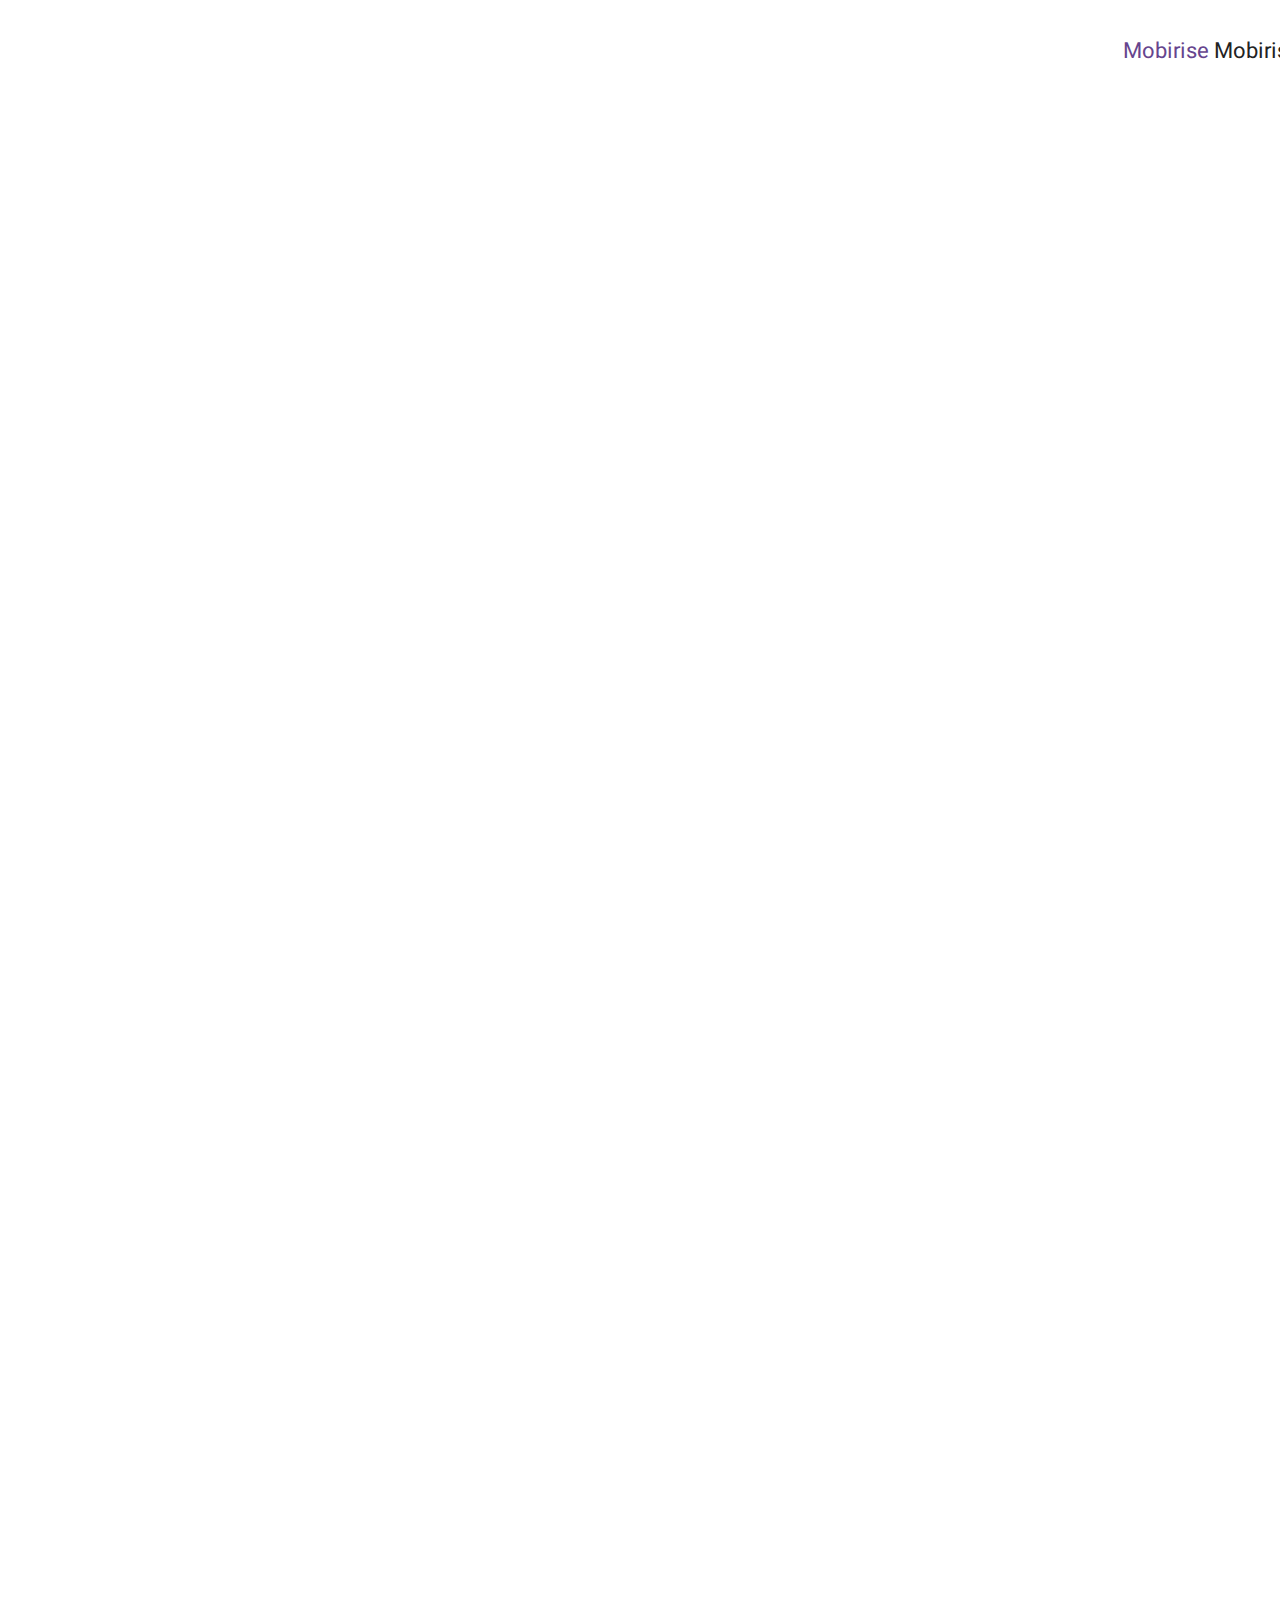
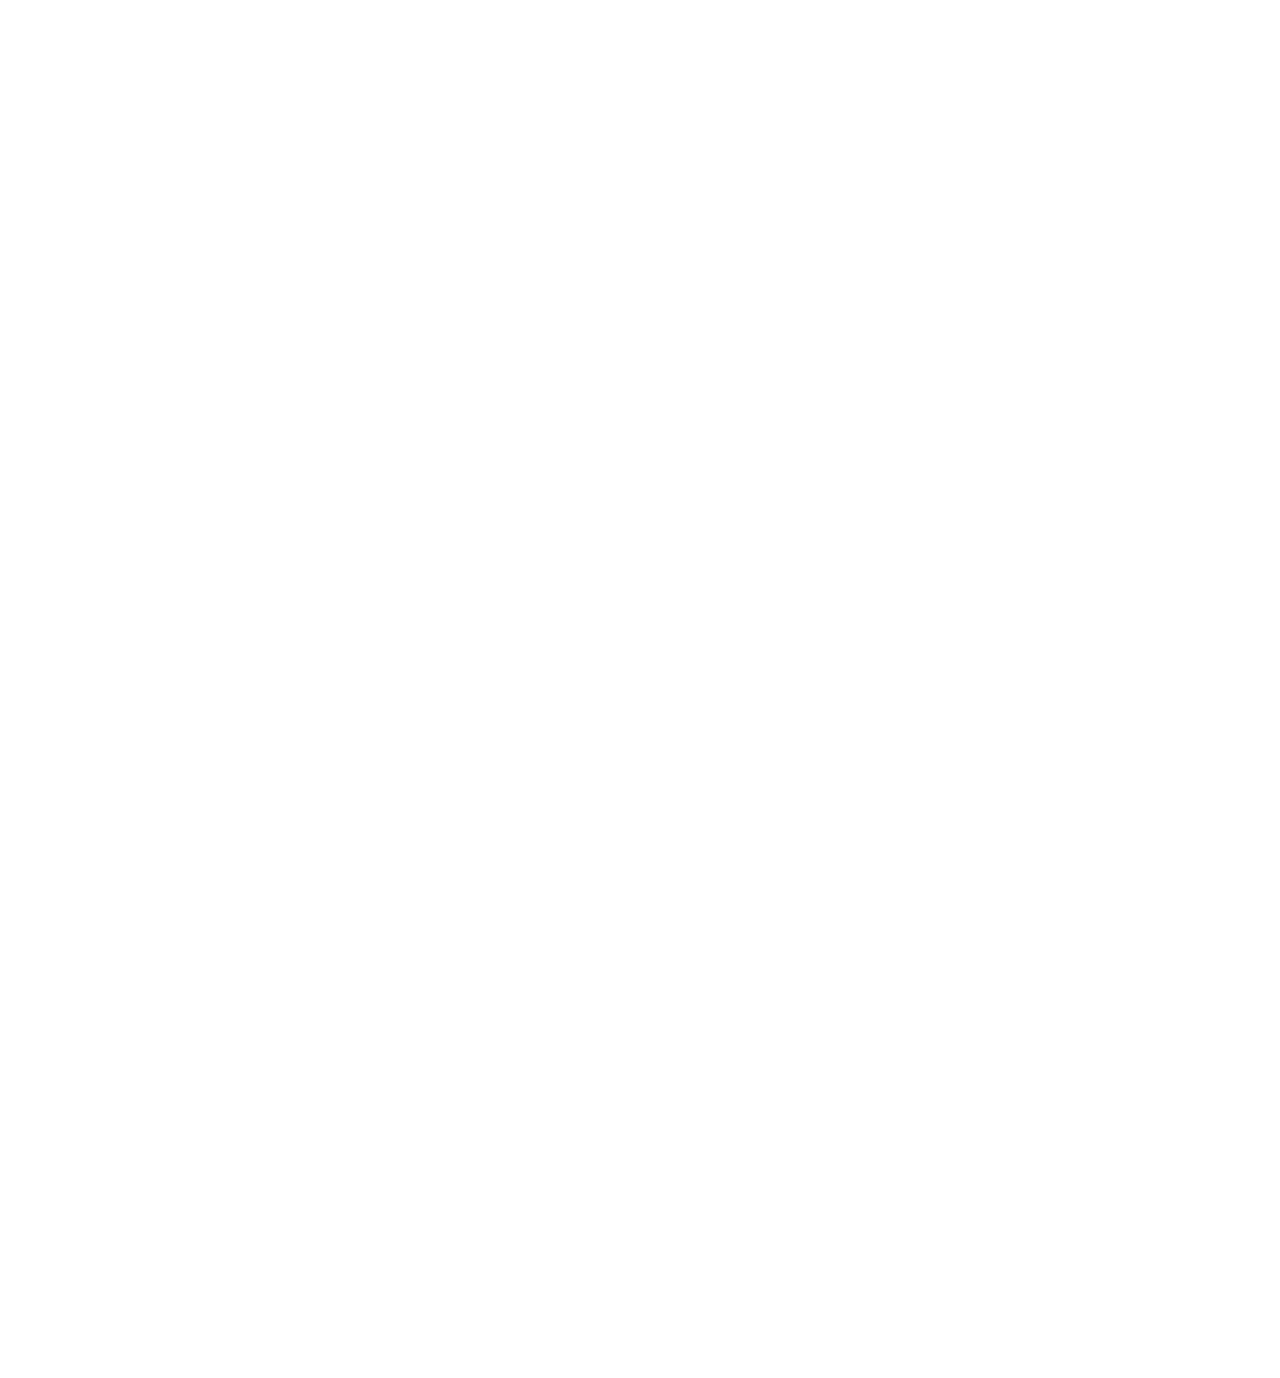
==== home4.html @ 96a1911d "init" ====
<!DOCTYPE html>
<html class="desktop mbr-site-loaded">
   <head><meta http-equiv="Content-Type" content="text/html; charset=utf-8">
      
      <meta http-equiv="X-UA-Compatible" content="IE=edge">
      <meta name="viewport" content="width=device-width, initial-scale=1, minimum-scale=1">
      <title>RTL</title>
      <link rel="stylesheet" href="css/mobirise-icons.css">
      <link rel="stylesheet" href="css/mobirise-icons-bold.css">
      <link rel="stylesheet" href="css/style.css">
      <link rel="stylesheet" href="css/bootstrap.min.css">
      <link rel="stylesheet" href="css/bootstrap-grid.min.css">
      <link rel="stylesheet" href="css/bootstrap-reboot.min.css">
      <link rel="stylesheet" href="css/styles.css">
      <link rel="stylesheet" href="css/style(1).css">
      <link rel="stylesheet" href="css/style(2).css">
      <link rel="stylesheet" href="css/mbr-additional.css" type="text/css">
      <link href='https://fonts.googleapis.com/css?family=Heebo' rel='stylesheet'>
      <link rel="stylesheet" href="https://cdnjs.cloudflare.com/ajax/libs/font-awesome/4.7.0/css/font-awesome.min.css">
      <style type="text/css" id="#jarallax-clip-0">
         #jarallax-container-0 {
         clip: rect(0 1423px 893.78125px 0);
         clip: rect(0, 1423px, 893.78125px, 0);
         }
      </style>
      <style type="text/css" id="#jarallax-clip-1">
         #jarallax-container-1 {
         clip: rect(0 1423px 722px 0);
         clip: rect(0, 1423px, 722px, 0);
         }
      </style>
      <style type="text/css" id="#jarallax-clip-2">
         #jarallax-container-2 {
         clip: rect(0 1423px 382px 0);
         clip: rect(0, 1423px, 382px, 0);
         }
      </style>
      <script src="js/f(1).txt"></script>
   </head>
   <body>
   <div class="search-bar">
			<div class="container">
			<input type="text" name="search" placeholder="לחפש">
			<button type="submit" class="btn btn-search"><img src="images/search.png"></button>
			</div>
		</div>
      <section class="menu cid-qIoWJ1MdFm desktop" once="menu">
         <nav class="navbar navbar-dropdown navbar-fixed-top navbar-expand-lg navbar-short container">
            <div class="navbar-brand">
               <span class="navbar-logo">               <a href="index.html">               <img src="images/logo.png" alt="Same" title="" >               </a>               </span>               
               <div class="head-part">
                  <h3>אתר ההטבות למשפחת אגד</h3>
               </div>
            </div>
            <div class="collapse navbar-collapse" >
               <ul class="navbar-nav nav-dropdown" data-app-modern-menu="true">
                  <li class="nav-item">
                     <div class="search">                        <img src="images/search.png">                     </div>
                  </li>
                  <li class="nav-item"> <a class="nav-link link text-black display-4" href="#">                     עגלת קניות                     </a>                  </li>
                  <li class="nav-item"> <a class="nav-link login-nav-btn link text-black display-4" href="#">                     התחברות                     </a>                  </li>
                  <li class="nav-item"> <a class="nav-link register-nav-btn link text-black display-4" href="#">                     הצטרפות                     </a>                  </li>
               </ul>
            </div>
         </nav>
      </section>
      <section class="menu cid-qIoWJ1MdFm mobile" once="menu" id="menu2-0">
         <nav class="navbar navbar-dropdown navbar-fixed-top navbar-expand-lg navbar-short container shadow-head">
            <div class="navbar-brand"> <span class="navbar-logo">               <a href="index.html">               <img src="images/logo.png" alt="Same" title="">               </a>               </span>            </div>
            <div class="search">              <img src="images/search-green.png">            </div>
            <button class="navbar-toggler" type="button" data-toggle="collapse" data-target="#navbarSupportedContent" aria-controls="navbarNavAltMarkup" aria-expanded="false" aria-label="Toggle navigation">
               <div class="hamburger"> <span></span>                  <span></span>                  <span></span>                  <span></span>               </div>
            </button>
            <div class="head-part">
               <h3>אתר ההטבות למשפחת אגד</h3>
            </div>
            <div class="menu-image-tab">
               <div class="menu-close-img">					<span></span><span></span>				</div>
               <ul>
                  <li class="nav-item"> <a class="nav-link link text-black display-4" href="#"><img class="component" src="images/heart.png">                     <br><span>אורח חיים בריא</span>                     </a>                  </li>
                  <li class="nav-item"> <a class="nav-link link text-black display-4" href="#"><img class="component" src="images/component.png">                     <br><span>כרטיסים למופעים</span>                     </a>                  </li>
                  <li class="nav-item"> <a class="nav-link link text-black display-4" href="#"><img class="component" src="images/hanuka.png">                     <br><span>מופעי חנוכה</span>                     </a>                  </li>
                  <li class="nav-item"> <a class="nav-link link text-black display-4" href="#"><img class="component" src="images/car.png">                     <br><span>דלק ורכב</span>                     </a>                  </li>
                  <li class="nav-item basket-drop "> <a class="nav-link link text-black display-4" href="#"><img class="component" src="images/basket.png"><br><span>צרכנות</span>                     </a>                  </li>
                  <li class="nav-item"> <a class="nav-link link text-black display-4" href="#"><img class="component" src="images/chair.png">                     <br><span>תיירות ונופש</span>                     </a>                  </li>
                  <li class="nav-item"> <a class="nav-link link text-black display-4" href="#"><img class="component" src="images/smile.png"><br><span>פנאי</span>                     </a>                  </li>
               </ul>
            </div>
            <div class="basket-submenu">
               <div class="full-shadow container sec-shadow">
                  <div class="back-arrow"><i class="fa fa-long-arrow-left" aria-hidden="true"></i></div>
                  <div class="basket-active"> <a class="nav-link link text-black display-4" href="#"><img class="component" src="images/basket.png"> <span>צרכנות</span></a></div>
                  <ul>
                     <li class="head-down">
                        <a href="#">
                           <img class="" src="images/basket-submenu-img1.png">                           
                           <h4 class="col-head">חשמל</h4>
                        </a>
                     </li>
                     <li class="head-down">
                        <a href="#">
                           <img class="" src="images/basket-submenu-img2.png">                           
                           <h4 class="col-head">לבית</h4>
                        </a>
                     </li>
                     <li class="head-down">
                        <a href="#">
                           <img class="" src="images/basket-submenu-img-3.png">                           
                           <h4 class="col-head">אופנה</h4>
                        </a>
                     </li>
                     <li class="head-down">
                        <a href="#">
                           <img class="" src="images/basket-submenu-img-4.png">                           
                           <h4 class="col-head">אופטיקנה</h4>
                        </a>
                     </li>
                     <li class="head-down">
                        <a href="#">
                           <img class="" src="images/basket-submenu-img-5.png">                           
                           <h4 class="col-head">ספרים ומגזינים</h4>
                        </a>
                     </li>
                  </ul>
               </div>
            </div>
            <div class="collapse navbar-collapse menu-link-tab" id="navbarSupportedContent">
               <ul data-app-modern-menu="true">
               <ul>
                  <li><a href="login.html">התחברות</a></li>
                  <li><a href="register.html">הצטרפות</a></li>
                  <li><a href="#">חיפוש</a></li>
                  <li><a href="#">תקנון</a></li>
               </ul>
            </div>
         </nav>
      </section>

      <section class="shadow-head-1 desktop">
         <div class="container shadow-head">
            <ul>
               <li class="shadow-head-dropdown">
                  <a class="links " href="#"><img class="component" src="images/car.png"><br><span>דלק ורכב</span></a>			   
                  <div class="shadow-head-sub-menu">
                     <div class="container">
                        <ul>
                           <li>                              <a href="#">                              <img src="images/basket-submenu-img-5.png">                              <span>ספרים ומגזינים</span>                              </a>                           </li>
                           <li>                              <a href="#">                              <img src="images/basket-submenu-img-3.png">                              <span>אופנה</span>                              </a>                           </li>
                           <li>                              <a href="#">                              <img src="images/basket-submenu-img-4.png">                              <span>אופטיקנה</span>                              </a>                           </li>
                           <li>                              <a href="#">                              <img src="images/basket-submenu-img1.png">                              <span>לבית</span>                              </a>                           </li>
                           <li>                              <a href="#">                              <img src="images/basket-submenu-img2.png">                              <span>חשמל</span>                              </a>                           </li>
                        </ul>
                     </div>
                  </div>
               </li>
               <li>                  <a class="links" href="#">                  <img class="component" src="images/component.png">                  <br><span>כרטיסים למופעים</span>                  </a>               </li>
               <li><a class="links" href="#"><img class="component" src="images/heart.png"><br><span>אורח חיים בריא</span></a>               </li>
               <li><a class="links" href="#"><img class="component" src="images/smile.png"><br><span>פנאי</span></a>               </li>
               <li>                  <a class="links" href="#">                  <img class="component" src="images/chair.png">                  <br><span>תיירות ונופש</span>                  </a>               </li>
               <li class="basket-menu-drop active shadow-head-dropdown">                  <a class="links menu-basket" href="#"><img class="component" src="images/basket.png"><br><span>צרכנות </span></a>				                 
			   <div class="shadow-head-sub-menu">
                     <div class="container">
                        <ul>
                           <li>                              <a href="#">                              <img src="images/basket-submenu-img-5.png">                              <span>ספרים ומגזינים</span>                              </a>                           </li>
                           <li>                              <a href="#">                              <img src="images/basket-submenu-img-3.png">                              <span>אופנה</span>                              </a>                           </li>
                           <li>                              <a href="#">                              <img src="images/basket-submenu-img-4.png">                              <span>אופטיקנה</span>                              </a>                           </li>
                           <li>                              <a href="#">                              <img src="images/basket-submenu-img1.png">                              <span>לבית</span>                              </a>                           </li>
                           <li>                              <a href="#">                              <img src="images/basket-submenu-img2.png">                              <span>חשמל</span>                              </a>                           </li>
                        </ul>
                     </div>
                  </div>
			   </li>
               <li>                  <a class="links" href="#">                  <img class="component" src="images/hanuka.png">                  <br><span>מופעי חנוכה</span>                  </a>               </li>
            </ul>
         </div>
      </section>
      <section class="">
         <section class="basket-fixed-heading">
            <div class="container desk-banner">
               <div class="normal">עמוד הבית / צרכנות</div>
               <div class="basket"><img src="images/green-basket.png"><b>צרכנות</b></i>
               </div>
            </div>
         </section>
         <section>
            <div class="container banner zindexc">
               <img src="images/shutterstock_458494879.png">				
            </div>
         </section>
         <section>
            <div class="container checked sidebar-fixed-class-add">
               <div class="row">
                  <div class="lower-menu">
                     <div class="row">
                        <div class="col-md-3 pull-right text-right">
                          
                        </div>
                        <div class="col-md-9 pull-left">
							<div class="basket"><img src="images/green-basket.png"><b>צרכנות</b></i></div>
                           <ul>
                              <li>הצגות ומופעים</li>
                              <li>תיירות ונופש</li>
                              <li>אטרקציות</li>
                              <li>ספא</li>
                           </ul>
                        </div>
                     </div>
                  </div>
                  <div class="sidebar col-md-3 pull-right">
					<div id="sidebar">
					 <h4><b>סנן לפי מיקום</b></h4>
                     <div>
                        <ul>
                           <li>
                              <input type="checkbox" name="מרכז" value="מרכז">&nbsp; &nbsp;מרכז
                              <br>
                           </li>
                           <li>
                              <input type="checkbox" name="ירושלים והסביבה" value="ירושלים והסביבה">&nbsp; &nbsp;ירושלים והסביבה
                              <br>
                           </li>
                           <li>
                              <input type="checkbox" name="שרון" value="שרון">&nbsp; &nbsp;שרון
                              <br>
                           </li>
                           <li>
                              <input type="checkbox" name="צפון" value="צפון">&nbsp; &nbsp;צפון
                              <br>
                           </li>
                           <li>
                              <input type="checkbox" name="דרום" value="דרום">&nbsp; &nbsp;דרום
                              <br>
                           </li>
                        </ul>
                        <ul class="side-1">
                           <li class="sider"><b>חיפושים אחרונים</b>
                           </li>
                           <li class="sider">אוכל גורמה</li>
                           <li class="sider">מסעדות
                              <br>
                           </li>
                           <li class="sider">קניות בשרון
                              <br>
                           </li>
                        </ul>
                        <ul class="side-2">
                           <li>שתף</li>
                           <li>
                              <img src="images/1024px-F_icon.svg.png">
                           </li>
                           <li>
                              <img src="images/whatsapp-icon-logo-vector.png">
                           </li>
                           <li>
                              <img src="images/email.png">
                           </li>
                           <li>
                              <img src="images/twitter.png">
                           </li>                           
                        </ul>
                     </div>
                  </div>
				  </div>
                  <div class="col-md-9 pull-right">
                     <div class="col-md-12">
                        <div class="align-right">
                           <h2 class="banner-title ">הצגות ומופעים</h2>
                        </div>
                        <div class="row">
                           <div class="box-item col-md-4">
                              <div class="shadow">
                                 <div class="col-image">
                                    <img class="inner-image" src="images/FILE-20180117-0634P8GA6U5JK7EB.png" alt="" title="">
                                 </div>
                                 <div class="details">
                                    <h4 class="fassion">שלמה המלך ומלכת שבא</h4>
                                    <h6 class="price">ב- 55 ₪</h6>
                                    <p class="description">הפקה מרהיבה לסיפורם של המלך שלמה ומלכת שבא</p>
                                    <button class="actioni-shop">לביצוע הזמנה</button>											<img src="images/FILE-20190811-1516TZ7YWCGWZ9QB.png">											
                                    <p class="blog-date">תוקף 22.10.2021</p>
                                 </div>
                              </div>
                           </div>
                           <div class="box-item col-md-4">
                              <div class="shadow">
                                 <div class="col-image">
                                    <img class="inner-image" src="images/FILE-20180703-08225WMXGUCRVWB1.png" alt="" title="">
                                 </div>
                                 <div class="details">
                                    <h4 class="fassion">מזמינים כרטיס אשראי אגד ונהנים מהטבות שוות במיוחד</h4>
                                    <h6 class="price">ב- 55 ₪</h6>
                                    <p class="description">הלהיט שכבש את ברודווי והווסט אנד לראשונה בישראל!</p>
                                    <button class="actioni-shop">לביצוע הזמנה</button>											<img src="images/FILE-20180815-0927BR9F3A6KVPNC-5.png">											
                                    <p class="blog-date">תוקף 22.10.2021</p>
                                 </div>
                              </div>
                           </div>
                           <div class="box-item col-md-4">
                              <div class="shadow">
                                 <div class="col-image">
                                    <img class="inner-image" src="images/FILE-20170111-0925RW1AD8H9DTDE.png" alt="" title="">
                                 </div>
                                 <div class="details">
                                    <h4 class="fassion">שלמה המלך ומלכת שבא”</h4>
                                    <h6 class="price">ב- 55 ₪</h6>
                                    <p class="description">הפקה מרהיבה לסיפורם של המלך שלמה ומלכת שבא</p>
                                    <button class="actioni-shop">לביצוע הזמנה</button>											<img src="images/FILE-20180116-09185SK8WSXLF72H-2-5.png">											
                                    <p class="blog-date">תוקף 22.10.2021</p>
                                 </div>
                              </div>
                           </div>
                        </div>
                     </div>
                     <div class="col-md-12">
                        <div class="align-right">
                           <h2 class="banner-title ">תיירות ונופש</h2>
                        </div>
                        <div class="row">
                           <div class="box-item col-md-4">
                              <div class="shadow">
                                 <div class="col-image">											<img class="inner-image" src="images/FILE-20180117-0634P8GA6U5JK7EB.png" alt="" title="">										</div>
                                 <div class="details">
                                    <h4 class="fassion">שלמה המלך ומלכת שבא</h4>
                                    <h6 class="price">ב- 55 ₪</h6>
                                    <p class="description">הפקה מרהיבה לסיפורם של המלך שלמה ומלכת שבא</p>
                                    <button class="actioni-shop">לביצוע הזמנה</button>											<img src="images/FILE-20190811-1516TZ7YWCGWZ9QB.png">											
                                    <p class="blog-date">תוקף 22.10.2021</p>
                                 </div>
                              </div>
                           </div>
                           <div class="box-item col-md-4">
                              <div class="shadow">
                                 <div class="col-image">											<img class="inner-image" src="images/FILE-20180703-08225WMXGUCRVWB1.png" alt="" title="">										</div>
                                 <div class="details">
                                    <h4 class="fassion">מזמינים כרטיס אשראי אגד ונהנים מהטבות שוות במיוחד</h4>
                                    <h6 class="price">ב- 55 ₪</h6>
                                    <p class="description">הלהיט שכבש את ברודווי והווסט אנד לראשונה בישראל!</p>
                                    <button class="actioni-shop">לביצוע הזמנה</button>											<img src="images/FILE-20180815-0927BR9F3A6KVPNC-5.png">											
                                    <p class="blog-date">תוקף 22.10.2021</p>
                                 </div>
                              </div>
                           </div>
                           <div class="box-item col-md-4">
                              <div class="shadow">
                                 <div class="col-image">											<img class="inner-image" src="images/FILE-20170111-0925RW1AD8H9DTDE.png" alt="" title="">										</div>
                                 <div class="details">
                                    <h4 class="fassion">שלמה המלך ומלכת שבא”</h4>
                                    <h6 class="price">ב- 55 ₪</h6>
                                    <p class="description">הפקה מרהיבה לסיפורם של המלך שלמה ומלכת שבא</p>
                                    <button class="actioni-shop">לביצוע הזמנה</button>											<img src="images/FILE-20180116-09185SK8WSXLF72H-2-5.png">											
                                    <p class="blog-date">תוקף 22.10.2021</p>
                                 </div>
                              </div>
                           </div>
                        </div>
                     </div>
                     <div class="col-md-12">
                        <div class="align-right">
                           <h2 class="banner-title ">אטרקציות</h2>
                        </div>
                        <div class="row">
                           <div class="box-item col-md-4">
                              <div class="shadow">
                                 <div class="col-image">											<img class="inner-image" src="images/FILE-20180117-0634P8GA6U5JK7EB.png" alt="" title="">										</div>
                                 <div class="details">
                                    <h4 class="fassion">שלמה המלך ומלכת שבא</h4>
                                    <h6 class="price">ב- 55 ₪</h6>
                                    <p class="description">הפקה מרהיבה לסיפורם של המלך שלמה ומלכת שבא</p>
                                    <button class="actioni-shop">לביצוע הזמנה</button>											<img src="images/FILE-20190811-1516TZ7YWCGWZ9QB.png">											
                                    <p class="blog-date">תוקף 22.10.2021</p>
                                 </div>
                              </div>
                           </div>
                           <div class="box-item col-md-4">
                              <div class="shadow">
                                 <div class="col-image">											<img class="inner-image" src="images/FILE-20180703-08225WMXGUCRVWB1.png" alt="" title="">										</div>
                                 <div class="details">
                                    <h4 class="fassion">מזמינים כרטיס אשראי אגד ונהנים מהטבות שוות במיוחד</h4>
                                    <h6 class="price">ב- 55 ₪</h6>
                                    <p class="description">הלהיט שכבש את ברודווי והווסט אנד לראשונה בישראל!</p>
                                    <button class="actioni-shop">לביצוע הזמנה</button>											<img src="images/FILE-20180815-0927BR9F3A6KVPNC-5.png">											
                                    <p class="blog-date">תוקף 22.10.2021</p>
                                 </div>
                              </div>
                           </div>
                           <div class="box-item col-md-4">
                              <div class="shadow">
                                 <div class="col-image">											<img class="inner-image" src="images/FILE-20170111-0925RW1AD8H9DTDE.png" alt="" title="">										</div>
                                 <div class="details">
                                    <h4 class="fassion ">שלמה המלך ומלכת שבא”</h4>
                                    <h6 class="price">ב- 55 ₪</h6>
                                    <p class="description">הפקה מרהיבה לסיפורם של המלך שלמה ומלכת שבא</p>
                                    <button class="actioni-shop remove_fix">לביצוע הזמנה</button>											<img src="images/FILE-20180116-09185SK8WSXLF72H-2-5.png">											
                                    <p class="blog-date">תוקף 22.10.2021</p>
                                 </div>
                              </div>
                           </div>
                        </div>
                     </div>
                     <div class="col-md-12 ">
                        <div class="align-right">
                           <h2 class="banner-title ">ספא</h2>
                        </div>
                        <div class="row">
                           <div class="box-item col-md-4">
                              <div class="shadow">
                                 <div class="col-image">											<img class="inner-image" src="images/FILE-20180117-0634P8GA6U5JK7EB.png" alt="" title="">										</div>
                                 <div class="details">
                                    <h4 class="fassion">שלמה המלך ומלכת שבא</h4>
                                    <h6 class="price">ב- 55 ₪</h6>
                                    <p class="description">הפקה מרהיבה לסיפורם של המלך שלמה ומלכת שבא</p>
                                    <button class="actioni-shop">לביצוע הזמנה</button>											<img src="images/FILE-20190811-1516TZ7YWCGWZ9QB.png">											
                                    <p class="blog-date">תוקף 22.10.2021</p>
                                 </div>
                              </div>
                           </div>
                           <div class="box-item col-md-4">
                              <div class="shadow">
                                 <div class="col-image">											<img class="inner-image" src="images/FILE-20180703-08225WMXGUCRVWB1.png" alt="" title="">										</div>
                                 <div class="details">
                                    <h4 class="fassion">מזמינים כרטיס אשראי אגד ונהנים מהטבות שוות במיוחד</h4>
                                    <h6 class="price">ב- 55 ₪</h6>
                                    <p class="description">הלהיט שכבש את ברודווי והווסט אנד לראשונה בישראל!</p>
                                    <button class="actioni-shop">לביצוע הזמנה</button>											<img src="images/FILE-20180815-0927BR9F3A6KVPNC-5.png">											
                                    <p class="blog-date">תוקף 22.10.2021</p>
                                 </div>
                              </div>
                           </div>
                           <div class="box-item col-md-4">
                              <div class="shadow">
                                 <div class="col-image">											<img class="inner-image" src="images/FILE-20170111-0925RW1AD8H9DTDE.png" alt="" title="">										</div>
                                 <div class="details">
                                    <h4 class="fassion">שלמה המלך ומלכת שבא”</h4>
                                    <h6 class="price">ב- 55 ₪</h6>
                                    <p class="description">הפקה מרהיבה לסיפורם של המלך שלמה ומלכת שבא</p>
                                    <button class="actioni-shop">לביצוע הזמנה</button>											<img src="images/FILE-20180116-09185SK8WSXLF72H-2-5.png">											
                                    <p class="blog-date">תוקף 22.10.2021</p>
                                 </div>
                              </div>
                           </div>
                        </div>
                     </div>
                  </div>
               </div>
            </div>
         </section>
      </section>
      <section class="footer-1">
         <footer class="footer-sec container">
            <div class="row">
               <div class="col-md-4 footer-text-1">
                  <ul>
                     <li class="foot-sec-1"><a href="#">דברי פתיח</a></li>
                     <li class="foot-sec-1"><a href="#">הזמנת כרטיס אשראי אגד</a></li>
                     <li class="foot-sec-1"><a href="#">בחירת קוד סודי לכרטיס אשראי </a></li>
                     <li class="foot-sec-1"><a href="#">מידע לנוסעים לחו״ל</a></li>
                     <li class="foot-sec-1"><a href="#"> מידעון דיגיטלי</a></li>
                  </ul>
               </div>
               <div class="col-md-4 footer-text-2">
                  <ul>
                     <li class="foot-sec-2"><a href="#">הוראת קבע - פתרון שכדאי להכיר</a></li>
                     <li class="foot-sec-2"><a href="#">הלוואה לכל מטרה</a></li>
                     <li class="foot-sec-2"><a href="#">הרשמה לפירוט החיובים החודשי במייל</a></li>
                     <li class="foot-sec-2"><a href="#">עדכון פרטיים אישיים</a></li>
                  </ul>
               </div>
            </div>
         </footer>
		 <div class="powered-footer ">
		 <div class="container">
		 <span class="pull-left">Powered by <a href="https://uxellent.com/" target="blank">uxellent</a></span>						<span class="pull-right"><img src="images/style-logo.png"><a href="https://www.mycorporate.co.il" target="blank">© כל הזכויות שמורות</a> STYLE ניהול מועדוני לקוחות | Powered by <a href="https://www.mycorporate.co.il" target="blank">ShiftMedia</a> פתרונות אינטרנט</span>						
		 </div>
		 </div>
      </section>
	  <div id="login-popup" class=" login-register-popup">
			<div id="login-main-div">
			<span class="login-close"><img src="images/close-icon.png"></span>
			<div class="login-details-div">
				<div class="login-text-div">
					<div>
						<h2 class="login-heading">אני כבר רשום <img src="images/logo.png"></h2>
						<div class="input-field">
							<label>נייד</label>
							<input type="number" id="login_number" maxlength="10" name="login_number" required >
							<span class="input_error d-none">מספר טלפון לא תקין</span>
						</div>
						<div class="input-field">
							<label>מספר עובד (אגד)</label>
							<input type="number" class="input-validate" id="login_sec" name="login_sec" >
							<span class="input_error d-none">מספר טלפון לא תקין</span>
						</div>
						<div>
						  <input type="checkbox" id="login_check" name="remember_me" >
						  <label class="remember_me_label">זכור אותי</label>
						</div>
						<div class="login-submit-btn">
							<input type="submit"  name="login_submit" value="כניסה">
						</div>
					</div>
				</div>
			</div>
			<div class="login-popup-bg" style="background:url(images/login-bg.png) no-repeat;">
				<div class="login-small-black-bg">
					<h4>אין לך חשבון?</h4>
					<button class="register-btn black-bg-btn">הצטרף עכשיו</button>
				</div>
			</div>
			</div>
	  </div>
	  <div id="register-popup" class="login-register-popup">
			<div id="register-main-div">
			<span class="login-close"><img src="images/close-icon.png"></span>
			<div class="login-popup-bg" style="background:url(images/register-bg.png) no-repeat;">
				<div class="login-small-black-bg">
					<h4>יש לך חשבון?</h4>
					<button class="login-btn black-bg-btn">התחברות</button>
				</div>
			</div>
			<div class="login-details-div">
				<div class="login-text-div">
					<img class="register-logo" src="images/logo.png">
					<div>
						<h2 class="login-heading">חדשים באתר?<br> נרשמים במהירות ובקלות </h2>
						<div class="row">
							<div class="col-sm-6">
								<div class="input-field">
									<label>שם פרטי</label>
									<input type="text" class="input-validate" id="first_name" name="first_name" required >
									<span class="input_error d-none">מספר טלפון לא תקין</span>
								</div>
							</div>
							<div class="col-sm-6">
								<div class="input-field">
									<label>שם משפחה</label>
									<input type="text" class="input-validate"  id="last_name" name="last_name" required >
									<span class="input_error d-none">מספר טלפון לא תקין</span>
								</div>
							</div>
							<div class="col-sm-6">
								<div class="input-field">
									<label>דואר אלקטרוני</label>
									<input type="email" class="input-validate" id="register_email" name="register_email" required >
									<span class="input_error d-none">מספר טלפון לא תקין</span>
								</div>
							</div>
							<div class="col-sm-6">
								<div class="input-field">
									<label>סלולרי</label>
									<input type="number" id="cellular" maxlength="10" name="cellular" required >
									<span class="input_error d-none">מספר טלפון לא תקין</span>
									
								</div>
							</div>
							<div class="col-sm-6">
								<div class="input-field">
									<label>תעודת זהות - 9 ספרות</label>
									<input type="number" id="register_id" maxlength="9" name="register_id" required >
									<span class="input_error d-none">מספר טלפון לא תקין</span>
								</div>
							</div>
							<div class="col-sm-6">
								<div class="input-field">
									<label>מספר עובד (אגד)</label>
									<input type="number" class="input-validate" id="number_employee" name="number_employee" >
									<span class="input_error d-none">מספר טלפון לא תקין</span>
								</div>
							</div>
							<div class="col-sm-12">
							  <input type="checkbox" id="login_check" name="remember_me" >
							  <label class="remember_me_label">אני מאשר/ת <a href="#">תקנון האתר</a></label>
							</div>
							<div class="col-sm-12 recaptcha-div">
								<div class="g-recaptcha recaptcha" data-sitekey="6LfLxtMUAAAAABpV4PkjIPPqjAPqXz9snNnnTxXN">
								</div>
							</div>
						</div>
						
						<div class="login-submit-btn">
							<input type="submit"  name="register_submit" value="המשך">
						</div>
					</div>
				</div>
			</div>
			</div>
	  </div>
	  <div class="search-overlay"></div>
      <a class="mobile-menu-toggle-fixed-btn hide" href="#"> קטגוריות <i class="fa fa-angle-left"></i></a>
      <script src="js/jquery.min.js"></script>      <script src="js/bootstrap.min.js"></script>      <script src="js/mbr-testimonials-slider.js"></script>     
      <script src="js/jquery.touch-swipe.min.js"></script>      <script src="js/jarallax.min.js"></script>      <script src="js/mbr-flip-card.js"></script>    
      <script src="js/bootstrap-carousel-swipe.js"></script>   
      <!--<script src="js/smooth-scroll.js"></script> -->   
      <script src="js/jquery.mb.ytplayer.min.js"></script>     
      <script src="js/jquery.mb.vimeo_player.js"></script>      <script src="js/social-likes.js"></script>      <script src="js/script.min.js"></script>     
      <script src="js/script.js"></script>      <script src="js/formoid.min.js"></script>
	  <script type="text/javascript" src="https://abouolia.github.io/sticky-sidebar/js/sticky-sidebar.js"></script>
      <script> 
	  $(window).scroll(function (event) {
		var scroll = $(window).scrollTop();
		if (scroll >= $('.sidebar-fixed-class-add').offset().top) {
			$('.lower-menu').addClass('fix_left_pull_list-tab');
		} else {
			$('.lower-menu').removeClass('fix_left_pull_list-tab');
		}
		if (scroll >= $('.remove_fix').offset().top) {
			$('.lower-menu').removeClass('fix_left_pull_list-tab');
		}
	});
	var a = new StickySidebar('#sidebar', {
			topSpacing: 250,
			bottomSpacing: 50,
			containerSelector: '.container',
			innerWrapperSelector: '.sidebar__inner'
		});
	  </script>
   </body>
</html>
---- css/mobirise-icons.css ----
@font-face {
  font-family: 'MobiriseIcons';
  src:  url('mobirise-icons.eot?spat4u');
  src:  url('mobirise-icons.eot?spat4u#iefix') format('embedded-opentype'),
    url('mobirise-icons.ttf?spat4u') format('truetype'),
    url('mobirise-icons.woff?spat4u') format('woff'),
    url('mobirise-icons.svg?spat4u#MobiriseIcons') format('svg');
  font-weight: normal;
  font-style: normal;
}

[class^="mbri-"], [class*=" mbri-"] {
  /* use !important to prevent issues with browser extensions that change fonts */
  font-family: MobiriseIcons !important;
  speak: none;
  font-style: normal;
  font-weight: normal;
  font-variant: normal;
  text-transform: none;
  line-height: 1;

  /* Better Font Rendering =========== */
  -webkit-font-smoothing: antialiased;
  -moz-osx-font-smoothing: grayscale;
}

.mbri-add-submenu:before {
  content: "\e900";
}
.mbri-alert:before {
  content: "\e901";
}
.mbri-align-center:before {
  content: "\e902";
}
.mbri-align-justify:before {
  content: "\e903";
}
.mbri-align-left:before {
  content: "\e904";
}
.mbri-align-right:before {
  content: "\e905";
}
.mbri-android:before {
  content: "\e906";
}
.mbri-apple:before {
  content: "\e907";
}
.mbri-arrow-down:before {
  content: "\e908";
}
.mbri-arrow-next:before {
  content: "\e909";
}
.mbri-arrow-prev:before {
  content: "\e90a";
}
.mbri-arrow-up:before {
  content: "\e90b";
}
.mbri-bold:before {
  content: "\e90c";
}
.mbri-bookmark:before {
  content: "\e90d";
}
.mbri-bootstrap:before {
  content: "\e90e";
}
.mbri-briefcase:before {
  content: "\e90f";
}
.mbri-browse:before {
  content: "\e910";
}
.mbri-bulleted-list:before {
  content: "\e911";
}
.mbri-calendar:before {
  content: "\e912";
}
.mbri-camera:before {
  content: "\e913";
}
.mbri-cart-add:before {
  content: "\e914";
}
.mbri-cart-full:before {
  content: "\e915";
}
.mbri-cash:before {
  content: "\e916";
}
.mbri-change-style:before {
  content: "\e917";
}
.mbri-chat:before {
  content: "\e918";
}
.mbri-clock:before {
  content: "\e919";
}
.mbri-close:before {
  content: "\e91a";
}
.mbri-cloud:before {
  content: "\e91b";
}
.mbri-code:before {
  content: "\e91c";
}
.mbri-contact-form:before {
  content: "\e91d";
}
.mbri-credit-card:before {
  content: "\e91e";
}
.mbri-cursor-click:before {
  content: "\e91f";
}
.mbri-cust-feedback:before {
  content: "\e920";
}
.mbri-database:before {
  content: "\e921";
}
.mbri-delivery:before {
  content: "\e922";
}
.mbri-desktop:before {
  content: "\e923";
}
.mbri-devices:before {
  content: "\e924";
}
.mbri-down:before {
  content: "\e925";
}
.mbri-download:before {
  content: "\e989";
}
.mbri-drag-n-drop:before {
  content: "\e927";
}
.mbri-drag-n-drop2:before {
  content: "\e928";
}
.mbri-edit:before {
  content: "\e929";
}
.mbri-edit2:before {
  content: "\e92a";
}
.mbri-error:before {
  content: "\e92b";
}
.mbri-extension:before {
  content: "\e92c";
}
.mbri-features:before {
  content: "\e92d";
}
.mbri-file:before {
  content: "\e92e";
}
.mbri-flag:before {
  content: "\e92f";
}
.mbri-folder:before {
  content: "\e930";
}
.mbri-gift:before {
  content: "\e931";
}
.mbri-github:before {
  content: "\e932";
}
.mbri-globe:before {
  content: "\e933";
}
.mbri-globe-2:before {
  content: "\e934";
}
.mbri-growing-chart:before {
  content: "\e935";
}
.mbri-hearth:before {
  content: "\e936";
}
.mbri-help:before {
  content: "\e937";
}
.mbri-home:before {
  content: "\e938";
}
.mbri-hot-cup:before {
  content: "\e939";
}
.mbri-idea:before {
  content: "\e93a";
}
.mbri-image-gallery:before {
  content: "\e93b";
}
.mbri-image-slider:before {
  content: "\e93c";
}
.mbri-info:before {
  content: "\e93d";
}
.mbri-italic:before {
  content: "\e93e";
}
.mbri-key:before {
  content: "\e93f";
}
.mbri-laptop:before {
  content: "\e940";
}
.mbri-layers:before {
  content: "\e941";
}
.mbri-left-right:before {
  content: "\e942";
}
.mbri-left:before {
  content: "\e943";
}
.mbri-letter:before {
  content: "\e944";
}
.mbri-like:before {
  content: "\e945";
}
.mbri-link:before {
  content: "\e946";
}
.mbri-lock:before {
  content: "\e947";
}
.mbri-login:before {
  content: "\e948";
}
.mbri-logout:before {
  content: "\e949";
}
.mbri-magic-stick:before {
  content: "\e94a";
}
.mbri-map-pin:before {
  content: "\e94b";
}
.mbri-menu:before {
  content: "\e94c";
}
.mbri-mobile:before {
  content: "\e94d";
}
.mbri-mobile2:before {
  content: "\e94e";
}
.mbri-mobirise:before {
  content: "\e94f";
}
.mbri-more-horizontal:before {
  content: "\e950";
}
.mbri-more-vertical:before {
  content: "\e951";
}
.mbri-music:before {
  content: "\e952";
}
.mbri-new-file:before {
  content: "\e953";
}
.mbri-numbered-list:before {
  content: "\e954";
}
.mbri-opened-folder:before {
  content: "\e955";
}
.mbri-pages:before {
  content: "\e956";
}
.mbri-paper-plane:before {
  content: "\e957";
}
.mbri-paperclip:before {
  content: "\e958";
}
.mbri-photo:before {
  content: "\e959";
}
.mbri-photos:before {
  content: "\e95a";
}
.mbri-pin:before {
  content: "\e95b";
}
.mbri-play:before {
  content: "\e95c";
}
.mbri-plus:before {
  content: "\e95d";
}
.mbri-preview:before {
  content: "\e95e";
}
.mbri-print:before {
  content: "\e95f";
}
.mbri-protect:before {
  content: "\e960";
}
.mbri-question:before {
  content: "\e961";
}
.mbri-quote-left:before {
  content: "\e962";
}
.mbri-quote-right:before {
  content: "\e963";
}
.mbri-refresh:before {
  content: "\e964";
}
.mbri-responsive:before {
  content: "\e965";
}
.mbri-right:before {
  content: "\e966";
}
.mbri-rocket:before {
  content: "\e967";
}
.mbri-sad-face:before {
  content: "\e968";
}
.mbri-sale:before {
  content: "\e969";
}
.mbri-save:before {
  content: "\e96a";
}
.mbri-search:before {
  content: "\e96b";
}
.mbri-setting:before {
  content: "\e96c";
}
.mbri-setting2:before {
  content: "\e96d";
}
.mbri-setting3:before {
  content: "\e96e";
}
.mbri-share:before {
  content: "\e96f";
}
.mbri-shopping-bag:before {
  content: "\e970";
}
.mbri-shopping-basket:before {
  content: "\e971";
}
.mbri-shopping-cart:before {
  content: "\e972";
}
.mbri-sites:before {
  content: "\e973";
}
.mbri-smile-face:before {
  content: "\e974";
}
.mbri-speed:before {
  content: "\e975";
}
.mbri-star:before {
  content: "\e976";
}
.mbri-success:before {
  content: "\e977";
}
.mbri-sun:before {
  content: "\e978";
}
.mbri-sun2:before {
  content: "\e979";
}
.mbri-tablet:before {
  content: "\e97a";
}
.mbri-tablet-vertical:before {
  content: "\e97b";
}
.mbri-target:before {
  content: "\e97c";
}
.mbri-timer:before {
  content: "\e97d";
}
.mbri-to-ftp:before {
  content: "\e97e";
}
.mbri-to-local-drive:before {
  content: "\e97f";
}
.mbri-touch-swipe:before {
  content: "\e980";
}
.mbri-touch:before {
  content: "\e981";
}
.mbri-trash:before {
  content: "\e982";
}
.mbri-underline:before {
  content: "\e983";
}
.mbri-unlink:before {
  content: "\e984";
}
.mbri-unlock:before {
  content: "\e985";
}
.mbri-up-down:before {
  content: "\e986";
}
.mbri-up:before {
  content: "\e987";
}
.mbri-update:before {
  content: "\e988";
}
.mbri-upload:before {
 content: "\e926"; 
}
.mbri-user:before {
  content: "\e98a";
}
.mbri-user2:before {
  content: "\e98b";
}
.mbri-users:before {
  content: "\e98c";
}
.mbri-video:before {
  content: "\e98d";
}
.mbri-video-play:before {
  content: "\e98e";
}
.mbri-watch:before {
  content: "\e98f";
}
.mbri-website-theme:before {
  content: "\e990";
}
.mbri-wifi:before {
  content: "\e991";
}
.mbri-windows:before {
  content: "\e992";
}
.mbri-zoom-out:before {
  content: "\e993";
}
.mbri-redo:before {
  content: "\e994";
}
.mbri-undo:before {
  content: "\e995";
}
---- css/mobirise-icons-bold.css ----
@font-face {
  font-family: 'mobirise-icons-bold';
  src:  url('mobirise-icons-bold.eot?m1l4yr');
  src:  url('mobirise-icons-bold.eot?m1l4yr#iefix') format('embedded-opentype'),
    url('mobirise-icons-bold.ttf?m1l4yr') format('truetype'),
    url('mobirise-icons-bold.woff?m1l4yr') format('woff'),
    url('mobirise-icons-bold.svg?m1l4yr#mobirise-icons-bold') format('svg');
  font-weight: normal;
  font-style: normal;
}

[class^="mbrib-"], [class*="mbrib-"] {
  /* use !important to prevent issues with browser extensions that change fonts */
  font-family: 'mobirise-icons-bold' !important;
  speak: none;
  font-style: normal;
  font-weight: normal;
  font-variant: normal;
  text-transform: none;
  line-height: 1;

  /* Better Font Rendering =========== */
  -webkit-font-smoothing: antialiased;
  -moz-osx-font-smoothing: grayscale;
}

.mbrib-add-submenu:before {
  content: "\e900";
}
.mbrib-alert:before {
  content: "\e901";
}
.mbrib-align-center:before {
  content: "\e902";
}
.mbrib-align-justify:before {
  content: "\e903";
}
.mbrib-align-left:before {
  content: "\e904";
}
.mbrib-align-right:before {
  content: "\e905";
}
.mbrib-android:before {
  content: "\e906";
}
.mbrib-apple:before {
  content: "\e907";
}
.mbrib-arrow-down:before {
  content: "\e908";
}
.mbrib-arrow-next:before {
  content: "\e909";
}
.mbrib-arrow-prev:before {
  content: "\e90a";
}
.mbrib-arrow-up:before {
  content: "\e90b";
}
.mbrib-bold:before {
  content: "\e90c";
}
.mbrib-bookmark:before {
  content: "\e90d";
}
.mbrib-bootstrap:before {
  content: "\e90e";
}
.mbrib-briefcase:before {
  content: "\e90f";
}
.mbrib-browse:before {
  content: "\e910";
}
.mbrib-bulleted-list:before {
  content: "\e911";
}
.mbrib-calendar:before {
  content: "\e912";
}
.mbrib-camera:before {
  content: "\e913";
}
.mbrib-cart-add:before {
  content: "\e914";
}
.mbrib-cart-full:before {
  content: "\e915";
}
.mbrib-cash:before {
  content: "\e916";
}
.mbrib-change-style:before {
  content: "\e917";
}
.mbrib-chat:before {
  content: "\e918";
}
.mbrib-clock:before {
  content: "\e919";
}
.mbrib-close:before {
  content: "\e91a";
}
.mbrib-cloud:before {
  content: "\e91b";
}
.mbrib-code:before {
  content: "\e91c";
}
.mbrib-contact-form:before {
  content: "\e91d";
}
.mbrib-credit-card:before {
  content: "\e91e";
}
.mbrib-cursor-click:before {
  content: "\e91f";
}
.mbrib-cust-feedback:before {
  content: "\e920";
}
.mbrib-database:before {
  content: "\e921";
}
.mbrib-delivery:before {
  content: "\e922";
}
.mbrib-desktop:before {
  content: "\e923";
}
.mbrib-devices:before {
  content: "\e924";
}
.mbrib-down:before {
  content: "\e925";
}
.mbrib-download:before {
  content: "\e926";
}
.mbrib-drag-n-drop:before {
  content: "\e927";
}
.mbrib-drag-n-drop2:before {
  content: "\e928";
}
.mbrib-edit:before {
  content: "\e929";
}
.mbrib-edit2:before {
  content: "\e92a";
}
.mbrib-error:before {
  content: "\e92b";
}
.mbrib-extension:before {
  content: "\e92c";
}
.mbrib-features:before {
  content: "\e92d";
}
.mbrib-file:before {
  content: "\e92e";
}
.mbrib-flag:before {
  content: "\e92f";
}
.mbrib-folder:before {
  content: "\e930";
}
.mbrib-gift:before {
  content: "\e931";
}
.mbrib-github:before {
  content: "\e932";
}
.mbrib-globe-2:before {
  content: "\e933";
}
.mbrib-globe:before {
  content: "\e934";
}
.mbrib-growing-chart:before {
  content: "\e935";
}
.mbrib-hearth:before {
  content: "\e936";
}
.mbrib-help:before {
  content: "\e937";
}
.mbrib-home:before {
  content: "\e938";
}
.mbrib-hot-cup:before {
  content: "\e939";
}
.mbrib-idea:before {
  content: "\e93a";
}
.mbrib-image-gallery:before {
  content: "\e93b";
}
.mbrib-image-slider:before {
  content: "\e93c";
}
.mbrib-info:before {
  content: "\e93d";
}
.mbrib-italic:before {
  content: "\e93e";
}
.mbrib-key:before {
  content: "\e93f";
}
.mbrib-laptop:before {
  content: "\e940";
}
.mbrib-layers:before {
  content: "\e941";
}
.mbrib-left-right:before {
  content: "\e942";
}
.mbrib-left:before {
  content: "\e943";
}
.mbrib-letter:before {
  content: "\e944";
}
.mbrib-like:before {
  content: "\e945";
}
.mbrib-link:before {
  content: "\e946";
}
.mbrib-lock:before {
  content: "\e947";
}
.mbrib-login:before {
  content: "\e948";
}
.mbrib-logout:before {
  content: "\e949";
}
.mbrib-magic-stick:before {
  content: "\e94a";
}
.mbrib-map-pin:before {
  content: "\e94b";
}
.mbrib-menu:before {
  content: "\e94c";
}
.mbrib-mobile:before {
  content: "\e94d";
}
.mbrib-mobile2:before {
  content: "\e94e";
}
.mbrib-mobirise:before {
  content: "\e94f";
}
.mbrib-more-horizontal:before {
  content: "\e950";
}
.mbrib-more-vertical:before {
  content: "\e951";
}
.mbrib-music:before {
  content: "\e952";
}
.mbrib-new-file:before {
  content: "\e953";
}
.mbrib-numbered-list:before {
  content: "\e954";
}
.mbrib-opened-folder:before {
  content: "\e955";
}
.mbrib-pages:before {
  content: "\e956";
}
.mbrib-paper-plane:before {
  content: "\e957";
}
.mbrib-paperclip:before {
  content: "\e958";
}
.mbrib-photo:before {
  content: "\e959";
}
.mbrib-photos:before {
  content: "\e95a";
}
.mbrib-pin:before {
  content: "\e95b";
}
.mbrib-play:before {
  content: "\e95c";
}
.mbrib-plus:before {
  content: "\e95d";
}
.mbrib-preview:before {
  content: "\e95e";
}
.mbrib-print:before {
  content: "\e95f";
}
.mbrib-protect:before {
  content: "\e960";
}
.mbrib-question:before {
  content: "\e961";
}
.mbrib-quote-left:before {
  content: "\e962";
}
.mbrib-quote-right:before {
  content: "\e963";
}
.mbrib-redo:before {
  content: "\e964";
}
.mbrib-refresh:before {
  content: "\e965";
}
.mbrib-responsive:before {
  content: "\e966";
}
.mbrib-right:before {
  content: "\e967";
}
.mbrib-rocket:before {
  content: "\e968";
}
.mbrib-sad-face:before {
  content: "\e969";
}
.mbrib-sale:before {
  content: "\e96a";
}
.mbrib-save:before {
  content: "\e96b";
}
.mbrib-search:before {
  content: "\e96c";
}
.mbrib-setting:before {
  content: "\e96d";
}
.mbrib-setting2:before {
  content: "\e96e";
}
.mbrib-setting3:before {
  content: "\e96f";
}
.mbrib-share:before {
  content: "\e970";
}
.mbrib-shopping-bag:before {
  content: "\e971";
}
.mbrib-shopping-basket:before {
  content: "\e972";
}
.mbrib-shopping-cart:before {
  content: "\e973";
}
.mbrib-sites:before {
  content: "\e974";
}
.mbrib-smile-face:before {
  content: "\e975";
}
.mbrib-speed:before {
  content: "\e976";
}
.mbrib-star:before {
  content: "\e977";
}
.mbrib-success:before {
  content: "\e978";
}
.mbrib-sun:before {
  content: "\e979";
}
.mbrib-sun2:before {
  content: "\e97a";
}
.mbrib-tablet-vertical:before {
  content: "\e97b";
}
.mbrib-tablet:before {
  content: "\e97c";
}
.mbrib-target:before {
  content: "\e97d";
}
.mbrib-timer:before {
  content: "\e97e";
}
.mbrib-to-ftp:before {
  content: "\e97f";
}
.mbrib-to-local-drive:before {
  content: "\e980";
}
.mbrib-touch-swipe:before {
  content: "\e981";
}
.mbrib-touch:before {
  content: "\e982";
}
.mbrib-trash:before {
  content: "\e983";
}
.mbrib-underline:before {
  content: "\e984";
}
.mbrib-undo:before {
  content: "\e985";
}
.mbrib-unlink:before {
  content: "\e986";
}
.mbrib-unlock:before {
  content: "\e987";
}
.mbrib-up-down:before {
  content: "\e988";
}
.mbrib-up:before {
  content: "\e989";
}
.mbrib-update:before {
  content: "\e98a";
}
.mbrib-upload:before {
  content: "\e98b";
}
.mbrib-user:before {
  content: "\e98c";
}
.mbrib-user2:before {
  content: "\e98d";
}
.mbrib-users:before {
  content: "\e98e";
}
.mbrib-video-play:before {
  content: "\e98f";
}
.mbrib-video:before {
  content: "\e990";
}
.mbrib-watch:before {
  content: "\e991";
}
.mbrib-website-theme:before {
  content: "\e992";
}
.mbrib-wifi:before {
  content: "\e993";
}
.mbrib-windows:before {
  content: "\e994";
}
.mbrib-zoom-out:before {
  content: "\e995";
}
---- css/style.css ----
.addons-container {
  position: relative;
  margin-left: auto;
  margin-right: auto;
  padding-right: 15px;
  padding-left: 15px; }
  @media (min-width: 576px) {
    .addons-container {
      padding-right: 15px;
      padding-left: 15px; } }
  @media (min-width: 768px) {
    .addons-container {
      padding-right: 15px;
      padding-left: 15px; } }
  @media (min-width: 992px) {
    .addons-container {
      padding-right: 15px;
      padding-left: 15px; } }
  @media (min-width: 1200px) {
    .addons-container {
      padding-right: 15px;
      padding-left: 15px; } }
  @media (min-width: 576px) {
    .addons-container {
      width: 540px;
      max-width: 100%; } }
  @media (min-width: 768px) {
    .addons-container {
      width: 720px;
      max-width: 100%; } }
  @media (min-width: 992px) {
    .addons-container {
      width: 960px;
      max-width: 100%; } }
  @media (min-width: 1200px) {
    .addons-container {
      width: 1140px;
      max-width: 100%; } }

.addons-container-inner{
    position: relative;
    width: 100%;
    min-height: 1px;
    padding-right: 15px;
    padding-left: 15px;
}
@media (min-width: 567px) {
    .addons-container-inner{
        -ms-flex: 0 0 66.666667%;
        flex: 0 0 66.666667%;
        max-width: 66.666667%;
    }
}
.addons-row{
    display: flex;
    justify-content:center;
}
.slick-slider {
    direction: ltr;
	margin-left: -15px;
    margin-right: -15px;
}
.slider .slick-arrow {
    position: absolute;
    top: 60%;
    height: 40px;
    width: 40px;
    line-height: 40px;
    display: block;
    -webkit-box-shadow: 0 0 0 1px #fff;
    box-shadow: 0 0 0 1px #fff;
    margin: -30px 0 0 0;
    background: rgba(0, 0, 0, 0.2);
    -webkit-transition: 0.3s;
    -moz-transition: 0.3s;
    -o-transition: 0.3s;
    -ms-transition: 0.3s;
    transition: 0.3s;
    font-size: 17px;
	border: none;
	border-radius: 100%;
    overflow: hidden;
    z-index: 999;
	outline: none;
	text-indent: -99999px;
	cursor:pointer;
}
.slider .slick-next{
    right: -12px;
}
.slider .slick-arrow:before {
    content: '\f104';
	font-family: 'FontAwesome';
	position: absolute;
    left: 0;
    right: 0;
    text-indent: 0;
    color: #fff;
}
.slider .slick-next:before {
    content: '\f105';
	font-family: 'FontAwesome';
}
---- css/styles.css ----
@charset "UTF-8";

@font-face {
  font-family: "socicon";
  src:url("../fonts/socicon.eot");
  src:url("../fonts/socicon.eot?#iefix") format("embedded-opentype"),
    url("../fonts/socicon.woff") format("woff"),
    url("../fonts/socicon.ttf") format("truetype"),
    url("../fonts/socicon.svg#socicon") format("svg");
  font-weight: normal;
  font-style: normal;

}

[data-icon]:before {
  font-family: "socicon" !important;
  content: attr(data-icon);
  font-style: normal !important;
  font-weight: normal !important;
  font-variant: normal !important;
  text-transform: none !important;
  speak: none;
  line-height: 1;
  -webkit-font-smoothing: antialiased;
  -moz-osx-font-smoothing: grayscale;
}

[class^="socicon-"]:before,
[class*=" socicon-"]:before {
  font-family: "socicon" !important;
  font-style: normal !important;
  font-weight: normal !important;
  font-variant: normal !important;
  text-transform: none !important;
  speak: none;
  line-height: 1;
  -webkit-font-smoothing: antialiased;
  -moz-osx-font-smoothing: grayscale;
}

.socicon-modelmayhem:before {
  content: "\e000";
}
.socicon-mixcloud:before {
  content: "\e001";
}
.socicon-drupal:before {
  content: "\e002";
}
.socicon-swarm:before {
  content: "\e003";
}
.socicon-istock:before {
  content: "\e004";
}
.socicon-yammer:before {
  content: "\e005";
}
.socicon-ello:before {
  content: "\e006";
}
.socicon-stackoverflow:before {
  content: "\e007";
}
.socicon-persona:before {
  content: "\e008";
}
.socicon-triplej:before {
  content: "\e009";
}
.socicon-houzz:before {
  content: "\e00a";
}
.socicon-rss:before {
  content: "\e00b";
}
.socicon-paypal:before {
  content: "\e00c";
}
.socicon-odnoklassniki:before {
  content: "\e00d";
}
.socicon-airbnb:before {
  content: "\e00e";
}
.socicon-periscope:before {
  content: "\e00f";
}
.socicon-outlook:before {
  content: "\e010";
}
.socicon-coderwall:before {
  content: "\e011";
}
.socicon-tripadvisor:before {
  content: "\e012";
}
.socicon-appnet:before {
  content: "\e013";
}
.socicon-goodreads:before {
  content: "\e014";
}
.socicon-tripit:before {
  content: "\e015";
}
.socicon-lanyrd:before {
  content: "\e016";
}
.socicon-slideshare:before {
  content: "\e017";
}
.socicon-buffer:before {
  content: "\e018";
}
.socicon-disqus:before {
  content: "\e019";
}
.socicon-vkontakte:before {
  content: "\e01a";
}
.socicon-whatsapp:before {
  content: "\e01b";
}
.socicon-patreon:before {
  content: "\e01c";
}
.socicon-storehouse:before {
  content: "\e01d";
}
.socicon-pocket:before {
  content: "\e01e";
}
.socicon-mail:before {
  content: "\e01f";
}
.socicon-blogger:before {
  content: "\e020";
}
.socicon-technorati:before {
  content: "\e021";
}
.socicon-reddit:before {
  content: "\e022";
}
.socicon-dribbble:before {
  content: "\e023";
}
.socicon-stumbleupon:before {
  content: "\e024";
}
.socicon-digg:before {
  content: "\e025";
}
.socicon-envato:before {
  content: "\e026";
}
.socicon-behance:before {
  content: "\e027";
}
.socicon-delicious:before {
  content: "\e028";
}
.socicon-deviantart:before {
  content: "\e029";
}
.socicon-forrst:before {
  content: "\e02a";
}
.socicon-play:before {
  content: "\e02b";
}
.socicon-zerply:before {
  content: "\e02c";
}
.socicon-wikipedia:before {
  content: "\e02d";
}
.socicon-apple:before {
  content: "\e02e";
}
.socicon-flattr:before {
  content: "\e02f";
}
.socicon-github:before {
  content: "\e030";
}
.socicon-renren:before {
  content: "\e031";
}
.socicon-friendfeed:before {
  content: "\e032";
}
.socicon-newsvine:before {
  content: "\e033";
}
.socicon-identica:before {
  content: "\e034";
}
.socicon-bebo:before {
  content: "\e035";
}
.socicon-zynga:before {
  content: "\e036";
}
.socicon-steam:before {
  content: "\e037";
}
.socicon-xbox:before {
  content: "\e038";
}
.socicon-windows:before {
  content: "\e039";
}
.socicon-qq:before {
  content: "\e03a";
}
.socicon-douban:before {
  content: "\e03b";
}
.socicon-meetup:before {
  content: "\e03c";
}
.socicon-playstation:before {
  content: "\e03d";
}
.socicon-android:before {
  content: "\e03e";
}
.socicon-snapchat:before {
  content: "\e03f";
}
.socicon-twitter:before {
  content: "\e040";
}
.socicon-facebook:before {
  content: "\e041";
}
.socicon-googleplus:before {
  content: "\e042";
}
.socicon-pinterest:before {
  content: "\e043";
}
.socicon-foursquare:before {
  content: "\e044";
}
.socicon-yahoo:before {
  content: "\e045";
}
.socicon-skype:before {
  content: "\e046";
}
.socicon-yelp:before {
  content: "\e047";
}
.socicon-feedburner:before {
  content: "\e048";
}
.socicon-linkedin:before {
  content: "\e049";
}
.socicon-viadeo:before {
  content: "\e04a";
}
.socicon-xing:before {
  content: "\e04b";
}
.socicon-myspace:before {
  content: "\e04c";
}
.socicon-soundcloud:before {
  content: "\e04d";
}
.socicon-spotify:before {
  content: "\e04e";
}
.socicon-grooveshark:before {
  content: "\e04f";
}
.socicon-lastfm:before {
  content: "\e050";
}
.socicon-youtube:before {
  content: "\e051";
}
.socicon-vimeo:before {
  content: "\e052";
}
.socicon-dailymotion:before {
  content: "\e053";
}
.socicon-vine:before {
  content: "\e054";
}
.socicon-flickr:before {
  content: "\e055";
}
.socicon-500px:before {
  content: "\e056";
}
.socicon-wordpress:before {
  content: "\e058";
}
.socicon-tumblr:before {
  content: "\e059";
}
.socicon-twitch:before {
  content: "\e05a";
}
.socicon-8tracks:before {
  content: "\e05b";
}
.socicon-amazon:before {
  content: "\e05c";
}
.socicon-icq:before {
  content: "\e05d";
}
.socicon-smugmug:before {
  content: "\e05e";
}
.socicon-ravelry:before {
  content: "\e05f";
}
.socicon-weibo:before {
  content: "\e060";
}
.socicon-baidu:before {
  content: "\e061";
}
.socicon-angellist:before {
  content: "\e062";
}
.socicon-ebay:before {
  content: "\e063";
}
.socicon-imdb:before {
  content: "\e064";
}
.socicon-stayfriends:before {
  content: "\e065";
}
.socicon-residentadvisor:before {
  content: "\e066";
}
.socicon-google:before {
  content: "\e067";
}
.socicon-yandex:before {
  content: "\e068";
}
.socicon-sharethis:before {
  content: "\e069";
}
.socicon-bandcamp:before {
  content: "\e06a";
}
.socicon-itunes:before {
  content: "\e06b";
}
.socicon-deezer:before {
  content: "\e06c";
}
.socicon-telegram:before {
  content: "\e06e";
}
.socicon-openid:before {
  content: "\e06f";
}
.socicon-amplement:before {
  content: "\e070";
}
.socicon-viber:before {
  content: "\e071";
}
.socicon-zomato:before {
  content: "\e072";
}
.socicon-draugiem:before {
  content: "\e074";
}
.socicon-endomodo:before {
  content: "\e075";
}
.socicon-filmweb:before {
  content: "\e076";
}
.socicon-stackexchange:before {
  content: "\e077";
}
.socicon-wykop:before {
  content: "\e078";
}
.socicon-teamspeak:before {
  content: "\e079";
}
.socicon-teamviewer:before {
  content: "\e07a";
}
.socicon-ventrilo:before {
  content: "\e07b";
}
.socicon-younow:before {
  content: "\e07c";
}
.socicon-raidcall:before {
  content: "\e07d";
}
.socicon-mumble:before {
  content: "\e07e";
}
.socicon-medium:before {
  content: "\e06d";
}
.socicon-bebee:before {
  content: "\e07f";
}
.socicon-hitbox:before {
  content: "\e080";
}
.socicon-reverbnation:before {
  content: "\e081";
}
.socicon-formulr:before {
  content: "\e082";
}
.socicon-instagram:before {
  content: "\e057";
}
.socicon-battlenet:before {
  content: "\e083";
}
.socicon-chrome:before {
  content: "\e084";
}
.socicon-discord:before {
  content: "\e086";
}
.socicon-issuu:before {
  content: "\e087";
}
.socicon-macos:before {
  content: "\e088";
}
.socicon-firefox:before {
  content: "\e089";
}
.socicon-opera:before {
  content: "\e08d";
}
.socicon-keybase:before {
  content: "\e090";
}
.socicon-alliance:before {
  content: "\e091";
}
.socicon-livejournal:before {
  content: "\e092";
}
.socicon-googlephotos:before {
  content: "\e093";
}
.socicon-horde:before {
  content: "\e094";
}
.socicon-etsy:before {
  content: "\e095";
}
.socicon-zapier:before {
  content: "\e096";
}
.socicon-google-scholar:before {
  content: "\e097";
}
.socicon-researchgate:before {
  content: "\e098";
}
.socicon-wechat:before {
  content: "\e099";
}
.socicon-strava:before {
  content: "\e09a";
}
.socicon-line:before {
  content: "\e09b";
}
.socicon-lyft:before {
  content: "\e09c";
}
.socicon-uber:before {
  content: "\e09d";
}
.socicon-songkick:before {
  content: "\e09e";
}
.socicon-viewbug:before {
  content: "\e09f";
}
.socicon-googlegroups:before {
  content: "\e0a0";
}
.socicon-quora:before {
  content: "\e073";
}
.socicon-diablo:before {
  content: "\e085";
}
.socicon-blizzard:before {
  content: "\e0a1";
}
.socicon-hearthstone:before {
  content: "\e08b";
}
.socicon-heroes:before {
  content: "\e08a";
}
.socicon-overwatch:before {
  content: "\e08c";
}
.socicon-warcraft:before {
  content: "\e08e";
}
.socicon-starcraft:before {
  content: "\e08f";
}
.socicon-beam:before {
  content: "\e0a2";
}
.socicon-curse:before {
  content: "\e0a3";
}
.socicon-player:before {
  content: "\e0a4";
}
.socicon-streamjar:before {
  content: "\e0a5";
}
.socicon-nintendo:before {
  content: "\e0a6";
}
.socicon-hellocoton:before {
  content: "\e0a7";
}
---- css/style(1).css ----
.navbar-dropdown {
  left: 0;
  padding: 0;
  position: absolute;
  right: 0;
  top: 0;
  z-index: 1030;
  background: #282828; }
  .navbar-dropdown .navbar-logo {
    margin-right: 0.8rem;
    transition: margin 0.3s ease-in-out;
    vertical-align: middle; }
    .navbar-dropdown .navbar-logo.mbr-iconfont {
      font-size: 3.125rem;
      line-height: 3.125rem; }
  .navbar-dropdown .navbar-caption {
    font-weight: 700;
    white-space: normal;
    vertical-align: -4px;
    line-height: 3.125rem !important; }
    .navbar-dropdown .navbar-caption, .navbar-dropdown .navbar-caption:hover {
      color: inherit;
      text-decoration: none; }
  .navbar-dropdown .mbr-iconfont + .navbar-caption {
    vertical-align: -1px; }
  .navbar-dropdown.navbar-fixed-top {
    position: fixed; }
  .navbar-dropdown .navbar-brand span {
    vertical-align: -4px; }
  .navbar-dropdown.bg-color.transparent {
    background: none; }
    .navbar-dropdown.navbar-short .navbar-brand span {
      vertical-align: -1px; }
  .navbar-dropdown.navbar-short .navbar-caption {
    line-height: 2.375rem !important;
    vertical-align: -2px; }
    .navbar-dropdown.navbar-short .navbar-logo.mbr-iconfont {
      font-size: 2.375rem;
      line-height: 2.375rem; }
  .navbar-dropdown .navbar-close {
    left: 0.6875rem;
    position: fixed;
    top: 0.75rem;
    z-index: 1000; }
  .navbar-dropdown .hamburger-icon {
    content: "";
    display: inline-block;
    vertical-align: middle;
    width: 16px;
    -webkit-box-shadow: 0 -6px 0 1px #282828,0 0 0 1px #282828,0 6px 0 1px #282828;
    -moz-box-shadow: 0 -6px 0 1px #282828,0 0 0 1px #282828,0 6px 0 1px #282828;
    box-shadow: 0 -6px 0 1px #282828,0 0 0 1px #282828,0 6px 0 1px #282828; }

.dropdown-menu .dropdown-toggle[data-toggle="dropdown-submenu"]::after {
  border-bottom: 0.35em solid transparent;
  border-left: 0.35em solid;
  border-right: 0;
  border-top: 0.35em solid transparent;
  margin-left: 0.3rem; }

.dropdown-menu .dropdown-item:focus {
  outline: 0; }

.nav-dropdown {
  font-size: 0.75rem;
  font-weight: 500;
  height: auto !important; }
  .nav-dropdown .nav-btn {
    padding-left: 1rem; }
  .nav-dropdown .link {
    margin: .667em 1.667em;
    font-weight: 500;
    padding: 0;
	font-size: 14px;
    transition: color .2s ease-in-out; }
    .nav-dropdown .link.dropdown-toggle {
      margin-right: 2.583em; }
      .nav-dropdown .link.dropdown-toggle::after {
        margin-left: .25rem;
        border-top: 0.35em solid;
        border-right: 0.35em solid transparent;
        border-left: 0.35em solid transparent;
        border-bottom: 0; }
      .nav-dropdown .link.dropdown-toggle[aria-expanded="true"] {
        margin: 0;
        padding: 0.667em 3.263em  0.667em 1.667em; }
  .nav-dropdown .link::after,
  .nav-dropdown .dropdown-item::after {
    color: inherit; }
  .nav-dropdown .btn {
    font-size: 0.75rem;
    font-weight: 700;
    letter-spacing: 0;
    margin-bottom: 0;
    padding-left: 1.25rem;
    padding-right: 1.25rem; }
  .nav-dropdown .dropdown-menu {
    border-radius: 0;
    border: 0;
    left: 0;
    margin: 0;
    padding-bottom: 1.25rem;
    padding-top: 1.25rem;
    position: relative; }
  .nav-dropdown .dropdown-submenu {
    margin-left: 0.125rem;
    top: 0; }
  .nav-dropdown .dropdown-item {
    font-size: 0.8125rem;
    font-weight: 500;
    line-height: 2;
    padding: 0.3846em 4.615em 0.3846em 1.5385em;
    position: relative;
    transition: color .2s ease-in-out, background-color .2s ease-in-out; }
    .nav-dropdown .dropdown-item::after {
      margin-top: -0.3077em;
      position: absolute;
      right: 1.1538em;
      top: 50%; }
    .nav-dropdown .dropdown-item:focus, .nav-dropdown .dropdown-item:hover {
      background: none; }

@media (max-width: 767px) {
  .nav-dropdown.navbar-toggleable-sm {
    bottom: 0;
    display: none;
    left: 0;
    overflow-x: hidden;
    position: fixed;
    top: 0;
    transform: translateX(-100%);
    -ms-transform: translateX(-100%);
    -webkit-transform: translateX(-100%);
    width: 18.75rem;
    z-index: 999; } }
.nav-dropdown.navbar-toggleable-xl {
  bottom: 0;
  display: none;
  left: 0;
  overflow-x: hidden;
  position: fixed;
  top: 0;
  transform: translateX(-100%);
  -ms-transform: translateX(-100%);
  -webkit-transform: translateX(-100%);
  width: 18.75rem;
  z-index: 999; }

.nav-dropdown-sm {
  display: block !important;
  overflow-x: hidden;
  overflow: auto;
  padding-top: 3.875rem; }
  .nav-dropdown-sm::after {
    content: "";
    display: block;
    height: 3rem;
    width: 100%; }
  .nav-dropdown-sm.collapse.in ~ .navbar-close {
    display: block !important; }
  .nav-dropdown-sm.collapsing, .nav-dropdown-sm.collapse.in {
    transform: translateX(0);
    -ms-transform: translateX(0);
    -webkit-transform: translateX(0);
    transition: all 0.25s ease-out;
    -webkit-transition: all 0.25s ease-out;
    background: #282828; }
  .nav-dropdown-sm.collapsing[aria-expanded="false"] {
    transform: translateX(-100%);
    -ms-transform: translateX(-100%);
    -webkit-transform: translateX(-100%); }
  .nav-dropdown-sm .nav-item {
    display: block;
    margin-left: 0 !important;
    padding-left: 0; }
  .nav-dropdown-sm .link,
  .nav-dropdown-sm .dropdown-item {
    border-top: 1px dotted rgba(255, 255, 255, 0.1);
    font-size: 0.8125rem;
    line-height: 1.6;
    margin: 0 !important;
    padding: 0.875rem 2.4rem 0.875rem 1.5625rem !important;
    position: relative;
    white-space: normal; }
    .nav-dropdown-sm .link:focus, .nav-dropdown-sm .link:hover,
    .nav-dropdown-sm .dropdown-item:focus,
    .nav-dropdown-sm .dropdown-item:hover {
      background: rgba(0, 0, 0, 0.2) !important;
      color: #c0a375; }
  .nav-dropdown-sm .nav-btn {
    position: relative;
    padding: 1.5625rem 1.5625rem 0 1.5625rem; }
    .nav-dropdown-sm .nav-btn::before {
      border-top: 1px dotted rgba(255, 255, 255, 0.1);
      content: "";
      left: 0;
      position: absolute;
      top: 0;
      width: 100%; }
    .nav-dropdown-sm .nav-btn + .nav-btn {
      padding-top: 0.625rem; }
      .nav-dropdown-sm .nav-btn + .nav-btn::before {
        display: none; }
  .nav-dropdown-sm .btn {
    padding: 0.625rem 0; }
  .nav-dropdown-sm .dropdown-toggle[data-toggle="dropdown-submenu"]::after {
    margin-left: .25rem;
    border-top: 0.35em solid;
    border-right: 0.35em solid transparent;
    border-left: 0.35em solid transparent;
    border-bottom: 0; }
  .nav-dropdown-sm .dropdown-toggle[data-toggle="dropdown-submenu"][aria-expanded="true"]::after {
    border-top: 0;
    border-right: 0.35em solid transparent;
    border-left: 0.35em solid transparent;
    border-bottom: 0.35em solid; }
  .nav-dropdown-sm .dropdown-menu {
    margin: 0;
    padding: 0;
    position: relative;
    top: 0;
    left: 0;
    width: 100%;
    border: 0;
    float: none;
    border-radius: 0;
    background: none; }
  .nav-dropdown-sm .dropdown-submenu {
    left: 100%;
    margin-left: 0.125rem;
    margin-top: -1.25rem;
    top: 0; }

.navbar-toggleable-sm .nav-dropdown .dropdown-menu {
  position: absolute; }

.navbar-toggleable-sm .nav-dropdown .dropdown-submenu {
  left: 100%;
  margin-left: 0.125rem;
  margin-top: -1.25rem;
  top: 0; }

.navbar-toggleable-sm.opened .nav-dropdown .dropdown-menu {
  position: relative; }

.navbar-toggleable-sm.opened .nav-dropdown .dropdown-submenu {
  left: 0;
  margin-left: 00rem;
  margin-top: 0rem;
  top: 0; }

.is-builder .nav-dropdown.collapsing {
  transition: none !important; }

/*# sourceMappingURL=style.css.map */
---- css/style(2).css ----
/*!
 * Mobirise v4 theme (https://mobirise.com/)
 * Copyright 2017 Mobirise
 */
div, span, h1, h2, h3, h4, h5, h6, p, blockquote, a, ol, ul, li,
figcaption, textarea, input, .display-1, .display-2 {
  font: inherit; }



section,
.container,
.container-fluid {
  position: relative;
  word-wrap: break-word; }

a.mbr-iconfont:hover {
  text-decoration: none; }

.article .lead p, .article .lead ul, .article .lead ol, .article .lead pre, .article .lead blockquote {
  margin-bottom: 0; }

a {
  font-style: normal;
  font-weight: 400;
  cursor: pointer; }
  a, a:hover {
    text-decoration: none; }

figure {
  margin-bottom: 0; }

body {
  color: #232323; }

h1, h2, h3, h4, h5, h6,
.h1, .h2, .h3, .h4, .h5, .h6,
.display-1, .display-2, .display-3 {
  line-height: 1;
  word-break: break-word;
  word-wrap: break-word; }

b, strong {
  font-weight: bold; }

blockquote {
  padding: 10px 0 10px 20px;
  position: relative;
  border-left: 2px solid;
  border-color: #ff3366; }

input:-webkit-autofill, input:-webkit-autofill:hover, input:-webkit-autofill:focus, input:-webkit-autofill:active {
  transition-delay: 9999s;
  transition-property: background-color, color; }

textarea[type="hidden"] {
  display: none; }

body {
  position: relative; }

section {
  background-position: 50% 50%;
  background-repeat: no-repeat;
  background-size: cover; }
  section .mbr-background-video,
  section .mbr-background-video-preview {
    position: absolute;
    bottom: 0;
    left: 0;
    right: 0;
    top: 0; }

.hidden {
  visibility: hidden; }

.mbr-z-index20 {
  z-index: 20; }

/*! Base colors */
.mbr-white {
  color: #ffffff; }

.mbr-black {
  color: #000000; }

.mbr-bg-white {
  background-color: #ffffff; }

.mbr-bg-black {
  background-color: #000000; }

/*! Text-aligns */
.align-left {
  text-align: left; }

.align-center {
  text-align: center; }

.align-right {
  text-align: right; }

@media (max-width: 767px) {
  .align-left, .align-center, .align-right, .mbr-section-btn, .mbr-section-title {
    text-align: center; } }
/*! Font-weight  */
.mbr-light {
  font-weight: 300; }

.mbr-regular {
  font-weight: 400; }

.mbr-semibold {
  font-weight: 500; }

.mbr-bold {
  font-weight: 700; }

/*! Media  */
.media-size-item {
  -webkit-flex: 1 1 auto;
  -moz-flex: 1 1 auto;
  -ms-flex: 1 1 auto;
  -o-flex: 1 1 auto;
  flex: 1 1 auto; }

.media-content {
  -webkit-flex-basis: 100%;
  flex-basis: 100%; }

.media-container-row {
  display: -ms-flexbox;
  display: -webkit-flex;
  display: flex;
  -webkit-flex-direction: row;
  -ms-flex-direction: row;
  flex-direction: row;
  -webkit-flex-wrap: wrap;
  -ms-flex-wrap: wrap;
  flex-wrap: wrap;
  -webkit-justify-content: center;
  -ms-flex-pack: center;
  justify-content: center;
  -webkit-align-content: center;
  -ms-flex-line-pack: center;
  align-content: center;
  -webkit-align-items: start;
  -ms-flex-align: start;
  align-items: start; }
  .media-container-row .media-size-item {
    width: 400px; }

.media-container-column {
  display: -ms-flexbox;
  display: -webkit-flex;
  display: flex;
  -webkit-flex-direction: column;
  -ms-flex-direction: column;
  flex-direction: column;
  -webkit-flex-wrap: wrap;
  -ms-flex-wrap: wrap;
  flex-wrap: wrap;
  -webkit-justify-content: center;
  -ms-flex-pack: center;
  justify-content: center;
  -webkit-align-content: center;
  -ms-flex-line-pack: center;
  align-content: center;
  -webkit-align-items: stretch;
  -ms-flex-align: stretch;
  align-items: stretch; }
  .media-container-column > * {
    width: 100%; }

@media (min-width: 992px) {
  .media-container-row {
    -webkit-flex-wrap: nowrap;
    -ms-flex-wrap: nowrap;
    flex-wrap: nowrap; } }
figure {
  overflow: hidden; }

figure[mbr-media-size] {
  transition: width 0.1s; }

.mbr-figure img, .mbr-figure iframe {
  display: block;
  width: 100%; }

.card {
  background-color: transparent;
  border: none; }

.card-img {
  text-align: center;
  flex-shrink: 0; }

.media {
  max-width: 100%;
  margin: 0 auto; }

.mbr-figure {
  -ms-flex-item-align: center;
  -ms-grid-row-align: center;
  -webkit-align-self: center;
  align-self: center; }

.media-container > div {
  max-width: 100%; }

.mbr-figure img, .card-img img {
  width: 100%; }

@media (max-width: 991px) {
  .media-size-item {
    width: auto !important; }

  .media {
    width: auto; }

  .mbr-figure {
    width: 100% !important; } }
/*! Buttons */
.mbr-section-btn {
  margin-left: -.25rem;
  margin-right: -.25rem;
  font-size: 0; }

nav .mbr-section-btn {
  margin-left: 0rem;
  margin-right: 0rem; }

/*! Btn icon margin */
.btn .mbr-iconfont, .btn.btn-sm .mbr-iconfont {
  cursor: pointer;
  margin-right: 0.5rem; }

.btn.btn-md .mbr-iconfont, .btn.btn-md .mbr-iconfont {
  margin-right: 0.8rem; }

.mbr-regular {
  font-weight: 400; }

.mbr-semibold {
  font-weight: 500; }

.mbr-bold {
  font-weight: 700; }

[type="submit"] {
  -webkit-appearance: none; }

/*! Full-screen */
.mbr-fullscreen .mbr-overlay {
  min-height: 100vh; }

.mbr-fullscreen {
  display: flex;
  display: -webkit-flex;
  display: -moz-flex;
  display: -ms-flex;
  display: -o-flex;
  align-items: center;
  -webkit-align-items: center;
  min-height: 100vh;
  padding-top: 3rem;
  padding-bottom: 3rem; }

/*! Map */
.map {
  height: 25rem;
  position: relative; }
  .map iframe {
    width: 100%;
    height: 100%; }

/* Form */
.form-asterisk {
  font-family: initial;
  position: absolute;
  top: -2px;
  font-weight: normal; }

/*! Scroll to top arrow */
.mbr-arrow-up {
  bottom: 25px;
  right: 90px;
  position: fixed;
  text-align: right;
  z-index: 5000;
  color: #ffffff;
  font-size: 32px;
  transform: rotate(180deg);
  -webkit-transform: rotate(180deg); }

.mbr-arrow-up a {
  background: rgba(0, 0, 0, 0.2);
  border-radius: 3px;
  color: #fff;
  display: inline-block;
  height: 60px;
  width: 60px;
  outline-style: none !important;
  position: relative;
  text-decoration: none;
  transition: all .3s ease-in-out;
  cursor: pointer;
  text-align: center; }
  .mbr-arrow-up a:hover {
    background-color: rgba(0, 0, 0, 0.4); }
  .mbr-arrow-up a i {
    line-height: 60px; }

.mbr-arrow-up-icon {
  display: block;
  color: #fff; }

.mbr-arrow-up-icon::before {
  content: "\203a";
  display: inline-block;
  font-family: serif;
  font-size: 32px;
  line-height: 1;
  font-style: normal;
  position: relative;
  top: 6px;
  left: -4px;
  -webkit-transform: rotate(-90deg);
  transform: rotate(-90deg); }

/*! Arrow Down */
.mbr-arrow {
  position: absolute;
  bottom: 45px;
  left: 50%;
  width: 60px;
  height: 60px;
  cursor: pointer;
  background-color: rgba(80, 80, 80, 0.5);
  border-radius: 50%;
  -webkit-transform: translateX(-50%);
  transform: translateX(-50%); }
  .mbr-arrow > a {
    display: inline-block;
    text-decoration: none;
    outline-style: none;
    -webkit-animation: arrowdown 1.7s ease-in-out infinite;
    animation: arrowdown 1.7s ease-in-out infinite; }
    .mbr-arrow > a > i {
      position: absolute;
      top: -2px;
      left: 15px;
      font-size: 2rem; }

@keyframes arrowdown {
  0% {
    transform: translateY(0px);
    -webkit-transform: translateY(0px); }
  50% {
    transform: translateY(-5px);
    -webkit-transform: translateY(-5px); }
  100% {
    transform: translateY(0px);
    -webkit-transform: translateY(0px); } }
@-webkit-keyframes arrowdown {
  0% {
    transform: translateY(0px);
    -webkit-transform: translateY(0px); }
  50% {
    transform: translateY(-5px);
    -webkit-transform: translateY(-5px); }
  100% {
    transform: translateY(0px);
    -webkit-transform: translateY(0px); } }
@media (max-width: 500px) {
  .mbr-arrow-up {
    left: 50%;
    right: auto;
    transform: translateX(-50%) rotate(180deg);
    -webkit-transform: translateX(-50%) rotate(180deg); } }
/*Gradients animation*/
@keyframes gradient-animation {
  from {
    background-position: 0% 100%;
    animation-timing-function: ease-in-out; }
  to {
    background-position: 100% 0%;
    animation-timing-function: ease-in-out; } }
@-webkit-keyframes gradient-animation {
  from {
    background-position: 0% 100%;
    animation-timing-function: ease-in-out; }
  to {
    background-position: 100% 0%;
    animation-timing-function: ease-in-out; } }
.bg-gradient {
  background-size: 200% 200%;
  animation: gradient-animation 5s infinite alternate;
  -webkit-animation: gradient-animation 5s infinite alternate; }

.menu .navbar-brand {
  display: -webkit-flex; }
  .menu .navbar-brand span {
    display: flex;
    display: -webkit-flex; }
  .menu .navbar-brand .navbar-caption-wrap {
    display: -webkit-flex; }
  .menu .navbar-brand .navbar-logo img {
    display: -webkit-flex;    width: 180px; }
@media (min-width: 768px) and (max-width: 991px) {
  .menu .navbar-toggleable-sm .navbar-nav {
    display: -webkit-box;
    display: -webkit-flex;
    display: -ms-flexbox; } }
@media (min-width: 992px) {
  .menu .navbar-nav.nav-dropdown {
    display: -webkit-flex; }
  .menu .navbar-toggleable-sm .navbar-collapse {
    display: -webkit-flex !important; } }

/*# sourceMappingURL=style.css.map */
.engine {
	position: absolute;
	text-indent: -2400px;
	text-align: center;
	padding: 0;
	top: 0;
	left: -2400px;
}
---- css/mbr-additional.css ----
@import url(https://fonts.googleapis.com/css?family=Poppins:300,400,500,600,700);
@import url(https://fonts.googleapis.com/css?family=Rubik:300,300i,400,400i,500,500i,700,700i,900,900i);
body {
	font-family: 'Heebo';
	font-size: 22px;
	font-style: regular;
	line-height: 1.5;
	direction: rtl;
}

.mbr-section-title {
	font-style: normal;
	line-height: 1.2;
}

.mbr-section-subtitle {
	line-height: 1.3;
}

.mbr-text {
	font-style: normal;
	line-height: 1.6;
}

.display-1 {
	font-size: 3.2rem;
}

.display-2 {
	font-size: 2rem;
}

.display-4 {
	font-size: 20px;
}

.display-5 {
	font-size: 1rem;
}

.display-7 {
	font-size: 1rem;
}
.popup-opened {
    /*position: fixed;*/
    overflow-y: scroll;
}
.tab-show {
    display: none !important;
}
.login-register-popup {
    position: fixed;
    left: 0;
    right: 0;
    top: 0;
    bottom: 0;
    background: rgba(0, 0, 0, 0.65);
    z-index: 999999;
	display: -webkit-box;
    display: -ms-flexbox;
    display: flex;
    -ms-flex-line-pack: center;
    align-content: center;
    -webkit-box-align: center;
    -ms-flex-align: center;
    align-items: center;
    -webkit-box-pack: center;
    -ms-flex-pack: center;
    justify-content: center;
	opacity: 0;
    visibility: hidden;
}

.login-register-popup.active{
	opacity: 1;
    visibility: visible;
	
}
#login-main-div, #register-main-div {
    position: relative;
}
.login-close {
    position: absolute;
    cursor: pointer;
    left: -25px;
    top: -25px;
}
.login-details-div {
    background: #fff;
    border-radius: 15px;
    height: 577px;
	width: 426px;
	float: right;
	position: relative;
}
.login-register-popup .login-text-div {
    width: 426px;
    height: 100%;
    display: -webkit-box;
    display: -ms-flexbox;
    display: flex;
    -ms-flex-line-pack: center;
    align-content: center;
    -webkit-box-align: center;
    -ms-flex-align: center;
    align-items: center;
    -webkit-box-pack: center;
    -ms-flex-pack: center;
    justify-content: center;
}
.login-text-div>div {
    width: 100%;
    max-width: 258px;
	text-align: right;
}
.login-heading {
    font-size: 24px;
    color: #009966;
    font-weight: bold;
}
.login-heading img {
    max-width: 90px;
}
.input-field {
    margin-bottom: 20px;
}
.input-field label {
    font-size: 16px;
    color: #4D4D4D;
	margin-bottom: 0;
    display: block;
}
.input-field input {
    height: 40px;
    border: 1px solid #4D4D4D;
    border-radius: 5px;
	width: 100%;
	outline:none;
	padding: 0 15px;
	font-size: 16px;
}
input[type="checkbox"] {
    width: 19px;
    height: 19px;
    -webkit-appearance: none;
    border: 1px solid #ccc;
	position: relative;
	outline: none;
}
input[type="checkbox"]:before {
    content: '\f00c';
    font-family: fontawesome;
    font-size: 17px;
    position: absolute;
    color: #fff;
    top: -5px;
    bottom: 0;
    left: 0;
    right: 0;
    z-index: 9;
    opacity: 0;
}
input[type="checkbox"]:checked:before {
    opacity: 1;
}
input[type="checkbox"]:checked {
    background: #009966;
    border-color: #009966;
}
.remember_me_label {
    font-size: 16px;
    color: #707070;
    vertical-align: middle;
}
input[type="submit"] {
    height: 40px;
    border: 1px solid #4D4D4D;
    border-radius: 5px;
    width: 100%;
	font-size: 18px;
    font-weight: bold;
    color: #fff;
	background: #009966;
    border-color: #009966;
	cursor: pointer;
	margin-top: 10px;
	outline:none;
}
.login-popup-bg {
    width: 344px;
	float: left;
    height: 577px;
    margin-right: -40px;
    background-color: #fff !important;
    border-radius: 15px;
    display: -webkit-box;
    display: -ms-flexbox;
    display: flex;
    -ms-flex-line-pack: center;
    align-content: center;
    -webkit-box-align: center;
    -ms-flex-align: center;
    align-items: center;
    -webkit-box-pack: center;
    -ms-flex-pack: center;
    justify-content: center;
}
.login-small-black-bg {
    background: rgba(0, 0, 0, 0.5);
    width: 100%;
    margin-left: 20px;
    border-radius: 5px;
    padding: 20px;
    text-align: center;
    margin-right: 60px;
}
.login-small-black-bg h4 {
    font-size: 20px;
    color: #fff;
    font-weight: bold;
    margin-bottom: 10px;
}
.register-logo {
    position: absolute;
    width: 80px;
    left: 25px;
    top: 15px;
}
.black-bg-btn {
    height: 40px;
    border: 1px solid #fff;
    border-radius: 5px;
    width: 100%;
    font-size: 18px;
    font-weight: bold;
    color: #fff;
    background: transparent;
    cursor: pointer;
	outline: none;
}
#register-popup .login-popup-bg {
    float: right;
    margin-left: -40px;
    margin-right: 0;
}
#register-popup .login-small-black-bg {
    margin-right: 20px;
    margin-left: 60px;
}
#register-popup .login-text-div>div {
    padding-left: 25px;
    padding-right: 25px;
	max-width: none;
}
#register-popup .login-heading {
    margin-bottom: 20px;
}
.remember_me_label a {
    color: #009966;
    text-decoration: underline;
}	
.input_error {
    font-size: 16px;
    color: #b01116;
    display: none;
}
input::-webkit-outer-spin-button,
input::-webkit-inner-spin-button {
  -webkit-appearance: none;
  margin: 0;
}
input[type=number] {
  -moz-appearance:textfield;
}
.g-recaptcha>div {
    width: 100% !important;
}
.rc-anchor-normal {
    width: auto !important;
}
.g-recaptcha iframe {
    width: 100%;
}
.search-bar {
    position: fixed;
    top: 0;
    z-index: 999999999;
    background: #fff;
    left: 0;
    right: 0;
	transform: translateY(-80px);
    transition: .5s all;
}
.search-bar.active {
    transform: translateY(0px);
    transition: .5s all;
}
.search-bar .container{
	height: 80px;
    display: -webkit-box;
    display: -ms-flexbox;
    display: flex;
    -ms-flex-line-pack: center;
    align-content: center;
    -webkit-box-align: center;
    -ms-flex-align: center;
    align-items: center;
    -webkit-box-pack: center;
    -ms-flex-pack: center;
    justify-content: center;
}
.search-bar input[type="text"] {
    height: 40px;
    border: 1px solid #4D4D4D;
    border-radius: 5px;
    width: 100%;
    outline: none;
    padding: 0 15px;
	max-width: 400px;
    font-size: 16px;
}.btn-search {
    background: transparent;
}
.btn-search img {
    width: 25px;
}
.search-overlay{
	position: fixed;
    left: 0;
    right: 0;
    top: 0;
    bottom: 0;
    background: rgba(0, 0, 0, 0.5);
    z-index: 999999;
	opacity:0;
	visibility:hidden;
}
.search-overlay.active{
	opacity:1;
	visibility:visible;
}

@media (max-width: 768px) {
	.display-1 {
		font-size: 2.56rem;
		font-size: calc( 1.77rem + (3.2 - 1.77) * ((100vw - 20rem) / (48 - 20)));
		line-height: calc( 1.4 * (1.77rem + (3.2 - 1.77) * ((100vw - 20rem) / (48 - 20))));
	}
	.display-2 {
		font-size: 1.6rem;
		font-size: calc( 1.35rem + (2 - 1.35) * ((100vw - 20rem) / (48 - 20)));
		line-height: calc( 1.4 * (1.35rem + (2 - 1.35) * ((100vw - 20rem) / (48 - 20))));
	}
	.display-4 {
		font-size: 0.68rem;
		font-size: calc( 0.9475rem + (0.85 - 0.9475) * ((100vw - 20rem) / (48 - 20)));
		line-height: calc( 1.4 * (0.9475rem + (0.85 - 0.9475) * ((100vw - 20rem) / (48 - 20))));
	}
	.display-5 {
		font-size: 0.8rem;
		font-size: calc( 1rem + (1 - 1) * ((100vw - 20rem) / (48 - 20)));
		line-height: calc( 1.4 * (1rem + (1 - 1) * ((100vw - 20rem) / (48 - 20))));
	}
}

.hide {
	display: none !important;
}


/* Buttons */

.btn {
	position: relative;
	font-weight: 500;
	border-width: 1px;
	font-style: normal;
	letter-spacing: normal;
	margin: .4rem .8rem;
	white-space: normal;
	transition-property: background-color, color, border-color, box-shadow;
	transition-duration: .3s, .3s, .3s, 2s;
	transition-timing-function: ease-in-out;
	padding: 0.719rem 1.5rem;
	border-radius: 3px;
	display: inline-flex;
	align-items: center;
	justify-content: center;
	word-break: break-word;
}

.btn .mbr-iconfont {
	font-size: 1.6rem;
}

.btn:hover:after,
.btn:focus:after,
.btn.active:after {
	content: '';
	border: 1px solid;
	border-color: inherit;
	width: 100%;
	height: 100%;
	transition: border-radius 0.3s;
	-webkit-border-radius: 100px;
	border-radius: 100px;
	position: absolute;
	left: 0%;
	top: 0%;
	opacity: 1;
}

.btn:hover:after,
.btn:focus:after,
.btn.active:after {
	-webkit-animation: 1s btn-animation linear infinite;
	animation: 1s btn-animation linear infinite;
}

.note-popover .btn:after {
	display: none;
}

@keyframes btn-animation {
	0% {
		-webkit-transform: scale(1);
		transform: scale(1);
	}
	100% {
		-webkit-transform: scale(1.3);
		transform: scale(1.3);
		opacity: 0;
	}
}

.btn-sm {
	border: 1px solid;
	font-weight: 500;
	letter-spacing: normal;
	-webkit-transition: all 0.3s ease-in-out;
	-moz-transition: all 0.3s ease-in-out;
	transition: all 0.3s ease-in-out;
	padding: 0.5rem 1rem;
	border-radius: 3px;
}

.btn-md {
	font-weight: 500;
	letter-spacing: normal;
	margin: .4rem .8rem !important;
	-webkit-transition: all 0.3s ease-in-out;
	-moz-transition: all 0.3s ease-in-out;
	transition: all 0.3s ease-in-out;
	padding: 0.719rem 1.5rem;
	border-radius: 3px;
}
.menu.cid-qIoWJ1MdFm {
    position: fixed;
    left: 0;
    right: 0;
    top: 0;
    background: #fff;
    z-index: 99999;
}
.btn-lg {
	font-weight: 500;
	letter-spacing: normal;
	margin: .4rem .8rem !important;
	-webkit-transition: all 0.3s ease-in-out;
	-moz-transition: all 0.3s ease-in-out;
	transition: all 0.3s ease-in-out;
	padding: 0.875rem 1.875rem;
	border-radius: 3px;
}

.bg-primary {
	background-color: #66458e !important;
}

.bg-success {
	background-color: #365c9a !important;
}

.bg-info {
	background-color: #e96188 !important;
}

.bg-warning {
	background-color: #fac769 !important;
}

.bg-danger {
	background-color: #b2ccd2 !important;
}

.btn-primary,
.btn-primary:active,
.btn-primary.active {
	background-color: #66458e !important;
	border-color: #66458e !important;
	color: #ffffff !important;
}

.btn-primary:hover,
.btn-primary:focus,
.btn-primary.focus {
	color: #ffffff !important;
	background-color: #412c5b !important;
	border-color: #412c5b !important;
}

.btn-primary.disabled,
.btn-primary:disabled {
	color: #ffffff !important;
	background-color: #412c5b !important;
	border-color: #412c5b !important;
}

.btn-secondary,
.btn-secondary:active,
.btn-secondary.active {
	background-color: #ca4336 !important;
	border-color: #ca4336 !important;
	color: #ffffff !important;
}

.btn-secondary:hover,
.btn-secondary:focus,
.btn-secondary.focus {
	color: #ffffff !important;
	background-color: #8e2f25 !important;
	border-color: #8e2f25 !important;
}

.btn-secondary.disabled,
.btn-secondary:disabled {
	color: #ffffff !important;
	background-color: #8e2f25 !important;
	border-color: #8e2f25 !important;
}

.btn-info,
.btn-info:active,
.btn-info.active {
	background-color: #e96188 !important;
	border-color: #e96188 !important;
	color: #ffffff !important;
}

.btn-info:hover,
.btn-info:focus,
.btn-info.focus {
	color: #ffffff !important;
	background-color: #df1f56 !important;
	border-color: #df1f56 !important;
}

.btn-info.disabled,
.btn-info:disabled {
	color: #ffffff !important;
	background-color: #df1f56 !important;
	border-color: #df1f56 !important;
}

.btn-success,
.btn-success:active,
.btn-success.active {
	background-color: #365c9a !important;
	border-color: #365c9a !important;
	color: #ffffff !important;
}

.btn-success:hover,
.btn-success:focus,
.btn-success.focus {
	color: #ffffff !important;
	background-color: #223a61 !important;
	border-color: #223a61 !important;
}

.btn-success.disabled,
.btn-success:disabled {
	color: #ffffff !important;
	background-color: #223a61 !important;
	border-color: #223a61 !important;
}

.btn-warning,
.btn-warning:active,
.btn-warning.active {
	background-color: #fac769 !important;
	border-color: #fac769 !important;
	color: #614003 !important;
}

.btn-warning:hover,
.btn-warning:focus,
.btn-warning.focus {
	color: #614003 !important;
	background-color: #f8ab1f !important;
	border-color: #f8ab1f !important;
}

.btn-warning.disabled,
.btn-warning:disabled {
	color: #614003 !important;
	background-color: #f8ab1f !important;
	border-color: #f8ab1f !important;
}

.btn-danger,
.btn-danger:active,
.btn-danger.active {
	background-color: #b2ccd2 !important;
	border-color: #b2ccd2 !important;
	color: #ffffff !important;
}

.btn-danger:hover,
.btn-danger:focus,
.btn-danger.focus {
	color: #ffffff !important;
	background-color: #82acb6 !important;
	border-color: #82acb6 !important;
}

.btn-danger.disabled,
.btn-danger:disabled {
	color: #ffffff !important;
	background-color: #82acb6 !important;
	border-color: #82acb6 !important;
}

.btn-black,
.btn-black:active,
.btn-black.active {
	background-color: #333333 !important;
	border-color: #333333 !important;
	color: #ffffff !important;
}

.btn-black:hover,
.btn-black:focus,
.btn-black.focus {
	color: #ffffff !important;
	background-color: #0d0d0d !important;
	border-color: #0d0d0d !important;
}

.btn-black.disabled,
.btn-black:disabled {
	color: #ffffff !important;
	background-color: #0d0d0d !important;
	border-color: #0d0d0d !important;
}

.btn-white,
.btn-white:active,
.btn-white.active {
	background-color: #ffffff !important;
	border-color: #ffffff !important;
	color: #808080 !important;
}

.btn-white:hover,
.btn-white:focus,
.btn-white.focus {
	color: #808080 !important;
	background-color: #d9d9d9 !important;
	border-color: #d9d9d9 !important;
}

.btn-white.disabled,
.btn-white:disabled {
	color: #808080 !important;
	background-color: #d9d9d9 !important;
	border-color: #d9d9d9 !important;
}

.btn-white,
.btn-white:active,
.btn-white.active {
	color: #333333 !important;
}

.btn-white:hover,
.btn-white:focus,
.btn-white.focus {
	color: #333333 !important;
}

.btn-white.disabled,
.btn-white:disabled {
	color: #333333 !important;
}

.btn-primary-outline,
.btn-primary-outline:active,
.btn-primary-outline.active {
	background: none;
	border-color: #352449;
	color: #352449 !important;
}

.btn-primary-outline:hover,
.btn-primary-outline:focus,
.btn-primary-outline.focus {
	color: #ffffff !important;
	background-color: #66458e;
	border-color: #66458e;
}

.btn-primary-outline.disabled,
.btn-primary-outline:disabled {
	color: #ffffff !important;
	background-color: #66458e !important;
	border-color: #66458e !important;
}

.btn-secondary-outline,
.btn-secondary-outline:active,
.btn-secondary-outline.active {
	background: none;
	border-color: #7a2820;
	color: #7a2820 !important;
}

.btn-secondary-outline:hover,
.btn-secondary-outline:focus,
.btn-secondary-outline.focus {
	color: #ffffff !important;
	background-color: #ca4336;
	border-color: #ca4336;
}

.btn-secondary-outline.disabled,
.btn-secondary-outline:disabled {
	color: #ffffff !important;
	background-color: #ca4336 !important;
	border-color: #ca4336 !important;
}

.btn-info-outline,
.btn-info-outline:active,
.btn-info-outline.active {
	background: none;
	border-color: #c81c4d;
	color: #c81c4d !important;
}

.btn-info-outline:hover,
.btn-info-outline:focus,
.btn-info-outline.focus {
	color: #ffffff !important;
	background-color: #e96188;
	border-color: #e96188;
}

.btn-info-outline.disabled,
.btn-info-outline:disabled {
	color: #ffffff !important;
	background-color: #e96188 !important;
	border-color: #e96188 !important;
}

.btn-success-outline,
.btn-success-outline:active,
.btn-success-outline.active {
	background: none;
	border-color: #1c2f4e;
	color: #1c2f4e !important;
}

.btn-success-outline:hover,
.btn-success-outline:focus,
.btn-success-outline.focus {
	color: #ffffff !important;
	background-color: #365c9a;
	border-color: #365c9a;
}

.btn-success-outline.disabled,
.btn-success-outline:disabled {
	color: #ffffff !important;
	background-color: #365c9a !important;
	border-color: #365c9a !important;
}

.btn-warning-outline,
.btn-warning-outline:active,
.btn-warning-outline.active {
	background: none;
	border-color: #f5a208;
	color: #f5a208 !important;
}

.btn-warning-outline:hover,
.btn-warning-outline:focus,
.btn-warning-outline.focus {
	color: #614003 !important;
	background-color: #fac769;
	border-color: #fac769;
}

.btn-warning-outline.disabled,
.btn-warning-outline:disabled {
	color: #614003 !important;
	background-color: #fac769 !important;
	border-color: #fac769 !important;
}

.btn-danger-outline,
.btn-danger-outline:active,
.btn-danger-outline.active {
	background: none;
	border-color: #72a1ac;
	color: #72a1ac !important;
}

.btn-danger-outline:hover,
.btn-danger-outline:focus,
.btn-danger-outline.focus {
	color: #ffffff !important;
	background-color: #b2ccd2;
	border-color: #b2ccd2;
}

.btn-danger-outline.disabled,
.btn-danger-outline:disabled {
	color: #ffffff !important;
	background-color: #b2ccd2 !important;
	border-color: #b2ccd2 !important;
}

.btn-black-outline,
.btn-black-outline:active,
.btn-black-outline.active {
	background: none;
	border-color: #000000;
	color: #000000 !important;
}

.btn-black-outline:hover,
.btn-black-outline:focus,
.btn-black-outline.focus {
	color: #ffffff !important;
	background-color: #333333;
	border-color: #333333;
}

.btn-black-outline.disabled,
.btn-black-outline:disabled {
	color: #ffffff !important;
	background-color: #333333 !important;
	border-color: #333333 !important;
}

.btn-white-outline,
.btn-white-outline:active,
.btn-white-outline.active {
	background: none;
	border-color: #ffffff;
	color: #ffffff !important;
}

.btn-white-outline:hover,
.btn-white-outline:focus,
.btn-white-outline.focus {
	color: #333333 !important;
	background-color: #ffffff;
	border-color: #ffffff;
}

.text-primary {
	color: #66458e !important;
}

.text-secondary {
	color: #ca4336 !important;
}

.text-success {
	color: #365c9a !important;
}

.text-info {
	color: #e96188 !important;
}

.text-warning {
	color: #fac769 !important;
}

.text-danger {
	color: #b2ccd2 !important;
}

.text-white {
	color: #ffffff !important;
}

.text-black {
	color: #4D4D4D !important;
}

a.text-primary:hover,
a.text-primary:focus {
	color: #352449 !important;
}

a.text-secondary:hover,
a.text-secondary:focus {
	color: #7a2820 !important;
}

a.text-success:hover,
a.text-success:focus {
	color: #1c2f4e !important;
}

a.text-info:hover,
a.text-info:focus {
	color: #c81c4d !important;
}

a.text-warning:hover,
a.text-warning:focus {
	color: #f5a208 !important;
}

a.text-danger:hover,
a.text-danger:focus {
	color: #72a1ac !important;
}

a.text-white:hover,
a.text-white:focus {
	color: #b3b3b3 !important;
}

a.text-black:hover,
a.text-black:focus {
	color: #4d4d4d !important;
}

.alert-success {
	background-color: #365c9a;
}

.alert-info {
	background-color: #e96188;
}

.alert-warning {
	background-color: #fac769;
}

.alert-danger {
	background-color: #b2ccd2;
}

.mbr-section-btn a.btn:not(.btn-form) {
	border-radius: 100px;
	transition-property: background-color, color, border-color, box-shadow;
	transition-duration: .3s, .3s, .3s, .8s;
	transition-timing-function: ease-in-out;
}

.mbr-section-btn a.btn:not(.btn-form):hover,
.mbr-section-btn a.btn:not(.btn-form):focus {
	box-shadow: 0 10px 40px 0 rgba(0, 0, 0, 0.2) !important;
}

.mbr-gallery-filter li a {
	border-radius: 100px !important;
}

.mbr-gallery-filter li.active .btn {
	background-color: #66458e;
	border-color: #66458e;
	color: #ffffff;
}

.mbr-gallery-filter li.active .btn:focus {
	box-shadow: none;
}

.nav-tabs .nav-link {
	border-radius: 100px !important;
}

.btn-form {
	border-radius: 0;
}

.btn-form:hover {
	cursor: pointer;
}

a,
a:hover {
	color: #66458e;
}

.mbr-plan-header.bg-primary .mbr-plan-subtitle,
.mbr-plan-header.bg-primary .mbr-plan-price-desc {
	color: #a68cc7;
}

.mbr-plan-header.bg-success .mbr-plan-subtitle,
.mbr-plan-header.bg-success .mbr-plan-price-desc {
	color: #7e9ed2;
}

.mbr-plan-header.bg-info .mbr-plan-subtitle,
.mbr-plan-header.bg-info .mbr-plan-price-desc {
	color: #ffffff;
}

.mbr-plan-header.bg-warning .mbr-plan-subtitle,
.mbr-plan-header.bg-warning .mbr-plan-price-desc {
	color: #ffffff;
}

.mbr-plan-header.bg-danger .mbr-plan-subtitle,
.mbr-plan-header.bg-danger .mbr-plan-price-desc {
	color: #ffffff;
}


/* Scroll to top button*/

.scrollToTop_wraper {
	opacity: 0 !important;
}

#scrollToTop a i:before {
	content: '';
	position: absolute;
	height: 40%;
	top: 25%;
	background: #fff;
	width: 2px;
	left: calc(50% - 1px);
}

#scrollToTop a i:after {
	content: '';
	position: absolute;
	display: block;
	border-top: 2px solid #fff;
	border-right: 2px solid #fff;
	width: 40%;
	height: 40%;
	left: 30%;
	bottom: 30%;
	transform: rotate(135deg);
}


/* Others*/

.note-check a[data-value=Rubik] {
	font-style: normal;
}

.mbr-arrow a {
	color: #ffffff;
}

@media (max-width: 767px) {
	.mbr-arrow {
		display: none;
	}
	.lower-menu, .sidebar.col-md-3.pull-right {
    display: none !important;
}
.btn-search {
    padding: 0;
    margin: 0 10px;
}
}

.form-control-label {
	position: relative;
	cursor: pointer;
	margin-bottom: .357em;
	padding: 0;
}

.alert {
	color: #ffffff;
	border-radius: 0;
	border: 0;
	font-size: .875rem;
	line-height: 1.5;
	margin-bottom: 1.875rem;
	padding: 1.25rem;
	position: relative;
}

.alert.alert-form::after {
	background-color: inherit;
	bottom: -7px;
	content: "";
	display: block;
	height: 14px;
	left: 50%;
	margin-left: -7px;
	position: absolute;
	transform: rotate(45deg);
	width: 14px;
}

.form-control {
	background-color: #f5f5f5;
	box-shadow: none;
	color: #565656;
	font-family: 'Rubik', sans-serif;
	font-size: 1rem;
	line-height: 1.43;
	min-height: 3.5em;
	padding: 1.07em .5em;
}

.form-control,
.form-control:focus {
	border: 1px solid #e8e8e8;
}

.form-active .form-control:invalid {
	border-color: red;
}

.mbr-overlay {
	background-color: #000;
	bottom: 0;
	left: 0;
	opacity: .5;
	position: absolute;
	right: 0;
	top: 0;
	z-index: 0;
}

blockquote {
	font-style: italic;
	padding: 10px 0 10px 20px;
	font-size: 1.09rem;
	position: relative;
	border-color: #66458e;
	border-width: 3px;
}

ul,
ol,
pre,
blockquote {
	margin-bottom: 2.3125rem;
}

pre {
	background: #f4f4f4;
	padding: 10px 24px;
	white-space: pre-wrap;
}

.inactive {
	-webkit-user-select: none;
	-moz-user-select: none;
	-ms-user-select: none;
	user-select: none;
	pointer-events: none;
	-webkit-user-drag: none;
	user-drag: none;
}

.mbr-section__comments .row {
	justify-content: center;
}


/* Forms */

.mbr-form .btn {
	margin: .4rem 0;
}

.mbr-form .input-group-btn a.btn {
	border-radius: 100px !important;
}

.mbr-form .input-group-btn a.btn:hover {
	box-shadow: 0 10px 40px 0 rgba(0, 0, 0, 0.2);
}

.mbr-form .input-group-btn button[type="submit"] {
	border-radius: 100px !important;
	padding: 1rem 2rem;
}

.mbr-form .input-group-btn button[type="submit"]:hover {
	box-shadow: 0 10px 40px 0 rgba(0, 0, 0, 0.2);
}

.special-form {
	border-radius: 100px !important;
}

@media (max-width: 767px) {
	.btn {
		font-size: .75rem !important;
	}
	.btn .mbr-iconfont {
		font-size: 1rem !important;
	}
}


/* Social block */

.btn-social {
	font-size: 20px;
	padding: 0;
	width: 44px;
	height: 44px;
	line-height: 44px;
	text-align: center;
	position: relative;
	border: 2px solid #c0a375;
	border-color: #66458e;
	color: #232323;
	cursor: pointer;
	border-radius: 100px;
}

.btn-social i {
	top: 0;
	line-height: 44px;
	width: 44px;
}

.btn-social:hover {
	color: #fff;
	background: #66458e;
}

.btn-social+.btn {
	margin-left: .1rem;
}

.input-group-btn button[type="submit"] {
	border-radius: 100px !important;
}

.input-group-btn a.btn {
	border-radius: 100px !important;
}


/* Footer */

.note-air-layout .dropup .dropdown-menu,
.note-air-layout .navbar-fixed-bottom .dropdown .dropdown-menu {
	bottom: initial !important;
}

html,
body {
	height: auto;
	min-height: 100vh;
	    padding-top: 35px; 
}

.dropup .dropdown-toggle::after {
	display: none;
}

.cid-qIoWJ1MdFm .dropdown-item:before {
	font-family: MobiriseIcons !important;
	content: '\e966';
	display: inline-block;
	width: 0;
	position: absolute;
	left: 1rem;
	color: #e96188;
	top: 0.5rem;
	margin-right: 0.5rem;
	line-height: 1;
	font-size: inherit;
	vertical-align: middle;
	text-align: center;
	overflow: hidden;
	transform: scale(0, 1);
	-webkit-transition: all 0.25s ease-in-out;
	-moz-transition: all 0.25s ease-in-out;
	transition: all 0.25s ease-in-out;
}

.cid-qIoWJ1MdFm .nav-item,
.cid-qIoWJ1MdFm .nav-link,
.cid-qIoWJ1MdFm .navbar-caption {
	font-weight: normal;
}

.cid-qIoWJ1MdFm .nav-item:focus,
.cid-qIoWJ1MdFm .nav-link:focus {
	outline: none;
}

@media (min-width: 992px) {
	.cid-qIoWJ1MdFm .dropdown-item:hover:before {
		transform: scale(1, 1);
		width: 16px;
	}
	.cid-qIoWJ1MdFm .nav-item .nav-link {
		position: relative;
		font-size: 18px;
		text-decoration: underline;
	}
	.nav-item .search {
        padding-top: 10px;
    font-size: 18px;
    
}
}

.cid-qIoWJ1MdFm .dropdown .dropdown-menu .dropdown-item {
	width: auto;
	-webkit-transition: all 0.25s ease-in-out;
	-moz-transition: all 0.25s ease-in-out;
	transition: all 0.25s ease-in-out;
}

.cid-qIoWJ1MdFm .dropdown .dropdown-menu .dropdown-item::after {
	right: 0.5rem;
}

.cid-qIoWJ1MdFm .dropdown .dropdown-menu .dropdown-item:hover {
	padding-right: 2.5385em;
	padding-left: 3.5385em;
}

.cid-qIoWJ1MdFm .dropdown .dropdown-menu .dropdown-item:hover .mbr-iconfont:before {
	transform: scale(0, 1);
}

.cid-qIoWJ1MdFm .dropdown .dropdown-menu .dropdown-item .mbr-iconfont {
	margin-left: -1.8rem;
	padding-right: 1rem;
	font-size: inherit;
}

.cid-qIoWJ1MdFm .dropdown .dropdown-menu .dropdown-item .mbr-iconfont:before {
	display: inline-block;
	transform: scale(1, 1);
	-webkit-transition: all 0.25s ease-in-out;
	-moz-transition: all 0.25s ease-in-out;
	transition: all 0.25s ease-in-out;
}

.cid-qIoWJ1MdFm .collapsed .dropdown-menu .dropdown-item:before {
	display: none;
}

.cid-qIoWJ1MdFm .collapsed .dropdown .dropdown-menu .dropdown-item {
	padding: 0.235em 1.5em 0.235em 1.5em !important;
	transition: none;
	margin: 0 !important;
}

.cid-qIoWJ1MdFm .navbar {
	min-height: 77px;
	background: #ffffff;
}

.cid-qIoWJ1MdFm .navbar.opened {
	transition: all .3s;
	background: #ffffff !important;
}

.cid-qIoWJ1MdFm .navbar .dropdown-item {
	padding: .235rem 1.5rem;
}

.cid-qIoWJ1MdFm .navbar .navbar-collapse {
	justify-content: flex-end;
	z-index: 1;
	padding-top: 20px;
}

.cid-qIoWJ1MdFm .navbar.collapsed .nav-item .nav-link::before {
	display: none;
}

.cid-qIoWJ1MdFm .navbar.collapsed.opened .dropdown-menu {
	top: 0;
}

.cid-qIoWJ1MdFm .navbar.collapsed .dropdown-menu {
	background: transparent !important;
}

.cid-qIoWJ1MdFm .navbar.collapsed .dropdown-menu .dropdown-submenu {
	left: 0 !important;
}

.cid-qIoWJ1MdFm .navbar.collapsed .dropdown-menu .dropdown-item:after {
	right: auto;
}

.cid-qIoWJ1MdFm .navbar.collapsed .dropdown-menu .dropdown-toggle[data-toggle="dropdown-submenu"]:after {
	margin-left: .25rem;
	border-top: 0.35em solid;
	border-right: 0.35em solid transparent;
	border-left: 0.35em solid transparent;
	border-bottom: 0;
	top: 55%;
}

.cid-qIoWJ1MdFm .navbar.collapsed ul.navbar-nav li {
	margin: auto;
}

.cid-qIoWJ1MdFm .navbar.collapsed .dropdown-menu .dropdown-item {
	padding: .25rem 1.5rem;
	text-align: center;
}

.cid-qIoWJ1MdFm .navbar.collapsed .icons-menu {
	padding-left: 0;
	padding-top: .5rem;
	padding-bottom: .5rem;
}

@media (max-width: 991px) {
	.cid-qIoWJ1MdFm .navbar .nav-item .nav-link::before {
		display: none;
	}
	.cid-qIoWJ1MdFm .navbar.opened .dropdown-menu {
		top: 0;
	}
	.cid-qIoWJ1MdFm .navbar .dropdown-menu {
		background: transparent !important;
	}
	.cid-qIoWJ1MdFm .navbar .dropdown-menu .dropdown-submenu {
		left: 0 !important;
	}
	.cid-qIoWJ1MdFm .navbar .dropdown-menu .dropdown-item:after {
		right: auto;
	}
	.cid-qIoWJ1MdFm .navbar .dropdown-menu .dropdown-toggle[data-toggle="dropdown-submenu"]:after {
		margin-left: .25rem;
		border-top: 0.35em solid;
		border-right: 0.35em solid transparent;
		border-left: 0.35em solid transparent;
		border-bottom: 0;
		top: 55%;
	}
	.menu .navbar-brand .navbar-logo img {
		width: 110px;
	}
	.cid-qIoWJ1MdFm .navbar ul.navbar-nav li {
		margin: auto;
	}
	.cid-qIoWJ1MdFm .navbar .dropdown-menu .dropdown-item {
		padding: .25rem 1.5rem !important;
		text-align: center;
	}
	.cid-qIoWJ1MdFm .navbar .navbar-brand {
		flex-shrink: initial;
		flex-basis: auto;
		word-break: break-word;
		padding-top: 10px;
		display: inline-block;
		float: right;
	}
	body .cid-qIoWJ1MdFm .navbar-dropdown {
		position: relative !important;
	}
	.cid-qIoWJ1MdFm .navbar .navbar-toggler {
		flex-basis: auto;
		margin-top: 12px;
	}
	.cid-qIoWJ1MdFm .navbar .icons-menu {
		padding-left: 0;
		padding-top: .5rem;
		padding-bottom: .5rem;
	}
.menu-link-tab li {
    display: block;
    width: 100% !important;
    text-align: right !important;
    margin: 0 !important;
    height: auto !important;
	line-height: normal;
	margin-bottom: 30px !important;
}
.menu-link-tab li a {
    display: block;
    color: #fff;
	    font-size: 20px;
    border-bottom: 1px solid #F2FAF7;
}
.menu-image-tab {
    position: absolute;
	background-image: linear-gradient(to right, #1ea59e, #04a87c);
    height: 100vh;
    top: 90px;
	opacity: 0;
    visibility: hidden;
	    padding-top: 50px;
}
.basket-submenu {
    width: 100%;
    opacity: 0;
    visibility: hidden;
    position: absolute;
    left: 0;
    right: 0;
    display: inline-block;
    height: 100vh;
    top: 90px;
}
.basket-submenu.show {
    opacity: 1;
    visibility: visible;
}
.basket-active {
    text-align: right;
	width: auto !important;
}
.basket-submenu a.nav-link.link {
    font-size: 32px;
	    padding: 0;
}
.back-arrow {
    display: inline-block;
	    margin-top: 5px;
		cursor: pointer;
}
.back-arrow i{
    float:none !important;
}
.basket-submenu .full-shadow {
    padding-top: 10px;
	height: 100vh;
    overflow-y: auto;
	position: relative;
    padding-bottom: 90px;
	background:linear-gradient(to right, #1ea59e, #04a87c);
}
.basket-submenu  ul li h4.col-head {
    font-size: 18px !important;
}
.login-section {
    margin-top: 30px;
}
.login-section .login-mb-bg{
    width:100%;
}
.login-m-tag {
    color: #009966;
    font-size: 20px;
    text-decoration: underline;
	margin-bottom: 20px;
    display: inline-block;
}
.mb-login-div {
    text-align: right;
    margin-top: 20px;
	padding: 0px 20px;
	margin-bottom: 40px;
}
.input-field label {
    font-size: 20px;
}
.remember_me_label {
    font-size: 20px;
}
input[type="submit"] {
    font-size: 20px;
}

}

.cid-qIoWJ1MdFm .navbar.navbar-short {
	background: #ffffff !important;
}

.cid-qIoWJ1MdFm .navbar-dropdown {
	display: flex;
}

.cid-qIoWJ1MdFm .navbar-brand {
	flex-shrink: 0;
	align-items: center;
	margin-right: 0;
	padding: 0;
	transition: all .3s;
	word-break: break-word;
	z-index: 1;
}

.cid-qIoWJ1MdFm .navbar-brand .navbar-caption {
	line-height: inherit !important;
}

.cid-qIoWJ1MdFm .navbar-brand .navbar-logo a {
	outline: none;
}

.cid-qIoWJ1MdFm .dropdown-item.active,
.cid-qIoWJ1MdFm .dropdown-item:active {
	background-color: transparent;
}

.cid-qIoWJ1MdFm .navbar-expand-lg .navbar-nav .nav-link {
	padding: 0;
	margin-bottom: 0;
}
.cid-qIoWJ1MdFm .navbar-expand-lg .navbar-nav .nav-link:last-child {
    margin-left: 15px;
}
.cid-qIoWJ1MdFm .navbar-expand-lg .navbar-nav .nav-link {
    margin-right: 12px;
}
.cid-qIoWJ1MdFm .nav-dropdown .link.dropdown-toggle {
	margin-right: 1.667em;
}

.cid-qIoWJ1MdFm .nav-dropdown .link.dropdown-toggle[aria-expanded="true"] {
	margin-right: 0;
	padding: 0.667em 1.667em;
}

.cid-qIoWJ1MdFm .nav-dropdown .link.dropdown-toggle[aria-expanded="true"]:before {
	left: 1.667em;
	bottom: 0.467em;
}

.cid-qIoWJ1MdFm .nav-dropdown .link.dropdown-toggle[aria-expanded="true"]:hover:before {
	right: 1.667em;
}

.cid-qIoWJ1MdFm .navbar.navbar-expand-lg .dropdown .dropdown-menu {
	background: #ffffff;
}

.cid-qIoWJ1MdFm .navbar.navbar-expand-lg .dropdown .dropdown-menu .dropdown-submenu {
	margin: 0;
	left: 100%;
}

.cid-qIoWJ1MdFm .navbar .dropdown.open>.dropdown-menu {
	display: block;
}

.cid-qIoWJ1MdFm ul.navbar-nav {
	flex-wrap: wrap;
}

.cid-qIoWJ1MdFm .navbar-buttons {
	text-align: center;
}

.cid-qIoWJ1MdFm button.navbar-toggler {
	outline: none;
	width: 31px;
	height: 20px;
	cursor: pointer;
	transition: all .2s;
	position: relative;
	align-self: center;
}

.cid-qIoWJ1MdFm button.navbar-toggler .hamburger span {
	position: absolute;
	right: 0;
	width: 26px;
	height: 2px;
	border-right: 5px;
	background-color: #009966;
}

.cid-qIoWJ1MdFm button.navbar-toggler .hamburger span:nth-child(1) {
	top: 0;
	transition: all .2s;
}

.cid-qIoWJ1MdFm button.navbar-toggler .hamburger span:nth-child(2) {
	top: 10px;
	transition: all .15s;
}

.cid-qIoWJ1MdFm button.navbar-toggler .hamburger span:nth-child(3) {
	top: 10px;
	transition: all .15s;
}

.cid-qIoWJ1MdFm button.navbar-toggler .hamburger span:nth-child(4) {
	top: 20px;
	transition: all .2s;
}

.cid-qIoWJ1MdFm nav.opened .hamburger span:nth-child(1) {
	top: 8px;
	width: 0;
	opacity: 0;
	right: 50%;
	transition: all .2s;
}

.cid-qIoWJ1MdFm nav.opened .hamburger span:nth-child(2) {
	-webkit-transform: rotate(45deg);
	transform: rotate(45deg);
	transition: all .25s;
}

.cid-qIoWJ1MdFm nav.opened .hamburger span:nth-child(3) {
	-webkit-transform: rotate(-45deg);
	transform: rotate(-45deg);
	transition: all .25s;
}

.cid-qIoWJ1MdFm nav.opened .hamburger span:nth-child(4) {
	top: 8px;
	width: 0;
	opacity: 0;
	right: 50%;
	transition: all .2s;
}

.cid-qIoWJ1MdFm .navbar-dropdown {
	position: static !important;
}

.cid-qIoWJ1MdFm a.nav-link {
	justify-content: center;
	display: flex;
	align-items: center;
}

.cid-qIoWJ1MdFm .mbr-iconfont {
	font-size: 1rem;
	color: #e96188;
	display: inline-flex;
}

.cid-qIoWJ1MdFm .mbr-iconfont:before {
	padding: .5rem;
	border: 1px solid;
	border-radius: 100px;
}

.cid-qIoWJ1MdFm .soc-item {
	margin: .5rem .3rem;
}

.cid-qIoWJ1MdFm .icons-menu {
	flex-wrap: wrap;
	display: flex;
	justify-content: center;
	padding-left: 1rem;
	text-align: center;
	align-items: center;
}

@media screen and (-ms-high-contrast: active),
(-ms-high-contrast: none) {
	.cid-qIoWJ1MdFm .navbar {
		height: 77px;
	}
	.cid-qIoWJ1MdFm .navbar.opened {
		height: auto;
	}
	.cid-qIoWJ1MdFm .nav-item .nav-link:hover::before {
		width: 175%;
		max-width: calc(100% + 2rem);
		left: -1rem;
	}
}

.cid-qIoWJUOnqf {
	padding-top: 100px;
}

.cid-qIoWJUOnqf .text-content {
	padding-bottom: 60px;
}

.cid-qIoWJUOnqf .content-container .btn-bgr {
	z-index: 0;
}

.cid-qIoWJUOnqf .box-item-text {
	color: #767676;
}

.cid-qIoWJUOnqf .box-item {
	padding: 2.5rem;
}

.cid-qIoWJUOnqf .box-item:first-child {
	background-color: #ffffff;
}

.cid-qIoWJUOnqf .box-item:nth-child(2) {
	background-color: #efefef;
}

.cid-qIoWJUOnqf .box-item:last-child {
	background-color: #ffffff;
}

.cid-qIoWJUOnqf .box-list {
	padding-left: 0;
	list-style: none;
	margin-bottom: 0;
}

.cid-qIoWJUOnqf .box-list li {
	border-bottom: 1px solid;
	padding: 10px 0 5px;
}

.cid-qIoWJUOnqf .box-list li:last-child {
	border-bottom: none;
}

.cid-qIoWJUOnqf .box-list li span {
	float: right;
	text-align: right;
	padding-left: 0.5rem;
}

.cid-qIoWJUOnqf .mbr-iconfont {
	color: #66458e;
	font-size: 48px;
}

@media (min-width: 992px) {
	.cid-qIoWJUOnqf .media-container-row {
		justify-content: flex-start;
	}
}

@media (max-width: 767px) {
	.cid-qIoWJUOnqf .mbr-section-subtitle,
	.cid-qIoWJUOnqf .mbr-section-title,
	.cid-qIoWJUOnqf .mbr-text,
	.cid-qIoWJUOnqf .mbr-section-btn,
	.cid-qIoWJUOnqf .icon-block-top,
	.cid-qIoWJUOnqf .box-item-title,
	.cid-qIoWJUOnqf .box-item-text {
		text-align: center !important;
	}
	.login-section {
    margin-top: 10px;
}
.login-section .container {
    padding-left: 0;
    padding-right: 0;
}
input[type="submit"] {
    border-radius: 8px;
}
}

.cid-qIoWJUOnqf .mbr-section-subtitle {
	color: #efefef;
}

.cid-qIp7KFGlXe {
	padding-top: 90px;
	padding-bottom: 0px;
	background-color: #ffffff;
}

.cid-qIp7KFGlXe .mbr-section-subtitle {
	color: #767676;
}

.cid-qIp0qVn2Fg {
	padding-top: 60px;
	padding-bottom: 45px;
	background-color: #ffffff;
}

.cid-qIp0qVn2Fg .row-element,
.cid-qIp0qVn2Fg .image-element {
	padding: 0;
}

.cid-qIp0qVn2Fg .image-element {
	display: flex;
	justify-content: center;
}

.cid-qIp0qVn2Fg .image-element img {
	width: 100%;
	height: 100%;
	object-fit: cover;
	object-position: center center;
}

.cid-qIp0qVn2Fg .text-content {
	padding: 3rem;
}

@media (max-width: 767px) {
	.cid-qIp0qVn2Fg .text-content {
		padding: 2rem 1rem;
	}
	.cid-qIp0qVn2Fg .mbr-title,
	.cid-qIp0qVn2Fg .mbr-text,
	.cid-qIp0qVn2Fg .mbr-section-btn {
		text-align: center !important;
	}
}

.cid-qIp0qVn2Fg .mbr-text,
.cid-qIp0qVn2Fg .mbr-section-btn {
	color: #767676;
}

.cid-qIp0qVn2Fg .mbr-title {
	color: #e96188;
}

.cid-qIp0uk8TbN {
	padding-top: 30px;
	padding-bottom: 60px;
	background-color: #ffffff;
}

.cid-qIp0uk8TbN .main {
	flex-direction: row-reverse;
}

.cid-qIp0uk8TbN .row-element,
.cid-qIp0uk8TbN .image-element {
	padding: 0;
}

.cid-qIp0uk8TbN .image-element {
	display: flex;
	justify-content: center;
}

.cid-qIp0uk8TbN .image-element img {
	width: 100%;
	height: 100%;
	object-fit: cover;
	object-position: center center;
}

.cid-qIp0uk8TbN .text-content {
	padding: 3rem;
}

@media (max-width: 767px) {
	.cid-qIp0uk8TbN .text-content {
		padding: 2rem 1rem;
	}
	.cid-qIp0uk8TbN .mbr-title,
	.cid-qIp0uk8TbN .underline,
	.cid-qIp0uk8TbN .mbr-text,
	.cid-qIp0uk8TbN .mbr-section-btn {
		text-align: center !important;
	}
}

.cid-qIp0uk8TbN .mbr-text,
.cid-qIp0uk8TbN .mbr-section-btn {
	color: #232323;
}

.cid-qIp0uk8TbN .mbr-title {
	color: #e96188;
}

.cid-qIoZwj9I6L {
	padding-top: 90px;
	padding-bottom: 90px;
	background-image: url("../../../assets/images/izzie-r-418251-1920x1920.jpg");
}

.cid-qIoZwj9I6L .content-row {
	flex-direction: row-reverse;
}

.cid-qIoZwj9I6L .title {
	position: relative;
	display: flex;
	align-items: center;
}

.cid-qIoZwj9I6L .title .num {
	flex-shrink: 0;
	position: absolute;
	z-index: 0;
	font-size: 4rem;
	width: 100%;
}

.cid-qIoZwj9I6L .title .card-title {
	z-index: 1;
	width: 100%;
}

.cid-qIoZwj9I6L .card-text {
	margin-top: 2rem;
	color: #ffffff;
}

.cid-qIoZwj9I6L .card-box {
	margin-bottom: 1rem;
}

.cid-qIoZwj9I6L .num {
	color: #767676;
}

@media (max-width: 767px) {
	.cid-qIoZwj9I6L .num,
	.cid-qIoZwj9I6L .card-title,
	.cid-qIoZwj9I6L .mbr-text,
	.cid-qIoZwj9I6L .mbr-title,
	.cid-qIoZwj9I6L .mbr-section-subtitle,
	.cid-qIoZwj9I6L .mbr-section-btn {
		text-align: center !important;
	}
	.cid-qIoZwj9I6L .content-column {
		margin-bottom: 2rem;
	}
}

.cid-qIoZwj9I6L .mbr-section-text,
.cid-qIoZwj9I6L .mbr-section-btn {
	color: #ffffff;
}

.cid-qIoZwj9I6L .card-title,
.cid-qIoZwj9I6L .card-img {
	color: #ffffff;
}

.cid-qIoZsmrGyp {
	padding-top: 60px;
	padding-bottom: 60px;
	background: #ffffff;
}

.cid-qIoZsmrGyp .mbr-section-title {
	margin-bottom: 0;
}

.cid-qIoZsmrGyp .mbr-iconfont {
	color: #ffffff;
	font-size: 1rem;
}

.cid-qIoZsmrGyp .mbr-iconfont:before {
	padding: .5rem;
	border: 1px solid;
	border-radius: 100px;
}

.cid-qIoZsmrGyp .mbr-iconfont:hover {
	color: #66458e;
}

.cid-qIoZsmrGyp .image-wrap {
	position: relative;
}

.cid-qIoZsmrGyp .image-wrap img {
	width: 100%;
	z-index: 0;
}

.cid-qIoZsmrGyp .mbr-section-subtitle {
	line-height: 1.5;
	color: #767676;
}

.cid-qIoZsmrGyp .card-wrap {
	margin-bottom: 3rem;
}

.cid-qIoZsmrGyp .card-wrap:hover .social-media {
	transition-delay: 0.3s;
	opacity: 1;
}

.cid-qIoZsmrGyp .card-wrap:hover .img-overlay {
	opacity: 1;
}

.cid-qIoZsmrGyp .social-media {
	bottom: 5%;
	transition-delay: 0s;
	list-style-type: none;
	position: absolute;
	transform: translateY(-50%);
	width: 100%;
	z-index: 1;
	opacity: 0;
	-webkit-transition: opacity 0.2s ease-in-out;
	-moz-transition: opacity 0.2s ease-in-out;
	-o-transition: opacity 0.2s ease-in-out;
	transition: opacity 0.2s ease-in-out;
}

.cid-qIoZsmrGyp .social-media ul {
	margin: 0;
	padding: 0;
}

.cid-qIoZsmrGyp .social-media ul li {
	margin: .1rem;
	display: inline-block;
}

.cid-qIoZsmrGyp .img-overlay {
	background: linear-gradient(transparent, #bcc2d8);
	position: absolute;
	height: 100.05%;
	width: 100%;
	top: 0;
	left: 0;
	opacity: 0;
	transition-delay: 0s;
	-webkit-transition: opacity 0.4s ease-in-out;
	-moz-transition: opacity 0.4s ease-in-out;
	-o-transition: opacity 0.4s ease-in-out;
	transition: opacity 0.4s ease-in-out;
}

.cid-qIoZsmrGyp .builderCard .img-overlay {
	border-bottom-left-radius: 5rem;
}

.cid-qIoZsmrGyp .mbr-text {
	color: #767676;
}

.cid-qIpcXer6tV {
	padding-top: 150px;
	padding-bottom: 150px;
	background-image: url("../../../assets/images/nathan-dumlao-314124-1920x1280.jpg");
}

.cid-qIpcXer6tV .mbr-section-title {
	text-align: center;
}

.cid-qIpcXer6tV .mbr-section-subtitle {
	text-align: center;
}

.cid-qIpf9Jg0yJ {
	padding-top: 90px;
	padding-bottom: 90px;
	background-color: #f8f8f8;
}

.cid-qIpf9Jg0yJ .card {
	display: flex;
	position: relative;
	justify-content: center;
}

.cid-qIpf9Jg0yJ .card .card-wrapper {
	background: #ffffff;
	height: 1%;
}

.cid-qIpf9Jg0yJ .card .card-wrapper .card-img {
	position: relative;
	overflow: hidden;
	border-radius: 0;
	z-index: 1;
}

.cid-qIpf9Jg0yJ .card .card-wrapper .card-img img {
	transition: all .5s;
}

.cid-qIpf9Jg0yJ .card .card-wrapper .card-img .img-text {
	position: absolute;
	padding: .6rem;
	top: 1.5rem;
	left: 1.5rem;
	z-index: 1;
	border-radius: 100px;
	background-color: #e96188;
}

.cid-qIpf9Jg0yJ .card .card-wrapper .card-img .img-text span {
	display: block;
}

.cid-qIpf9Jg0yJ .card .card-wrapper .card-box {
	padding: 1.5rem;
}

.cid-qIpf9Jg0yJ .mbr-card-text {
	margin: 0;
}

.cid-qIpf9Jg0yJ .mbr-section-btn {
	padding-top: 1rem;
}

.cid-qIpf9Jg0yJ .mbr-section-title {
	text-align: center;
}

.cid-qIoZa8EtE9 {
	padding-top: 60px;
	padding-bottom: 60px;
}

.cid-qIoZa8EtE9 .carousel-item {
	justify-content: center;
	padding: 0 3rem;
}

.cid-qIoZa8EtE9 .carousel-item.active,
.cid-qIoZa8EtE9 .carousel-item-next,
.cid-qIoZa8EtE9 .carousel-item-prev {
	display: flex;
}

.cid-qIoZa8EtE9 .carousel-controls a {
	width: 10%;
	transition: opacity .5s;
	font-size: 1.2rem;
}

.cid-qIoZa8EtE9 .carousel-controls a span {
	position: absolute;
	padding: 15px;
	border-radius: 50%;
	color: #000000;
	background: #ffffff;
	opacity: .9;
}

.cid-qIoZa8EtE9 .carousel-controls a:hover span {
	opacity: 1;
}

.cid-qIoZa8EtE9 .signature,
.cid-qIoZa8EtE9 .desk {
	margin: 0;
}

.cid-qIoZa8EtE9 .mbr-text,
.cid-qIoZa8EtE9 .mbr-section-subtitle {
	color: #cccccc;
}

.cid-qIoZa8EtE9 .signature,
.cid-qIoZa8EtE9 .desk {
	color: #ffffff;
}

@media (min-width: 992px) {
	.cid-qIoZa8EtE9 .carousel-item {
		padding: 0 5rem;
	}
}

@media (min-width: 768px) {
	.cid-qIoZa8EtE9 .carousel-controls a {
		width: 5%;
	}
}

.cid-qIoZa8EtE9 .mbr-section-subtitle {
	color: #efefef;
}

.cid-qIpiCNOGSw {
	padding-top: 90px;
	padding-bottom: 45px;
	background-color: #ffffff;
}

.cid-qIpiCNOGSw .mbr-section-subtitle {
	color: #767676;
}

.cid-qIpiCNOGSw .socicon-bg-facebook {
	background: #3e5b98;
	color: #ffffff;
}

.cid-qIpiCNOGSw .socicon-bg-facebook:after {
	border-color: #3e5b98;
}

.cid-qIpiCNOGSw .socicon-bg-twitter {
	background: #4da7de;
	color: #ffffff;
}

.cid-qIpiCNOGSw .socicon-bg-twitter:after {
	border-color: #4da7de;
}

.cid-qIpiCNOGSw .socicon-bg-googleplus {
	background: #dd4b39;
	color: #ffffff;
}

.cid-qIpiCNOGSw .socicon-bg-googleplus:after {
	border-color: #dd4b39;
}

.cid-qIpiCNOGSw .socicon-bg-vkontakte {
	background: #5a7fa6;
	color: #ffffff;
}

.cid-qIpiCNOGSw .socicon-bg-vkontakte:after {
	border-color: #5a7fa6;
}

.cid-qIpiCNOGSw .socicon-bg-odnoklassniki {
	background: #f48420;
	color: #ffffff;
}

.cid-qIpiCNOGSw .socicon-bg-odnoklassniki:after {
	border-color: #f48420;
}

.cid-qIpiCNOGSw .socicon-bg-pinterest {
	background: #c92619;
	color: #ffffff;
}

.cid-qIpiCNOGSw .socicon-bg-pinterest:after {
	border-color: #c92619;
}

.cid-qIpiCNOGSw .socicon-bg-mail {
	background: #134785;
	color: #ffffff;
}

.cid-qIpiCNOGSw .socicon-bg-mail:after {
	border-color: #134785;
}

.cid-qIpiCNOGSw .btn-social {
	border: none !important;
}

.cid-qIpiCNOGSw [class^="socicon-"]:before,
.cid-qIpiCNOGSw [class*=" socicon-"]:before {
	line-height: 44px;
}

@media (max-width: 767px) {
	.cid-qIpiCNOGSw .btn {
		font-size: 20px !important;
	}
}

.cid-qIpj9qVZg6 {
	padding-top: 75px;
	padding-bottom: 60px;
	background-color: #ffffff;
}

.cid-qIpj9qVZg6 *:focus {
	outline: none;
}

.cid-qIpj9qVZg6 .input-wrap {
	padding-bottom: 1rem;
}

.cid-qIpj9qVZg6 .form-control,
.cid-qIpj9qVZg6 .field {
	width: 100%;
	min-height: auto;
	color: #232323 !important;
	border: none;
	border-radius: 0 !important;
	background-color: transparent;
	padding: .5rem 0rem;
	border-bottom: 1px solid #232323;
}

.cid-qIpj9qVZg6 .form-control:focus,
.cid-qIpj9qVZg6 .field:focus {
	outline: none;
}

.cid-qIpj9qVZg6 input::-webkit-input-placeholder {
	color: #232323;
}

.cid-qIpj9qVZg6 input::-moz-placeholder {
	color: #232323;
}

.cid-qIpj9qVZg6 textarea::-webkit-input-placeholder {
	color: #232323;
}

.cid-qIpj9qVZg6 textarea::-moz-placeholder {
	color: #232323;
}

.cid-qIpj9qVZg6 .soc-item {
	display: inline-block;
	margin: 0 .1rem .2rem .1rem;
	padding: 10px 11px 0 11px;
	border: 1px solid #66458e;
	border-radius: 50%;
}

.cid-qIpj9qVZg6 .soc-item:hover {
	opacity: .5;
}

.cid-qIpj9qVZg6 .soc-item .socicon {
	font-size: 1.5rem;
	color: #66458e;
}

.cid-qIpj9qVZg6 .days-column,
.cid-qIpj9qVZg6 .hours-column {
	display: inline-block;
}

.cid-qIpj9qVZg6 .days-column span,
.cid-qIpj9qVZg6 .hours-column span {
	display: block;
}

.cid-qIpj9qVZg6 .input-group-btn {
	display: block;
}

@media (max-width: 767px) {
	.cid-qIpj9qVZg6 .days-column {
		padding-right: 0 !important;
	}
	.cid-qIpj9qVZg6 .hours-column {
		max-width: 50% !important;
	}
	.cid-qIpj9qVZg6 .opening-hours {
		padding-bottom: 48px !important;
	}
}

.cid-qIpj9qVZg6 .follow-title,
.cid-qIpj9qVZg6 .social-list {
	text-align: center;
}

img.header-banner {
	display: inline-block;
	width: 100%;
}

.details {
	text-align: center;
	padding-top: 15px;
	padding-left: 15px;
	padding-right: 15px;
	position: relative;
}

img.inner-image {
	width: 100%;
	height: auto;
	object-fit: cover;
}


}
.mbr-black {
	padding-top: 40px;
}
section.header7 {
	padding-bottom: 0px;
}
.shadow {
	box-shadow: 0 4px 8px 0 rgba(0, 0, 0, 0.2), 0 6px 20px 0 rgba(0, 0, 0, 0.19);
	text-align: center;
	padding-bottom: 15px;
	background: white;
	margin-top: 5px;
	height: 100%;
}
button.actioni-shop {
	border-radius: 7px;
	border: 2px solid #009966;
	color: #009966;
	background-color: white;
	max-width: 172px;
	width: 100%;
	font-weight: bold;
	height: 47px;
	line-height: 45px;
	padding: 0;
}
.checked button.actioni-shop {
    max-width: 120px;
    font-size: 16px;
}
.box-item {
    margin-bottom: 30px;
}
section#content7-8 {
	padding-bottom: 30px;
	padding-top: 10px;
	/*background-image: linear-gradient(to right, #33A3B9, #04A87B);*/
	background-image: linear-gradient(to right, #def0f1, #dbf1ed);
}
.align-right {
	text-align: right;
}
.header-banner {
	background-image: url(../images/header1.png);
	background-size: cover;
	opacity: 1;
	background-repeat: no-repeat;
	display: inline-block;
	width: 100%;
}
.container.align-center.view-more {
	padding-top: 25px;
}
.heading.col-md-6 {
	font-size: 20px;
	letter-spacing: 0px;
	color: #393939;
	opacity: 1;
}
.home-slider .row {
	display: -webkit-box;
	display: -ms-flexbox;
	display: flex;
	-ms-flex-line-pack: center;
	align-content: center;
	-webkit-box-align: center;
	-ms-flex-align: center;
	align-items: center;
	-webkit-box-pack: center;
	-ms-flex-pack: center;
	justify-content: center;
	height: 400px;
}
.heading-image.col-md-6 {
	color: white;
	font-size: 50px;
	font-weight: bold;
}
#carousel-example-1z .carousel-item {
	background-size: cover !important;
	background-position: center center !important;
}
p.para2 {
	background-color: #009966;
	text-align: right;
	padding: 0px 20px;
	margin-bottom: 0;
	width: max-content;
}
p.para1 {
	background-color: #009966;
	text-align: right;
	padding: 0px 20px;
	margin-bottom: 0;
	width: max-content;
}
.main-para {
	background-color: #ffffffde;
	text-align: right;
	padding-right: 15px;
	border-radius: 10px;
	width: 320px;
	height: 37px;
	margin-bottom: 10px;
	line-height: 37px;
	float: left;
}
.head-part {
	color: #009966;
	padding-left: 15px;
	padding-right: 15px;
}
.navbar-brand h3 {
	font-size: 30px;
	font-weight: bold;
}
.home-slider .row .heading-image {
	margin-bottom: -150px;
}
.home-slider {
	margin-bottom: 8px;
}
#carousel-example-1z .carousel-indicators li {
	width: 18px;
	height: 18px;margin-right: 10px;
    margin-left: 10px;
	background: #fff;
	border: 1px solid #096;
	border-radius: 100%;
	cursor: pointer;
}
#carousel-example-1z .carousel-indicators li.active {
	background: #096;
}
#carousel-example-1z .carousel-indicators li:before,
#carousel-example-1z .carousel-indicators li:after {
	display: none;
}
#carousel-example-1z .carousel-indicators {
	bottom: 0px;
	padding: 0;
	margin-bottom: 20px;
}
@media (min-width: 992px) {
	.container {
		max-width: 1210px;
	}
}
section.shadow-head-1 {
	background: linear-gradient(270deg, #04A87B 0%, #33A3B9 100%);
	height: 200px;
	height: auto;
	display: inline-block;
	width: 100%;
}

section.shadow-head-1.fixed, .basket-fixed-heading.fixed {
    position: fixed;
    top: 75px;
    z-index: 999;
    left: 0;
    right: 0;
}
.shadow-head-1.fixed {
    box-shadow: 0px 0px 6px rgba(0, 0, 0, 0.42);
}
.basket-fixed-heading.fixed .basket {
    display: none;
}
.lower-menu .basket {
    display: none;
}
.lower-menu.fix_left_pull_list-tab  .row{
	max-width: 1210px;
    margin-left: auto;
    margin-right: auto;
}
.lower-menu .row {
    margin-left: 0;
    margin-right: 0;
}
.basket-fixed-heading.fixed {
    top: 190px;
}
.sidebar.pull-right.fix_fun_sidebar>DIV {
    POSITION: FIXED;
    TOP: 340PX;
}
.lower-menu h4 {
    margin-top: 8px;
    color: #009966;
    font-size: 20px;
}

.zindexc{
        z-index: 99;
}
.lower-menu.fix_left_pull_list-tab {
    position: fixed;
    top: 193px;
    z-index: 99;
    left: 0;
    right: 0;
    padding-top: 0;
    background: #fff;
	padding-top: 10px;
	padding-bottom: 10px;
}
.lower-menu.fix_left_pull_list-tab  .pull-left {
    /*box-shadow: -4px 0px 6px rgba(0, 0, 0, 0.11);*/
}
.basket-fixed-heading.fixed .normal {
    display: none;
}
.container.shadow-head ul li {
	color: white;
	text-align: center;
}
.container.shadow-head>ul>li>a>span {
	font-size: 20px;
	font-weight: bold;
	display: block;
	border-left: 1px solid #fff;
	line-height: 18px;
}
.container.shadow-head ul li:first-child span {
	border-left: none;
}
.container.shadow-head>ul>li {
	list-style: none;
	float: left;
	width: 15%;
	border-bottom: 10px solid transparent;
}
.container.shadow-head>ul>li:first-child {
    margin-left: -30px;
}
.container.shadow-head>ul>li:last-child {
    margin-right: -30px;
}
.shadow-head .shadow-head-dropdown:hover, .basket-menu-drop.active {
	border-color: #fff !important;
	box-shadow:0px 2px 1px rgba(0, 0, 0, 0.11);
}
.shadow-head-dropdown i {
	margin-right: 5px;
}
.shadow-head .shadow-head-dropdown:hover .fa {
	display: none ;
}
.container.shadow-head>ul>li>a {
	display: block;
	padding: 20px 0 10px;
}
.shadow-head {
	position: unset;
}
.shadow-head-sub-menu {
	position: absolute;
	left: 0;
	right: 0;
	top: 118px;
	background: #fff;
	z-index: 99;
	padding: 40px 0 30px;
	box-shadow: 0px 3px 20px #A5A5A5;
	opacity: 0;
	visibility: hidden;
}
.shadow-head-dropdown:hover .shadow-head-sub-menu {
	opacity: 1;
	visibility: visible;
}
.shadow-head-sub-menu ul li img {
	width: 100%;
	margin-bottom: 0;
	position: relative;
}
.shadow-head-sub-menu ul li {
	width: 20%;
	float: left;
	padding: 0 15px;
}
.shadow-head-sub-menu ul li span {
    position: absolute;
    bottom: -40px;
    left: 0;
    right: 0;
    margin: 0 auto;
    text-align: center;
    width: max-content;
}
.shadow-head-sub-menu ul li a:hover span{
	text-decoration: underline;
}
.shadow-head-sub-menu ul li a:hover:after{
	opacity:0;
}
.shadow-head-sub-menu a {
	font-size: 18px;
	color: #000000;
	    display: block;
    position: relative;
	margin-bottom: 40px;
}
.shadow-head-sub-menu ul li a:after {
    content: '';
    position: absolute;
    background: rgba(5, 167, 124, 0.37);
    top: 0;
    bottom: 0;
    left: 0;
    right: 0;
    z-index: 999;
    display: block;
    height: 100%;
}
img.component {
	max-width: 70px;
	margin-bottom: 10px;
}
.full-shadow-1 ul {
	display: inline-block;
	width: 100%;
	border-top: 1px solid #f2faf75e
}
.blog-first-section {
	background: #f3fbf9;
	padding-top: 20px;
}
.blog-secton-title {
	font-size: 40px;
	color: #009966;
}
.blog-first-section .shadow {
	box-shadow: 0px 3px 20px #A5A5A5;
	margin-top: 5px;
	margin-bottom: 30px;
}
#entertainment-section {
	padding-top: 20px;
}
li.head-down {
	text-align: center;
	width: 20%;
	list-style: none;
	float: right;
	padding: 0 10px;
}
ul {
	padding: 0;
	margin: 0;
}
.full-shadow-1 ul li img {
	width: 100%;
	max-height: 150px;
}
.full-shadow-1 {
	background-color: white;
	padding-top: 21px;
}
h4.fassion {
	font-size: 20px;
	font-weight: bold;
	color: #393939;
}
h6.price {
	font-size: 20px;
	font-weight: bold;
	color: #393939;
}
p.description {
	font-size: 18px;
	color: #393939;
	line-height: 24px;
}
h2.mbr-section-title {
	font-size: 40px;
	color: white;
}
.container.align-center.view-more {
	font-size: 18px;
	color: #009966;
	text-decoration: underline;
	padding-bottom: 25px;
	padding-top: 0;
}
section#content7-8 .shadow {
	box-shadow: none;
	margin-top: 5px;
	margin-bottom: 30px;
}
section#content7-8 button.actioni-shop,
#entertainment-section button.actioni-shop {
	max-width: 120px;
	height: 36px;
	font-size: 16px;
	line-height: 34px;
}
section#content7-8 .details .blog-date,
#entertainment-section .details .blog-date {
	font-size: 10px;
	color: #009966;
	max-width: 51px;
	position: absolute;
	bottom: 0;
	margin-bottom: 5px;
}
section#content-11-1 {
	background: linear-gradient(93deg, #04a87b17 0%, #33a3b926 100%);
}
h2.mbr-section-title span {
	font-size: 40px;
	color: green;
}
.col-md-4.footer-text-1,
.footer-text-2 {
	text-align: right;
}
a.links {
	color: white;
}
footer.footer-sec.col-md-12 ul {
	color: white;
	list-style: none;
}
li.foot-sec-1,
.foot-sec-2 {
	line-height: 38px;
}
section.footer-1 a {
	font-size: 18px;
	color: #fff;
	text-decoration: underline;
	line-height: normal;
}
.details .fassion,
.details .description {
	min-height: 50px;
}
section.footer-1 {
	background-color: #393939;
    display: block;
    width: 100%;
    color: #fff;
    padding: 10px 0 0;
}
.powered-footer {
    display: inline-block;
    width: 100%;
    margin-top: 20px;
    background: #000000;
    padding: 10px 0;
	     font-size: 14px;
    padding-top: 18px;
}
.desk-banner .normal {
    display: inline-block;
    float: none;
	margin-top: 10px;
}
.desk-banner .basket {
    font-size: 40px;
    font-weight: bold;
}
.desk-banner .basket img {
    margin-top: -5px;
    width: 48px;
}
.container.banner img {
	width: 100%;
}
.normal {
	float: left;
	color: #009966;
}
.basket {
	float: right;
	color: #009966;
}
.container.desk-banner {
	padding-top: 10px;
}
.basket i.fa.fa-shopping-basket {
	font-size: 40px;
}
.lower-menu ul li {
	display: inline-block;
    padding: 0 11px;
    border-right: 1px solid #009966;
    height: 20px;
    line-height: 20px;
    color: #009966;
    font-size: 20px;
}
.lower-menu ul {
	list-style: none;
	text-align: right;
}
.lower-menu {
	padding-top: 15px;
}
.lower-menu {
	display: inline-block;
	width: 100%;
}
ul {
	list-style: none;
}
.sidebar.col-md-3.pull-right {
	color: #009966;
	padding-top: 20px;
	font-size: 20px;
	text-align: right;
}
.sidebar.col-md-3.pull-right li {
    line-height: 34px;
}
.sidebar.col-md-3.pull-right  input[type="checkbox"] {
    position: relative;
    vertical-align: middle;
    margin-left: 5px;
	width: 25px;
    height: 25px;
}
input[type="checkbox"] {
	position: relative;
}

.sidebar ul li input[type="checkbox"]:before {
	content: '\f00c';
	font-family: fontawesome;
	font-size: 19px;
	position: absolute;
	color: #fff;
	top: -5px;
    bottom: 0;
    left: 0;
    right: 2px;
	z-index: 9;
	opacity:0;
}
.sidebar ul li input[type="checkbox"]:checked:before{
	opacity:1;
}
.sidebar ul li input[type="checkbox"]:checked:after{
	background:#009966;
	border-color:#009966;
}
h2.banner-title {
	font-size: 30px;
	color: #009966;
	margin-bottom: 0;
	padding-bottom: 0px;
	padding-top: 30px;
}
ul.side-1,
ul.side-2 {
	padding-top: 20px;
}
ul.side-2 li {
	display: inline-block;
	padding: 5px;
	font-weight: bold;
}
ul.side-3 li {
	display: inline-block;
}
ul.side-3 li span {
	font-size: 10px;
}
ul.side-3 li span {
	display: block;
}
.lower-menu ul li:first-child {
	border-right: 0;
}
section.grey {
	background-color: #5dbbb024;
}
.container.checked {
	padding-bottom: 50px;
}
li.sider:first-child {
	text-decoration: none;
}
li.sider {
	text-decoration: underline;
}
section.sec-shadow1 {
	box-shadow: 0 4px 8px 0 rgba(0, 0, 0, 0.2), 0 6px 20px 0 rgba(0, 0, 0, 0.19);
}
h4.col-head-1 {
	padding: 7px;
	color: #000000;
}
.container.align-center.view-more.special {
	font-size: 18px;
	color: #009966;
	text-align: center;
	text-decoration: underline;
}
section#content7-8 .view-more.special {
	padding-bottom: 0;
}
section#content7-8 .view-more.special a {
	color: #009966;
}
.col-12.col-md-12.align-right {
	padding-top: 15px;
}
.container.align-center.view-more.struct {
	font-size: 18px;
	color: #ffffff;
	text-decoration: underline;
	padding-bottom: 25px;
}
@media (max-width: 1199px) {
	.menu .navbar-brand .navbar-logo img {
		width: 150px;
	}
	.slick-slider {
    margin-left: 0;
    margin-right: 0;
}
	.navbar-brand h3 {
		font-size: 26px;
	}
	
	.heading-image.col-md-6 {
		font-size: 40px;
	}
	
	img.component {
		max-width: 60px;
	}
	
	.container.shadow-head>ul>li>a>span {
		font-size: 16px;
	}
	
	.blog-secton-title,
	h2.mbr-section-title {
		font-size: 34px;
	}
	
	.shadow-head-sub-menu {
		top: 110px;
	}
	
	button.actioni-shop {
		max-width: 130px;
		height: 42px;
		line-height: 40px;
		font-size: 16px;
	}
	
	section#content7-8 button.actioni-shop,
	#entertainment-section button.actioni-shop {
		max-width: 90px;
		font-size: 13px;
	}
	
	.box-item {
		padding-left: 10px;
		padding-right: 10px;
	}
	
	.blog-first-section .shadow,
	section#content7-8 .shadow {
		margin-bottom: 20px;
	}
	.basket-fixed-heading.fixed {
    top: 185px;
}
.lower-menu.fix_left_pull_list-tab {
    top: 258px;
}
}
@media (max-width: 991px) {
	.search {
		position: absolute;
		top: 22px	;
		left: 65px;
	}
	.tab-hide{
		display:none !important;
	}
	.tab-show{
		display:flex !important;
	}
	.menu.cid-qIoWJ1MdFm {
    box-shadow: 0px 0px 5px #c1c1c1;
}
	.box-item.col-md-3, .box-item.col-md-4 {
    -webkit-box-flex: 0;
    -ms-flex: 0 0 50%;
    flex: 0 0 50%;
    max-width: 50%;
}
.sidebar.col-md-3.pull-right li {
    font-size: 15px;
}
	.search img {
    max-width: 23px;
}
.basket-fixed-heading.fixed, .lower-menu.fix_left_pull_list-tab, .sidebar.pull-right.fix_fun_sidebar>DIV {
    position: relative;
    top: 0;
    z-index: 0;
}	
.inner-wrapper-sticky {
    position: relative !important;
	left: 0 !important;
	transform: none !important;
}
	.checked button.actioni-shop {
    max-width: 90px;
    font-size: 14px;
}
.details .blog-date {
    right: 3%;
}
	div#navbarSupportedContent {
		position: absolute !important;
		top: 90px;
	}
	
	.heading-image.col-md-6 {
		font-size: 30px;
	}
	
	li.foot-sec-1,
	.foot-sec-2 {
		line-height: 36px;
	}
	
	section.footer-1 a {
		font-size: 15px;
	}
	
	section.menu.cid-qIoWJ1MdFm.desktop {
		display: none;
	}
	
	.head-part {
		color: #009966;
		padding-left: 15px;
		padding-right: 15px;
		display: inline-block;
		width: 100%;
		text-align: right;
		font-size: 20px;
		font-weight: bold;
	}
	
	div#navbarSupportedContent {
		background-image: linear-gradient(to right, #1ea59e, #04a87c);
		padding-bottom: 50px;
		height: 100vh !important;
		padding: 20px;
		    padding-top: 30px;
		width: 100%;
	} 
	.mobile-menu-toggle-fixed-btn {
		display: block !important;
	}
	.powered-footer {
    padding-bottom: 80px;
}
.menu-close-img {
		position: absolute;
		left: 15px;
		top: 20px;
		width: 25px;
		height: 25px;
		cursor: pointer;
	}
	
	.menu-close-img span {
		position: absolute;
		right: 0;
		width: 25px;
		height: 2px;
		border-right: 5px;
		top: 10px;
		background-color: #fff;
	}
	
	.menu-close-img span:first-child {
		-webkit-transform: rotate(45deg);
		transform: rotate(45deg);
	}
	
	.menu-close-img span:last-child {
		-webkit-transform: rotate(-45deg);
		transform: rotate(-45deg);
	}
body.overflow-hidden {
		position: fixed;
		width: 100%;
	}
.menu-image-tab.show {
    opacity: 1;
    visibility: visible;
}
	.container.shadow-head ul li {
		list-style: none;
		width: 32%;
		margin-top: 20px;
		margin-bottom: 20px;
		vertical-align: top;
		display: inline-block;
	}
	.sec-shadow ul li.head-down {
    margin-bottom: 10px;
}
	
	.container.shadow-head ul {
		text-align: center;
		direction: ltr;
	}
	
	.details img {
		max-width: 30px;
	}
	
	.details .blog-date {
		font-size: 8px;
		right: 3% !important;
	}
	
	button.actioni-shop {
		max-width: 90px;
		height: 36px;
		line-height: 34px;
		font-size: 11px;
	}
	
	section#content7-8 button.actioni-shop,
	#entertainment-section button.actioni-shop {
		max-width: 70px;
		font-size: 9px;
	}
	
	section#content7-8 .details .blog-date,
	#entertainment-section .details .blog-date {
		font-size: 8px;
		max-width: 41px;
		right: 2% !important;
	}
	
	p.description {
		font-size: 12px;
	}
	
	#carousel-example-1z .carousel-item {
		height: 430px;
	}
	
	body .cid-qIoWJ1MdFm a.nav-link {
		justify-content: center;
		display: flex;
		align-items: center;
		color: white !important;
		display: block;
	}
	
	.container.shadow-head ul li span {
		font-size: 11pt;
	}
	
	.cid-qIoWJ1MdFm a.nav-link i {
		font-size: 25px;
	}
	
	.shadow-head-1.desktop {
		display: none;
	}
}
@media (min-width: 992px) {
	.head-part {
		padding-top: 33px;
	}
	
	section.menu.cid-qIoWJ1MdFm.mobile {
		display: none;
	}
}
@media (min-width: 769px) {
	section.header7.mobile {
		display: none;
	}
}
@media (max-width:768px) {
	.header7.desktop {
		display: none;
	}
	.mobile-menu-toggle-fixed-btn {
    z-index: 99;
	}
	.mobile-menu-toggle-fixed-btn i.fa {
		margin-right: 10px;
	}
	.cid-qIoWJ1MdFm .navbar .navbar-toggler {
    margin-left: 15px;
}
	
	div#carousel-example-1z {
		margin-bottom: 40px;
		position: relative;
		z-index: 99;
	}
	
	#carousel-example-1z .carousel-indicators {
		bottom: -70px;
		margin-bottom: 20px;
	}
	
	#carousel-example-1z .carousel-indicators li {
		width: 17px;
		height: 17px;
		margin: 0 15px;
	}
	
	.header-banner {
		background-image: url(../images/header2.png);
		opacity: 1;
		background-repeat: no-repeat;
		background-size: 100% 160%;
		display: inline-block;
		width: 100%;
	}
	
	.heading-image.col-md-6 {
		float: right;
		padding-top: 1px;
		padding-right: 0;
		color: white;
		padding-bottom: 25px;
		font-size: 46px;
		position: absolute;
		bottom: 0;
		right: 20px;
	}
	
	p.para1,
	p.para2 {
		background-color: rgba(0, 153, 102, 0.85);
		    margin-bottom: 1px;
	}
	
	.heading.col-md-6 {
		float: left;
		width: 100%;
		font-size: 20px;
		margin-left: auto;
		margin-right: auto;
		padding-top: 29px;
		letter-spacing: 0px;
		color: #393939;
		opacity: 1;
		height: 300px;
		position: unset;
	}
	
	.main-para {
		background-color: #ffffffde;
		text-align: right;
		padding-right: 11px;
		border-radius: 10px;
		width: 100%;
		height: 37px;
		margin-bottom: 10px;
		padding-top: 0px;
	}
	
	.para-drop {
		display: none;
		position: absolute;
		left: 0;
		right: 0;
		top: 0;
		bottom: 0;
		background: rgba(57, 57, 57, 0.9);
		z-index: 99999;
		padding: 20px;
	}
	
	.menu-bg-close {
		position: absolute;
		bottom: 15px;
		left: 20px;
		color: #fff;
		text-decoration: underline;
		cursor: pointer;
	}
	
	p.main-para.menu-toggle i {
		font-size: 23px;
		padding-top: 7px;
		padding-left: 10px;
		float: left;
		color: #A5A5A5;
	}
	
	.powered-footer {
		padding-bottom: 80px;
	}
	
	div#navbarSupportedContent {
		position: fixed !important;
		left: 0;
		right: 0;
		bottom: 0;
		top: 90px;
	}
	
	
	
	
}
@media (max-width:767px) {
	button.actioni-shop,
	section#content7-8 button.actioni-shop,
	#entertainment-section button.actioni-shop {
		max-width: 157px;
		height: 43px;
		line-height: 42px;
		font-size: 18px;
		border-radius: 8px;
		border-width: 1px;
	}
	#carousel-example-1z .carousel-item {
    height: 430px;
}
.box-item.col-md-3, .box-item.col-md-4 {
    -webkit-box-flex: 0;
    -ms-flex: 0 0 100%;
    flex: 0 0 100%;
    max-width: 100%;
}
html, body {
    padding-top: 45px;
}
	.menu.cid-qIoWJ1MdFm {
    position: fixed;
    left: 0;
    right: 0;
    top: 0;
    background: #fff;
    z-index: 999;
}
	p.description {
		font-size: 18px;
	}
	
	.details img {
		max-width: 70px;
		    left: 12%;
	}
	
	.details .blog-date {
		right: 10% !important;
	}
	section#content7-8 .details .blog-date, #entertainment-section .details .blog-date{
		right: 10% !important;
	}
	.blog-first-section .shadow,
	section#content7-8 .shadow {
		margin-bottom: 30px;
	}
}
@media (max-width: 375px) {
	.header-banner {
		background-size: 100% 100%;
		background-position: left center;
	}
	section#content7-8 .details .blog-date, #entertainment-section .details .blog-date {
    right: 8% !important;
}
.details .blog-date {
    right: 4% !important;
}
.details img {
    left: 4%;
}
}
@media (min-width: 376px) and (max-width: 480px) {
	.header-banner {
		background-size: 100% 120%;
		background-position: left center;
	}
}
@media (min-width: 481px) and (max-width: 768px) {
	.header-banner {
		background-size: 100% 160%;
		background-position: left center;
	}
}
@media (min-width: 769px) {
	.header-banner {
		background-image: url(../images/header1.png);
		background-size: cover;
		opacity: 1;
		background-repeat: no-repeat;
		display: inline-block;
		width: 100%;
		background-position: bottom center;
	}
}
.sec-shadow ul li.head-down {
	height: auto;
	float: right;
	width: 50%;
}
.sec-shadow ul li.head-down:nth-child(2n + 1) {
    padding-right: 0;
}
.sec-shadow ul li.head-down:nth-child(2n + 2) {
    padding-left: 0;
}
.full-shadow {
	background: linear-gradient(to right, #33A3B9, #04A87B);
	padding-top: 15px;
	clear: both;
	position: absolute;
}
div#navbarSupportedContent {
	position: relative;
}
.basket-active {
	float: right;
	width: 15%;
}
.back-arrow i {
	font-size: 20px;
	float: left;
	color: white;
}
.basket-active {
	width: 25%;
}
.basket-active {
	width: 45%;
	display: block;
}
.full-shadow.container.sec-shadow.active {
	display: inline-block;
	width: 100%;
}
section.sec-shadow1 {
	display: none;
}
@media (min-width:768px) and (max-width:992px) {
	button.actioni-shop {
		font-size: 12px;
	}
	
	h4.fassion {
		font-size: 17px;
	}
	
	h6.price {
		font-size: 18px;
	}
	
	p.description {
		font-size: 14px;
	}
}
.full-shadow.container.sec-shadow ul {
	display: inline-block;
	width: 100%;
	border-top: 1px solid #f2faf794;
}
::i-block-chrome, .full-shadow.container.sec-shadow ul {
	padding-bottom: 60px;
}
li.head-down img {
	width: 100%;
}
li.head-down a {
	color: white;
}
.view-more a {
	color: #009966;
	text-decoration: underline;
}
@media (min-width:992px) and (max-width:1024px) {
	.search {
		width: 7%;
	}
}
@media (min-width:1024) {
	.search {
		width: 25%;
	}
}
@media (max-width: 375px) {
	.heading-image.col-md-6 {
		font-size: 44px;
	}
	
	#carousel-example-1z .carousel-indicators {
		bottom: -15px;
	}

}
@media (max-width: 480px) {
#carousel-example-1z .carousel-item {
    height: 58vh;
    margin-bottom: 40px;
}
#carousel-example-1z .carousel-indicators {
    bottom: -30px;
    margin-bottom: 20px;
}
}
.nav-item .search {
	padding-top: 11px;
	font-size: 14px;
	color: #4D4D4D;
	position: relative;
	margin-left: 10px;
	cursor: pointer;
}
.nav-item .search img {
    max-width: 20px;
}
section.gradient {
	background: linear-gradient(#04a87b17, #33a3b930);
}
.details img {
	width: auto;
	position: absolute;
	 left: 5%;
	 bottom: -5px;
}
.details .blog-date {
	font-size: 10px;
	color: #939393;
	max-width: 51px;
	position: absolute;
	bottom: 0;
	    right: 7%;
	margin-bottom: 8px;
}
ul li h4.col-head {
	font-size: 15px;
	margin: 5px;
	float: right;
}
.mobile-menu-toggle-fixed-btn {
	position: fixed;
	bottom: 20px;
	z-index: 9;
	line-height: 38px;
	height: 38px;
	font-size: 20px;
	background: #009966;
	border-radius: 8px;
	display: block;
	width: 90%;
	left: 0;
	right: 0;
	margin: 0 auto;
	border: none;
	color: #fff !important;
	font-weight: bold;
	text-align: center;
}

@media(max-width:768px){
	.topboxitem .shadow{
		margin-bottom: 0 !important;
	}
}

@media(max-width:767px){
	.topboxitem .shadow{
		margin-bottom: 0;
	}
}
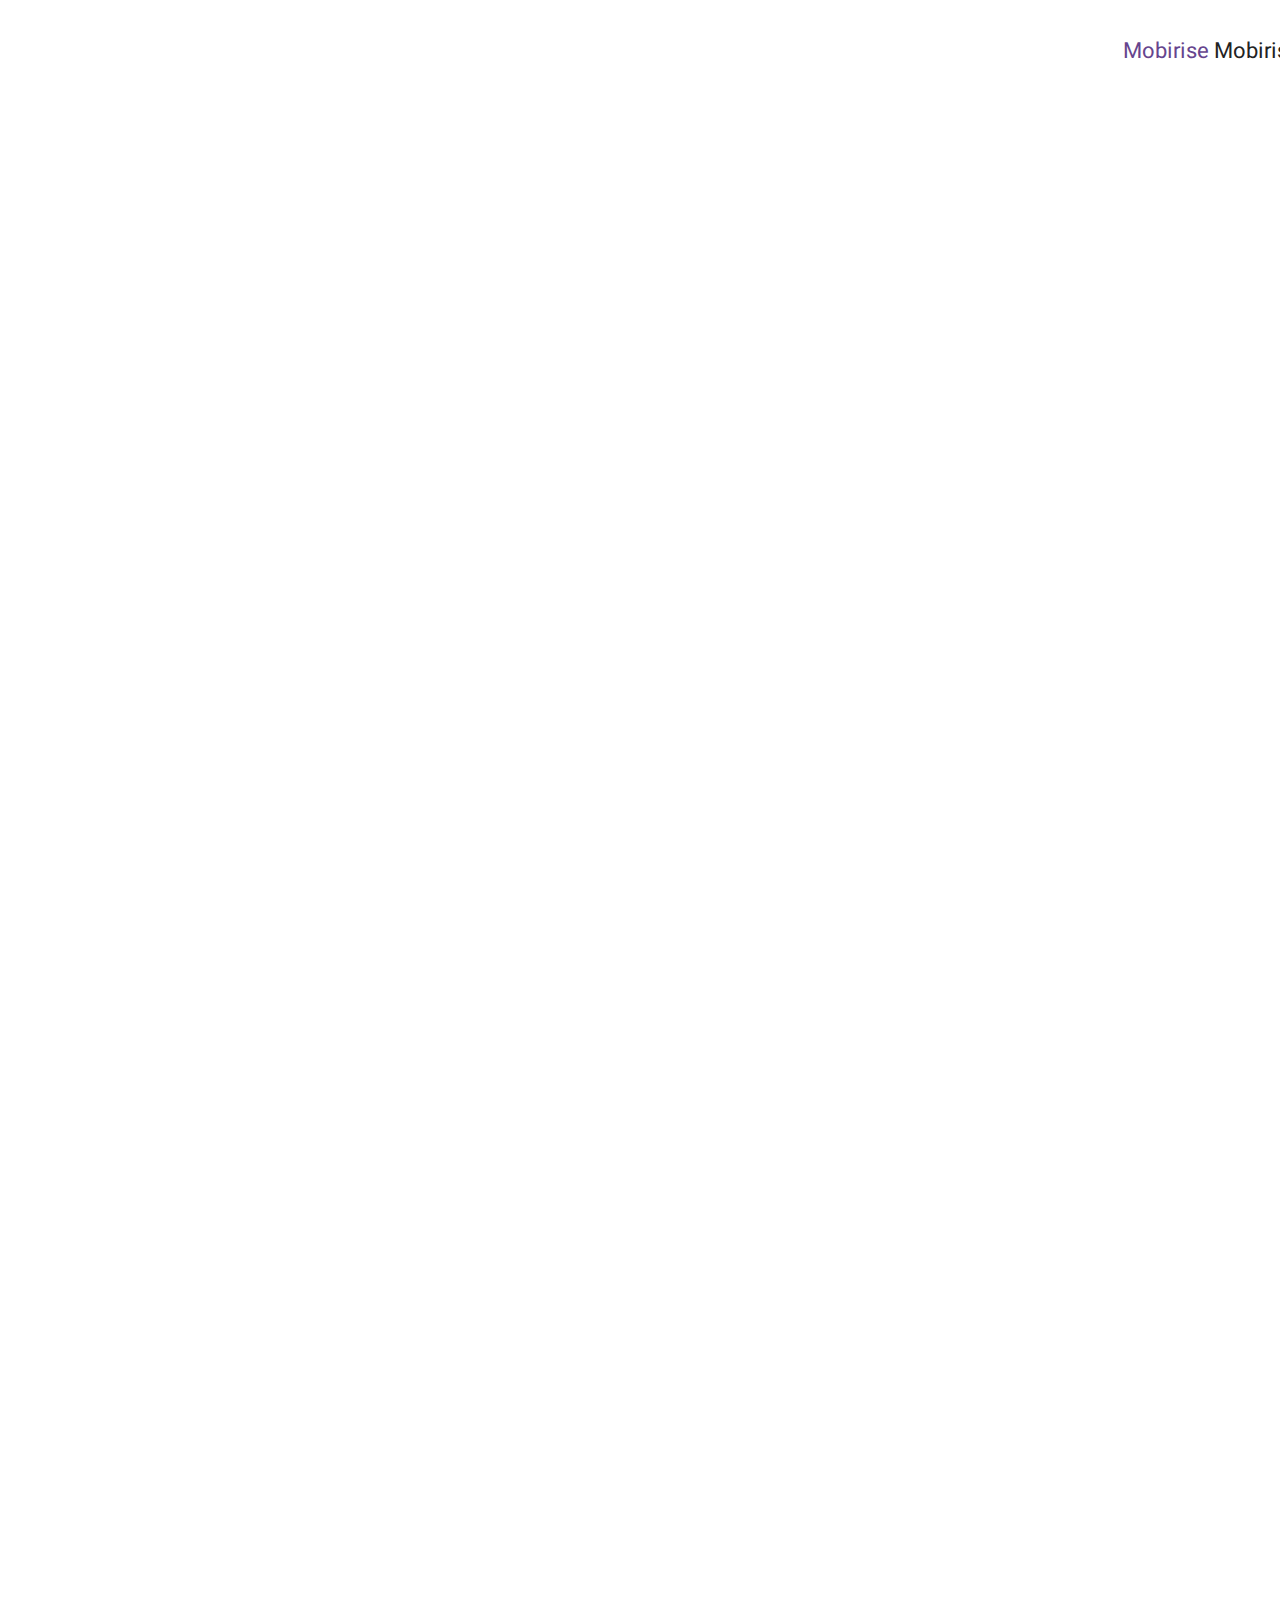
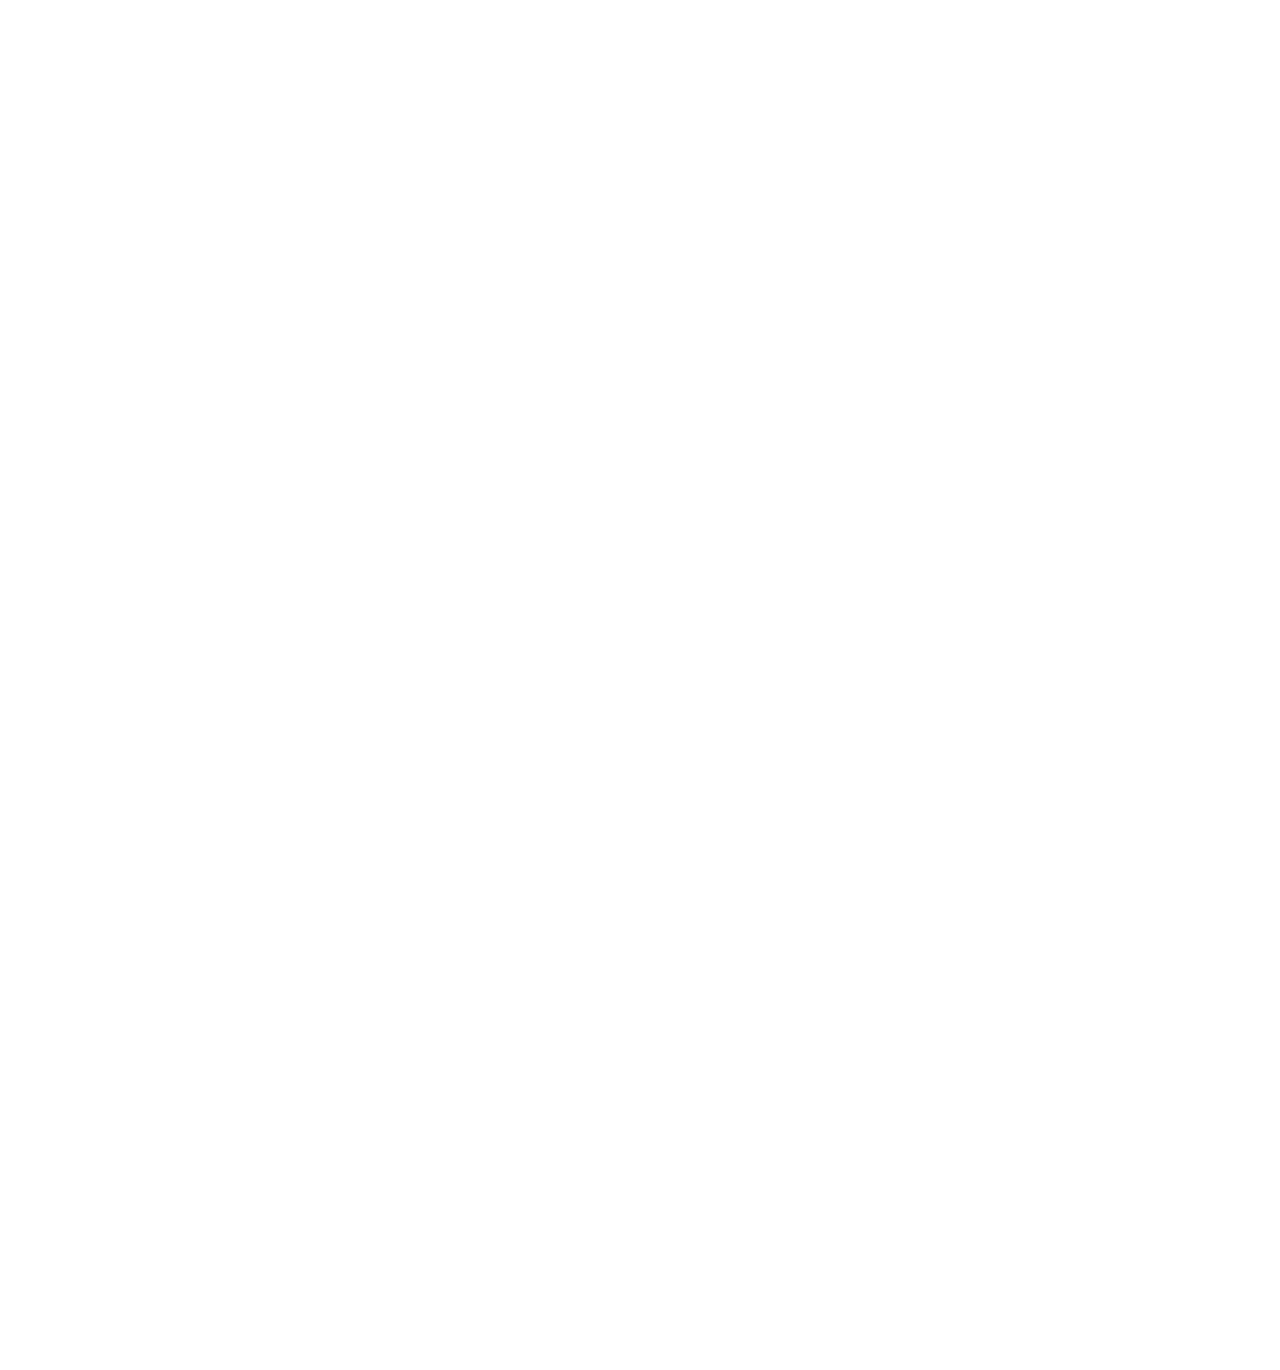
==== commit 1e90ff88: "edits from screenshot" ====
--- a/home4.html
+++ b/home4.html
@@ -1,214 +1,264 @@
 <!DOCTYPE html>
 <html class="desktop mbr-site-loaded">
-   <head><meta http-equiv="Content-Type" content="text/html; charset=utf-8">
-      
-      <meta http-equiv="X-UA-Compatible" content="IE=edge">
-      <meta name="viewport" content="width=device-width, initial-scale=1, minimum-scale=1">
-      <title>RTL</title>
-      <link rel="stylesheet" href="css/mobirise-icons.css">
-      <link rel="stylesheet" href="css/mobirise-icons-bold.css">
-      <link rel="stylesheet" href="css/style.css">
-      <link rel="stylesheet" href="css/bootstrap.min.css">
-      <link rel="stylesheet" href="css/bootstrap-grid.min.css">
-      <link rel="stylesheet" href="css/bootstrap-reboot.min.css">
-      <link rel="stylesheet" href="css/styles.css">
-      <link rel="stylesheet" href="css/style(1).css">
-      <link rel="stylesheet" href="css/style(2).css">
-      <link rel="stylesheet" href="css/mbr-additional.css" type="text/css">
-      <link href='https://fonts.googleapis.com/css?family=Heebo' rel='stylesheet'>
-      <link rel="stylesheet" href="https://cdnjs.cloudflare.com/ajax/libs/font-awesome/4.7.0/css/font-awesome.min.css">
-      <style type="text/css" id="#jarallax-clip-0">
-         #jarallax-container-0 {
+
+<head>
+   <meta http-equiv="Content-Type" content="text/html; charset=utf-8">
+
+   <meta http-equiv="X-UA-Compatible" content="IE=edge">
+   <meta name="viewport" content="width=device-width, initial-scale=1, minimum-scale=1">
+   <title>RTL</title>
+   <link rel="stylesheet" href="css/mobirise-icons.css">
+   <link rel="stylesheet" href="css/mobirise-icons-bold.css">
+   <link rel="stylesheet" href="css/style.css">
+   <link rel="stylesheet" href="css/bootstrap.min.css">
+   <link rel="stylesheet" href="css/bootstrap-grid.min.css">
+   <link rel="stylesheet" href="css/bootstrap-reboot.min.css">
+   <link rel="stylesheet" href="css/styles.css">
+   <link rel="stylesheet" href="css/style(1).css">
+   <link rel="stylesheet" href="css/style(2).css">
+   <link rel="stylesheet" href="css/mbr-additional.css" type="text/css">
+   <link href='https://fonts.googleapis.com/css?family=Heebo' rel='stylesheet'>
+   <link rel="stylesheet" href="https://cdnjs.cloudflare.com/ajax/libs/font-awesome/4.7.0/css/font-awesome.min.css">
+   <style type="text/css" id="#jarallax-clip-0">
+      #jarallax-container-0 {
          clip: rect(0 1423px 893.78125px 0);
          clip: rect(0, 1423px, 893.78125px, 0);
-         }
-      </style>
-      <style type="text/css" id="#jarallax-clip-1">
-         #jarallax-container-1 {
+      }
+   </style>
+   <style type="text/css" id="#jarallax-clip-1">
+      #jarallax-container-1 {
          clip: rect(0 1423px 722px 0);
          clip: rect(0, 1423px, 722px, 0);
-         }
-      </style>
-      <style type="text/css" id="#jarallax-clip-2">
-         #jarallax-container-2 {
+      }
+   </style>
+   <style type="text/css" id="#jarallax-clip-2">
+      #jarallax-container-2 {
          clip: rect(0 1423px 382px 0);
          clip: rect(0, 1423px, 382px, 0);
-         }
-      </style>
-      <script src="js/f(1).txt"></script>
-   </head>
-   <body>
+      }
+   </style>
+   <script src="js/f(1).txt"></script>
+</head>
+
+<body>
    <div class="search-bar">
-			<div class="container">
-			<input type="text" name="search" placeholder="לחפש">
-			<button type="submit" class="btn btn-search"><img src="images/search.png"></button>
-			</div>
-		</div>
-      <section class="menu cid-qIoWJ1MdFm desktop" once="menu">
-         <nav class="navbar navbar-dropdown navbar-fixed-top navbar-expand-lg navbar-short container">
-            <div class="navbar-brand">
-               <span class="navbar-logo">               <a href="index.html">               <img src="images/logo.png" alt="Same" title="" >               </a>               </span>               
-               <div class="head-part">
-                  <h3>אתר ההטבות למשפחת אגד</h3>
-               </div>
-            </div>
-            <div class="collapse navbar-collapse" >
-               <ul class="navbar-nav nav-dropdown" data-app-modern-menu="true">
-                  <li class="nav-item">
-                     <div class="search">                        <img src="images/search.png">                     </div>
-                  </li>
-                  <li class="nav-item"> <a class="nav-link link text-black display-4" href="#">                     עגלת קניות                     </a>                  </li>
-                  <li class="nav-item"> <a class="nav-link login-nav-btn link text-black display-4" href="#">                     התחברות                     </a>                  </li>
-                  <li class="nav-item"> <a class="nav-link register-nav-btn link text-black display-4" href="#">                     הצטרפות                     </a>                  </li>
-               </ul>
-            </div>
-         </nav>
-      </section>
-      <section class="menu cid-qIoWJ1MdFm mobile" once="menu" id="menu2-0">
-         <nav class="navbar navbar-dropdown navbar-fixed-top navbar-expand-lg navbar-short container shadow-head">
-            <div class="navbar-brand"> <span class="navbar-logo">               <a href="index.html">               <img src="images/logo.png" alt="Same" title="">               </a>               </span>            </div>
-            <div class="search">              <img src="images/search-green.png">            </div>
-            <button class="navbar-toggler" type="button" data-toggle="collapse" data-target="#navbarSupportedContent" aria-controls="navbarNavAltMarkup" aria-expanded="false" aria-label="Toggle navigation">
-               <div class="hamburger"> <span></span>                  <span></span>                  <span></span>                  <span></span>               </div>
-            </button>
+      <div class="container">
+         <input type="text" name="search" placeholder="לחפש">
+         <button type="submit" class="btn btn-search"><img src="images/search.png"></button>
+      </div>
+   </div>
+   <section class="menu cid-qIoWJ1MdFm desktop" once="menu">
+      <nav class="navbar navbar-dropdown navbar-fixed-top navbar-expand-lg navbar-short container">
+         <div class="navbar-brand">
+            <span class="navbar-logo"> <a href="index.html"> <img src="images/logo.png" alt="Same" title=""> </a>
+            </span>
             <div class="head-part">
                <h3>אתר ההטבות למשפחת אגד</h3>
             </div>
-            <div class="menu-image-tab">
-               <div class="menu-close-img">					<span></span><span></span>				</div>
+         </div>
+         <div class="collapse navbar-collapse">
+            <ul class="navbar-nav nav-dropdown" data-app-modern-menu="true">
+               <li class="nav-item">
+                  <div class="search"> <img src="images/search.png"> </div>
+               </li>
+               <li class="nav-item"> <a class="nav-link link text-black display-4" href="#"> עגלת קניות </a> </li>
+               <li class="nav-item"> <a class="nav-link login-nav-btn link text-black display-4" href="#"> התחברות </a>
+               </li>
+               <li class="nav-item"> <a class="nav-link register-nav-btn link text-black display-4" href="#"> הצטרפות
+                  </a> </li>
+            </ul>
+         </div>
+      </nav>
+   </section>
+   <section class="menu cid-qIoWJ1MdFm mobile" once="menu" id="menu2-0">
+      <nav class="navbar navbar-dropdown navbar-fixed-top navbar-expand-lg navbar-short container shadow-head">
+         <div class="navbar-brand"> <span class="navbar-logo"> <a href="index.html"> <img src="images/logo.png"
+                     alt="Same" title=""> </a> </span> </div>
+         <div class="search"> <img src="images/search-green.png"> </div>
+         <button class="navbar-toggler" type="button" data-toggle="collapse" data-target="#navbarSupportedContent"
+            aria-controls="navbarNavAltMarkup" aria-expanded="false" aria-label="Toggle navigation">
+            <div class="hamburger"> <span></span> <span></span> <span></span> <span></span> </div>
+         </button>
+         <div class="head-part">
+            <h3>אתר ההטבות למשפחת אגד</h3>
+         </div>
+         <div class="menu-image-tab">
+            <div class="menu-close-img"> <span></span><span></span> </div>
+            <ul>
+               <li class="nav-item"> <a class="nav-link link text-black display-4" href="#"><img class="component"
+                        src="images/heart.png"> <br><span>אורח חיים בריא</span> </a> </li>
+               <li class="nav-item"> <a class="nav-link link text-black display-4" href="#"><img class="component"
+                        src="images/component.png"> <br><span>כרטיסים למופעים</span> </a> </li>
+               <li class="nav-item"> <a class="nav-link link text-black display-4" href="#"><img class="component"
+                        src="images/hanuka.png"> <br><span>מופעי חנוכה</span> </a> </li>
+               <li class="nav-item"> <a class="nav-link link text-black display-4" href="#"><img class="component"
+                        src="images/car.png"> <br><span>דלק ורכב</span> </a> </li>
+               <li class="nav-item basket-drop "> <a class="nav-link link text-black display-4" href="#"><img
+                        class="component" src="images/basket.png"><br><span>צרכנות</span> </a> </li>
+               <li class="nav-item"> <a class="nav-link link text-black display-4" href="#"><img class="component"
+                        src="images/chair.png"> <br><span>תיירות ונופש</span> </a> </li>
+               <li class="nav-item"> <a class="nav-link link text-black display-4" href="#"><img class="component"
+                        src="images/smile.png"><br><span>פנאי</span> </a> </li>
+            </ul>
+         </div>
+         <div class="basket-submenu">
+            <div class="full-shadow container sec-shadow">
+               <div class="back-arrow"><i class="fa fa-long-arrow-left" aria-hidden="true"></i></div>
+               <div class="basket-active"> <a class="nav-link link text-black display-4" href="#"><img class="component"
+                        src="images/basket.png"> <span>צרכנות</span></a></div>
                <ul>
-                  <li class="nav-item"> <a class="nav-link link text-black display-4" href="#"><img class="component" src="images/heart.png">                     <br><span>אורח חיים בריא</span>                     </a>                  </li>
-                  <li class="nav-item"> <a class="nav-link link text-black display-4" href="#"><img class="component" src="images/component.png">                     <br><span>כרטיסים למופעים</span>                     </a>                  </li>
-                  <li class="nav-item"> <a class="nav-link link text-black display-4" href="#"><img class="component" src="images/hanuka.png">                     <br><span>מופעי חנוכה</span>                     </a>                  </li>
-                  <li class="nav-item"> <a class="nav-link link text-black display-4" href="#"><img class="component" src="images/car.png">                     <br><span>דלק ורכב</span>                     </a>                  </li>
-                  <li class="nav-item basket-drop "> <a class="nav-link link text-black display-4" href="#"><img class="component" src="images/basket.png"><br><span>צרכנות</span>                     </a>                  </li>
-                  <li class="nav-item"> <a class="nav-link link text-black display-4" href="#"><img class="component" src="images/chair.png">                     <br><span>תיירות ונופש</span>                     </a>                  </li>
-                  <li class="nav-item"> <a class="nav-link link text-black display-4" href="#"><img class="component" src="images/smile.png"><br><span>פנאי</span>                     </a>                  </li>
+                  <li class="head-down">
+                     <a href="#">
+                        <h4 class="col-head">חשמל</h4>
+                     </a>
+                  </li>
+                  <li class="head-down">
+                     <a href="#">
+                        <h4 class="col-head">לבית</h4>
+                     </a>
+                  </li>
+                  <li class="head-down">
+                     <a href="#">
+                        <h4 class="col-head">אופנה</h4>
+                     </a>
+                  </li>
+                  <li class="head-down">
+                     <a href="#">
+                        <h4 class="col-head">אופטיקנה</h4>
+                     </a>
+                  </li>
+                  <li class="head-down">
+                     <a href="#">
+                        <h4 class="col-head">ספרים ומגזינים</h4>
+                     </a>
+                  </li>
                </ul>
             </div>
-            <div class="basket-submenu">
-               <div class="full-shadow container sec-shadow">
-                  <div class="back-arrow"><i class="fa fa-long-arrow-left" aria-hidden="true"></i></div>
-                  <div class="basket-active"> <a class="nav-link link text-black display-4" href="#"><img class="component" src="images/basket.png"> <span>צרכנות</span></a></div>
-                  <ul>
-                     <li class="head-down">
-                        <a href="#">
-                           <img class="" src="images/basket-submenu-img1.png">                           
-                           <h4 class="col-head">חשמל</h4>
-                        </a>
-                     </li>
-                     <li class="head-down">
-                        <a href="#">
-                           <img class="" src="images/basket-submenu-img2.png">                           
-                           <h4 class="col-head">לבית</h4>
-                        </a>
-                     </li>
-                     <li class="head-down">
-                        <a href="#">
-                           <img class="" src="images/basket-submenu-img-3.png">                           
-                           <h4 class="col-head">אופנה</h4>
-                        </a>
-                     </li>
-                     <li class="head-down">
-                        <a href="#">
-                           <img class="" src="images/basket-submenu-img-4.png">                           
-                           <h4 class="col-head">אופטיקנה</h4>
-                        </a>
-                     </li>
-                     <li class="head-down">
-                        <a href="#">
-                           <img class="" src="images/basket-submenu-img-5.png">                           
-                           <h4 class="col-head">ספרים ומגזינים</h4>
-                        </a>
-                     </li>
-                  </ul>
-               </div>
-            </div>
-            <div class="collapse navbar-collapse menu-link-tab" id="navbarSupportedContent">
-               <ul data-app-modern-menu="true">
+         </div>
+         <div class="collapse navbar-collapse menu-link-tab" id="navbarSupportedContent">
+            <ul data-app-modern-menu="true">
                <ul>
                   <li><a href="login.html">התחברות</a></li>
                   <li><a href="register.html">הצטרפות</a></li>
                   <li><a href="#">חיפוש</a></li>
                   <li><a href="#">תקנון</a></li>
                </ul>
-            </div>
-         </nav>
+         </div>
+      </nav>
+   </section>
+
+   <section class="shadow-head-1 desktop">
+      <div class="container shadow-head">
+         <ul>
+            <li class="shadow-head-dropdown"><a class="links" href="#"><img class="component"
+                     src="images/car.png"><br><span>דלק ורכב <i class="fa fa-angle-down"></i></span></a>
+               <div class="shadow-head-sub-menu">
+                  <div class="container">
+                     <ul>
+                        <li>
+                           <a href="#">ספרים ומגזינים
+                           </a>
+                        </li>
+                        <li>
+                           <a href="#">אופנה
+                           </a>
+                        </li>
+                        <li>
+                           <a href="#">אופטיקנה
+                           </a>
+                        </li>
+                        <li>
+                           <a href="#">לבית
+                           </a>
+                        </li>
+                        <li>
+                           <a href="#">חשמל
+                           </a>
+                        </li>
+                     </ul>
+                  </div>
+               </div>
+            </li>
+            <li> <a class="links" href="#"> <img class="component" src="images/component.png"> <br><span>כרטיסים
+                     למופעים</span> </a> </li>
+            <li><a class="links" href="#"><img class="component" src="images/heart.png"><br><span>אורח חיים
+                     בריא</span></a> </li>
+            <li><a class="links" href="#"><img class="component" src="images/smile.png"><br><span>פנאי</span></a> </li>
+            <li> <a class="links" href="#"> <img class="component" src="images/chair.png"> <br><span>תיירות ונופש</span>
+               </a> </li>
+            <li class="basket-menu-drop shadow-head-dropdown">
+               <a class="links menu-basket" href="#"><img class="component" src="images/basket.png"><br><span>צרכנות <i
+                        class="fa fa-angle-down"></i></span></a>
+               <div class="shadow-head-sub-menu">
+                  <ul>
+                     <li>
+                        <a href="#">
+                           חשמל
+                        </a>
+                     </li>
+                     <li>
+                        <a href="#">
+                           לבית
+                        </a>
+                     </li>
+                     <li>
+                        <a href="#">
+                           אופטיקנה
+                        </a>
+                     </li>
+                     <li>
+                        <a href="#">
+                           אופנה
+                        </a>
+                     </li>
+                     <li>
+                        <a href="#">
+                           ספרים ומגזינים
+                        </a>
+                     </li>
+                  </ul>
+               </div>
+            </li>
+            <li> <a class="links" href="#"> <img class="component" src="images/hanuka.png"> <br><span>מופעי חנוכה</span>
+               </a> </li>
+         </ul>
+      </div>
+   </section>
+   <section class="">
+      <section class="basket-fixed-heading">
+         <div class="container desk-banner">
+            <div class="normal">עמוד הבית / צרכנות</div>
+            <div class="basket"><img src="images/green-basket.png"><b>צרכנות</b></i>
+            </div>
+         </div>
       </section>
+      <section>
+         <div class="container banner zindexc">
+            <img src="images/shutterstock_458494879.png">
+         </div>
+      </section>
+      <section>
+         <div class="container checked sidebar-fixed-class-add">
+            <div class="row">
+               <div class="lower-menu">
+                  <div class="row">
+                     <div class="col-md-3 pull-right text-right">
 
-      <section class="shadow-head-1 desktop">
-         <div class="container shadow-head">
-            <ul>
-               <li class="shadow-head-dropdown">
-                  <a class="links " href="#"><img class="component" src="images/car.png"><br><span>דלק ורכב</span></a>			   
-                  <div class="shadow-head-sub-menu">
-                     <div class="container">
+                     </div>
+                     <div class="col-md-9 pull-left">
+                        <div class="basket"><img src="images/green-basket.png"><b>צרכנות</b></i></div>
                         <ul>
-                           <li>                              <a href="#">                              <img src="images/basket-submenu-img-5.png">                              <span>ספרים ומגזינים</span>                              </a>                           </li>
-                           <li>                              <a href="#">                              <img src="images/basket-submenu-img-3.png">                              <span>אופנה</span>                              </a>                           </li>
-                           <li>                              <a href="#">                              <img src="images/basket-submenu-img-4.png">                              <span>אופטיקנה</span>                              </a>                           </li>
-                           <li>                              <a href="#">                              <img src="images/basket-submenu-img1.png">                              <span>לבית</span>                              </a>                           </li>
-                           <li>                              <a href="#">                              <img src="images/basket-submenu-img2.png">                              <span>חשמל</span>                              </a>                           </li>
+                           <li>הצגות ומופעים</li>
+                           <li>תיירות ונופש</li>
+                           <li>אטרקציות</li>
+                           <li>ספא</li>
                         </ul>
                      </div>
                   </div>
-               </li>
-               <li>                  <a class="links" href="#">                  <img class="component" src="images/component.png">                  <br><span>כרטיסים למופעים</span>                  </a>               </li>
-               <li><a class="links" href="#"><img class="component" src="images/heart.png"><br><span>אורח חיים בריא</span></a>               </li>
-               <li><a class="links" href="#"><img class="component" src="images/smile.png"><br><span>פנאי</span></a>               </li>
-               <li>                  <a class="links" href="#">                  <img class="component" src="images/chair.png">                  <br><span>תיירות ונופש</span>                  </a>               </li>
-               <li class="basket-menu-drop active shadow-head-dropdown">                  <a class="links menu-basket" href="#"><img class="component" src="images/basket.png"><br><span>צרכנות </span></a>				                 
-			   <div class="shadow-head-sub-menu">
-                     <div class="container">
-                        <ul>
-                           <li>                              <a href="#">                              <img src="images/basket-submenu-img-5.png">                              <span>ספרים ומגזינים</span>                              </a>                           </li>
-                           <li>                              <a href="#">                              <img src="images/basket-submenu-img-3.png">                              <span>אופנה</span>                              </a>                           </li>
-                           <li>                              <a href="#">                              <img src="images/basket-submenu-img-4.png">                              <span>אופטיקנה</span>                              </a>                           </li>
-                           <li>                              <a href="#">                              <img src="images/basket-submenu-img1.png">                              <span>לבית</span>                              </a>                           </li>
-                           <li>                              <a href="#">                              <img src="images/basket-submenu-img2.png">                              <span>חשמל</span>                              </a>                           </li>
-                        </ul>
-                     </div>
-                  </div>
-			   </li>
-               <li>                  <a class="links" href="#">                  <img class="component" src="images/hanuka.png">                  <br><span>מופעי חנוכה</span>                  </a>               </li>
-            </ul>
-         </div>
-      </section>
-      <section class="">
-         <section class="basket-fixed-heading">
-            <div class="container desk-banner">
-               <div class="normal">עמוד הבית / צרכנות</div>
-               <div class="basket"><img src="images/green-basket.png"><b>צרכנות</b></i>
                </div>
-            </div>
-         </section>
-         <section>
-            <div class="container banner zindexc">
-               <img src="images/shutterstock_458494879.png">				
-            </div>
-         </section>
-         <section>
-            <div class="container checked sidebar-fixed-class-add">
-               <div class="row">
-                  <div class="lower-menu">
-                     <div class="row">
-                        <div class="col-md-3 pull-right text-right">
-                          
-                        </div>
-                        <div class="col-md-9 pull-left">
-							<div class="basket"><img src="images/green-basket.png"><b>צרכנות</b></i></div>
-                           <ul>
-                              <li>הצגות ומופעים</li>
-                              <li>תיירות ונופש</li>
-                              <li>אטרקציות</li>
-                              <li>ספא</li>
-                           </ul>
-                        </div>
-                     </div>
-                  </div>
-                  <div class="sidebar col-md-3 pull-right">
-					<div id="sidebar">
-					 <h4><b>סנן לפי מיקום</b></h4>
+               <div class="sidebar col-md-3 pull-right">
+                  <div id="sidebar">
+                     <h4><b>סנן לפי מיקום</b></h4>
                      <div>
                         <ul>
                            <li>
@@ -216,7 +266,8 @@
                               <br>
                            </li>
                            <li>
-                              <input type="checkbox" name="ירושלים והסביבה" value="ירושלים והסביבה">&nbsp; &nbsp;ירושלים והסביבה
+                              <input type="checkbox" name="ירושלים והסביבה" value="ירושלים והסביבה">&nbsp; &nbsp;ירושלים
+                              והסביבה
                               <br>
                            </li>
                            <li>
@@ -256,362 +307,398 @@
                            </li>
                            <li>
                               <img src="images/twitter.png">
-                           </li>                           
+                           </li>
                         </ul>
                      </div>
                   </div>
-				  </div>
-                  <div class="col-md-9 pull-right">
-                     <div class="col-md-12">
-                        <div class="align-right">
-                           <h2 class="banner-title ">הצגות ומופעים</h2>
-                        </div>
-                        <div class="row">
-                           <div class="box-item col-md-4">
-                              <div class="shadow">
-                                 <div class="col-image">
-                                    <img class="inner-image" src="images/FILE-20180117-0634P8GA6U5JK7EB.png" alt="" title="">
-                                 </div>
-                                 <div class="details">
-                                    <h4 class="fassion">שלמה המלך ומלכת שבא</h4>
-                                    <h6 class="price">ב- 55 ₪</h6>
-                                    <p class="description">הפקה מרהיבה לסיפורם של המלך שלמה ומלכת שבא</p>
-                                    <button class="actioni-shop">לביצוע הזמנה</button>											<img src="images/FILE-20190811-1516TZ7YWCGWZ9QB.png">											
-                                    <p class="blog-date">תוקף 22.10.2021</p>
-                                 </div>
-                              </div>
-                           </div>
-                           <div class="box-item col-md-4">
-                              <div class="shadow">
-                                 <div class="col-image">
-                                    <img class="inner-image" src="images/FILE-20180703-08225WMXGUCRVWB1.png" alt="" title="">
-                                 </div>
-                                 <div class="details">
-                                    <h4 class="fassion">מזמינים כרטיס אשראי אגד ונהנים מהטבות שוות במיוחד</h4>
-                                    <h6 class="price">ב- 55 ₪</h6>
-                                    <p class="description">הלהיט שכבש את ברודווי והווסט אנד לראשונה בישראל!</p>
-                                    <button class="actioni-shop">לביצוע הזמנה</button>											<img src="images/FILE-20180815-0927BR9F3A6KVPNC-5.png">											
-                                    <p class="blog-date">תוקף 22.10.2021</p>
-                                 </div>
-                              </div>
-                           </div>
-                           <div class="box-item col-md-4">
-                              <div class="shadow">
-                                 <div class="col-image">
-                                    <img class="inner-image" src="images/FILE-20170111-0925RW1AD8H9DTDE.png" alt="" title="">
-                                 </div>
-                                 <div class="details">
-                                    <h4 class="fassion">שלמה המלך ומלכת שבא”</h4>
-                                    <h6 class="price">ב- 55 ₪</h6>
-                                    <p class="description">הפקה מרהיבה לסיפורם של המלך שלמה ומלכת שבא</p>
-                                    <button class="actioni-shop">לביצוע הזמנה</button>											<img src="images/FILE-20180116-09185SK8WSXLF72H-2-5.png">											
-                                    <p class="blog-date">תוקף 22.10.2021</p>
-                                 </div>
-                              </div>
-                           </div>
-                        </div>
-                     </div>
-                     <div class="col-md-12">
-                        <div class="align-right">
-                           <h2 class="banner-title ">תיירות ונופש</h2>
-                        </div>
-                        <div class="row">
-                           <div class="box-item col-md-4">
-                              <div class="shadow">
-                                 <div class="col-image">											<img class="inner-image" src="images/FILE-20180117-0634P8GA6U5JK7EB.png" alt="" title="">										</div>
-                                 <div class="details">
-                                    <h4 class="fassion">שלמה המלך ומלכת שבא</h4>
-                                    <h6 class="price">ב- 55 ₪</h6>
-                                    <p class="description">הפקה מרהיבה לסיפורם של המלך שלמה ומלכת שבא</p>
-                                    <button class="actioni-shop">לביצוע הזמנה</button>											<img src="images/FILE-20190811-1516TZ7YWCGWZ9QB.png">											
-                                    <p class="blog-date">תוקף 22.10.2021</p>
-                                 </div>
-                              </div>
-                           </div>
-                           <div class="box-item col-md-4">
-                              <div class="shadow">
-                                 <div class="col-image">											<img class="inner-image" src="images/FILE-20180703-08225WMXGUCRVWB1.png" alt="" title="">										</div>
-                                 <div class="details">
-                                    <h4 class="fassion">מזמינים כרטיס אשראי אגד ונהנים מהטבות שוות במיוחד</h4>
-                                    <h6 class="price">ב- 55 ₪</h6>
-                                    <p class="description">הלהיט שכבש את ברודווי והווסט אנד לראשונה בישראל!</p>
-                                    <button class="actioni-shop">לביצוע הזמנה</button>											<img src="images/FILE-20180815-0927BR9F3A6KVPNC-5.png">											
-                                    <p class="blog-date">תוקף 22.10.2021</p>
-                                 </div>
-                              </div>
-                           </div>
-                           <div class="box-item col-md-4">
-                              <div class="shadow">
-                                 <div class="col-image">											<img class="inner-image" src="images/FILE-20170111-0925RW1AD8H9DTDE.png" alt="" title="">										</div>
-                                 <div class="details">
-                                    <h4 class="fassion">שלמה המלך ומלכת שבא”</h4>
-                                    <h6 class="price">ב- 55 ₪</h6>
-                                    <p class="description">הפקה מרהיבה לסיפורם של המלך שלמה ומלכת שבא</p>
-                                    <button class="actioni-shop">לביצוע הזמנה</button>											<img src="images/FILE-20180116-09185SK8WSXLF72H-2-5.png">											
-                                    <p class="blog-date">תוקף 22.10.2021</p>
-                                 </div>
-                              </div>
-                           </div>
-                        </div>
-                     </div>
-                     <div class="col-md-12">
-                        <div class="align-right">
-                           <h2 class="banner-title ">אטרקציות</h2>
-                        </div>
-                        <div class="row">
-                           <div class="box-item col-md-4">
-                              <div class="shadow">
-                                 <div class="col-image">											<img class="inner-image" src="images/FILE-20180117-0634P8GA6U5JK7EB.png" alt="" title="">										</div>
-                                 <div class="details">
-                                    <h4 class="fassion">שלמה המלך ומלכת שבא</h4>
-                                    <h6 class="price">ב- 55 ₪</h6>
-                                    <p class="description">הפקה מרהיבה לסיפורם של המלך שלמה ומלכת שבא</p>
-                                    <button class="actioni-shop">לביצוע הזמנה</button>											<img src="images/FILE-20190811-1516TZ7YWCGWZ9QB.png">											
-                                    <p class="blog-date">תוקף 22.10.2021</p>
-                                 </div>
-                              </div>
-                           </div>
-                           <div class="box-item col-md-4">
-                              <div class="shadow">
-                                 <div class="col-image">											<img class="inner-image" src="images/FILE-20180703-08225WMXGUCRVWB1.png" alt="" title="">										</div>
-                                 <div class="details">
-                                    <h4 class="fassion">מזמינים כרטיס אשראי אגד ונהנים מהטבות שוות במיוחד</h4>
-                                    <h6 class="price">ב- 55 ₪</h6>
-                                    <p class="description">הלהיט שכבש את ברודווי והווסט אנד לראשונה בישראל!</p>
-                                    <button class="actioni-shop">לביצוע הזמנה</button>											<img src="images/FILE-20180815-0927BR9F3A6KVPNC-5.png">											
-                                    <p class="blog-date">תוקף 22.10.2021</p>
-                                 </div>
-                              </div>
-                           </div>
-                           <div class="box-item col-md-4">
-                              <div class="shadow">
-                                 <div class="col-image">											<img class="inner-image" src="images/FILE-20170111-0925RW1AD8H9DTDE.png" alt="" title="">										</div>
-                                 <div class="details">
-                                    <h4 class="fassion ">שלמה המלך ומלכת שבא”</h4>
-                                    <h6 class="price">ב- 55 ₪</h6>
-                                    <p class="description">הפקה מרהיבה לסיפורם של המלך שלמה ומלכת שבא</p>
-                                    <button class="actioni-shop remove_fix">לביצוע הזמנה</button>											<img src="images/FILE-20180116-09185SK8WSXLF72H-2-5.png">											
-                                    <p class="blog-date">תוקף 22.10.2021</p>
-                                 </div>
-                              </div>
-                           </div>
-                        </div>
-                     </div>
-                     <div class="col-md-12 ">
-                        <div class="align-right">
-                           <h2 class="banner-title ">ספא</h2>
-                        </div>
-                        <div class="row">
-                           <div class="box-item col-md-4">
-                              <div class="shadow">
-                                 <div class="col-image">											<img class="inner-image" src="images/FILE-20180117-0634P8GA6U5JK7EB.png" alt="" title="">										</div>
-                                 <div class="details">
-                                    <h4 class="fassion">שלמה המלך ומלכת שבא</h4>
-                                    <h6 class="price">ב- 55 ₪</h6>
-                                    <p class="description">הפקה מרהיבה לסיפורם של המלך שלמה ומלכת שבא</p>
-                                    <button class="actioni-shop">לביצוע הזמנה</button>											<img src="images/FILE-20190811-1516TZ7YWCGWZ9QB.png">											
-                                    <p class="blog-date">תוקף 22.10.2021</p>
-                                 </div>
-                              </div>
-                           </div>
-                           <div class="box-item col-md-4">
-                              <div class="shadow">
-                                 <div class="col-image">											<img class="inner-image" src="images/FILE-20180703-08225WMXGUCRVWB1.png" alt="" title="">										</div>
-                                 <div class="details">
-                                    <h4 class="fassion">מזמינים כרטיס אשראי אגד ונהנים מהטבות שוות במיוחד</h4>
-                                    <h6 class="price">ב- 55 ₪</h6>
-                                    <p class="description">הלהיט שכבש את ברודווי והווסט אנד לראשונה בישראל!</p>
-                                    <button class="actioni-shop">לביצוע הזמנה</button>											<img src="images/FILE-20180815-0927BR9F3A6KVPNC-5.png">											
-                                    <p class="blog-date">תוקף 22.10.2021</p>
-                                 </div>
-                              </div>
-                           </div>
-                           <div class="box-item col-md-4">
-                              <div class="shadow">
-                                 <div class="col-image">											<img class="inner-image" src="images/FILE-20170111-0925RW1AD8H9DTDE.png" alt="" title="">										</div>
-                                 <div class="details">
-                                    <h4 class="fassion">שלמה המלך ומלכת שבא”</h4>
-                                    <h6 class="price">ב- 55 ₪</h6>
-                                    <p class="description">הפקה מרהיבה לסיפורם של המלך שלמה ומלכת שבא</p>
-                                    <button class="actioni-shop">לביצוע הזמנה</button>											<img src="images/FILE-20180116-09185SK8WSXLF72H-2-5.png">											
-                                    <p class="blog-date">תוקף 22.10.2021</p>
-                                 </div>
-                              </div>
-                           </div>
-                        </div>
-                     </div>
-                  </div>
                </div>
-            </div>
-         </section>
+               <div class="col-md-9 pull-right">
+                  <div class="col-md-12">
+                     <div class="align-right">
+                        <h2 class="banner-title ">הצגות ומופעים</h2>
+                     </div>
+                     <div class="row">
+                        <div class="box-item col-md-4">
+                           <div class="shadow">
+                              <div class="col-image">
+                                 <img class="inner-image" src="images/FILE-20180117-0634P8GA6U5JK7EB.png" alt=""
+                                    title="">
+                              </div>
+                              <div class="details">
+                                 <h4 class="fassion">שלמה המלך ומלכת שבא</h4>
+                                 <h6 class="price">ב- 55 ₪</h6>
+                                 <p class="description">הפקה מרהיבה לסיפורם של המלך שלמה ומלכת שבא</p>
+                                 <button class="actioni-shop">לביצוע הזמנה</button> <img
+                                    src="images/FILE-20190811-1516TZ7YWCGWZ9QB.png">
+                                 <p class="blog-date">תוקף 22.10.2021</p>
+                              </div>
+                           </div>
+                        </div>
+                        <div class="box-item col-md-4">
+                           <div class="shadow">
+                              <div class="col-image">
+                                 <img class="inner-image" src="images/FILE-20180703-08225WMXGUCRVWB1.png" alt=""
+                                    title="">
+                              </div>
+                              <div class="details">
+                                 <h4 class="fassion">מזמינים כרטיס אשראי אגד ונהנים מהטבות שוות במיוחד</h4>
+                                 <h6 class="price">ב- 55 ₪</h6>
+                                 <p class="description">הלהיט שכבש את ברודווי והווסט אנד לראשונה בישראל!</p>
+                                 <button class="actioni-shop">לביצוע הזמנה</button> <img
+                                    src="images/FILE-20180815-0927BR9F3A6KVPNC-5.png">
+                                 <p class="blog-date">תוקף 22.10.2021</p>
+                              </div>
+                           </div>
+                        </div>
+                        <div class="box-item col-md-4">
+                           <div class="shadow">
+                              <div class="col-image">
+                                 <img class="inner-image" src="images/FILE-20170111-0925RW1AD8H9DTDE.png" alt=""
+                                    title="">
+                              </div>
+                              <div class="details">
+                                 <h4 class="fassion">שלמה המלך ומלכת שבא”</h4>
+                                 <h6 class="price">ב- 55 ₪</h6>
+                                 <p class="description">הפקה מרהיבה לסיפורם של המלך שלמה ומלכת שבא</p>
+                                 <button class="actioni-shop">לביצוע הזמנה</button> <img
+                                    src="images/FILE-20180116-09185SK8WSXLF72H-2-5.png">
+                                 <p class="blog-date">תוקף 22.10.2021</p>
+                              </div>
+                           </div>
+                        </div>
+                     </div>
+                  </div>
+                  <div class="col-md-12">
+                     <div class="align-right">
+                        <h2 class="banner-title ">תיירות ונופש</h2>
+                     </div>
+                     <div class="row">
+                        <div class="box-item col-md-4">
+                           <div class="shadow">
+                              <div class="col-image"> <img class="inner-image"
+                                    src="images/FILE-20180117-0634P8GA6U5JK7EB.png" alt="" title=""> </div>
+                              <div class="details">
+                                 <h4 class="fassion">שלמה המלך ומלכת שבא</h4>
+                                 <h6 class="price">ב- 55 ₪</h6>
+                                 <p class="description">הפקה מרהיבה לסיפורם של המלך שלמה ומלכת שבא</p>
+                                 <button class="actioni-shop">לביצוע הזמנה</button> <img
+                                    src="images/FILE-20190811-1516TZ7YWCGWZ9QB.png">
+                                 <p class="blog-date">תוקף 22.10.2021</p>
+                              </div>
+                           </div>
+                        </div>
+                        <div class="box-item col-md-4">
+                           <div class="shadow">
+                              <div class="col-image"> <img class="inner-image"
+                                    src="images/FILE-20180703-08225WMXGUCRVWB1.png" alt="" title=""> </div>
+                              <div class="details">
+                                 <h4 class="fassion">מזמינים כרטיס אשראי אגד ונהנים מהטבות שוות במיוחד</h4>
+                                 <h6 class="price">ב- 55 ₪</h6>
+                                 <p class="description">הלהיט שכבש את ברודווי והווסט אנד לראשונה בישראל!</p>
+                                 <button class="actioni-shop">לביצוע הזמנה</button> <img
+                                    src="images/FILE-20180815-0927BR9F3A6KVPNC-5.png">
+                                 <p class="blog-date">תוקף 22.10.2021</p>
+                              </div>
+                           </div>
+                        </div>
+                        <div class="box-item col-md-4">
+                           <div class="shadow">
+                              <div class="col-image"> <img class="inner-image"
+                                    src="images/FILE-20170111-0925RW1AD8H9DTDE.png" alt="" title=""> </div>
+                              <div class="details">
+                                 <h4 class="fassion">שלמה המלך ומלכת שבא”</h4>
+                                 <h6 class="price">ב- 55 ₪</h6>
+                                 <p class="description">הפקה מרהיבה לסיפורם של המלך שלמה ומלכת שבא</p>
+                                 <button class="actioni-shop">לביצוע הזמנה</button> <img
+                                    src="images/FILE-20180116-09185SK8WSXLF72H-2-5.png">
+                                 <p class="blog-date">תוקף 22.10.2021</p>
+                              </div>
+                           </div>
+                        </div>
+                     </div>
+                  </div>
+                  <div class="col-md-12">
+                     <div class="align-right">
+                        <h2 class="banner-title ">אטרקציות</h2>
+                     </div>
+                     <div class="row">
+                        <div class="box-item col-md-4">
+                           <div class="shadow">
+                              <div class="col-image"> <img class="inner-image"
+                                    src="images/FILE-20180117-0634P8GA6U5JK7EB.png" alt="" title=""> </div>
+                              <div class="details">
+                                 <h4 class="fassion">שלמה המלך ומלכת שבא</h4>
+                                 <h6 class="price">ב- 55 ₪</h6>
+                                 <p class="description">הפקה מרהיבה לסיפורם של המלך שלמה ומלכת שבא</p>
+                                 <button class="actioni-shop">לביצוע הזמנה</button> <img
+                                    src="images/FILE-20190811-1516TZ7YWCGWZ9QB.png">
+                                 <p class="blog-date">תוקף 22.10.2021</p>
+                              </div>
+                           </div>
+                        </div>
+                        <div class="box-item col-md-4">
+                           <div class="shadow">
+                              <div class="col-image"> <img class="inner-image"
+                                    src="images/FILE-20180703-08225WMXGUCRVWB1.png" alt="" title=""> </div>
+                              <div class="details">
+                                 <h4 class="fassion">מזמינים כרטיס אשראי אגד ונהנים מהטבות שוות במיוחד</h4>
+                                 <h6 class="price">ב- 55 ₪</h6>
+                                 <p class="description">הלהיט שכבש את ברודווי והווסט אנד לראשונה בישראל!</p>
+                                 <button class="actioni-shop">לביצוע הזמנה</button> <img
+                                    src="images/FILE-20180815-0927BR9F3A6KVPNC-5.png">
+                                 <p class="blog-date">תוקף 22.10.2021</p>
+                              </div>
+                           </div>
+                        </div>
+                        <div class="box-item col-md-4">
+                           <div class="shadow">
+                              <div class="col-image"> <img class="inner-image"
+                                    src="images/FILE-20170111-0925RW1AD8H9DTDE.png" alt="" title=""> </div>
+                              <div class="details">
+                                 <h4 class="fassion ">שלמה המלך ומלכת שבא”</h4>
+                                 <h6 class="price">ב- 55 ₪</h6>
+                                 <p class="description">הפקה מרהיבה לסיפורם של המלך שלמה ומלכת שבא</p>
+                                 <button class="actioni-shop remove_fix">לביצוע הזמנה</button> <img
+                                    src="images/FILE-20180116-09185SK8WSXLF72H-2-5.png">
+                                 <p class="blog-date">תוקף 22.10.2021</p>
+                              </div>
+                           </div>
+                        </div>
+                     </div>
+                  </div>
+                  <div class="col-md-12 ">
+                     <div class="align-right">
+                        <h2 class="banner-title ">ספא</h2>
+                     </div>
+                     <div class="row">
+                        <div class="box-item col-md-4">
+                           <div class="shadow">
+                              <div class="col-image"> <img class="inner-image"
+                                    src="images/FILE-20180117-0634P8GA6U5JK7EB.png" alt="" title=""> </div>
+                              <div class="details">
+                                 <h4 class="fassion">שלמה המלך ומלכת שבא</h4>
+                                 <h6 class="price">ב- 55 ₪</h6>
+                                 <p class="description">הפקה מרהיבה לסיפורם של המלך שלמה ומלכת שבא</p>
+                                 <button class="actioni-shop">לביצוע הזמנה</button> <img
+                                    src="images/FILE-20190811-1516TZ7YWCGWZ9QB.png">
+                                 <p class="blog-date">תוקף 22.10.2021</p>
+                              </div>
+                           </div>
+                        </div>
+                        <div class="box-item col-md-4">
+                           <div class="shadow">
+                              <div class="col-image"> <img class="inner-image"
+                                    src="images/FILE-20180703-08225WMXGUCRVWB1.png" alt="" title=""> </div>
+                              <div class="details">
+                                 <h4 class="fassion">מזמינים כרטיס אשראי אגד ונהנים מהטבות שוות במיוחד</h4>
+                                 <h6 class="price">ב- 55 ₪</h6>
+                                 <p class="description">הלהיט שכבש את ברודווי והווסט אנד לראשונה בישראל!</p>
+                                 <button class="actioni-shop">לביצוע הזמנה</button> <img
+                                    src="images/FILE-20180815-0927BR9F3A6KVPNC-5.png">
+                                 <p class="blog-date">תוקף 22.10.2021</p>
+                              </div>
+                           </div>
+                        </div>
+                        <div class="box-item col-md-4">
+                           <div class="shadow">
+                              <div class="col-image"> <img class="inner-image"
+                                    src="images/FILE-20170111-0925RW1AD8H9DTDE.png" alt="" title=""> </div>
+                              <div class="details">
+                                 <h4 class="fassion">שלמה המלך ומלכת שבא”</h4>
+                                 <h6 class="price">ב- 55 ₪</h6>
+                                 <p class="description">הפקה מרהיבה לסיפורם של המלך שלמה ומלכת שבא</p>
+                                 <button class="actioni-shop">לביצוע הזמנה</button> <img
+                                    src="images/FILE-20180116-09185SK8WSXLF72H-2-5.png">
+                                 <p class="blog-date">תוקף 22.10.2021</p>
+                              </div>
+                           </div>
+                        </div>
+                     </div>
+                  </div>
+               </div>
+            </div>
+         </div>
       </section>
-      <section class="footer-1">
-         <footer class="footer-sec container">
-            <div class="row">
-               <div class="col-md-4 footer-text-1">
-                  <ul>
-                     <li class="foot-sec-1"><a href="#">דברי פתיח</a></li>
-                     <li class="foot-sec-1"><a href="#">הזמנת כרטיס אשראי אגד</a></li>
-                     <li class="foot-sec-1"><a href="#">בחירת קוד סודי לכרטיס אשראי </a></li>
-                     <li class="foot-sec-1"><a href="#">מידע לנוסעים לחו״ל</a></li>
-                     <li class="foot-sec-1"><a href="#"> מידעון דיגיטלי</a></li>
-                  </ul>
+   </section>
+   <section class="footer-1">
+      <footer class="footer-sec container">
+         <div class="row">
+            <div class="col-md-4 footer-text-1">
+               <ul>
+                  <li class="foot-sec-1"><a href="#">דברי פתיח</a></li>
+                  <li class="foot-sec-1"><a href="#">הזמנת כרטיס אשראי אגד</a></li>
+                  <li class="foot-sec-1"><a href="#">בחירת קוד סודי לכרטיס אשראי </a></li>
+                  <li class="foot-sec-1"><a href="#">מידע לנוסעים לחו״ל</a></li>
+                  <li class="foot-sec-1"><a href="#"> מידעון דיגיטלי</a></li>
+               </ul>
+            </div>
+            <div class="col-md-4 footer-text-2">
+               <ul>
+                  <li class="foot-sec-2"><a href="#">הוראת קבע - פתרון שכדאי להכיר</a></li>
+                  <li class="foot-sec-2"><a href="#">הלוואה לכל מטרה</a></li>
+                  <li class="foot-sec-2"><a href="#">הרשמה לפירוט החיובים החודשי במייל</a></li>
+                  <li class="foot-sec-2"><a href="#">עדכון פרטיים אישיים</a></li>
+               </ul>
+            </div>
+         </div>
+      </footer>
+      <div class="powered-footer ">
+         <div class="container">
+            <span class="pull-left">Powered by <a href="https://uxellent.com/" target="blank">uxellent</a></span> <span
+               class="pull-right"><img src="images/style-logo.png"><a href="https://www.mycorporate.co.il"
+                  target="blank">© כל הזכויות שמורות</a> STYLE ניהול מועדוני לקוחות | Powered by <a
+                  href="https://www.mycorporate.co.il" target="blank">ShiftMedia</a> פתרונות אינטרנט</span>
+         </div>
+      </div>
+   </section>
+   <div id="login-popup" class=" login-register-popup">
+      <div id="login-main-div">
+         <span class="login-close"><img src="images/close-icon.png"></span>
+         <div class="login-details-div">
+            <div class="login-text-div">
+               <div>
+                  <h2 class="login-heading">אני כבר רשום <img src="images/logo.png"></h2>
+                  <div class="input-field">
+                     <label>נייד</label>
+                     <input type="number" id="login_number" maxlength="10" name="login_number" required>
+                     <span class="input_error d-none">מספר טלפון לא תקין</span>
+                  </div>
+                  <div class="input-field">
+                     <label>מספר עובד (אגד)</label>
+                     <input type="number" class="input-validate" id="login_sec" name="login_sec">
+                     <span class="input_error d-none">מספר טלפון לא תקין</span>
+                  </div>
+                  <div>
+                     <input type="checkbox" id="login_check" name="remember_me">
+                     <label class="remember_me_label">זכור אותי</label>
+                  </div>
+                  <div class="login-submit-btn">
+                     <input type="submit" name="login_submit" value="כניסה">
+                  </div>
                </div>
-               <div class="col-md-4 footer-text-2">
-                  <ul>
-                     <li class="foot-sec-2"><a href="#">הוראת קבע - פתרון שכדאי להכיר</a></li>
-                     <li class="foot-sec-2"><a href="#">הלוואה לכל מטרה</a></li>
-                     <li class="foot-sec-2"><a href="#">הרשמה לפירוט החיובים החודשי במייל</a></li>
-                     <li class="foot-sec-2"><a href="#">עדכון פרטיים אישיים</a></li>
-                  </ul>
+            </div>
+         </div>
+         <div class="login-popup-bg" style="background:url(images/login-bg.png) no-repeat;">
+            <div class="login-small-black-bg">
+               <h4>אין לך חשבון?</h4>
+               <button class="register-btn black-bg-btn">הצטרף עכשיו</button>
+            </div>
+         </div>
+      </div>
+   </div>
+   <div id="register-popup" class="login-register-popup">
+      <div id="register-main-div">
+         <span class="login-close"><img src="images/close-icon.png"></span>
+         <div class="login-popup-bg" style="background:url(images/register-bg.png) no-repeat;">
+            <div class="login-small-black-bg">
+               <h4>יש לך חשבון?</h4>
+               <button class="login-btn black-bg-btn">התחברות</button>
+            </div>
+         </div>
+         <div class="login-details-div">
+            <div class="login-text-div">
+               <img class="register-logo" src="images/logo.png">
+               <div>
+                  <h2 class="login-heading">חדשים באתר?<br> נרשמים במהירות ובקלות </h2>
+                  <div class="row">
+                     <div class="col-sm-6">
+                        <div class="input-field">
+                           <label>שם פרטי</label>
+                           <input type="text" class="input-validate" id="first_name" name="first_name" required>
+                           <span class="input_error d-none">מספר טלפון לא תקין</span>
+                        </div>
+                     </div>
+                     <div class="col-sm-6">
+                        <div class="input-field">
+                           <label>שם משפחה</label>
+                           <input type="text" class="input-validate" id="last_name" name="last_name" required>
+                           <span class="input_error d-none">מספר טלפון לא תקין</span>
+                        </div>
+                     </div>
+                     <div class="col-sm-6">
+                        <div class="input-field">
+                           <label>דואר אלקטרוני</label>
+                           <input type="email" class="input-validate" id="register_email" name="register_email"
+                              required>
+                           <span class="input_error d-none">מספר טלפון לא תקין</span>
+                        </div>
+                     </div>
+                     <div class="col-sm-6">
+                        <div class="input-field">
+                           <label>סלולרי</label>
+                           <input type="number" id="cellular" maxlength="10" name="cellular" required>
+                           <span class="input_error d-none">מספר טלפון לא תקין</span>
+
+                        </div>
+                     </div>
+                     <div class="col-sm-6">
+                        <div class="input-field">
+                           <label>תעודת זהות - 9 ספרות</label>
+                           <input type="number" id="register_id" maxlength="9" name="register_id" required>
+                           <span class="input_error d-none">מספר טלפון לא תקין</span>
+                        </div>
+                     </div>
+                     <div class="col-sm-6">
+                        <div class="input-field">
+                           <label>מספר עובד (אגד)</label>
+                           <input type="number" class="input-validate" id="number_employee" name="number_employee">
+                           <span class="input_error d-none">מספר טלפון לא תקין</span>
+                        </div>
+                     </div>
+                     <div class="col-sm-12">
+                        <input type="checkbox" id="login_check" name="remember_me">
+                        <label class="remember_me_label">אני מאשר/ת <a href="#">תקנון האתר</a></label>
+                     </div>
+                     <div class="col-sm-12 recaptcha-div">
+                        <div class="g-recaptcha recaptcha" data-sitekey="6LfLxtMUAAAAABpV4PkjIPPqjAPqXz9snNnnTxXN">
+                        </div>
+                     </div>
+                  </div>
+
+                  <div class="login-submit-btn">
+                     <input type="submit" name="register_submit" value="המשך">
+                  </div>
                </div>
             </div>
-         </footer>
-		 <div class="powered-footer ">
-		 <div class="container">
-		 <span class="pull-left">Powered by <a href="https://uxellent.com/" target="blank">uxellent</a></span>						<span class="pull-right"><img src="images/style-logo.png"><a href="https://www.mycorporate.co.il" target="blank">© כל הזכויות שמורות</a> STYLE ניהול מועדוני לקוחות | Powered by <a href="https://www.mycorporate.co.il" target="blank">ShiftMedia</a> פתרונות אינטרנט</span>						
-		 </div>
-		 </div>
-      </section>
-	  <div id="login-popup" class=" login-register-popup">
-			<div id="login-main-div">
-			<span class="login-close"><img src="images/close-icon.png"></span>
-			<div class="login-details-div">
-				<div class="login-text-div">
-					<div>
-						<h2 class="login-heading">אני כבר רשום <img src="images/logo.png"></h2>
-						<div class="input-field">
-							<label>נייד</label>
-							<input type="number" id="login_number" maxlength="10" name="login_number" required >
-							<span class="input_error d-none">מספר טלפון לא תקין</span>
-						</div>
-						<div class="input-field">
-							<label>מספר עובד (אגד)</label>
-							<input type="number" class="input-validate" id="login_sec" name="login_sec" >
-							<span class="input_error d-none">מספר טלפון לא תקין</span>
-						</div>
-						<div>
-						  <input type="checkbox" id="login_check" name="remember_me" >
-						  <label class="remember_me_label">זכור אותי</label>
-						</div>
-						<div class="login-submit-btn">
-							<input type="submit"  name="login_submit" value="כניסה">
-						</div>
-					</div>
-				</div>
-			</div>
-			<div class="login-popup-bg" style="background:url(images/login-bg.png) no-repeat;">
-				<div class="login-small-black-bg">
-					<h4>אין לך חשבון?</h4>
-					<button class="register-btn black-bg-btn">הצטרף עכשיו</button>
-				</div>
-			</div>
-			</div>
-	  </div>
-	  <div id="register-popup" class="login-register-popup">
-			<div id="register-main-div">
-			<span class="login-close"><img src="images/close-icon.png"></span>
-			<div class="login-popup-bg" style="background:url(images/register-bg.png) no-repeat;">
-				<div class="login-small-black-bg">
-					<h4>יש לך חשבון?</h4>
-					<button class="login-btn black-bg-btn">התחברות</button>
-				</div>
-			</div>
-			<div class="login-details-div">
-				<div class="login-text-div">
-					<img class="register-logo" src="images/logo.png">
-					<div>
-						<h2 class="login-heading">חדשים באתר?<br> נרשמים במהירות ובקלות </h2>
-						<div class="row">
-							<div class="col-sm-6">
-								<div class="input-field">
-									<label>שם פרטי</label>
-									<input type="text" class="input-validate" id="first_name" name="first_name" required >
-									<span class="input_error d-none">מספר טלפון לא תקין</span>
-								</div>
-							</div>
-							<div class="col-sm-6">
-								<div class="input-field">
-									<label>שם משפחה</label>
-									<input type="text" class="input-validate"  id="last_name" name="last_name" required >
-									<span class="input_error d-none">מספר טלפון לא תקין</span>
-								</div>
-							</div>
-							<div class="col-sm-6">
-								<div class="input-field">
-									<label>דואר אלקטרוני</label>
-									<input type="email" class="input-validate" id="register_email" name="register_email" required >
-									<span class="input_error d-none">מספר טלפון לא תקין</span>
-								</div>
-							</div>
-							<div class="col-sm-6">
-								<div class="input-field">
-									<label>סלולרי</label>
-									<input type="number" id="cellular" maxlength="10" name="cellular" required >
-									<span class="input_error d-none">מספר טלפון לא תקין</span>
-									
-								</div>
-							</div>
-							<div class="col-sm-6">
-								<div class="input-field">
-									<label>תעודת זהות - 9 ספרות</label>
-									<input type="number" id="register_id" maxlength="9" name="register_id" required >
-									<span class="input_error d-none">מספר טלפון לא תקין</span>
-								</div>
-							</div>
-							<div class="col-sm-6">
-								<div class="input-field">
-									<label>מספר עובד (אגד)</label>
-									<input type="number" class="input-validate" id="number_employee" name="number_employee" >
-									<span class="input_error d-none">מספר טלפון לא תקין</span>
-								</div>
-							</div>
-							<div class="col-sm-12">
-							  <input type="checkbox" id="login_check" name="remember_me" >
-							  <label class="remember_me_label">אני מאשר/ת <a href="#">תקנון האתר</a></label>
-							</div>
-							<div class="col-sm-12 recaptcha-div">
-								<div class="g-recaptcha recaptcha" data-sitekey="6LfLxtMUAAAAABpV4PkjIPPqjAPqXz9snNnnTxXN">
-								</div>
-							</div>
-						</div>
-						
-						<div class="login-submit-btn">
-							<input type="submit"  name="register_submit" value="המשך">
-						</div>
-					</div>
-				</div>
-			</div>
-			</div>
-	  </div>
-	  <div class="search-overlay"></div>
-      <a class="mobile-menu-toggle-fixed-btn hide" href="#"> קטגוריות <i class="fa fa-angle-left"></i></a>
-      <script src="js/jquery.min.js"></script>      <script src="js/bootstrap.min.js"></script>      <script src="js/mbr-testimonials-slider.js"></script>     
-      <script src="js/jquery.touch-swipe.min.js"></script>      <script src="js/jarallax.min.js"></script>      <script src="js/mbr-flip-card.js"></script>    
-      <script src="js/bootstrap-carousel-swipe.js"></script>   
-      <!--<script src="js/smooth-scroll.js"></script> -->   
-      <script src="js/jquery.mb.ytplayer.min.js"></script>     
-      <script src="js/jquery.mb.vimeo_player.js"></script>      <script src="js/social-likes.js"></script>      <script src="js/script.min.js"></script>     
-      <script src="js/script.js"></script>      <script src="js/formoid.min.js"></script>
-	  <script type="text/javascript" src="https://abouolia.github.io/sticky-sidebar/js/sticky-sidebar.js"></script>
-      <script> 
-	  $(window).scroll(function (event) {
-		var scroll = $(window).scrollTop();
-		if (scroll >= $('.sidebar-fixed-class-add').offset().top) {
-			$('.lower-menu').addClass('fix_left_pull_list-tab');
-		} else {
-			$('.lower-menu').removeClass('fix_left_pull_list-tab');
-		}
-		if (scroll >= $('.remove_fix').offset().top) {
-			$('.lower-menu').removeClass('fix_left_pull_list-tab');
-		}
-	});
-	var a = new StickySidebar('#sidebar', {
-			topSpacing: 250,
-			bottomSpacing: 50,
-			containerSelector: '.container',
-			innerWrapperSelector: '.sidebar__inner'
-		});
-	  </script>
-   </body>
-</html>+         </div>
+      </div>
+   </div>
+   <div class="search-overlay"></div>
+   <a class="mobile-menu-toggle-fixed-btn hide" href="#"> קטגוריות <i class="fa fa-angle-left"></i></a>
+   <script src="js/jquery.min.js"></script>
+   <script src="js/bootstrap.min.js"></script>
+   <script src="js/mbr-testimonials-slider.js"></script>
+   <script src="js/jquery.touch-swipe.min.js"></script>
+   <script src="js/jarallax.min.js"></script>
+   <script src="js/mbr-flip-card.js"></script>
+   <script src="js/bootstrap-carousel-swipe.js"></script>
+   <!--<script src="js/smooth-scroll.js"></script> -->
+   <script src="js/jquery.mb.ytplayer.min.js"></script>
+   <script src="js/jquery.mb.vimeo_player.js"></script>
+   <script src="js/social-likes.js"></script>
+   <script src="js/script.min.js"></script>
+   <script src="js/script.js"></script>
+   <script src="js/formoid.min.js"></script>
+   <script type="text/javascript" src="https://abouolia.github.io/sticky-sidebar/js/sticky-sidebar.js"></script>
+   <script>
+      $(window).scroll(function (event) {
+         var scroll = $(window).scrollTop();
+         if (scroll >= $('.sidebar-fixed-class-add').offset().top) {
+            $('.lower-menu').addClass('fix_left_pull_list-tab');
+         } else {
+            $('.lower-menu').removeClass('fix_left_pull_list-tab');
+         }
+         if (scroll >= $('.remove_fix').offset().top) {
+            $('.lower-menu').removeClass('fix_left_pull_list-tab');
+         }
+      });
+      // var a = new StickySidebar('#sidebar', {
+      //    topSpacing: 250,
+      //    bottomSpacing: 50,
+      //    containerSelector: '.container',
+      //    innerWrapperSelector: '.sidebar__inner'
+      // });
+   </script>
+</body>
+
+</html>
--- a/css/mbr-additional.css
+++ b/css/mbr-additional.css
@@ -1,1517 +1,1547 @@
-@import url(https://fonts.googleapis.com/css?family=Poppins:300,400,500,600,700);
-@import url(https://fonts.googleapis.com/css?family=Rubik:300,300i,400,400i,500,500i,700,700i,900,900i);
+@import url(
+  https://fonts.googleapis.com/css?family=Poppins:300,
+  400,
+  500,
+  600,
+  700
+);
+@import url(
+  https://fonts.googleapis.com/css?family=Rubik:300,
+  300i,
+  400,
+  400i,
+  500,
+  500i,
+  700,
+  700i,
+  900,
+  900i
+);
 body {
-	font-family: 'Heebo';
-	font-size: 22px;
-	font-style: regular;
-	line-height: 1.5;
-	direction: rtl;
+  font-family: "Heebo";
+  font-size: 22px;
+  font-style: regular;
+  line-height: 1.5;
+  direction: rtl;
 }
 
 .mbr-section-title {
-	font-style: normal;
-	line-height: 1.2;
+  font-style: normal;
+  line-height: 1.2;
 }
 
 .mbr-section-subtitle {
-	line-height: 1.3;
+  line-height: 1.3;
 }
 
 .mbr-text {
-	font-style: normal;
-	line-height: 1.6;
+  font-style: normal;
+  line-height: 1.6;
 }
 
 .display-1 {
-	font-size: 3.2rem;
+  font-size: 3.2rem;
 }
 
 .display-2 {
-	font-size: 2rem;
+  font-size: 2rem;
 }
 
 .display-4 {
-	font-size: 20px;
+  font-size: 20px;
 }
 
 .display-5 {
-	font-size: 1rem;
+  font-size: 1rem;
 }
 
 .display-7 {
-	font-size: 1rem;
+  font-size: 1rem;
 }
 .popup-opened {
-    /*position: fixed;*/
-    overflow-y: scroll;
+  /*position: fixed;*/
+  overflow-y: scroll;
 }
 .tab-show {
-    display: none !important;
+	display: none !important;
 }
 .login-register-popup {
-    position: fixed;
-    left: 0;
-    right: 0;
-    top: 0;
-    bottom: 0;
-    background: rgba(0, 0, 0, 0.65);
-    z-index: 999999;
-	display: -webkit-box;
-    display: -ms-flexbox;
-    display: flex;
-    -ms-flex-line-pack: center;
-    align-content: center;
-    -webkit-box-align: center;
-    -ms-flex-align: center;
-    align-items: center;
-    -webkit-box-pack: center;
-    -ms-flex-pack: center;
-    justify-content: center;
-	opacity: 0;
-    visibility: hidden;
-}
-
-.login-register-popup.active{
-	opacity: 1;
-    visibility: visible;
-	
-}
-#login-main-div, #register-main-div {
-    position: relative;
+  position: fixed;
+  left: 0;
+  right: 0;
+  top: 0;
+  bottom: 0;
+  background: rgba(0, 0, 0, 0.65);
+  z-index: 999999;
+  display: -webkit-box;
+  display: -ms-flexbox;
+  display: flex;
+  -ms-flex-line-pack: center;
+  align-content: center;
+  -webkit-box-align: center;
+  -ms-flex-align: center;
+  align-items: center;
+  -webkit-box-pack: center;
+  -ms-flex-pack: center;
+  justify-content: center;
+  opacity: 0;
+  visibility: hidden;
+}
+
+.login-register-popup.active {
+  opacity: 1;
+  visibility: visible;
+}
+#login-main-div,
+#register-main-div {
+  position: relative;
 }
 .login-close {
-    position: absolute;
-    cursor: pointer;
-    left: -25px;
-    top: -25px;
+  position: absolute;
+  cursor: pointer;
+  left: -25px;
+  top: -25px;
 }
 .login-details-div {
-    background: #fff;
-    border-radius: 15px;
-    height: 577px;
-	width: 426px;
-	float: right;
-	position: relative;
+  background: #fff;
+  border-radius: 15px;
+  height: 577px;
+  width: 426px;
+  float: right;
+  position: relative;
 }
 .login-register-popup .login-text-div {
-    width: 426px;
-    height: 100%;
-    display: -webkit-box;
-    display: -ms-flexbox;
-    display: flex;
-    -ms-flex-line-pack: center;
-    align-content: center;
-    -webkit-box-align: center;
-    -ms-flex-align: center;
-    align-items: center;
-    -webkit-box-pack: center;
-    -ms-flex-pack: center;
-    justify-content: center;
-}
-.login-text-div>div {
-    width: 100%;
-    max-width: 258px;
-	text-align: right;
+  width: 426px;
+  height: 100%;
+  display: -webkit-box;
+  display: -ms-flexbox;
+  display: flex;
+  -ms-flex-line-pack: center;
+  align-content: center;
+  -webkit-box-align: center;
+  -ms-flex-align: center;
+  align-items: center;
+  -webkit-box-pack: center;
+  -ms-flex-pack: center;
+  justify-content: center;
+}
+.login-text-div > div {
+  width: 100%;
+  max-width: 258px;
+  text-align: right;
 }
 .login-heading {
-    font-size: 24px;
-    color: #009966;
-    font-weight: bold;
+  font-size: 24px;
+  color: #009966;
+  font-weight: bold;
 }
 .login-heading img {
-    max-width: 90px;
+  max-width: 90px;
 }
 .input-field {
-    margin-bottom: 20px;
+  margin-bottom: 20px;
 }
 .input-field label {
-    font-size: 16px;
-    color: #4D4D4D;
-	margin-bottom: 0;
-    display: block;
+  font-size: 16px;
+  color: #4d4d4d;
+  margin-bottom: 0;
+  display: block;
 }
 .input-field input {
-    height: 40px;
-    border: 1px solid #4D4D4D;
-    border-radius: 5px;
-	width: 100%;
-	outline:none;
-	padding: 0 15px;
-	font-size: 16px;
+  height: 40px;
+  border: 1px solid #4d4d4d;
+  border-radius: 5px;
+  width: 100%;
+  outline: none;
+  padding: 0 15px;
+  font-size: 16px;
 }
 input[type="checkbox"] {
-    width: 19px;
-    height: 19px;
-    -webkit-appearance: none;
-    border: 1px solid #ccc;
-	position: relative;
-	outline: none;
+  width: 19px;
+  height: 19px;
+  -webkit-appearance: none;
+  border: 1px solid #ccc;
+  position: relative;
+  outline: none;
 }
 input[type="checkbox"]:before {
-    content: '\f00c';
-    font-family: fontawesome;
-    font-size: 17px;
-    position: absolute;
-    color: #fff;
-    top: -5px;
-    bottom: 0;
-    left: 0;
-    right: 0;
-    z-index: 9;
-    opacity: 0;
+  content: "\f00c";
+  font-family: fontawesome;
+  font-size: 17px;
+  position: absolute;
+  color: #fff;
+  top: -5px;
+  bottom: 0;
+  left: 0;
+  right: 0;
+  z-index: 9;
+  opacity: 0;
 }
 input[type="checkbox"]:checked:before {
-    opacity: 1;
+  opacity: 1;
 }
 input[type="checkbox"]:checked {
-    background: #009966;
-    border-color: #009966;
+  background: #009966;
+  border-color: #009966;
 }
 .remember_me_label {
-    font-size: 16px;
-    color: #707070;
-    vertical-align: middle;
+  font-size: 16px;
+  color: #707070;
+  vertical-align: middle;
 }
 input[type="submit"] {
-    height: 40px;
-    border: 1px solid #4D4D4D;
-    border-radius: 5px;
-    width: 100%;
-	font-size: 18px;
-    font-weight: bold;
-    color: #fff;
-	background: #009966;
-    border-color: #009966;
-	cursor: pointer;
-	margin-top: 10px;
-	outline:none;
+  height: 40px;
+  border: 1px solid #4d4d4d;
+  border-radius: 5px;
+  width: 100%;
+  font-size: 18px;
+  font-weight: bold;
+  color: #fff;
+  background: #009966;
+  border-color: #009966;
+  cursor: pointer;
+  margin-top: 10px;
+  outline: none;
 }
 .login-popup-bg {
-    width: 344px;
-	float: left;
-    height: 577px;
-    margin-right: -40px;
-    background-color: #fff !important;
-    border-radius: 15px;
-    display: -webkit-box;
-    display: -ms-flexbox;
-    display: flex;
-    -ms-flex-line-pack: center;
-    align-content: center;
-    -webkit-box-align: center;
-    -ms-flex-align: center;
-    align-items: center;
-    -webkit-box-pack: center;
-    -ms-flex-pack: center;
-    justify-content: center;
+  width: 344px;
+  float: left;
+  height: 577px;
+  margin-right: -40px;
+  background-color: #fff !important;
+  border-radius: 15px;
+  display: -webkit-box;
+  display: -ms-flexbox;
+  display: flex;
+  -ms-flex-line-pack: center;
+  align-content: center;
+  -webkit-box-align: center;
+  -ms-flex-align: center;
+  align-items: center;
+  -webkit-box-pack: center;
+  -ms-flex-pack: center;
+  justify-content: center;
 }
 .login-small-black-bg {
-    background: rgba(0, 0, 0, 0.5);
-    width: 100%;
-    margin-left: 20px;
-    border-radius: 5px;
-    padding: 20px;
-    text-align: center;
-    margin-right: 60px;
+  background: rgba(0, 0, 0, 0.5);
+  width: 100%;
+  margin-left: 20px;
+  border-radius: 5px;
+  padding: 20px;
+  text-align: center;
+  margin-right: 60px;
 }
 .login-small-black-bg h4 {
-    font-size: 20px;
-    color: #fff;
-    font-weight: bold;
-    margin-bottom: 10px;
+  font-size: 20px;
+  color: #fff;
+  font-weight: bold;
+  margin-bottom: 10px;
 }
 .register-logo {
-    position: absolute;
-    width: 80px;
-    left: 25px;
-    top: 15px;
+  position: absolute;
+  width: 80px;
+  left: 25px;
+  top: 15px;
 }
 .black-bg-btn {
-    height: 40px;
-    border: 1px solid #fff;
-    border-radius: 5px;
-    width: 100%;
-    font-size: 18px;
-    font-weight: bold;
-    color: #fff;
-    background: transparent;
-    cursor: pointer;
-	outline: none;
+  height: 40px;
+  border: 1px solid #fff;
+  border-radius: 5px;
+  width: 100%;
+  font-size: 18px;
+  font-weight: bold;
+  color: #fff;
+  background: transparent;
+  cursor: pointer;
+  outline: none;
 }
 #register-popup .login-popup-bg {
-    float: right;
-    margin-left: -40px;
-    margin-right: 0;
+  float: right;
+  margin-left: -40px;
+  margin-right: 0;
 }
 #register-popup .login-small-black-bg {
-    margin-right: 20px;
-    margin-left: 60px;
-}
-#register-popup .login-text-div>div {
-    padding-left: 25px;
-    padding-right: 25px;
-	max-width: none;
+  margin-right: 20px;
+  margin-left: 60px;
+}
+#register-popup .login-text-div > div {
+  padding-left: 25px;
+  padding-right: 25px;
+  max-width: none;
 }
 #register-popup .login-heading {
-    margin-bottom: 20px;
+  margin-bottom: 20px;
 }
 .remember_me_label a {
-    color: #009966;
-    text-decoration: underline;
-}	
+  color: #009966;
+  text-decoration: underline;
+}
 .input_error {
-    font-size: 16px;
-    color: #b01116;
-    display: none;
+  font-size: 16px;
+  color: #b01116;
+  display: none;
 }
 input::-webkit-outer-spin-button,
 input::-webkit-inner-spin-button {
   -webkit-appearance: none;
   margin: 0;
 }
-input[type=number] {
-  -moz-appearance:textfield;
-}
-.g-recaptcha>div {
-    width: 100% !important;
+input[type="number"] {
+  -moz-appearance: textfield;
+}
+.g-recaptcha > div {
+  width: 100% !important;
 }
 .rc-anchor-normal {
-    width: auto !important;
+  width: auto !important;
 }
 .g-recaptcha iframe {
-    width: 100%;
+  width: 100%;
 }
 .search-bar {
-    position: fixed;
-    top: 0;
-    z-index: 999999999;
-    background: #fff;
-    left: 0;
-    right: 0;
-	transform: translateY(-80px);
-    transition: .5s all;
+  position: fixed;
+  top: 0;
+  z-index: 999999999;
+  background: #fff;
+  left: 0;
+  right: 0;
+  transform: translateY(-80px);
+  transition: 0.5s all;
 }
 .search-bar.active {
-    transform: translateY(0px);
-    transition: .5s all;
-}
-.search-bar .container{
-	height: 80px;
-    display: -webkit-box;
-    display: -ms-flexbox;
-    display: flex;
-    -ms-flex-line-pack: center;
-    align-content: center;
-    -webkit-box-align: center;
-    -ms-flex-align: center;
-    align-items: center;
-    -webkit-box-pack: center;
-    -ms-flex-pack: center;
-    justify-content: center;
+  transform: translateY(0px);
+  transition: 0.5s all;
+}
+.search-bar .container {
+  height: 80px;
+  display: -webkit-box;
+  display: -ms-flexbox;
+  display: flex;
+  -ms-flex-line-pack: center;
+  align-content: center;
+  -webkit-box-align: center;
+  -ms-flex-align: center;
+  align-items: center;
+  -webkit-box-pack: center;
+  -ms-flex-pack: center;
+  justify-content: center;
 }
 .search-bar input[type="text"] {
-    height: 40px;
-    border: 1px solid #4D4D4D;
-    border-radius: 5px;
-    width: 100%;
-    outline: none;
-    padding: 0 15px;
-	max-width: 400px;
-    font-size: 16px;
-}.btn-search {
-    background: transparent;
+  height: 40px;
+  border: 1px solid #4d4d4d;
+  border-radius: 5px;
+  width: 100%;
+  outline: none;
+  padding: 0 15px;
+  max-width: 400px;
+  font-size: 16px;
+}
+.btn-search {
+  background: transparent;
 }
 .btn-search img {
-    width: 25px;
-}
-.search-overlay{
-	position: fixed;
-    left: 0;
-    right: 0;
-    top: 0;
-    bottom: 0;
-    background: rgba(0, 0, 0, 0.5);
-    z-index: 999999;
-	opacity:0;
-	visibility:hidden;
-}
-.search-overlay.active{
-	opacity:1;
-	visibility:visible;
+  width: 25px;
+}
+.search-overlay {
+  position: fixed;
+  left: 0;
+  right: 0;
+  top: 0;
+  bottom: 0;
+  background: rgba(0, 0, 0, 0.5);
+  z-index: 999999;
+  opacity: 0;
+  visibility: hidden;
+}
+.search-overlay.active {
+  opacity: 1;
+  visibility: visible;
 }
 
 @media (max-width: 768px) {
-	.display-1 {
-		font-size: 2.56rem;
-		font-size: calc( 1.77rem + (3.2 - 1.77) * ((100vw - 20rem) / (48 - 20)));
-		line-height: calc( 1.4 * (1.77rem + (3.2 - 1.77) * ((100vw - 20rem) / (48 - 20))));
-	}
-	.display-2 {
-		font-size: 1.6rem;
-		font-size: calc( 1.35rem + (2 - 1.35) * ((100vw - 20rem) / (48 - 20)));
-		line-height: calc( 1.4 * (1.35rem + (2 - 1.35) * ((100vw - 20rem) / (48 - 20))));
-	}
-	.display-4 {
-		font-size: 0.68rem;
-		font-size: calc( 0.9475rem + (0.85 - 0.9475) * ((100vw - 20rem) / (48 - 20)));
-		line-height: calc( 1.4 * (0.9475rem + (0.85 - 0.9475) * ((100vw - 20rem) / (48 - 20))));
-	}
-	.display-5 {
-		font-size: 0.8rem;
-		font-size: calc( 1rem + (1 - 1) * ((100vw - 20rem) / (48 - 20)));
-		line-height: calc( 1.4 * (1rem + (1 - 1) * ((100vw - 20rem) / (48 - 20))));
-	}
+  .display-1 {
+    font-size: 2.56rem;
+    font-size: calc(1.77rem + (3.2 - 1.77) * ((100vw - 20rem) / (48 - 20)));
+    line-height: calc(
+      1.4 * (1.77rem + (3.2 - 1.77) * ((100vw - 20rem) / (48 - 20)))
+    );
+  }
+  .display-2 {
+    font-size: 1.6rem;
+    font-size: calc(1.35rem + (2 - 1.35) * ((100vw - 20rem) / (48 - 20)));
+    line-height: calc(
+      1.4 * (1.35rem + (2 - 1.35) * ((100vw - 20rem) / (48 - 20)))
+    );
+  }
+  .display-4 {
+    font-size: 0.68rem;
+    font-size: calc(
+      0.9475rem + (0.85 - 0.9475) * ((100vw - 20rem) / (48 - 20))
+    );
+    line-height: calc(
+      1.4 * (0.9475rem + (0.85 - 0.9475) * ((100vw - 20rem) / (48 - 20)))
+    );
+  }
+  .display-5 {
+    font-size: 0.8rem;
+    font-size: calc(1rem + (1 - 1) * ((100vw - 20rem) / (48 - 20)));
+    line-height: calc(1.4 * (1rem + (1 - 1) * ((100vw - 20rem) / (48 - 20))));
+  }
 }
 
 .hide {
-	display: none !important;
-}
-
+  display: none !important;
+}
 
 /* Buttons */
 
 .btn {
-	position: relative;
-	font-weight: 500;
-	border-width: 1px;
-	font-style: normal;
-	letter-spacing: normal;
-	margin: .4rem .8rem;
-	white-space: normal;
-	transition-property: background-color, color, border-color, box-shadow;
-	transition-duration: .3s, .3s, .3s, 2s;
-	transition-timing-function: ease-in-out;
-	padding: 0.719rem 1.5rem;
-	border-radius: 3px;
-	display: inline-flex;
-	align-items: center;
-	justify-content: center;
-	word-break: break-word;
+  position: relative;
+  font-weight: 500;
+  border-width: 1px;
+  font-style: normal;
+  letter-spacing: normal;
+  margin: 0.4rem 0.8rem;
+  white-space: normal;
+  transition-property: background-color, color, border-color, box-shadow;
+  transition-duration: 0.3s, 0.3s, 0.3s, 2s;
+  transition-timing-function: ease-in-out;
+  padding: 0.719rem 1.5rem;
+  border-radius: 3px;
+  display: inline-flex;
+  align-items: center;
+  justify-content: center;
+  word-break: break-word;
 }
 
 .btn .mbr-iconfont {
-	font-size: 1.6rem;
+  font-size: 1.6rem;
 }
 
 .btn:hover:after,
 .btn:focus:after,
 .btn.active:after {
-	content: '';
-	border: 1px solid;
-	border-color: inherit;
-	width: 100%;
-	height: 100%;
-	transition: border-radius 0.3s;
-	-webkit-border-radius: 100px;
-	border-radius: 100px;
-	position: absolute;
-	left: 0%;
-	top: 0%;
-	opacity: 1;
+  content: "";
+  border: 1px solid;
+  border-color: inherit;
+  width: 100%;
+  height: 100%;
+  transition: border-radius 0.3s;
+  -webkit-border-radius: 100px;
+  border-radius: 100px;
+  position: absolute;
+  left: 0%;
+  top: 0%;
+  opacity: 1;
 }
 
 .btn:hover:after,
 .btn:focus:after,
 .btn.active:after {
-	-webkit-animation: 1s btn-animation linear infinite;
-	animation: 1s btn-animation linear infinite;
+  -webkit-animation: 1s btn-animation linear infinite;
+  animation: 1s btn-animation linear infinite;
 }
 
 .note-popover .btn:after {
-	display: none;
+  display: none;
 }
 
 @keyframes btn-animation {
-	0% {
-		-webkit-transform: scale(1);
-		transform: scale(1);
-	}
-	100% {
-		-webkit-transform: scale(1.3);
-		transform: scale(1.3);
-		opacity: 0;
-	}
+  0% {
+    -webkit-transform: scale(1);
+    transform: scale(1);
+  }
+  100% {
+    -webkit-transform: scale(1.3);
+    transform: scale(1.3);
+    opacity: 0;
+  }
 }
 
 .btn-sm {
-	border: 1px solid;
-	font-weight: 500;
-	letter-spacing: normal;
-	-webkit-transition: all 0.3s ease-in-out;
-	-moz-transition: all 0.3s ease-in-out;
-	transition: all 0.3s ease-in-out;
-	padding: 0.5rem 1rem;
-	border-radius: 3px;
+  border: 1px solid;
+  font-weight: 500;
+  letter-spacing: normal;
+  -webkit-transition: all 0.3s ease-in-out;
+  -moz-transition: all 0.3s ease-in-out;
+  transition: all 0.3s ease-in-out;
+  padding: 0.5rem 1rem;
+  border-radius: 3px;
 }
 
 .btn-md {
-	font-weight: 500;
-	letter-spacing: normal;
-	margin: .4rem .8rem !important;
-	-webkit-transition: all 0.3s ease-in-out;
-	-moz-transition: all 0.3s ease-in-out;
-	transition: all 0.3s ease-in-out;
-	padding: 0.719rem 1.5rem;
-	border-radius: 3px;
+  font-weight: 500;
+  letter-spacing: normal;
+  margin: 0.4rem 0.8rem !important;
+  -webkit-transition: all 0.3s ease-in-out;
+  -moz-transition: all 0.3s ease-in-out;
+  transition: all 0.3s ease-in-out;
+  padding: 0.719rem 1.5rem;
+  border-radius: 3px;
 }
 .menu.cid-qIoWJ1MdFm {
-    position: fixed;
-    left: 0;
-    right: 0;
-    top: 0;
-    background: #fff;
-    z-index: 99999;
+  position: fixed;
+  left: 0;
+  right: 0;
+  top: 0;
+  background: #fff;
+  z-index: 99999;
 }
 .btn-lg {
-	font-weight: 500;
-	letter-spacing: normal;
-	margin: .4rem .8rem !important;
-	-webkit-transition: all 0.3s ease-in-out;
-	-moz-transition: all 0.3s ease-in-out;
-	transition: all 0.3s ease-in-out;
-	padding: 0.875rem 1.875rem;
-	border-radius: 3px;
+  font-weight: 500;
+  letter-spacing: normal;
+  margin: 0.4rem 0.8rem !important;
+  -webkit-transition: all 0.3s ease-in-out;
+  -moz-transition: all 0.3s ease-in-out;
+  transition: all 0.3s ease-in-out;
+  padding: 0.875rem 1.875rem;
+  border-radius: 3px;
 }
 
 .bg-primary {
-	background-color: #66458e !important;
+  background-color: #66458e !important;
 }
 
 .bg-success {
-	background-color: #365c9a !important;
+  background-color: #365c9a !important;
 }
 
 .bg-info {
-	background-color: #e96188 !important;
+  background-color: #e96188 !important;
 }
 
 .bg-warning {
-	background-color: #fac769 !important;
+  background-color: #fac769 !important;
 }
 
 .bg-danger {
-	background-color: #b2ccd2 !important;
+  background-color: #b2ccd2 !important;
 }
 
 .btn-primary,
 .btn-primary:active,
 .btn-primary.active {
-	background-color: #66458e !important;
-	border-color: #66458e !important;
-	color: #ffffff !important;
+  background-color: #66458e !important;
+  border-color: #66458e !important;
+  color: #ffffff !important;
 }
 
 .btn-primary:hover,
 .btn-primary:focus,
 .btn-primary.focus {
-	color: #ffffff !important;
-	background-color: #412c5b !important;
-	border-color: #412c5b !important;
+  color: #ffffff !important;
+  background-color: #412c5b !important;
+  border-color: #412c5b !important;
 }
 
 .btn-primary.disabled,
 .btn-primary:disabled {
-	color: #ffffff !important;
-	background-color: #412c5b !important;
-	border-color: #412c5b !important;
+  color: #ffffff !important;
+  background-color: #412c5b !important;
+  border-color: #412c5b !important;
 }
 
 .btn-secondary,
 .btn-secondary:active,
 .btn-secondary.active {
-	background-color: #ca4336 !important;
-	border-color: #ca4336 !important;
-	color: #ffffff !important;
+  background-color: #ca4336 !important;
+  border-color: #ca4336 !important;
+  color: #ffffff !important;
 }
 
 .btn-secondary:hover,
 .btn-secondary:focus,
 .btn-secondary.focus {
-	color: #ffffff !important;
-	background-color: #8e2f25 !important;
-	border-color: #8e2f25 !important;
+  color: #ffffff !important;
+  background-color: #8e2f25 !important;
+  border-color: #8e2f25 !important;
 }
 
 .btn-secondary.disabled,
 .btn-secondary:disabled {
-	color: #ffffff !important;
-	background-color: #8e2f25 !important;
-	border-color: #8e2f25 !important;
+  color: #ffffff !important;
+  background-color: #8e2f25 !important;
+  border-color: #8e2f25 !important;
 }
 
 .btn-info,
 .btn-info:active,
 .btn-info.active {
-	background-color: #e96188 !important;
-	border-color: #e96188 !important;
-	color: #ffffff !important;
+  background-color: #e96188 !important;
+  border-color: #e96188 !important;
+  color: #ffffff !important;
 }
 
 .btn-info:hover,
 .btn-info:focus,
 .btn-info.focus {
-	color: #ffffff !important;
-	background-color: #df1f56 !important;
-	border-color: #df1f56 !important;
+  color: #ffffff !important;
+  background-color: #df1f56 !important;
+  border-color: #df1f56 !important;
 }
 
 .btn-info.disabled,
 .btn-info:disabled {
-	color: #ffffff !important;
-	background-color: #df1f56 !important;
-	border-color: #df1f56 !important;
+  color: #ffffff !important;
+  background-color: #df1f56 !important;
+  border-color: #df1f56 !important;
 }
 
 .btn-success,
 .btn-success:active,
 .btn-success.active {
-	background-color: #365c9a !important;
-	border-color: #365c9a !important;
-	color: #ffffff !important;
+  background-color: #365c9a !important;
+  border-color: #365c9a !important;
+  color: #ffffff !important;
 }
 
 .btn-success:hover,
 .btn-success:focus,
 .btn-success.focus {
-	color: #ffffff !important;
-	background-color: #223a61 !important;
-	border-color: #223a61 !important;
+  color: #ffffff !important;
+  background-color: #223a61 !important;
+  border-color: #223a61 !important;
 }
 
 .btn-success.disabled,
 .btn-success:disabled {
-	color: #ffffff !important;
-	background-color: #223a61 !important;
-	border-color: #223a61 !important;
+  color: #ffffff !important;
+  background-color: #223a61 !important;
+  border-color: #223a61 !important;
 }
 
 .btn-warning,
 .btn-warning:active,
 .btn-warning.active {
-	background-color: #fac769 !important;
-	border-color: #fac769 !important;
-	color: #614003 !important;
+  background-color: #fac769 !important;
+  border-color: #fac769 !important;
+  color: #614003 !important;
 }
 
 .btn-warning:hover,
 .btn-warning:focus,
 .btn-warning.focus {
-	color: #614003 !important;
-	background-color: #f8ab1f !important;
-	border-color: #f8ab1f !important;
+  color: #614003 !important;
+  background-color: #f8ab1f !important;
+  border-color: #f8ab1f !important;
 }
 
 .btn-warning.disabled,
 .btn-warning:disabled {
-	color: #614003 !important;
-	background-color: #f8ab1f !important;
-	border-color: #f8ab1f !important;
+  color: #614003 !important;
+  background-color: #f8ab1f !important;
+  border-color: #f8ab1f !important;
 }
 
 .btn-danger,
 .btn-danger:active,
 .btn-danger.active {
-	background-color: #b2ccd2 !important;
-	border-color: #b2ccd2 !important;
-	color: #ffffff !important;
+  background-color: #b2ccd2 !important;
+  border-color: #b2ccd2 !important;
+  color: #ffffff !important;
 }
 
 .btn-danger:hover,
 .btn-danger:focus,
 .btn-danger.focus {
-	color: #ffffff !important;
-	background-color: #82acb6 !important;
-	border-color: #82acb6 !important;
+  color: #ffffff !important;
+  background-color: #82acb6 !important;
+  border-color: #82acb6 !important;
 }
 
 .btn-danger.disabled,
 .btn-danger:disabled {
-	color: #ffffff !important;
-	background-color: #82acb6 !important;
-	border-color: #82acb6 !important;
+  color: #ffffff !important;
+  background-color: #82acb6 !important;
+  border-color: #82acb6 !important;
 }
 
 .btn-black,
 .btn-black:active,
 .btn-black.active {
-	background-color: #333333 !important;
-	border-color: #333333 !important;
-	color: #ffffff !important;
+  background-color: #333333 !important;
+  border-color: #333333 !important;
+  color: #ffffff !important;
 }
 
 .btn-black:hover,
 .btn-black:focus,
 .btn-black.focus {
-	color: #ffffff !important;
-	background-color: #0d0d0d !important;
-	border-color: #0d0d0d !important;
+  color: #ffffff !important;
+  background-color: #0d0d0d !important;
+  border-color: #0d0d0d !important;
 }
 
 .btn-black.disabled,
 .btn-black:disabled {
-	color: #ffffff !important;
-	background-color: #0d0d0d !important;
-	border-color: #0d0d0d !important;
+  color: #ffffff !important;
+  background-color: #0d0d0d !important;
+  border-color: #0d0d0d !important;
 }
 
 .btn-white,
 .btn-white:active,
 .btn-white.active {
-	background-color: #ffffff !important;
-	border-color: #ffffff !important;
-	color: #808080 !important;
+  background-color: #ffffff !important;
+  border-color: #ffffff !important;
+  color: #808080 !important;
 }
 
 .btn-white:hover,
 .btn-white:focus,
 .btn-white.focus {
-	color: #808080 !important;
-	background-color: #d9d9d9 !important;
-	border-color: #d9d9d9 !important;
+  color: #808080 !important;
+  background-color: #d9d9d9 !important;
+  border-color: #d9d9d9 !important;
 }
 
 .btn-white.disabled,
 .btn-white:disabled {
-	color: #808080 !important;
-	background-color: #d9d9d9 !important;
-	border-color: #d9d9d9 !important;
+  color: #808080 !important;
+  background-color: #d9d9d9 !important;
+  border-color: #d9d9d9 !important;
 }
 
 .btn-white,
 .btn-white:active,
 .btn-white.active {
-	color: #333333 !important;
+  color: #333333 !important;
 }
 
 .btn-white:hover,
 .btn-white:focus,
 .btn-white.focus {
-	color: #333333 !important;
+  color: #333333 !important;
 }
 
 .btn-white.disabled,
 .btn-white:disabled {
-	color: #333333 !important;
+  color: #333333 !important;
 }
 
 .btn-primary-outline,
 .btn-primary-outline:active,
 .btn-primary-outline.active {
-	background: none;
-	border-color: #352449;
-	color: #352449 !important;
+  background: none;
+  border-color: #352449;
+  color: #352449 !important;
 }
 
 .btn-primary-outline:hover,
 .btn-primary-outline:focus,
 .btn-primary-outline.focus {
-	color: #ffffff !important;
-	background-color: #66458e;
-	border-color: #66458e;
+  color: #ffffff !important;
+  background-color: #66458e;
+  border-color: #66458e;
 }
 
 .btn-primary-outline.disabled,
 .btn-primary-outline:disabled {
-	color: #ffffff !important;
-	background-color: #66458e !important;
-	border-color: #66458e !important;
+  color: #ffffff !important;
+  background-color: #66458e !important;
+  border-color: #66458e !important;
 }
 
 .btn-secondary-outline,
 .btn-secondary-outline:active,
 .btn-secondary-outline.active {
-	background: none;
-	border-color: #7a2820;
-	color: #7a2820 !important;
+  background: none;
+  border-color: #7a2820;
+  color: #7a2820 !important;
 }
 
 .btn-secondary-outline:hover,
 .btn-secondary-outline:focus,
 .btn-secondary-outline.focus {
-	color: #ffffff !important;
-	background-color: #ca4336;
-	border-color: #ca4336;
+  color: #ffffff !important;
+  background-color: #ca4336;
+  border-color: #ca4336;
 }
 
 .btn-secondary-outline.disabled,
 .btn-secondary-outline:disabled {
-	color: #ffffff !important;
-	background-color: #ca4336 !important;
-	border-color: #ca4336 !important;
+  color: #ffffff !important;
+  background-color: #ca4336 !important;
+  border-color: #ca4336 !important;
 }
 
 .btn-info-outline,
 .btn-info-outline:active,
 .btn-info-outline.active {
-	background: none;
-	border-color: #c81c4d;
-	color: #c81c4d !important;
+  background: none;
+  border-color: #c81c4d;
+  color: #c81c4d !important;
 }
 
 .btn-info-outline:hover,
 .btn-info-outline:focus,
 .btn-info-outline.focus {
-	color: #ffffff !important;
-	background-color: #e96188;
-	border-color: #e96188;
+  color: #ffffff !important;
+  background-color: #e96188;
+  border-color: #e96188;
 }
 
 .btn-info-outline.disabled,
 .btn-info-outline:disabled {
-	color: #ffffff !important;
-	background-color: #e96188 !important;
-	border-color: #e96188 !important;
+  color: #ffffff !important;
+  background-color: #e96188 !important;
+  border-color: #e96188 !important;
 }
 
 .btn-success-outline,
 .btn-success-outline:active,
 .btn-success-outline.active {
-	background: none;
-	border-color: #1c2f4e;
-	color: #1c2f4e !important;
+  background: none;
+  border-color: #1c2f4e;
+  color: #1c2f4e !important;
 }
 
 .btn-success-outline:hover,
 .btn-success-outline:focus,
 .btn-success-outline.focus {
-	color: #ffffff !important;
-	background-color: #365c9a;
-	border-color: #365c9a;
+  color: #ffffff !important;
+  background-color: #365c9a;
+  border-color: #365c9a;
 }
 
 .btn-success-outline.disabled,
 .btn-success-outline:disabled {
-	color: #ffffff !important;
-	background-color: #365c9a !important;
-	border-color: #365c9a !important;
+  color: #ffffff !important;
+  background-color: #365c9a !important;
+  border-color: #365c9a !important;
 }
 
 .btn-warning-outline,
 .btn-warning-outline:active,
 .btn-warning-outline.active {
-	background: none;
-	border-color: #f5a208;
-	color: #f5a208 !important;
+  background: none;
+  border-color: #f5a208;
+  color: #f5a208 !important;
 }
 
 .btn-warning-outline:hover,
 .btn-warning-outline:focus,
 .btn-warning-outline.focus {
-	color: #614003 !important;
-	background-color: #fac769;
-	border-color: #fac769;
+  color: #614003 !important;
+  background-color: #fac769;
+  border-color: #fac769;
 }
 
 .btn-warning-outline.disabled,
 .btn-warning-outline:disabled {
-	color: #614003 !important;
-	background-color: #fac769 !important;
-	border-color: #fac769 !important;
+  color: #614003 !important;
+  background-color: #fac769 !important;
+  border-color: #fac769 !important;
 }
 
 .btn-danger-outline,
 .btn-danger-outline:active,
 .btn-danger-outline.active {
-	background: none;
-	border-color: #72a1ac;
-	color: #72a1ac !important;
+  background: none;
+  border-color: #72a1ac;
+  color: #72a1ac !important;
 }
 
 .btn-danger-outline:hover,
 .btn-danger-outline:focus,
 .btn-danger-outline.focus {
-	color: #ffffff !important;
-	background-color: #b2ccd2;
-	border-color: #b2ccd2;
+  color: #ffffff !important;
+  background-color: #b2ccd2;
+  border-color: #b2ccd2;
 }
 
 .btn-danger-outline.disabled,
 .btn-danger-outline:disabled {
-	color: #ffffff !important;
-	background-color: #b2ccd2 !important;
-	border-color: #b2ccd2 !important;
+  color: #ffffff !important;
+  background-color: #b2ccd2 !important;
+  border-color: #b2ccd2 !important;
 }
 
 .btn-black-outline,
 .btn-black-outline:active,
 .btn-black-outline.active {
-	background: none;
-	border-color: #000000;
-	color: #000000 !important;
+  background: none;
+  border-color: #000000;
+  color: #000000 !important;
 }
 
 .btn-black-outline:hover,
 .btn-black-outline:focus,
 .btn-black-outline.focus {
-	color: #ffffff !important;
-	background-color: #333333;
-	border-color: #333333;
+  color: #ffffff !important;
+  background-color: #333333;
+  border-color: #333333;
 }
 
 .btn-black-outline.disabled,
 .btn-black-outline:disabled {
-	color: #ffffff !important;
-	background-color: #333333 !important;
-	border-color: #333333 !important;
+  color: #ffffff !important;
+  background-color: #333333 !important;
+  border-color: #333333 !important;
 }
 
 .btn-white-outline,
 .btn-white-outline:active,
 .btn-white-outline.active {
-	background: none;
-	border-color: #ffffff;
-	color: #ffffff !important;
+  background: none;
+  border-color: #ffffff;
+  color: #ffffff !important;
 }
 
 .btn-white-outline:hover,
 .btn-white-outline:focus,
 .btn-white-outline.focus {
-	color: #333333 !important;
-	background-color: #ffffff;
-	border-color: #ffffff;
+  color: #333333 !important;
+  background-color: #ffffff;
+  border-color: #ffffff;
 }
 
 .text-primary {
-	color: #66458e !important;
+  color: #66458e !important;
 }
 
 .text-secondary {
-	color: #ca4336 !important;
+  color: #ca4336 !important;
 }
 
 .text-success {
-	color: #365c9a !important;
+  color: #365c9a !important;
 }
 
 .text-info {
-	color: #e96188 !important;
+  color: #e96188 !important;
 }
 
 .text-warning {
-	color: #fac769 !important;
+  color: #fac769 !important;
 }
 
 .text-danger {
-	color: #b2ccd2 !important;
+  color: #b2ccd2 !important;
 }
 
 .text-white {
-	color: #ffffff !important;
+  color: #ffffff !important;
 }
 
 .text-black {
-	color: #4D4D4D !important;
+  color: #4d4d4d !important;
 }
 
 a.text-primary:hover,
 a.text-primary:focus {
-	color: #352449 !important;
+  color: #352449 !important;
 }
 
 a.text-secondary:hover,
 a.text-secondary:focus {
-	color: #7a2820 !important;
+  color: #7a2820 !important;
 }
 
 a.text-success:hover,
 a.text-success:focus {
-	color: #1c2f4e !important;
+  color: #1c2f4e !important;
 }
 
 a.text-info:hover,
 a.text-info:focus {
-	color: #c81c4d !important;
+  color: #c81c4d !important;
 }
 
 a.text-warning:hover,
 a.text-warning:focus {
-	color: #f5a208 !important;
+  color: #f5a208 !important;
 }
 
 a.text-danger:hover,
 a.text-danger:focus {
-	color: #72a1ac !important;
+  color: #72a1ac !important;
 }
 
 a.text-white:hover,
 a.text-white:focus {
-	color: #b3b3b3 !important;
+  color: #b3b3b3 !important;
 }
 
 a.text-black:hover,
 a.text-black:focus {
-	color: #4d4d4d !important;
+  color: #4d4d4d !important;
 }
 
 .alert-success {
-	background-color: #365c9a;
+  background-color: #365c9a;
 }
 
 .alert-info {
-	background-color: #e96188;
+  background-color: #e96188;
 }
 
 .alert-warning {
-	background-color: #fac769;
+  background-color: #fac769;
 }
 
 .alert-danger {
-	background-color: #b2ccd2;
+  background-color: #b2ccd2;
 }
 
 .mbr-section-btn a.btn:not(.btn-form) {
-	border-radius: 100px;
-	transition-property: background-color, color, border-color, box-shadow;
-	transition-duration: .3s, .3s, .3s, .8s;
-	transition-timing-function: ease-in-out;
+  border-radius: 100px;
+  transition-property: background-color, color, border-color, box-shadow;
+  transition-duration: 0.3s, 0.3s, 0.3s, 0.8s;
+  transition-timing-function: ease-in-out;
 }
 
 .mbr-section-btn a.btn:not(.btn-form):hover,
 .mbr-section-btn a.btn:not(.btn-form):focus {
-	box-shadow: 0 10px 40px 0 rgba(0, 0, 0, 0.2) !important;
+  box-shadow: 0 10px 40px 0 rgba(0, 0, 0, 0.2) !important;
 }
 
 .mbr-gallery-filter li a {
-	border-radius: 100px !important;
+  border-radius: 100px !important;
 }
 
 .mbr-gallery-filter li.active .btn {
-	background-color: #66458e;
-	border-color: #66458e;
-	color: #ffffff;
+  background-color: #66458e;
+  border-color: #66458e;
+  color: #ffffff;
 }
 
 .mbr-gallery-filter li.active .btn:focus {
-	box-shadow: none;
+  box-shadow: none;
 }
 
 .nav-tabs .nav-link {
-	border-radius: 100px !important;
+  border-radius: 100px !important;
 }
 
 .btn-form {
-	border-radius: 0;
+  border-radius: 0;
 }
 
 .btn-form:hover {
-	cursor: pointer;
+  cursor: pointer;
 }
 
 a,
 a:hover {
-	color: #66458e;
+  color: #66458e;
 }
 
 .mbr-plan-header.bg-primary .mbr-plan-subtitle,
 .mbr-plan-header.bg-primary .mbr-plan-price-desc {
-	color: #a68cc7;
+  color: #a68cc7;
 }
 
 .mbr-plan-header.bg-success .mbr-plan-subtitle,
 .mbr-plan-header.bg-success .mbr-plan-price-desc {
-	color: #7e9ed2;
+  color: #7e9ed2;
 }
 
 .mbr-plan-header.bg-info .mbr-plan-subtitle,
 .mbr-plan-header.bg-info .mbr-plan-price-desc {
-	color: #ffffff;
+  color: #ffffff;
 }
 
 .mbr-plan-header.bg-warning .mbr-plan-subtitle,
 .mbr-plan-header.bg-warning .mbr-plan-price-desc {
-	color: #ffffff;
+  color: #ffffff;
 }
 
 .mbr-plan-header.bg-danger .mbr-plan-subtitle,
 .mbr-plan-header.bg-danger .mbr-plan-price-desc {
-	color: #ffffff;
-}
-
+  color: #ffffff;
+}
 
 /* Scroll to top button*/
 
 .scrollToTop_wraper {
-	opacity: 0 !important;
+  opacity: 0 !important;
 }
 
 #scrollToTop a i:before {
-	content: '';
-	position: absolute;
-	height: 40%;
-	top: 25%;
-	background: #fff;
-	width: 2px;
-	left: calc(50% - 1px);
+  content: "";
+  position: absolute;
+  height: 40%;
+  top: 25%;
+  background: #fff;
+  width: 2px;
+  left: calc(50% - 1px);
 }
 
 #scrollToTop a i:after {
-	content: '';
-	position: absolute;
-	display: block;
-	border-top: 2px solid #fff;
-	border-right: 2px solid #fff;
-	width: 40%;
-	height: 40%;
-	left: 30%;
-	bottom: 30%;
-	transform: rotate(135deg);
-}
-
+  content: "";
+  position: absolute;
+  display: block;
+  border-top: 2px solid #fff;
+  border-right: 2px solid #fff;
+  width: 40%;
+  height: 40%;
+  left: 30%;
+  bottom: 30%;
+  transform: rotate(135deg);
+}
 
 /* Others*/
 
-.note-check a[data-value=Rubik] {
-	font-style: normal;
+.note-check a[data-value="Rubik"] {
+  font-style: normal;
 }
 
 .mbr-arrow a {
-	color: #ffffff;
+  color: #ffffff;
 }
 
 @media (max-width: 767px) {
-	.mbr-arrow {
-		display: none;
-	}
-	.lower-menu, .sidebar.col-md-3.pull-right {
+  .mbr-arrow {
+    display: none;
+  }
+  .lower-menu,
+  .sidebar.col-md-3.pull-right {
     display: none !important;
-}
-.btn-search {
+  }
+  .btn-search {
     padding: 0;
     margin: 0 10px;
-}
+  }
 }
 
 .form-control-label {
-	position: relative;
-	cursor: pointer;
-	margin-bottom: .357em;
-	padding: 0;
+  position: relative;
+  cursor: pointer;
+  margin-bottom: 0.357em;
+  padding: 0;
 }
 
 .alert {
-	color: #ffffff;
-	border-radius: 0;
-	border: 0;
-	font-size: .875rem;
-	line-height: 1.5;
-	margin-bottom: 1.875rem;
-	padding: 1.25rem;
-	position: relative;
+  color: #ffffff;
+  border-radius: 0;
+  border: 0;
+  font-size: 0.875rem;
+  line-height: 1.5;
+  margin-bottom: 1.875rem;
+  padding: 1.25rem;
+  position: relative;
 }
 
 .alert.alert-form::after {
-	background-color: inherit;
-	bottom: -7px;
-	content: "";
-	display: block;
-	height: 14px;
-	left: 50%;
-	margin-left: -7px;
-	position: absolute;
-	transform: rotate(45deg);
-	width: 14px;
+  background-color: inherit;
+  bottom: -7px;
+  content: "";
+  display: block;
+  height: 14px;
+  left: 50%;
+  margin-left: -7px;
+  position: absolute;
+  transform: rotate(45deg);
+  width: 14px;
 }
 
 .form-control {
-	background-color: #f5f5f5;
-	box-shadow: none;
-	color: #565656;
-	font-family: 'Rubik', sans-serif;
-	font-size: 1rem;
-	line-height: 1.43;
-	min-height: 3.5em;
-	padding: 1.07em .5em;
+  background-color: #f5f5f5;
+  box-shadow: none;
+  color: #565656;
+  font-family: "Rubik", sans-serif;
+  font-size: 1rem;
+  line-height: 1.43;
+  min-height: 3.5em;
+  padding: 1.07em 0.5em;
 }
 
 .form-control,
 .form-control:focus {
-	border: 1px solid #e8e8e8;
+  border: 1px solid #e8e8e8;
 }
 
 .form-active .form-control:invalid {
-	border-color: red;
+  border-color: red;
 }
 
 .mbr-overlay {
-	background-color: #000;
-	bottom: 0;
-	left: 0;
-	opacity: .5;
-	position: absolute;
-	right: 0;
-	top: 0;
-	z-index: 0;
+  background-color: #000;
+  bottom: 0;
+  left: 0;
+  opacity: 0.5;
+  position: absolute;
+  right: 0;
+  top: 0;
+  z-index: 0;
 }
 
 blockquote {
-	font-style: italic;
-	padding: 10px 0 10px 20px;
-	font-size: 1.09rem;
-	position: relative;
-	border-color: #66458e;
-	border-width: 3px;
+  font-style: italic;
+  padding: 10px 0 10px 20px;
+  font-size: 1.09rem;
+  position: relative;
+  border-color: #66458e;
+  border-width: 3px;
 }
 
 ul,
 ol,
 pre,
 blockquote {
-	margin-bottom: 2.3125rem;
+  margin-bottom: 2.3125rem;
 }
 
 pre {
-	background: #f4f4f4;
-	padding: 10px 24px;
-	white-space: pre-wrap;
+  background: #f4f4f4;
+  padding: 10px 24px;
+  white-space: pre-wrap;
 }
 
 .inactive {
-	-webkit-user-select: none;
-	-moz-user-select: none;
-	-ms-user-select: none;
-	user-select: none;
-	pointer-events: none;
-	-webkit-user-drag: none;
-	user-drag: none;
+  -webkit-user-select: none;
+  -moz-user-select: none;
+  -ms-user-select: none;
+  user-select: none;
+  pointer-events: none;
+  -webkit-user-drag: none;
+  user-drag: none;
 }
 
 .mbr-section__comments .row {
-	justify-content: center;
-}
-
+  justify-content: center;
+}
 
 /* Forms */
 
 .mbr-form .btn {
-	margin: .4rem 0;
+  margin: 0.4rem 0;
 }
 
 .mbr-form .input-group-btn a.btn {
-	border-radius: 100px !important;
+  border-radius: 100px !important;
 }
 
 .mbr-form .input-group-btn a.btn:hover {
-	box-shadow: 0 10px 40px 0 rgba(0, 0, 0, 0.2);
+  box-shadow: 0 10px 40px 0 rgba(0, 0, 0, 0.2);
 }
 
 .mbr-form .input-group-btn button[type="submit"] {
-	border-radius: 100px !important;
-	padding: 1rem 2rem;
+  border-radius: 100px !important;
+  padding: 1rem 2rem;
 }
 
 .mbr-form .input-group-btn button[type="submit"]:hover {
-	box-shadow: 0 10px 40px 0 rgba(0, 0, 0, 0.2);
+  box-shadow: 0 10px 40px 0 rgba(0, 0, 0, 0.2);
 }
 
 .special-form {
-	border-radius: 100px !important;
+  border-radius: 100px !important;
 }
 
 @media (max-width: 767px) {
-	.btn {
-		font-size: .75rem !important;
-	}
-	.btn .mbr-iconfont {
-		font-size: 1rem !important;
-	}
-}
-
+  .btn {
+    font-size: 0.75rem !important;
+  }
+  .btn .mbr-iconfont {
+    font-size: 1rem !important;
+  }
+}
 
 /* Social block */
 
 .btn-social {
-	font-size: 20px;
-	padding: 0;
-	width: 44px;
-	height: 44px;
-	line-height: 44px;
-	text-align: center;
-	position: relative;
-	border: 2px solid #c0a375;
-	border-color: #66458e;
-	color: #232323;
-	cursor: pointer;
-	border-radius: 100px;
+  font-size: 20px;
+  padding: 0;
+  width: 44px;
+  height: 44px;
+  line-height: 44px;
+  text-align: center;
+  position: relative;
+  border: 2px solid #c0a375;
+  border-color: #66458e;
+  color: #232323;
+  cursor: pointer;
+  border-radius: 100px;
 }
 
 .btn-social i {
-	top: 0;
-	line-height: 44px;
-	width: 44px;
+  top: 0;
+  line-height: 44px;
+  width: 44px;
 }
 
 .btn-social:hover {
-	color: #fff;
-	background: #66458e;
-}
-
-.btn-social+.btn {
-	margin-left: .1rem;
+  color: #fff;
+  background: #66458e;
+}
+
+.btn-social + .btn {
+  margin-left: 0.1rem;
 }
 
 .input-group-btn button[type="submit"] {
-	border-radius: 100px !important;
+  border-radius: 100px !important;
 }
 
 .input-group-btn a.btn {
-	border-radius: 100px !important;
-}
-
+  border-radius: 100px !important;
+}
 
 /* Footer */
 
 .note-air-layout .dropup .dropdown-menu,
 .note-air-layout .navbar-fixed-bottom .dropdown .dropdown-menu {
-	bottom: initial !important;
+  bottom: initial !important;
 }
 
 html,
 body {
-	height: auto;
-	min-height: 100vh;
-	    padding-top: 35px; 
+  height: auto;
+  min-height: 100vh;
+  padding-top: 35px;
 }
 
 .dropup .dropdown-toggle::after {
-	display: none;
+  display: none;
 }
 
 .cid-qIoWJ1MdFm .dropdown-item:before {
-	font-family: MobiriseIcons !important;
-	content: '\e966';
-	display: inline-block;
-	width: 0;
-	position: absolute;
-	left: 1rem;
-	color: #e96188;
-	top: 0.5rem;
-	margin-right: 0.5rem;
-	line-height: 1;
-	font-size: inherit;
-	vertical-align: middle;
-	text-align: center;
-	overflow: hidden;
-	transform: scale(0, 1);
-	-webkit-transition: all 0.25s ease-in-out;
-	-moz-transition: all 0.25s ease-in-out;
-	transition: all 0.25s ease-in-out;
+  font-family: MobiriseIcons !important;
+  content: "\e966";
+  display: inline-block;
+  width: 0;
+  position: absolute;
+  left: 1rem;
+  color: #e96188;
+  top: 0.5rem;
+  margin-right: 0.5rem;
+  line-height: 1;
+  font-size: inherit;
+  vertical-align: middle;
+  text-align: center;
+  overflow: hidden;
+  transform: scale(0, 1);
+  -webkit-transition: all 0.25s ease-in-out;
+  -moz-transition: all 0.25s ease-in-out;
+  transition: all 0.25s ease-in-out;
 }
 
 .cid-qIoWJ1MdFm .nav-item,
 .cid-qIoWJ1MdFm .nav-link,
 .cid-qIoWJ1MdFm .navbar-caption {
-	font-weight: normal;
+  font-weight: normal;
 }
 
 .cid-qIoWJ1MdFm .nav-item:focus,
 .cid-qIoWJ1MdFm .nav-link:focus {
-	outline: none;
+  outline: none;
 }
 
 @media (min-width: 992px) {
-	.cid-qIoWJ1MdFm .dropdown-item:hover:before {
-		transform: scale(1, 1);
-		width: 16px;
-	}
-	.cid-qIoWJ1MdFm .nav-item .nav-link {
-		position: relative;
-		font-size: 18px;
-		text-decoration: underline;
-	}
-	.nav-item .search {
-        padding-top: 10px;
+  .cid-qIoWJ1MdFm .dropdown-item:hover:before {
+    transform: scale(1, 1);
+    width: 16px;
+  }
+  .cid-qIoWJ1MdFm .nav-item .nav-link {
+    position: relative;
     font-size: 18px;
-    
-}
+    text-decoration: underline;
+  }
+  .nav-item .search {
+    padding-top: 10px;
+    font-size: 18px;
+  }
 }
 
 .cid-qIoWJ1MdFm .dropdown .dropdown-menu .dropdown-item {
-	width: auto;
-	-webkit-transition: all 0.25s ease-in-out;
-	-moz-transition: all 0.25s ease-in-out;
-	transition: all 0.25s ease-in-out;
+  width: auto;
+  -webkit-transition: all 0.25s ease-in-out;
+  -moz-transition: all 0.25s ease-in-out;
+  transition: all 0.25s ease-in-out;
 }
 
 .cid-qIoWJ1MdFm .dropdown .dropdown-menu .dropdown-item::after {
-	right: 0.5rem;
+  right: 0.5rem;
 }
 
 .cid-qIoWJ1MdFm .dropdown .dropdown-menu .dropdown-item:hover {
-	padding-right: 2.5385em;
-	padding-left: 3.5385em;
-}
-
-.cid-qIoWJ1MdFm .dropdown .dropdown-menu .dropdown-item:hover .mbr-iconfont:before {
-	transform: scale(0, 1);
+  padding-right: 2.5385em;
+  padding-left: 3.5385em;
+}
+
+.cid-qIoWJ1MdFm
+  .dropdown
+  .dropdown-menu
+  .dropdown-item:hover
+  .mbr-iconfont:before {
+  transform: scale(0, 1);
 }
 
 .cid-qIoWJ1MdFm .dropdown .dropdown-menu .dropdown-item .mbr-iconfont {
-	margin-left: -1.8rem;
-	padding-right: 1rem;
-	font-size: inherit;
+  margin-left: -1.8rem;
+  padding-right: 1rem;
+  font-size: inherit;
 }
 
 .cid-qIoWJ1MdFm .dropdown .dropdown-menu .dropdown-item .mbr-iconfont:before {
-	display: inline-block;
-	transform: scale(1, 1);
-	-webkit-transition: all 0.25s ease-in-out;
-	-moz-transition: all 0.25s ease-in-out;
-	transition: all 0.25s ease-in-out;
+  display: inline-block;
+  transform: scale(1, 1);
+  -webkit-transition: all 0.25s ease-in-out;
+  -moz-transition: all 0.25s ease-in-out;
+  transition: all 0.25s ease-in-out;
 }
 
 .cid-qIoWJ1MdFm .collapsed .dropdown-menu .dropdown-item:before {
-	display: none;
+  display: none;
 }
 
 .cid-qIoWJ1MdFm .collapsed .dropdown .dropdown-menu .dropdown-item {
-	padding: 0.235em 1.5em 0.235em 1.5em !important;
-	transition: none;
-	margin: 0 !important;
+  padding: 0.235em 1.5em 0.235em 1.5em !important;
+  transition: none;
+  margin: 0 !important;
 }
 
 .cid-qIoWJ1MdFm .navbar {
-	min-height: 77px;
-	background: #ffffff;
+  min-height: 77px;
+  background: #ffffff;
 }
 
 .cid-qIoWJ1MdFm .navbar.opened {
-	transition: all .3s;
-	background: #ffffff !important;
+  transition: all 0.3s;
+  background: #ffffff !important;
 }
 
 .cid-qIoWJ1MdFm .navbar .dropdown-item {
-	padding: .235rem 1.5rem;
+  padding: 0.235rem 1.5rem;
 }
 
 .cid-qIoWJ1MdFm .navbar .navbar-collapse {
-	justify-content: flex-end;
-	z-index: 1;
-	padding-top: 20px;
+  justify-content: flex-end;
+  z-index: 1;
+  padding-top: 20px;
 }
 
 .cid-qIoWJ1MdFm .navbar.collapsed .nav-item .nav-link::before {
-	display: none;
+  display: none;
 }
 
 .cid-qIoWJ1MdFm .navbar.collapsed.opened .dropdown-menu {
-	top: 0;
+  top: 0;
 }
 
 .cid-qIoWJ1MdFm .navbar.collapsed .dropdown-menu {
-	background: transparent !important;
+  background: transparent !important;
 }
 
 .cid-qIoWJ1MdFm .navbar.collapsed .dropdown-menu .dropdown-submenu {
-	left: 0 !important;
+  left: 0 !important;
 }
 
 .cid-qIoWJ1MdFm .navbar.collapsed .dropdown-menu .dropdown-item:after {
-	right: auto;
-}
-
-.cid-qIoWJ1MdFm .navbar.collapsed .dropdown-menu .dropdown-toggle[data-toggle="dropdown-submenu"]:after {
-	margin-left: .25rem;
-	border-top: 0.35em solid;
-	border-right: 0.35em solid transparent;
-	border-left: 0.35em solid transparent;
-	border-bottom: 0;
-	top: 55%;
+  right: auto;
+}
+
+.cid-qIoWJ1MdFm
+  .navbar.collapsed
+  .dropdown-menu
+  .dropdown-toggle[data-toggle="dropdown-submenu"]:after {
+  margin-left: 0.25rem;
+  border-top: 0.35em solid;
+  border-right: 0.35em solid transparent;
+  border-left: 0.35em solid transparent;
+  border-bottom: 0;
+  top: 55%;
 }
 
 .cid-qIoWJ1MdFm .navbar.collapsed ul.navbar-nav li {
-	margin: auto;
+  margin: auto;
 }
 
 .cid-qIoWJ1MdFm .navbar.collapsed .dropdown-menu .dropdown-item {
-	padding: .25rem 1.5rem;
-	text-align: center;
+  padding: 0.25rem 1.5rem;
+  text-align: center;
 }
 
 .cid-qIoWJ1MdFm .navbar.collapsed .icons-menu {
-	padding-left: 0;
-	padding-top: .5rem;
-	padding-bottom: .5rem;
+  padding-left: 0;
+  padding-top: 0.5rem;
+  padding-bottom: 0.5rem;
 }
 
 @media (max-width: 991px) {
-	.cid-qIoWJ1MdFm .navbar .nav-item .nav-link::before {
-		display: none;
-	}
-	.cid-qIoWJ1MdFm .navbar.opened .dropdown-menu {
-		top: 0;
-	}
-	.cid-qIoWJ1MdFm .navbar .dropdown-menu {
-		background: transparent !important;
-	}
-	.cid-qIoWJ1MdFm .navbar .dropdown-menu .dropdown-submenu {
-		left: 0 !important;
-	}
-	.cid-qIoWJ1MdFm .navbar .dropdown-menu .dropdown-item:after {
-		right: auto;
-	}
-	.cid-qIoWJ1MdFm .navbar .dropdown-menu .dropdown-toggle[data-toggle="dropdown-submenu"]:after {
-		margin-left: .25rem;
-		border-top: 0.35em solid;
-		border-right: 0.35em solid transparent;
-		border-left: 0.35em solid transparent;
-		border-bottom: 0;
-		top: 55%;
-	}
-	.menu .navbar-brand .navbar-logo img {
-		width: 110px;
-	}
-	.cid-qIoWJ1MdFm .navbar ul.navbar-nav li {
-		margin: auto;
-	}
-	.cid-qIoWJ1MdFm .navbar .dropdown-menu .dropdown-item {
-		padding: .25rem 1.5rem !important;
-		text-align: center;
-	}
-	.cid-qIoWJ1MdFm .navbar .navbar-brand {
-		flex-shrink: initial;
-		flex-basis: auto;
-		word-break: break-word;
-		padding-top: 10px;
-		display: inline-block;
-		float: right;
-	}
-	body .cid-qIoWJ1MdFm .navbar-dropdown {
-		position: relative !important;
-	}
-	.cid-qIoWJ1MdFm .navbar .navbar-toggler {
-		flex-basis: auto;
-		margin-top: 12px;
-	}
-	.cid-qIoWJ1MdFm .navbar .icons-menu {
-		padding-left: 0;
-		padding-top: .5rem;
-		padding-bottom: .5rem;
-	}
-.menu-link-tab li {
+  .cid-qIoWJ1MdFm .navbar .nav-item .nav-link::before {
+    display: none;
+  }
+  .cid-qIoWJ1MdFm .navbar.opened .dropdown-menu {
+    top: 0;
+  }
+  .cid-qIoWJ1MdFm .navbar .dropdown-menu {
+    background: transparent !important;
+  }
+  .cid-qIoWJ1MdFm .navbar .dropdown-menu .dropdown-submenu {
+    left: 0 !important;
+  }
+  .cid-qIoWJ1MdFm .navbar .dropdown-menu .dropdown-item:after {
+    right: auto;
+  }
+  .cid-qIoWJ1MdFm
+    .navbar
+    .dropdown-menu
+    .dropdown-toggle[data-toggle="dropdown-submenu"]:after {
+    margin-left: 0.25rem;
+    border-top: 0.35em solid;
+    border-right: 0.35em solid transparent;
+    border-left: 0.35em solid transparent;
+    border-bottom: 0;
+    top: 55%;
+  }
+  .menu .navbar-brand .navbar-logo img {
+    width: 110px;
+  }
+  .cid-qIoWJ1MdFm .navbar ul.navbar-nav li {
+    margin: auto;
+  }
+  .cid-qIoWJ1MdFm .navbar .dropdown-menu .dropdown-item {
+    padding: 0.25rem 1.5rem !important;
+    text-align: center;
+  }
+  .cid-qIoWJ1MdFm .navbar .navbar-brand {
+    flex-shrink: initial;
+    flex-basis: auto;
+    word-break: break-word;
+    padding-top: 10px;
+    display: inline-block;
+    float: right;
+  }
+  body .cid-qIoWJ1MdFm .navbar-dropdown {
+    position: relative !important;
+  }
+  .cid-qIoWJ1MdFm .navbar .navbar-toggler {
+    flex-basis: auto;
+    margin-top: 12px;
+  }
+  .cid-qIoWJ1MdFm .navbar .icons-menu {
+    padding-left: 0;
+    padding-top: 0.5rem;
+    padding-bottom: 0.5rem;
+  }
+  .menu-link-tab li {
     display: block;
     width: 100% !important;
     text-align: right !important;
     margin: 0 !important;
     height: auto !important;
-	line-height: normal;
-	margin-bottom: 30px !important;
-}
-.menu-link-tab li a {
+    line-height: normal;
+    margin-bottom: 30px !important;
+  }
+  .menu-link-tab li a {
     display: block;
     color: #fff;
-	    font-size: 20px;
-    border-bottom: 1px solid #F2FAF7;
-}
-.menu-image-tab {
+    font-size: 20px;
+    border-bottom: 1px solid #f2faf7;
+  }
+  .menu-image-tab {
     position: absolute;
-	background-image: linear-gradient(to right, #1ea59e, #04a87c);
+    background-image: linear-gradient(to right, #1ea59e, #04a87c);
     height: 100vh;
     top: 90px;
-	opacity: 0;
+    opacity: 0;
     visibility: hidden;
-	    padding-top: 50px;
-}
-.basket-submenu {
+    padding-top: 50px;
+  }
+  .basket-submenu {
     width: 100%;
     opacity: 0;
     visibility: hidden;
@@ -1521,1005 +1551,1012 @@
     display: inline-block;
     height: 100vh;
     top: 90px;
-}
-.basket-submenu.show {
+  }
+  .basket-submenu.show {
     opacity: 1;
     visibility: visible;
-}
-.basket-active {
+  }
+  .basket-active {
     text-align: right;
-	width: auto !important;
-}
-.basket-submenu a.nav-link.link {
-    font-size: 32px;
-	    padding: 0;
-}
-.back-arrow {
+    width: auto !important;
+  }
+  .basket-submenu a.nav-link.link {
+    font-size: 24px;
+		padding: 0;
+		display: flex;
+		flex-direction: column;
+		padding-bottom: 30px;
+  }
+  .back-arrow {
     display: inline-block;
-	    margin-top: 5px;
-		cursor: pointer;
-}
-.back-arrow i{
-    float:none !important;
-}
-.basket-submenu .full-shadow {
+    margin-top: 5px;
+    cursor: pointer;
+  }
+  .back-arrow i {
+    float: none !important;
+  }
+  .basket-submenu .full-shadow {
     padding-top: 10px;
-	height: 100vh;
+    height: 100vh;
     overflow-y: auto;
-	position: relative;
+    position: relative;
     padding-bottom: 90px;
-	background:linear-gradient(to right, #1ea59e, #04a87c);
-}
-.basket-submenu  ul li h4.col-head {
+    background: linear-gradient(to right, #1ea59e, #04a87c);
+  }
+  .basket-submenu ul li h4.col-head {
     font-size: 18px !important;
-}
-.login-section {
+  }
+  .login-section {
     margin-top: 30px;
-}
-.login-section .login-mb-bg{
-    width:100%;
-}
-.login-m-tag {
+  }
+  .login-section .login-mb-bg {
+    width: 100%;
+  }
+  .login-m-tag {
     color: #009966;
     font-size: 20px;
     text-decoration: underline;
-	margin-bottom: 20px;
+    margin-bottom: 20px;
     display: inline-block;
-}
-.mb-login-div {
+  }
+  .mb-login-div {
     text-align: right;
     margin-top: 20px;
-	padding: 0px 20px;
-	margin-bottom: 40px;
-}
-.input-field label {
+    padding: 0px 20px;
+    margin-bottom: 40px;
+  }
+  .input-field label {
     font-size: 20px;
-}
-.remember_me_label {
+  }
+  .remember_me_label {
     font-size: 20px;
-}
-input[type="submit"] {
+  }
+  input[type="submit"] {
     font-size: 20px;
-}
-
+  }
 }
 
 .cid-qIoWJ1MdFm .navbar.navbar-short {
-	background: #ffffff !important;
+  background: #ffffff !important;
 }
 
 .cid-qIoWJ1MdFm .navbar-dropdown {
-	display: flex;
+  display: flex;
 }
 
 .cid-qIoWJ1MdFm .navbar-brand {
-	flex-shrink: 0;
-	align-items: center;
-	margin-right: 0;
-	padding: 0;
-	transition: all .3s;
-	word-break: break-word;
-	z-index: 1;
+  flex-shrink: 0;
+  align-items: center;
+  margin-right: 0;
+  padding: 0;
+  transition: all 0.3s;
+  word-break: break-word;
+  z-index: 1;
 }
 
 .cid-qIoWJ1MdFm .navbar-brand .navbar-caption {
-	line-height: inherit !important;
+  line-height: inherit !important;
 }
 
 .cid-qIoWJ1MdFm .navbar-brand .navbar-logo a {
-	outline: none;
+  outline: none;
 }
 
 .cid-qIoWJ1MdFm .dropdown-item.active,
 .cid-qIoWJ1MdFm .dropdown-item:active {
-	background-color: transparent;
+  background-color: transparent;
 }
 
 .cid-qIoWJ1MdFm .navbar-expand-lg .navbar-nav .nav-link {
-	padding: 0;
-	margin-bottom: 0;
+  padding: 0;
+  margin-bottom: 0;
 }
 .cid-qIoWJ1MdFm .navbar-expand-lg .navbar-nav .nav-link:last-child {
-    margin-left: 15px;
+  margin-left: 15px;
 }
 .cid-qIoWJ1MdFm .navbar-expand-lg .navbar-nav .nav-link {
-    margin-right: 12px;
+  margin-right: 12px;
 }
 .cid-qIoWJ1MdFm .nav-dropdown .link.dropdown-toggle {
-	margin-right: 1.667em;
+  margin-right: 1.667em;
 }
 
 .cid-qIoWJ1MdFm .nav-dropdown .link.dropdown-toggle[aria-expanded="true"] {
-	margin-right: 0;
-	padding: 0.667em 1.667em;
-}
-
-.cid-qIoWJ1MdFm .nav-dropdown .link.dropdown-toggle[aria-expanded="true"]:before {
-	left: 1.667em;
-	bottom: 0.467em;
-}
-
-.cid-qIoWJ1MdFm .nav-dropdown .link.dropdown-toggle[aria-expanded="true"]:hover:before {
-	right: 1.667em;
+  margin-right: 0;
+  padding: 0.667em 1.667em;
+}
+
+.cid-qIoWJ1MdFm
+  .nav-dropdown
+  .link.dropdown-toggle[aria-expanded="true"]:before {
+  left: 1.667em;
+  bottom: 0.467em;
+}
+
+.cid-qIoWJ1MdFm
+  .nav-dropdown
+  .link.dropdown-toggle[aria-expanded="true"]:hover:before {
+  right: 1.667em;
 }
 
 .cid-qIoWJ1MdFm .navbar.navbar-expand-lg .dropdown .dropdown-menu {
-	background: #ffffff;
-}
-
-.cid-qIoWJ1MdFm .navbar.navbar-expand-lg .dropdown .dropdown-menu .dropdown-submenu {
-	margin: 0;
-	left: 100%;
-}
-
-.cid-qIoWJ1MdFm .navbar .dropdown.open>.dropdown-menu {
-	display: block;
+  background: #ffffff;
+}
+
+.cid-qIoWJ1MdFm
+  .navbar.navbar-expand-lg
+  .dropdown
+  .dropdown-menu
+  .dropdown-submenu {
+  margin: 0;
+  left: 100%;
+}
+
+.cid-qIoWJ1MdFm .navbar .dropdown.open > .dropdown-menu {
+  display: block;
 }
 
 .cid-qIoWJ1MdFm ul.navbar-nav {
-	flex-wrap: wrap;
+  flex-wrap: wrap;
 }
 
 .cid-qIoWJ1MdFm .navbar-buttons {
-	text-align: center;
+  text-align: center;
 }
 
 .cid-qIoWJ1MdFm button.navbar-toggler {
-	outline: none;
-	width: 31px;
-	height: 20px;
-	cursor: pointer;
-	transition: all .2s;
-	position: relative;
-	align-self: center;
+  outline: none;
+  width: 31px;
+  height: 20px;
+  cursor: pointer;
+  transition: all 0.2s;
+  position: relative;
+  align-self: center;
 }
 
 .cid-qIoWJ1MdFm button.navbar-toggler .hamburger span {
-	position: absolute;
-	right: 0;
-	width: 26px;
-	height: 2px;
-	border-right: 5px;
-	background-color: #009966;
+  position: absolute;
+  right: 0;
+  width: 26px;
+  height: 2px;
+  border-right: 5px;
+  background-color: #009966;
 }
 
 .cid-qIoWJ1MdFm button.navbar-toggler .hamburger span:nth-child(1) {
-	top: 0;
-	transition: all .2s;
+  top: 0;
+  transition: all 0.2s;
 }
 
 .cid-qIoWJ1MdFm button.navbar-toggler .hamburger span:nth-child(2) {
-	top: 10px;
-	transition: all .15s;
+  top: 10px;
+  transition: all 0.15s;
 }
 
 .cid-qIoWJ1MdFm button.navbar-toggler .hamburger span:nth-child(3) {
-	top: 10px;
-	transition: all .15s;
+  top: 10px;
+  transition: all 0.15s;
 }
 
 .cid-qIoWJ1MdFm button.navbar-toggler .hamburger span:nth-child(4) {
-	top: 20px;
-	transition: all .2s;
+  top: 20px;
+  transition: all 0.2s;
 }
 
 .cid-qIoWJ1MdFm nav.opened .hamburger span:nth-child(1) {
-	top: 8px;
-	width: 0;
-	opacity: 0;
-	right: 50%;
-	transition: all .2s;
+  top: 8px;
+  width: 0;
+  opacity: 0;
+  right: 50%;
+  transition: all 0.2s;
 }
 
 .cid-qIoWJ1MdFm nav.opened .hamburger span:nth-child(2) {
-	-webkit-transform: rotate(45deg);
-	transform: rotate(45deg);
-	transition: all .25s;
+  -webkit-transform: rotate(45deg);
+  transform: rotate(45deg);
+  transition: all 0.25s;
 }
 
 .cid-qIoWJ1MdFm nav.opened .hamburger span:nth-child(3) {
-	-webkit-transform: rotate(-45deg);
-	transform: rotate(-45deg);
-	transition: all .25s;
+  -webkit-transform: rotate(-45deg);
+  transform: rotate(-45deg);
+  transition: all 0.25s;
 }
 
 .cid-qIoWJ1MdFm nav.opened .hamburger span:nth-child(4) {
-	top: 8px;
-	width: 0;
-	opacity: 0;
-	right: 50%;
-	transition: all .2s;
+  top: 8px;
+  width: 0;
+  opacity: 0;
+  right: 50%;
+  transition: all 0.2s;
 }
 
 .cid-qIoWJ1MdFm .navbar-dropdown {
-	position: static !important;
+  position: static !important;
 }
 
 .cid-qIoWJ1MdFm a.nav-link {
-	justify-content: center;
-	display: flex;
-	align-items: center;
+  justify-content: center;
+  display: flex;
+  align-items: center;
 }
 
 .cid-qIoWJ1MdFm .mbr-iconfont {
-	font-size: 1rem;
-	color: #e96188;
-	display: inline-flex;
+  font-size: 1rem;
+  color: #e96188;
+  display: inline-flex;
 }
 
 .cid-qIoWJ1MdFm .mbr-iconfont:before {
-	padding: .5rem;
-	border: 1px solid;
-	border-radius: 100px;
+  padding: 0.5rem;
+  border: 1px solid;
+  border-radius: 100px;
 }
 
 .cid-qIoWJ1MdFm .soc-item {
-	margin: .5rem .3rem;
+  margin: 0.5rem 0.3rem;
 }
 
 .cid-qIoWJ1MdFm .icons-menu {
-	flex-wrap: wrap;
-	display: flex;
-	justify-content: center;
-	padding-left: 1rem;
-	text-align: center;
-	align-items: center;
-}
-
-@media screen and (-ms-high-contrast: active),
-(-ms-high-contrast: none) {
-	.cid-qIoWJ1MdFm .navbar {
-		height: 77px;
-	}
-	.cid-qIoWJ1MdFm .navbar.opened {
-		height: auto;
-	}
-	.cid-qIoWJ1MdFm .nav-item .nav-link:hover::before {
-		width: 175%;
-		max-width: calc(100% + 2rem);
-		left: -1rem;
-	}
+  flex-wrap: wrap;
+  display: flex;
+  justify-content: center;
+  padding-left: 1rem;
+  text-align: center;
+  align-items: center;
+}
+
+@media screen and (-ms-high-contrast: active), (-ms-high-contrast: none) {
+  .cid-qIoWJ1MdFm .navbar {
+    height: 77px;
+  }
+  .cid-qIoWJ1MdFm .navbar.opened {
+    height: auto;
+  }
+  .cid-qIoWJ1MdFm .nav-item .nav-link:hover::before {
+    width: 175%;
+    max-width: calc(100% + 2rem);
+    left: -1rem;
+  }
 }
 
 .cid-qIoWJUOnqf {
-	padding-top: 100px;
+  padding-top: 100px;
 }
 
 .cid-qIoWJUOnqf .text-content {
-	padding-bottom: 60px;
+  padding-bottom: 60px;
 }
 
 .cid-qIoWJUOnqf .content-container .btn-bgr {
-	z-index: 0;
+  z-index: 0;
 }
 
 .cid-qIoWJUOnqf .box-item-text {
-	color: #767676;
+  color: #767676;
 }
 
 .cid-qIoWJUOnqf .box-item {
-	padding: 2.5rem;
+  padding: 2.5rem;
 }
 
 .cid-qIoWJUOnqf .box-item:first-child {
-	background-color: #ffffff;
+  background-color: #ffffff;
 }
 
 .cid-qIoWJUOnqf .box-item:nth-child(2) {
-	background-color: #efefef;
+  background-color: #efefef;
 }
 
 .cid-qIoWJUOnqf .box-item:last-child {
-	background-color: #ffffff;
+  background-color: #ffffff;
 }
 
 .cid-qIoWJUOnqf .box-list {
-	padding-left: 0;
-	list-style: none;
-	margin-bottom: 0;
+  padding-left: 0;
+  list-style: none;
+  margin-bottom: 0;
 }
 
 .cid-qIoWJUOnqf .box-list li {
-	border-bottom: 1px solid;
-	padding: 10px 0 5px;
+  border-bottom: 1px solid;
+  padding: 10px 0 5px;
 }
 
 .cid-qIoWJUOnqf .box-list li:last-child {
-	border-bottom: none;
+  border-bottom: none;
 }
 
 .cid-qIoWJUOnqf .box-list li span {
-	float: right;
-	text-align: right;
-	padding-left: 0.5rem;
+  float: right;
+  text-align: right;
+  padding-left: 0.5rem;
 }
 
 .cid-qIoWJUOnqf .mbr-iconfont {
-	color: #66458e;
-	font-size: 48px;
+  color: #66458e;
+  font-size: 48px;
 }
 
 @media (min-width: 992px) {
-	.cid-qIoWJUOnqf .media-container-row {
-		justify-content: flex-start;
-	}
+  .cid-qIoWJUOnqf .media-container-row {
+    justify-content: flex-start;
+  }
 }
 
 @media (max-width: 767px) {
-	.cid-qIoWJUOnqf .mbr-section-subtitle,
-	.cid-qIoWJUOnqf .mbr-section-title,
-	.cid-qIoWJUOnqf .mbr-text,
-	.cid-qIoWJUOnqf .mbr-section-btn,
-	.cid-qIoWJUOnqf .icon-block-top,
-	.cid-qIoWJUOnqf .box-item-title,
-	.cid-qIoWJUOnqf .box-item-text {
-		text-align: center !important;
-	}
-	.login-section {
+  .cid-qIoWJUOnqf .mbr-section-subtitle,
+  .cid-qIoWJUOnqf .mbr-section-title,
+  .cid-qIoWJUOnqf .mbr-text,
+  .cid-qIoWJUOnqf .mbr-section-btn,
+  .cid-qIoWJUOnqf .icon-block-top,
+  .cid-qIoWJUOnqf .box-item-title,
+  .cid-qIoWJUOnqf .box-item-text {
+    text-align: center !important;
+  }
+  .login-section {
     margin-top: 10px;
-}
-.login-section .container {
+  }
+  .login-section .container {
     padding-left: 0;
     padding-right: 0;
-}
-input[type="submit"] {
+  }
+  input[type="submit"] {
     border-radius: 8px;
-}
+  }
 }
 
 .cid-qIoWJUOnqf .mbr-section-subtitle {
-	color: #efefef;
+  color: #efefef;
 }
 
 .cid-qIp7KFGlXe {
-	padding-top: 90px;
-	padding-bottom: 0px;
-	background-color: #ffffff;
+  padding-top: 90px;
+  padding-bottom: 0px;
+  background-color: #ffffff;
 }
 
 .cid-qIp7KFGlXe .mbr-section-subtitle {
-	color: #767676;
+  color: #767676;
 }
 
 .cid-qIp0qVn2Fg {
-	padding-top: 60px;
-	padding-bottom: 45px;
-	background-color: #ffffff;
+  padding-top: 60px;
+  padding-bottom: 45px;
+  background-color: #ffffff;
 }
 
 .cid-qIp0qVn2Fg .row-element,
 .cid-qIp0qVn2Fg .image-element {
-	padding: 0;
+  padding: 0;
 }
 
 .cid-qIp0qVn2Fg .image-element {
-	display: flex;
-	justify-content: center;
+  display: flex;
+  justify-content: center;
 }
 
 .cid-qIp0qVn2Fg .image-element img {
-	width: 100%;
-	height: 100%;
-	object-fit: cover;
-	object-position: center center;
+  width: 100%;
+  height: 100%;
+  object-fit: cover;
+  object-position: center center;
 }
 
 .cid-qIp0qVn2Fg .text-content {
-	padding: 3rem;
+  padding: 3rem;
 }
 
 @media (max-width: 767px) {
-	.cid-qIp0qVn2Fg .text-content {
-		padding: 2rem 1rem;
-	}
-	.cid-qIp0qVn2Fg .mbr-title,
-	.cid-qIp0qVn2Fg .mbr-text,
-	.cid-qIp0qVn2Fg .mbr-section-btn {
-		text-align: center !important;
-	}
+  .cid-qIp0qVn2Fg .text-content {
+    padding: 2rem 1rem;
+  }
+  .cid-qIp0qVn2Fg .mbr-title,
+  .cid-qIp0qVn2Fg .mbr-text,
+  .cid-qIp0qVn2Fg .mbr-section-btn {
+    text-align: center !important;
+  }
 }
 
 .cid-qIp0qVn2Fg .mbr-text,
 .cid-qIp0qVn2Fg .mbr-section-btn {
-	color: #767676;
+  color: #767676;
 }
 
 .cid-qIp0qVn2Fg .mbr-title {
-	color: #e96188;
+  color: #e96188;
 }
 
 .cid-qIp0uk8TbN {
-	padding-top: 30px;
-	padding-bottom: 60px;
-	background-color: #ffffff;
+  padding-top: 30px;
+  padding-bottom: 60px;
+  background-color: #ffffff;
 }
 
 .cid-qIp0uk8TbN .main {
-	flex-direction: row-reverse;
+  flex-direction: row-reverse;
 }
 
 .cid-qIp0uk8TbN .row-element,
 .cid-qIp0uk8TbN .image-element {
-	padding: 0;
+  padding: 0;
 }
 
 .cid-qIp0uk8TbN .image-element {
-	display: flex;
-	justify-content: center;
+  display: flex;
+  justify-content: center;
 }
 
 .cid-qIp0uk8TbN .image-element img {
-	width: 100%;
-	height: 100%;
-	object-fit: cover;
-	object-position: center center;
+  width: 100%;
+  height: 100%;
+  object-fit: cover;
+  object-position: center center;
 }
 
 .cid-qIp0uk8TbN .text-content {
-	padding: 3rem;
+  padding: 3rem;
 }
 
 @media (max-width: 767px) {
-	.cid-qIp0uk8TbN .text-content {
-		padding: 2rem 1rem;
-	}
-	.cid-qIp0uk8TbN .mbr-title,
-	.cid-qIp0uk8TbN .underline,
-	.cid-qIp0uk8TbN .mbr-text,
-	.cid-qIp0uk8TbN .mbr-section-btn {
-		text-align: center !important;
-	}
+  .cid-qIp0uk8TbN .text-content {
+    padding: 2rem 1rem;
+  }
+  .cid-qIp0uk8TbN .mbr-title,
+  .cid-qIp0uk8TbN .underline,
+  .cid-qIp0uk8TbN .mbr-text,
+  .cid-qIp0uk8TbN .mbr-section-btn {
+    text-align: center !important;
+  }
 }
 
 .cid-qIp0uk8TbN .mbr-text,
 .cid-qIp0uk8TbN .mbr-section-btn {
-	color: #232323;
+  color: #232323;
 }
 
 .cid-qIp0uk8TbN .mbr-title {
-	color: #e96188;
+  color: #e96188;
 }
 
 .cid-qIoZwj9I6L {
-	padding-top: 90px;
-	padding-bottom: 90px;
-	background-image: url("../../../assets/images/izzie-r-418251-1920x1920.jpg");
+  padding-top: 90px;
+  padding-bottom: 90px;
+  background-image: url("../../../assets/images/izzie-r-418251-1920x1920.jpg");
 }
 
 .cid-qIoZwj9I6L .content-row {
-	flex-direction: row-reverse;
+  flex-direction: row-reverse;
 }
 
 .cid-qIoZwj9I6L .title {
-	position: relative;
-	display: flex;
-	align-items: center;
+  position: relative;
+  display: flex;
+  align-items: center;
 }
 
 .cid-qIoZwj9I6L .title .num {
-	flex-shrink: 0;
-	position: absolute;
-	z-index: 0;
-	font-size: 4rem;
-	width: 100%;
+  flex-shrink: 0;
+  position: absolute;
+  z-index: 0;
+  font-size: 4rem;
+  width: 100%;
 }
 
 .cid-qIoZwj9I6L .title .card-title {
-	z-index: 1;
-	width: 100%;
+  z-index: 1;
+  width: 100%;
 }
 
 .cid-qIoZwj9I6L .card-text {
-	margin-top: 2rem;
-	color: #ffffff;
+  margin-top: 2rem;
+  color: #ffffff;
 }
 
 .cid-qIoZwj9I6L .card-box {
-	margin-bottom: 1rem;
+  margin-bottom: 1rem;
 }
 
 .cid-qIoZwj9I6L .num {
-	color: #767676;
+  color: #767676;
 }
 
 @media (max-width: 767px) {
-	.cid-qIoZwj9I6L .num,
-	.cid-qIoZwj9I6L .card-title,
-	.cid-qIoZwj9I6L .mbr-text,
-	.cid-qIoZwj9I6L .mbr-title,
-	.cid-qIoZwj9I6L .mbr-section-subtitle,
-	.cid-qIoZwj9I6L .mbr-section-btn {
-		text-align: center !important;
-	}
-	.cid-qIoZwj9I6L .content-column {
-		margin-bottom: 2rem;
-	}
+  .cid-qIoZwj9I6L .num,
+  .cid-qIoZwj9I6L .card-title,
+  .cid-qIoZwj9I6L .mbr-text,
+  .cid-qIoZwj9I6L .mbr-title,
+  .cid-qIoZwj9I6L .mbr-section-subtitle,
+  .cid-qIoZwj9I6L .mbr-section-btn {
+    text-align: center !important;
+  }
+  .cid-qIoZwj9I6L .content-column {
+    margin-bottom: 2rem;
+  }
 }
 
 .cid-qIoZwj9I6L .mbr-section-text,
 .cid-qIoZwj9I6L .mbr-section-btn {
-	color: #ffffff;
+  color: #ffffff;
 }
 
 .cid-qIoZwj9I6L .card-title,
 .cid-qIoZwj9I6L .card-img {
-	color: #ffffff;
+  color: #ffffff;
 }
 
 .cid-qIoZsmrGyp {
-	padding-top: 60px;
-	padding-bottom: 60px;
-	background: #ffffff;
+  padding-top: 60px;
+  padding-bottom: 60px;
+  background: #ffffff;
 }
 
 .cid-qIoZsmrGyp .mbr-section-title {
-	margin-bottom: 0;
+  margin-bottom: 0;
 }
 
 .cid-qIoZsmrGyp .mbr-iconfont {
-	color: #ffffff;
-	font-size: 1rem;
+  color: #ffffff;
+  font-size: 1rem;
 }
 
 .cid-qIoZsmrGyp .mbr-iconfont:before {
-	padding: .5rem;
-	border: 1px solid;
-	border-radius: 100px;
+  padding: 0.5rem;
+  border: 1px solid;
+  border-radius: 100px;
 }
 
 .cid-qIoZsmrGyp .mbr-iconfont:hover {
-	color: #66458e;
+  color: #66458e;
 }
 
 .cid-qIoZsmrGyp .image-wrap {
-	position: relative;
+  position: relative;
 }
 
 .cid-qIoZsmrGyp .image-wrap img {
-	width: 100%;
-	z-index: 0;
+  width: 100%;
+  z-index: 0;
 }
 
 .cid-qIoZsmrGyp .mbr-section-subtitle {
-	line-height: 1.5;
-	color: #767676;
+  line-height: 1.5;
+  color: #767676;
 }
 
 .cid-qIoZsmrGyp .card-wrap {
-	margin-bottom: 3rem;
+  margin-bottom: 3rem;
 }
 
 .cid-qIoZsmrGyp .card-wrap:hover .social-media {
-	transition-delay: 0.3s;
-	opacity: 1;
+  transition-delay: 0.3s;
+  opacity: 1;
 }
 
 .cid-qIoZsmrGyp .card-wrap:hover .img-overlay {
-	opacity: 1;
+  opacity: 1;
 }
 
 .cid-qIoZsmrGyp .social-media {
-	bottom: 5%;
-	transition-delay: 0s;
-	list-style-type: none;
-	position: absolute;
-	transform: translateY(-50%);
-	width: 100%;
-	z-index: 1;
-	opacity: 0;
-	-webkit-transition: opacity 0.2s ease-in-out;
-	-moz-transition: opacity 0.2s ease-in-out;
-	-o-transition: opacity 0.2s ease-in-out;
-	transition: opacity 0.2s ease-in-out;
+  bottom: 5%;
+  transition-delay: 0s;
+  list-style-type: none;
+  position: absolute;
+  transform: translateY(-50%);
+  width: 100%;
+  z-index: 1;
+  opacity: 0;
+  -webkit-transition: opacity 0.2s ease-in-out;
+  -moz-transition: opacity 0.2s ease-in-out;
+  -o-transition: opacity 0.2s ease-in-out;
+  transition: opacity 0.2s ease-in-out;
 }
 
 .cid-qIoZsmrGyp .social-media ul {
-	margin: 0;
-	padding: 0;
+  margin: 0;
+  padding: 0;
 }
 
 .cid-qIoZsmrGyp .social-media ul li {
-	margin: .1rem;
-	display: inline-block;
+  margin: 0.1rem;
+  display: inline-block;
 }
 
 .cid-qIoZsmrGyp .img-overlay {
-	background: linear-gradient(transparent, #bcc2d8);
-	position: absolute;
-	height: 100.05%;
-	width: 100%;
-	top: 0;
-	left: 0;
-	opacity: 0;
-	transition-delay: 0s;
-	-webkit-transition: opacity 0.4s ease-in-out;
-	-moz-transition: opacity 0.4s ease-in-out;
-	-o-transition: opacity 0.4s ease-in-out;
-	transition: opacity 0.4s ease-in-out;
+  background: linear-gradient(transparent, #bcc2d8);
+  position: absolute;
+  height: 100.05%;
+  width: 100%;
+  top: 0;
+  left: 0;
+  opacity: 0;
+  transition-delay: 0s;
+  -webkit-transition: opacity 0.4s ease-in-out;
+  -moz-transition: opacity 0.4s ease-in-out;
+  -o-transition: opacity 0.4s ease-in-out;
+  transition: opacity 0.4s ease-in-out;
 }
 
 .cid-qIoZsmrGyp .builderCard .img-overlay {
-	border-bottom-left-radius: 5rem;
+  border-bottom-left-radius: 5rem;
 }
 
 .cid-qIoZsmrGyp .mbr-text {
-	color: #767676;
+  color: #767676;
 }
 
 .cid-qIpcXer6tV {
-	padding-top: 150px;
-	padding-bottom: 150px;
-	background-image: url("../../../assets/images/nathan-dumlao-314124-1920x1280.jpg");
+  padding-top: 150px;
+  padding-bottom: 150px;
+  background-image: url("../../../assets/images/nathan-dumlao-314124-1920x1280.jpg");
 }
 
 .cid-qIpcXer6tV .mbr-section-title {
-	text-align: center;
+  text-align: center;
 }
 
 .cid-qIpcXer6tV .mbr-section-subtitle {
-	text-align: center;
+  text-align: center;
 }
 
 .cid-qIpf9Jg0yJ {
-	padding-top: 90px;
-	padding-bottom: 90px;
-	background-color: #f8f8f8;
+  padding-top: 90px;
+  padding-bottom: 90px;
+  background-color: #f8f8f8;
 }
 
 .cid-qIpf9Jg0yJ .card {
-	display: flex;
-	position: relative;
-	justify-content: center;
+  display: flex;
+  position: relative;
+  justify-content: center;
 }
 
 .cid-qIpf9Jg0yJ .card .card-wrapper {
-	background: #ffffff;
-	height: 1%;
+  background: #ffffff;
+  height: 1%;
 }
 
 .cid-qIpf9Jg0yJ .card .card-wrapper .card-img {
-	position: relative;
-	overflow: hidden;
-	border-radius: 0;
-	z-index: 1;
+  position: relative;
+  overflow: hidden;
+  border-radius: 0;
+  z-index: 1;
 }
 
 .cid-qIpf9Jg0yJ .card .card-wrapper .card-img img {
-	transition: all .5s;
+  transition: all 0.5s;
 }
 
 .cid-qIpf9Jg0yJ .card .card-wrapper .card-img .img-text {
-	position: absolute;
-	padding: .6rem;
-	top: 1.5rem;
-	left: 1.5rem;
-	z-index: 1;
-	border-radius: 100px;
-	background-color: #e96188;
+  position: absolute;
+  padding: 0.6rem;
+  top: 1.5rem;
+  left: 1.5rem;
+  z-index: 1;
+  border-radius: 100px;
+  background-color: #e96188;
 }
 
 .cid-qIpf9Jg0yJ .card .card-wrapper .card-img .img-text span {
-	display: block;
+  display: block;
 }
 
 .cid-qIpf9Jg0yJ .card .card-wrapper .card-box {
-	padding: 1.5rem;
+  padding: 1.5rem;
 }
 
 .cid-qIpf9Jg0yJ .mbr-card-text {
-	margin: 0;
+  margin: 0;
 }
 
 .cid-qIpf9Jg0yJ .mbr-section-btn {
-	padding-top: 1rem;
+  padding-top: 1rem;
 }
 
 .cid-qIpf9Jg0yJ .mbr-section-title {
-	text-align: center;
+  text-align: center;
 }
 
 .cid-qIoZa8EtE9 {
-	padding-top: 60px;
-	padding-bottom: 60px;
+  padding-top: 60px;
+  padding-bottom: 60px;
 }
 
 .cid-qIoZa8EtE9 .carousel-item {
-	justify-content: center;
-	padding: 0 3rem;
+  justify-content: center;
+  padding: 0 3rem;
 }
 
 .cid-qIoZa8EtE9 .carousel-item.active,
 .cid-qIoZa8EtE9 .carousel-item-next,
 .cid-qIoZa8EtE9 .carousel-item-prev {
-	display: flex;
+  display: flex;
 }
 
 .cid-qIoZa8EtE9 .carousel-controls a {
-	width: 10%;
-	transition: opacity .5s;
-	font-size: 1.2rem;
+  width: 10%;
+  transition: opacity 0.5s;
+  font-size: 1.2rem;
 }
 
 .cid-qIoZa8EtE9 .carousel-controls a span {
-	position: absolute;
-	padding: 15px;
-	border-radius: 50%;
-	color: #000000;
-	background: #ffffff;
-	opacity: .9;
+  position: absolute;
+  padding: 15px;
+  border-radius: 50%;
+  color: #000000;
+  background: #ffffff;
+  opacity: 0.9;
 }
 
 .cid-qIoZa8EtE9 .carousel-controls a:hover span {
-	opacity: 1;
+  opacity: 1;
 }
 
 .cid-qIoZa8EtE9 .signature,
 .cid-qIoZa8EtE9 .desk {
-	margin: 0;
+  margin: 0;
 }
 
 .cid-qIoZa8EtE9 .mbr-text,
 .cid-qIoZa8EtE9 .mbr-section-subtitle {
-	color: #cccccc;
+  color: #cccccc;
 }
 
 .cid-qIoZa8EtE9 .signature,
 .cid-qIoZa8EtE9 .desk {
-	color: #ffffff;
+  color: #ffffff;
 }
 
 @media (min-width: 992px) {
-	.cid-qIoZa8EtE9 .carousel-item {
-		padding: 0 5rem;
-	}
+  .cid-qIoZa8EtE9 .carousel-item {
+    padding: 0 5rem;
+  }
 }
 
 @media (min-width: 768px) {
-	.cid-qIoZa8EtE9 .carousel-controls a {
-		width: 5%;
-	}
+  .cid-qIoZa8EtE9 .carousel-controls a {
+    width: 5%;
+  }
 }
 
 .cid-qIoZa8EtE9 .mbr-section-subtitle {
-	color: #efefef;
+  color: #efefef;
 }
 
 .cid-qIpiCNOGSw {
-	padding-top: 90px;
-	padding-bottom: 45px;
-	background-color: #ffffff;
+  padding-top: 90px;
+  padding-bottom: 45px;
+  background-color: #ffffff;
 }
 
 .cid-qIpiCNOGSw .mbr-section-subtitle {
-	color: #767676;
+  color: #767676;
 }
 
 .cid-qIpiCNOGSw .socicon-bg-facebook {
-	background: #3e5b98;
-	color: #ffffff;
+  background: #3e5b98;
+  color: #ffffff;
 }
 
 .cid-qIpiCNOGSw .socicon-bg-facebook:after {
-	border-color: #3e5b98;
+  border-color: #3e5b98;
 }
 
 .cid-qIpiCNOGSw .socicon-bg-twitter {
-	background: #4da7de;
-	color: #ffffff;
+  background: #4da7de;
+  color: #ffffff;
 }
 
 .cid-qIpiCNOGSw .socicon-bg-twitter:after {
-	border-color: #4da7de;
+  border-color: #4da7de;
 }
 
 .cid-qIpiCNOGSw .socicon-bg-googleplus {
-	background: #dd4b39;
-	color: #ffffff;
+  background: #dd4b39;
+  color: #ffffff;
 }
 
 .cid-qIpiCNOGSw .socicon-bg-googleplus:after {
-	border-color: #dd4b39;
+  border-color: #dd4b39;
 }
 
 .cid-qIpiCNOGSw .socicon-bg-vkontakte {
-	background: #5a7fa6;
-	color: #ffffff;
+  background: #5a7fa6;
+  color: #ffffff;
 }
 
 .cid-qIpiCNOGSw .socicon-bg-vkontakte:after {
-	border-color: #5a7fa6;
+  border-color: #5a7fa6;
 }
 
 .cid-qIpiCNOGSw .socicon-bg-odnoklassniki {
-	background: #f48420;
-	color: #ffffff;
+  background: #f48420;
+  color: #ffffff;
 }
 
 .cid-qIpiCNOGSw .socicon-bg-odnoklassniki:after {
-	border-color: #f48420;
+  border-color: #f48420;
 }
 
 .cid-qIpiCNOGSw .socicon-bg-pinterest {
-	background: #c92619;
-	color: #ffffff;
+  background: #c92619;
+  color: #ffffff;
 }
 
 .cid-qIpiCNOGSw .socicon-bg-pinterest:after {
-	border-color: #c92619;
+  border-color: #c92619;
 }
 
 .cid-qIpiCNOGSw .socicon-bg-mail {
-	background: #134785;
-	color: #ffffff;
+  background: #134785;
+  color: #ffffff;
 }
 
 .cid-qIpiCNOGSw .socicon-bg-mail:after {
-	border-color: #134785;
+  border-color: #134785;
 }
 
 .cid-qIpiCNOGSw .btn-social {
-	border: none !important;
+  border: none !important;
 }
 
 .cid-qIpiCNOGSw [class^="socicon-"]:before,
 .cid-qIpiCNOGSw [class*=" socicon-"]:before {
-	line-height: 44px;
+  line-height: 44px;
 }
 
 @media (max-width: 767px) {
-	.cid-qIpiCNOGSw .btn {
-		font-size: 20px !important;
-	}
+  .cid-qIpiCNOGSw .btn {
+    font-size: 20px !important;
+  }
 }
 
 .cid-qIpj9qVZg6 {
-	padding-top: 75px;
-	padding-bottom: 60px;
-	background-color: #ffffff;
+  padding-top: 75px;
+  padding-bottom: 60px;
+  background-color: #ffffff;
 }
 
 .cid-qIpj9qVZg6 *:focus {
-	outline: none;
+  outline: none;
 }
 
 .cid-qIpj9qVZg6 .input-wrap {
-	padding-bottom: 1rem;
+  padding-bottom: 1rem;
 }
 
 .cid-qIpj9qVZg6 .form-control,
 .cid-qIpj9qVZg6 .field {
-	width: 100%;
-	min-height: auto;
-	color: #232323 !important;
-	border: none;
-	border-radius: 0 !important;
-	background-color: transparent;
-	padding: .5rem 0rem;
-	border-bottom: 1px solid #232323;
+  width: 100%;
+  min-height: auto;
+  color: #232323 !important;
+  border: none;
+  border-radius: 0 !important;
+  background-color: transparent;
+  padding: 0.5rem 0rem;
+  border-bottom: 1px solid #232323;
 }
 
 .cid-qIpj9qVZg6 .form-control:focus,
 .cid-qIpj9qVZg6 .field:focus {
-	outline: none;
+  outline: none;
 }
 
 .cid-qIpj9qVZg6 input::-webkit-input-placeholder {
-	color: #232323;
+  color: #232323;
 }
 
 .cid-qIpj9qVZg6 input::-moz-placeholder {
-	color: #232323;
+  color: #232323;
 }
 
 .cid-qIpj9qVZg6 textarea::-webkit-input-placeholder {
-	color: #232323;
+  color: #232323;
 }
 
 .cid-qIpj9qVZg6 textarea::-moz-placeholder {
-	color: #232323;
+  color: #232323;
 }
 
 .cid-qIpj9qVZg6 .soc-item {
-	display: inline-block;
-	margin: 0 .1rem .2rem .1rem;
-	padding: 10px 11px 0 11px;
-	border: 1px solid #66458e;
-	border-radius: 50%;
+  display: inline-block;
+  margin: 0 0.1rem 0.2rem 0.1rem;
+  padding: 10px 11px 0 11px;
+  border: 1px solid #66458e;
+  border-radius: 50%;
 }
 
 .cid-qIpj9qVZg6 .soc-item:hover {
-	opacity: .5;
+  opacity: 0.5;
 }
 
 .cid-qIpj9qVZg6 .soc-item .socicon {
-	font-size: 1.5rem;
-	color: #66458e;
+  font-size: 1.5rem;
+  color: #66458e;
 }
 
 .cid-qIpj9qVZg6 .days-column,
 .cid-qIpj9qVZg6 .hours-column {
-	display: inline-block;
+  display: inline-block;
 }
 
 .cid-qIpj9qVZg6 .days-column span,
 .cid-qIpj9qVZg6 .hours-column span {
-	display: block;
+  display: block;
 }
 
 .cid-qIpj9qVZg6 .input-group-btn {
-	display: block;
+  display: block;
 }
 
 @media (max-width: 767px) {
-	.cid-qIpj9qVZg6 .days-column {
-		padding-right: 0 !important;
-	}
-	.cid-qIpj9qVZg6 .hours-column {
-		max-width: 50% !important;
-	}
-	.cid-qIpj9qVZg6 .opening-hours {
-		padding-bottom: 48px !important;
-	}
+  .cid-qIpj9qVZg6 .days-column {
+    padding-right: 0 !important;
+  }
+  .cid-qIpj9qVZg6 .hours-column {
+    max-width: 50% !important;
+  }
+  .cid-qIpj9qVZg6 .opening-hours {
+    padding-bottom: 48px !important;
+  }
 }
 
 .cid-qIpj9qVZg6 .follow-title,
 .cid-qIpj9qVZg6 .social-list {
-	text-align: center;
+  text-align: center;
 }
 
 img.header-banner {
-	display: inline-block;
-	width: 100%;
+  display: inline-block;
+  width: 100%;
 }
 
 .details {
-	text-align: center;
-	padding-top: 15px;
-	padding-left: 15px;
-	padding-right: 15px;
-	position: relative;
+  text-align: center;
+  padding-top: 15px;
+  padding-left: 15px;
+  padding-right: 15px;
+  position: relative;
 }
 
 img.inner-image {
-	width: 100%;
-	height: auto;
-	object-fit: cover;
-}
-
-
-}
+  width: 100%;
+  height: auto;
+  object-fit: cover;
+}
+
 .mbr-black {
-	padding-top: 40px;
+  padding-top: 40px;
 }
 section.header7 {
-	padding-bottom: 0px;
+  padding-bottom: 0px;
 }
 .shadow {
-	box-shadow: 0 4px 8px 0 rgba(0, 0, 0, 0.2), 0 6px 20px 0 rgba(0, 0, 0, 0.19);
-	text-align: center;
-	padding-bottom: 15px;
-	background: white;
-	margin-top: 5px;
-	height: 100%;
+  box-shadow: 0 4px 8px 0 rgba(0, 0, 0, 0.2), 0 6px 20px 0 rgba(0, 0, 0, 0.19);
+  text-align: center;
+  padding-bottom: 15px;
+  background: white;
+  margin-top: 5px;
+  height: 100%;
 }
 button.actioni-shop {
-	border-radius: 7px;
-	border: 2px solid #009966;
-	color: #009966;
-	background-color: white;
-	max-width: 172px;
-	width: 100%;
-	font-weight: bold;
-	height: 47px;
-	line-height: 45px;
-	padding: 0;
+  border-radius: 7px;
+  border: 2px solid #009966;
+  color: #009966;
+  background-color: white;
+  max-width: 172px;
+  width: 100%;
+  font-weight: bold;
+  height: 47px;
+  line-height: 45px;
+  padding: 0;
 }
 .checked button.actioni-shop {
-    max-width: 120px;
-    font-size: 16px;
+  max-width: 120px;
+  font-size: 16px;
 }
 .box-item {
-    margin-bottom: 30px;
+  margin-bottom: 30px;
 }
 section#content7-8 {
 	padding-bottom: 30px;
@@ -2528,364 +2565,377 @@
 	background-image: linear-gradient(to right, #def0f1, #dbf1ed);
 }
 .align-right {
-	text-align: right;
+  text-align: right;
 }
 .header-banner {
-	background-image: url(../images/header1.png);
-	background-size: cover;
-	opacity: 1;
-	background-repeat: no-repeat;
-	display: inline-block;
-	width: 100%;
+  background-image: url(../images/header1.png);
+  background-size: cover;
+  opacity: 1;
+  background-repeat: no-repeat;
+  display: inline-block;
+  width: 100%;
 }
 .container.align-center.view-more {
-	padding-top: 25px;
+  padding-top: 25px;
 }
 .heading.col-md-6 {
-	font-size: 20px;
-	letter-spacing: 0px;
-	color: #393939;
-	opacity: 1;
+  font-size: 20px;
+  letter-spacing: 0px;
+  color: #393939;
+  opacity: 1;
 }
 .home-slider .row {
-	display: -webkit-box;
-	display: -ms-flexbox;
-	display: flex;
-	-ms-flex-line-pack: center;
-	align-content: center;
-	-webkit-box-align: center;
-	-ms-flex-align: center;
-	align-items: center;
-	-webkit-box-pack: center;
-	-ms-flex-pack: center;
-	justify-content: center;
-	height: 400px;
+  display: -webkit-box;
+  display: -ms-flexbox;
+  display: flex;
+  -ms-flex-line-pack: center;
+  align-content: center;
+  -webkit-box-align: center;
+  -ms-flex-align: center;
+  align-items: center;
+  -webkit-box-pack: center;
+  -ms-flex-pack: center;
+  justify-content: center;
+  height: 400px;
 }
 .heading-image.col-md-6 {
-	color: white;
-	font-size: 50px;
-	font-weight: bold;
+  color: white;
+  font-size: 50px;
+  font-weight: bold;
 }
 #carousel-example-1z .carousel-item {
-	background-size: cover !important;
-	background-position: center center !important;
+  background-size: cover !important;
+  background-position: center center !important;
 }
 p.para2 {
-	background-color: #009966;
-	text-align: right;
-	padding: 0px 20px;
-	margin-bottom: 0;
-	width: max-content;
+  background-color: #009966;
+  text-align: right;
+  padding: 0px 20px;
+  margin-bottom: 0;
+  width: max-content;
 }
 p.para1 {
-	background-color: #009966;
-	text-align: right;
-	padding: 0px 20px;
-	margin-bottom: 0;
-	width: max-content;
+  background-color: #009966;
+  text-align: right;
+  padding: 0px 20px;
+  margin-bottom: 0;
+  width: max-content;
 }
 .main-para {
-	background-color: #ffffffde;
-	text-align: right;
-	padding-right: 15px;
-	border-radius: 10px;
-	width: 320px;
-	height: 37px;
-	margin-bottom: 10px;
-	line-height: 37px;
-	float: left;
+  background-color: #ffffffde;
+  text-align: right;
+  padding-right: 15px;
+  border-radius: 10px;
+  width: 320px;
+  height: 37px;
+  margin-bottom: 10px;
+  line-height: 37px;
+  float: left;
 }
 .head-part {
-	color: #009966;
-	padding-left: 15px;
-	padding-right: 15px;
+  color: #009966;
+  padding-left: 15px;
+  padding-right: 15px;
 }
 .navbar-brand h3 {
-	font-size: 30px;
-	font-weight: bold;
+  font-size: 30px;
+  font-weight: bold;
 }
 .home-slider .row .heading-image {
-	margin-bottom: -150px;
+  margin-bottom: -150px;
 }
 .home-slider {
-	margin-bottom: 8px;
+  margin-bottom: 8px;
 }
 #carousel-example-1z .carousel-indicators li {
-	width: 18px;
-	height: 18px;margin-right: 10px;
-    margin-left: 10px;
-	background: #fff;
-	border: 1px solid #096;
-	border-radius: 100%;
-	cursor: pointer;
+  width: 18px;
+  height: 18px;
+  margin-right: 10px;
+  margin-left: 10px;
+  background: #fff;
+  border: 1px solid #096;
+  border-radius: 100%;
+  cursor: pointer;
 }
 #carousel-example-1z .carousel-indicators li.active {
-	background: #096;
+  background: #096;
 }
 #carousel-example-1z .carousel-indicators li:before,
 #carousel-example-1z .carousel-indicators li:after {
-	display: none;
+  display: none;
 }
 #carousel-example-1z .carousel-indicators {
-	bottom: 0px;
-	padding: 0;
-	margin-bottom: 20px;
+  bottom: 0px;
+  padding: 0;
+  margin-bottom: 20px;
 }
 @media (min-width: 992px) {
-	.container {
-		max-width: 1210px;
-	}
+  .container {
+    max-width: 1210px;
+  }
 }
 section.shadow-head-1 {
-	background: linear-gradient(270deg, #04A87B 0%, #33A3B9 100%);
-	height: 200px;
-	height: auto;
-	display: inline-block;
-	width: 100%;
-}
-
-section.shadow-head-1.fixed, .basket-fixed-heading.fixed {
-    position: fixed;
-    top: 75px;
-    z-index: 999;
-    left: 0;
-    right: 0;
+  background: linear-gradient(270deg, #04a87b 0%, #33a3b9 100%);
+  height: 200px;
+  height: auto;
+  display: inline-block;
+  width: 100%;
 }
 .shadow-head-1.fixed {
-    box-shadow: 0px 0px 6px rgba(0, 0, 0, 0.42);
+	box-shadow: 0px 0px 6px rgba(0, 0, 0, 0.42);
+}
+.zindexc {
+	z-index: 50;
+}
+section.shadow-head-1.fixed,
+.basket-fixed-heading.fixed {
+  position: fixed;
+  top: 75px;
+  z-index: 999;
+  left: 0;
+  right: 0;
 }
 .basket-fixed-heading.fixed .basket {
-    display: none;
+  display: none;
 }
 .lower-menu .basket {
-    display: none;
-}
-.lower-menu.fix_left_pull_list-tab  .row{
-	max-width: 1210px;
-    margin-left: auto;
-    margin-right: auto;
+  display: none !important;
+}
+.lower-menu.fix_left_pull_list-tab .row {
+  max-width: 1210px;
+  margin-left: auto;
+  margin-right: auto;
 }
 .lower-menu .row {
-    margin-left: 0;
-    margin-right: 0;
+  margin-left: 0;
+  margin-right: 0;
 }
 .basket-fixed-heading.fixed {
-    top: 190px;
-}
-.sidebar.pull-right.fix_fun_sidebar>DIV {
-    POSITION: FIXED;
-    TOP: 340PX;
+  top: 190px;
+}
+.sidebar.pull-right.fix_fun_sidebar > div {
+  position: FIXED;
+  top: 340px;
 }
 .lower-menu h4 {
-    margin-top: 8px;
-    color: #009966;
-    font-size: 20px;
-}
-
-.zindexc{
-        z-index: 99;
+  margin-top: 8px;
+  color: #009966;
+  font-size: 20px;
 }
 .lower-menu.fix_left_pull_list-tab {
-    position: fixed;
-    top: 193px;
-    z-index: 99;
-    left: 0;
-    right: 0;
-    padding-top: 0;
-    background: #fff;
+	position: fixed;
+	top: 193px;
+	z-index: 99;
+	left: 0;
+	right: 0;
+	padding-top: 0;
+	background: #fff;
 	padding-top: 10px;
 	padding-bottom: 10px;
-}
-.lower-menu.fix_left_pull_list-tab  .pull-left {
-    /*box-shadow: -4px 0px 6px rgba(0, 0, 0, 0.11);*/
+	box-shadow: 0px 0px 6px rgba(0, 0, 0, 0.42);
+}
+.lower-menu.fix_left_pull_list-tab .pull-left {
+  /* box-shadow: -4px 0px 6px rgba(0, 0, 0, 0.11); */
+}
+.lower-menu.fix_left_pull_list-tab.lower-menu ul {
+  text-align: right;
+}
+.lower-menu.fix_left_pull_list-tab .basket {
+  display: block;
 }
 .basket-fixed-heading.fixed .normal {
-    display: none;
+  display: none;
 }
 .container.shadow-head ul li {
-	color: white;
-	text-align: center;
-}
-.container.shadow-head>ul>li>a>span {
-	font-size: 20px;
-	font-weight: bold;
-	display: block;
-	border-left: 1px solid #fff;
-	line-height: 18px;
+  color: white;
+  text-align: center;
+}
+.container.shadow-head > ul > li > a > span {
+  font-size: 20px;
+  font-weight: bold;
+  display: block;
+  border-left: 1px solid #fff;
+  line-height: 18px;
 }
 .container.shadow-head ul li:first-child span {
-	border-left: none;
-}
-.container.shadow-head>ul>li {
-	list-style: none;
-	float: left;
-	width: 15%;
-	border-bottom: 10px solid transparent;
-}
-.container.shadow-head>ul>li:first-child {
-    margin-left: -30px;
-}
-.container.shadow-head>ul>li:last-child {
-    margin-right: -30px;
-}
-.shadow-head .shadow-head-dropdown:hover, .basket-menu-drop.active {
-	border-color: #fff !important;
-	box-shadow:0px 2px 1px rgba(0, 0, 0, 0.11);
+  border-left: none;
+}
+.container.shadow-head > ul > li {
+  list-style: none;
+  float: left;
+  width: 15%;
+  border-bottom: 10px solid transparent;
+	transition: all 0.35s ease;
+}
+.container.shadow-head > ul > li:first-child {
+  margin-left: -30px;
+}
+.container.shadow-head > ul > li:last-child {
+  margin-right: -30px;
+}
+.shadow-head .shadow-head-dropdown:hover,
+.basket-menu-drop.active {
+  border-color: #fff !important;
+  box-shadow: 0px 2px 1px rgba(0, 0, 0, 0.11);
 }
 .shadow-head-dropdown i {
-	margin-right: 5px;
+  margin-right: 5px;
+}
+.shadow-head .shadow-head-dropdown .fa {
+	transition: all 0.35s ease;
 }
 .shadow-head .shadow-head-dropdown:hover .fa {
-	display: none ;
-}
-.container.shadow-head>ul>li>a {
-	display: block;
-	padding: 20px 0 10px;
+	transform: rotateZ(180deg);
+}
+.container.shadow-head > ul > li > a {
+  display: block;
+  padding: 20px 0 10px;
 }
 .shadow-head {
-	position: unset;
+  position: unset;
+}
+.shadow-head-1__inner {
+	display: flex;
+	flex-direction: row-reverse;
 }
 .shadow-head-sub-menu {
+  position: absolute;
+	top: 120px;
+	right: 50%;
+	transform: translateX(50%) translateY(0px) perspective(1000px) rotateX(90deg);
+	min-width: 212px;
+  background: #fff;
+  z-index: 99;
+  padding: 20px;
+  box-shadow: 0px 3px 20px #a5a5a5;
+  opacity: 0;
+  visibility: hidden;
+	transition: all 0.8s;
+}
+.shadow-head-sub-menu li a {
+	position: relative;
+}
+.shadow-head-sub-menu li a::after {
+	content: "";
 	position: absolute;
+	bottom: -2px;
 	left: 0;
 	right: 0;
-	top: 118px;
-	background: #fff;
-	z-index: 99;
-	padding: 40px 0 30px;
-	box-shadow: 0px 3px 20px #A5A5A5;
-	opacity: 0;
-	visibility: hidden;
+	width: 0;
+	height: 3px;
+	background-color: #009966;
+	transition: all 0.2s ease;
+}
+.shadow-head-sub-menu li:hover a {
+	font-weight: 700;
+	color: #009966;
+}
+.shadow-head-sub-menu li:hover a::after {
+	width: 100%;
+}
+.shadow-head-dropdown {
+	position: relative;
 }
 .shadow-head-dropdown:hover .shadow-head-sub-menu {
-	opacity: 1;
-	visibility: visible;
-}
-.shadow-head-sub-menu ul li img {
-	width: 100%;
-	margin-bottom: 0;
-	position: relative;
-}
-.shadow-head-sub-menu ul li {
-	width: 20%;
-	float: left;
-	padding: 0 15px;
-}
-.shadow-head-sub-menu ul li span {
-    position: absolute;
-    bottom: -40px;
-    left: 0;
-    right: 0;
-    margin: 0 auto;
-    text-align: center;
-    width: max-content;
-}
-.shadow-head-sub-menu ul li a:hover span{
-	text-decoration: underline;
-}
-.shadow-head-sub-menu ul li a:hover:after{
-	opacity:0;
+  opacity: 1;
+  visibility: visible;
+	transform: translateX(50%) translateY(0px) perspective(1000px) rotateX(0);
+}
+.shadow-head-sub-menu ul {
+	display: flex;
+	flex-direction: column;
+	align-items: center;
+}
+.shadow-head-sub-menu ul li:not(:last-child) {
+	margin-bottom: 10px;
 }
 .shadow-head-sub-menu a {
-	font-size: 18px;
-	color: #000000;
-	    display: block;
-    position: relative;
-	margin-bottom: 40px;
-}
-.shadow-head-sub-menu ul li a:after {
-    content: '';
-    position: absolute;
-    background: rgba(5, 167, 124, 0.37);
-    top: 0;
-    bottom: 0;
-    left: 0;
-    right: 0;
-    z-index: 999;
-    display: block;
-    height: 100%;
+  font-size: 18px;
+  color: #000000;
+  display: block;
+  position: relative;
 }
 img.component {
-	max-width: 70px;
-	margin-bottom: 10px;
+  max-width: 70px;
+  margin-bottom: 10px;
 }
 .full-shadow-1 ul {
-	display: inline-block;
-	width: 100%;
-	border-top: 1px solid #f2faf75e
+  display: inline-block;
+  width: 100%;
+  border-top: 1px solid #f2faf75e;
 }
 .blog-first-section {
-	background: #f3fbf9;
-	padding-top: 20px;
+  background: #f3fbf9;
+  padding-top: 20px;
 }
 .blog-secton-title {
-	font-size: 40px;
-	color: #009966;
+  font-size: 40px;
+  color: #009966;
 }
 .blog-first-section .shadow {
-	box-shadow: 0px 3px 20px #A5A5A5;
-	margin-top: 5px;
-	margin-bottom: 30px;
+  box-shadow: 0px 3px 20px #a5a5a5;
+  margin-top: 5px;
+  margin-bottom: 30px;
 }
 #entertainment-section {
-	padding-top: 20px;
+  padding-top: 20px;
 }
 li.head-down {
-	text-align: center;
-	width: 20%;
-	list-style: none;
-	float: right;
-	padding: 0 10px;
+  text-align: center;
+  width: 20%;
+  list-style: none;
+  float: right;
+  padding: 0 10px;
 }
 ul {
-	padding: 0;
-	margin: 0;
+  padding: 0;
+  margin: 0;
 }
 .full-shadow-1 ul li img {
-	width: 100%;
-	max-height: 150px;
+  width: 100%;
+  max-height: 150px;
 }
 .full-shadow-1 {
-	background-color: white;
-	padding-top: 21px;
+  background-color: white;
+  padding-top: 21px;
 }
 h4.fassion {
-	font-size: 20px;
-	font-weight: bold;
-	color: #393939;
+  font-size: 20px;
+  font-weight: bold;
+  color: #393939;
 }
 h6.price {
-	font-size: 20px;
-	font-weight: bold;
-	color: #393939;
+  font-size: 20px;
+  font-weight: bold;
+  color: #393939;
 }
 p.description {
-	font-size: 18px;
-	color: #393939;
-	line-height: 24px;
+  font-size: 18px;
+  color: #393939;
+  line-height: 24px;
 }
 h2.mbr-section-title {
-	font-size: 40px;
-	color: white;
+  font-size: 40px;
+  color: white;
 }
 .container.align-center.view-more {
-	font-size: 18px;
-	color: #009966;
-	text-decoration: underline;
-	padding-bottom: 25px;
-	padding-top: 0;
+  font-size: 18px;
+  color: #009966;
+  text-decoration: underline;
+  padding-bottom: 25px;
+  padding-top: 0;
 }
 section#content7-8 .shadow {
-	box-shadow: none;
-	margin-top: 5px;
-	margin-bottom: 30px;
+  box-shadow: none;
+  margin-top: 5px;
+  margin-bottom: 30px;
 }
 section#content7-8 button.actioni-shop,
 #entertainment-section button.actioni-shop {
-	max-width: 120px;
-	height: 36px;
-	font-size: 16px;
-	line-height: 34px;
+  max-width: 120px;
+  height: 36px;
+  font-size: 16px;
+  line-height: 34px;
 }
 section#content7-8 .details .blog-date,
 #entertainment-section .details .blog-date {
@@ -2897,7 +2947,7 @@
 	margin-bottom: 5px;
 }
 section#content-11-1 {
-	background: linear-gradient(93deg, #04a87b17 0%, #33a3b926 100%);
+  background: linear-gradient(93deg, #04a87b17 0%, #33a3b926 100%);
 }
 h2.mbr-section-title span {
 	font-size: 40px;
@@ -2905,184 +2955,185 @@
 }
 .col-md-4.footer-text-1,
 .footer-text-2 {
-	text-align: right;
+  text-align: right;
 }
 a.links {
-	color: white;
+  color: white;
 }
 footer.footer-sec.col-md-12 ul {
-	color: white;
-	list-style: none;
+  color: white;
+  list-style: none;
 }
 li.foot-sec-1,
 .foot-sec-2 {
-	line-height: 38px;
+  line-height: 38px;
 }
 section.footer-1 a {
-	font-size: 18px;
-	color: #fff;
-	text-decoration: underline;
-	line-height: normal;
+  font-size: 18px;
+  color: #fff;
+  text-decoration: underline;
+  line-height: normal;
 }
 .details .fassion,
 .details .description {
-	min-height: 50px;
+  min-height: 50px;
 }
 section.footer-1 {
-	background-color: #393939;
-    display: block;
-    width: 100%;
-    color: #fff;
-    padding: 10px 0 0;
+  background-color: #393939;
+	display: flex;
+	flex-direction: column;
+  width: 100%;
+  color: #fff;
+  padding: 10px 0 0;
 }
 .powered-footer {
-    display: inline-block;
-    width: 100%;
-    margin-top: 20px;
-    background: #000000;
-    padding: 10px 0;
-	     font-size: 14px;
-    padding-top: 18px;
+  display: inline-block;
+  width: 100%;
+  margin-top: 20px;
+  background: #000000;
+  padding: 10px 0;
+  font-size: 14px;
+  padding-top: 18px;
 }
 .desk-banner .normal {
-    display: inline-block;
-    float: none;
-	margin-top: 10px;
+  display: inline-block;
+  float: none;
+  margin-top: 10px;
 }
 .desk-banner .basket {
-    font-size: 40px;
-    font-weight: bold;
+  font-size: 40px;
+  font-weight: bold;
 }
 .desk-banner .basket img {
-    margin-top: -5px;
-    width: 48px;
+  margin-top: -5px;
+  width: 48px;
 }
 .container.banner img {
-	width: 100%;
+  width: 100%;
 }
 .normal {
-	float: left;
-	color: #009966;
+  float: left;
+  color: #009966;
 }
 .basket {
-	float: right;
-	color: #009966;
+  float: right;
+  color: #009966;
 }
 .container.desk-banner {
-	padding-top: 10px;
+  padding-top: 10px;
 }
 .basket i.fa.fa-shopping-basket {
-	font-size: 40px;
+  font-size: 40px;
 }
 .lower-menu ul li {
-	display: inline-block;
-    padding: 0 11px;
-    border-right: 1px solid #009966;
-    height: 20px;
-    line-height: 20px;
-    color: #009966;
-    font-size: 20px;
+  display: inline-block;
+  padding: 0 11px;
+  border-right: 1px solid #009966;
+  height: 20px;
+  line-height: 20px;
+  color: #009966;
+  font-size: 20px;
 }
 .lower-menu ul {
-	list-style: none;
-	text-align: right;
+  list-style: none;
+  text-align: right;
 }
 .lower-menu {
-	padding-top: 15px;
+  padding-top: 15px;
 }
 .lower-menu {
-	display: inline-block;
-	width: 100%;
+  display: inline-block;
+  width: 100%;
 }
 ul {
-	list-style: none;
+  list-style: none;
 }
 .sidebar.col-md-3.pull-right {
-	color: #009966;
-	padding-top: 20px;
-	font-size: 20px;
-	text-align: right;
+  color: #009966;
+  padding-top: 20px;
+  font-size: 20px;
+  text-align: right;
 }
 .sidebar.col-md-3.pull-right li {
-    line-height: 34px;
-}
-.sidebar.col-md-3.pull-right  input[type="checkbox"] {
-    position: relative;
-    vertical-align: middle;
-    margin-left: 5px;
-	width: 25px;
-    height: 25px;
+  line-height: 34px;
+}
+.sidebar.col-md-3.pull-right input[type="checkbox"] {
+  position: relative;
+  vertical-align: middle;
+  margin-left: 5px;
+  width: 25px;
+  height: 25px;
 }
 input[type="checkbox"] {
-	position: relative;
+  position: relative;
 }
 
 .sidebar ul li input[type="checkbox"]:before {
-	content: '\f00c';
-	font-family: fontawesome;
-	font-size: 19px;
-	position: absolute;
-	color: #fff;
-	top: -5px;
-    bottom: 0;
-    left: 0;
-    right: 2px;
-	z-index: 9;
-	opacity:0;
-}
-.sidebar ul li input[type="checkbox"]:checked:before{
-	opacity:1;
-}
-.sidebar ul li input[type="checkbox"]:checked:after{
-	background:#009966;
-	border-color:#009966;
+  content: "\f00c";
+  font-family: fontawesome;
+  font-size: 19px;
+  position: absolute;
+  color: #fff;
+  top: -5px;
+  bottom: 0;
+  left: 0;
+  right: 2px;
+  z-index: 9;
+  opacity: 0;
+}
+.sidebar ul li input[type="checkbox"]:checked:before {
+  opacity: 1;
+}
+.sidebar ul li input[type="checkbox"]:checked:after {
+  background: #009966;
+  border-color: #009966;
 }
 h2.banner-title {
-	font-size: 30px;
-	color: #009966;
-	margin-bottom: 0;
-	padding-bottom: 0px;
-	padding-top: 30px;
+  font-size: 30px;
+  color: #009966;
+  margin-bottom: 0;
+  padding-bottom: 0px;
+  padding-top: 30px;
 }
 ul.side-1,
 ul.side-2 {
-	padding-top: 20px;
+  padding-top: 20px;
 }
 ul.side-2 li {
-	display: inline-block;
-	padding: 5px;
-	font-weight: bold;
+  display: inline-block;
+  padding: 5px;
+  font-weight: bold;
 }
 ul.side-3 li {
-	display: inline-block;
+  display: inline-block;
 }
 ul.side-3 li span {
-	font-size: 10px;
+  font-size: 10px;
 }
 ul.side-3 li span {
-	display: block;
+  display: block;
 }
 .lower-menu ul li:first-child {
-	border-right: 0;
+  border-right: 0;
 }
 section.grey {
-	background-color: #5dbbb024;
+  background-color: #5dbbb024;
 }
 .container.checked {
-	padding-bottom: 50px;
+  padding-bottom: 50px;
 }
 li.sider:first-child {
-	text-decoration: none;
+  text-decoration: none;
 }
 li.sider {
-	text-decoration: underline;
+  text-decoration: underline;
 }
 section.sec-shadow1 {
-	box-shadow: 0 4px 8px 0 rgba(0, 0, 0, 0.2), 0 6px 20px 0 rgba(0, 0, 0, 0.19);
+  box-shadow: 0 4px 8px 0 rgba(0, 0, 0, 0.2), 0 6px 20px 0 rgba(0, 0, 0, 0.19);
 }
 h4.col-head-1 {
-	padding: 7px;
-	color: #000000;
+  padding: 7px;
+  color: #000000;
 }
 .container.align-center.view-more.special {
 	font-size: 18px;
@@ -3091,684 +3142,703 @@
 	text-decoration: underline;
 }
 section#content7-8 .view-more.special {
-	padding-bottom: 0;
+  padding-bottom: 0;
 }
 section#content7-8 .view-more.special a {
-	color: #009966;
+  color: #009966;
 }
 .col-12.col-md-12.align-right {
-	padding-top: 15px;
+  padding-top: 15px;
 }
 .container.align-center.view-more.struct {
-	font-size: 18px;
-	color: #ffffff;
-	text-decoration: underline;
-	padding-bottom: 25px;
+  font-size: 18px;
+  color: #ffffff;
+  text-decoration: underline;
+  padding-bottom: 25px;
 }
 @media (max-width: 1199px) {
-	.menu .navbar-brand .navbar-logo img {
-		width: 150px;
-	}
 	.slick-slider {
     margin-left: 0;
     margin-right: 0;
 }
-	.navbar-brand h3 {
-		font-size: 26px;
-	}
-	
-	.heading-image.col-md-6 {
-		font-size: 40px;
-	}
-	
-	img.component {
-		max-width: 60px;
-	}
-	
-	.container.shadow-head>ul>li>a>span {
-		font-size: 16px;
-	}
-	
-	.blog-secton-title,
-	h2.mbr-section-title {
-		font-size: 34px;
-	}
-	
-	.shadow-head-sub-menu {
-		top: 110px;
-	}
-	
-	button.actioni-shop {
-		max-width: 130px;
-		height: 42px;
-		line-height: 40px;
-		font-size: 16px;
-	}
-	
-	section#content7-8 button.actioni-shop,
-	#entertainment-section button.actioni-shop {
-		max-width: 90px;
-		font-size: 13px;
-	}
-	
-	.box-item {
-		padding-left: 10px;
-		padding-right: 10px;
-	}
-	
-	.blog-first-section .shadow,
-	section#content7-8 .shadow {
-		margin-bottom: 20px;
-	}
-	.basket-fixed-heading.fixed {
+  .menu .navbar-brand .navbar-logo img {
+    width: 150px;
+  }
+
+  .navbar-brand h3 {
+    font-size: 26px;
+  }
+
+  .heading-image.col-md-6 {
+    font-size: 40px;
+  }
+
+  img.component {
+    max-width: 60px;
+  }
+
+  .container.shadow-head > ul > li > a > span {
+    font-size: 16px;
+  }
+
+  .blog-secton-title,
+  h2.mbr-section-title {
+    font-size: 34px;
+  }
+
+  .shadow-head-sub-menu {
+    top: 110px;
+  }
+
+  button.actioni-shop {
+    max-width: 130px;
+    height: 42px;
+    line-height: 40px;
+    font-size: 16px;
+  }
+
+  section#content7-8 button.actioni-shop,
+  #entertainment-section button.actioni-shop {
+    max-width: 90px;
+    font-size: 13px;
+  }
+
+  .box-item {
+    padding-left: 10px;
+    padding-right: 10px;
+  }
+
+  .blog-first-section .shadow,
+  section#content7-8 .shadow {
+    margin-bottom: 20px;
+  }
+  .basket-fixed-heading.fixed {
     top: 185px;
-}
-.lower-menu.fix_left_pull_list-tab {
+  }
+  .lower-menu.fix_left_pull_list-tab {
     top: 258px;
-}
+  }
 }
 @media (max-width: 991px) {
-	.search {
-		position: absolute;
-		top: 22px	;
-		left: 65px;
-	}
 	.tab-hide{
 		display:none !important;
 	}
 	.tab-show{
 		display:flex !important;
 	}
-	.menu.cid-qIoWJ1MdFm {
+  .search {
+    position: absolute;
+    top: 22px;
+    left: 65px;
+  }
+  .menu.cid-qIoWJ1MdFm {
     box-shadow: 0px 0px 5px #c1c1c1;
-}
-	.box-item.col-md-3, .box-item.col-md-4 {
+  }
+  .box-item.col-md-3,
+  .box-item.col-md-4 {
     -webkit-box-flex: 0;
     -ms-flex: 0 0 50%;
     flex: 0 0 50%;
     max-width: 50%;
-}
-.sidebar.col-md-3.pull-right li {
+  }
+  .sidebar.col-md-3.pull-right li {
     font-size: 15px;
-}
-	.search img {
+  }
+  .search img {
     max-width: 23px;
-}
-.basket-fixed-heading.fixed, .lower-menu.fix_left_pull_list-tab, .sidebar.pull-right.fix_fun_sidebar>DIV {
+  }
+  .basket-fixed-heading.fixed,
+  .lower-menu.fix_left_pull_list-tab,
+  .sidebar.pull-right.fix_fun_sidebar > div {
     position: relative;
     top: 0;
     z-index: 0;
-}	
-.inner-wrapper-sticky {
+  }
+  .inner-wrapper-sticky {
     position: relative !important;
-	left: 0 !important;
-	transform: none !important;
-}
-	.checked button.actioni-shop {
+    left: 0 !important;
+    transform: none !important;
+  }
+  .checked button.actioni-shop {
     max-width: 90px;
     font-size: 14px;
-}
-.details .blog-date {
+  }
+  .details .blog-date {
     right: 3%;
-}
-	div#navbarSupportedContent {
-		position: absolute !important;
-		top: 90px;
-	}
-	
-	.heading-image.col-md-6 {
-		font-size: 30px;
-	}
-	
-	li.foot-sec-1,
-	.foot-sec-2 {
-		line-height: 36px;
-	}
-	
-	section.footer-1 a {
-		font-size: 15px;
-	}
-	
-	section.menu.cid-qIoWJ1MdFm.desktop {
-		display: none;
-	}
-	
-	.head-part {
-		color: #009966;
-		padding-left: 15px;
-		padding-right: 15px;
-		display: inline-block;
-		width: 100%;
-		text-align: right;
-		font-size: 20px;
-		font-weight: bold;
-	}
-	
-	div#navbarSupportedContent {
-		background-image: linear-gradient(to right, #1ea59e, #04a87c);
-		padding-bottom: 50px;
-		height: 100vh !important;
-		padding: 20px;
-		    padding-top: 30px;
-		width: 100%;
-	} 
-	.mobile-menu-toggle-fixed-btn {
-		display: block !important;
-	}
-	.powered-footer {
+  }
+  div#navbarSupportedContent {
+    position: absolute !important;
+    top: 90px;
+  }
+
+  .heading-image.col-md-6 {
+    font-size: 30px;
+  }
+
+  li.foot-sec-1,
+  .foot-sec-2 {
+    line-height: 36px;
+  }
+
+  section.footer-1 a {
+    font-size: 15px;
+  }
+
+  section.menu.cid-qIoWJ1MdFm.desktop {
+    display: none;
+  }
+
+  .head-part {
+    color: #009966;
+    padding-left: 15px;
+    padding-right: 15px;
+    display: inline-block;
+    width: 100%;
+    text-align: right;
+    font-size: 20px;
+    font-weight: bold;
+  }
+
+  div#navbarSupportedContent {
+    background-image: linear-gradient(to right, #1ea59e, #04a87c);
+    padding-bottom: 50px;
+    height: 100vh !important;
+    padding: 20px;
+    padding-top: 30px;
+    width: 100%;
+  }
+  .mobile-menu-toggle-fixed-btn {
+    display: block !important;
+  }
+  .powered-footer {
     padding-bottom: 80px;
-}
-.menu-close-img {
-		position: absolute;
-		left: 15px;
-		top: 20px;
-		width: 25px;
-		height: 25px;
-		cursor: pointer;
-	}
-	
-	.menu-close-img span {
-		position: absolute;
-		right: 0;
-		width: 25px;
-		height: 2px;
-		border-right: 5px;
-		top: 10px;
-		background-color: #fff;
-	}
-	
-	.menu-close-img span:first-child {
-		-webkit-transform: rotate(45deg);
-		transform: rotate(45deg);
-	}
-	
-	.menu-close-img span:last-child {
-		-webkit-transform: rotate(-45deg);
-		transform: rotate(-45deg);
-	}
-body.overflow-hidden {
-		position: fixed;
-		width: 100%;
-	}
-.menu-image-tab.show {
+  }
+  .menu-close-img {
+    position: absolute;
+    left: 15px;
+    top: 20px;
+    width: 25px;
+    height: 25px;
+    cursor: pointer;
+  }
+
+  .menu-close-img span {
+    position: absolute;
+    right: 0;
+    width: 25px;
+    height: 2px;
+    border-right: 5px;
+    top: 10px;
+    background-color: #fff;
+  }
+
+  .menu-close-img span:first-child {
+    -webkit-transform: rotate(45deg);
+    transform: rotate(45deg);
+  }
+
+  .menu-close-img span:last-child {
+    -webkit-transform: rotate(-45deg);
+    transform: rotate(-45deg);
+  }
+  body.overflow-hidden {
+    position: fixed;
+    width: 100%;
+  }
+  .menu-image-tab.show {
     opacity: 1;
     visibility: visible;
-}
-	.container.shadow-head ul li {
-		list-style: none;
-		width: 32%;
-		margin-top: 20px;
-		margin-bottom: 20px;
-		vertical-align: top;
+  }
+  .container.shadow-head ul li {
+    list-style: none;
+    width: 32%;
+    margin-top: 20px;
+    margin-bottom: 20px;
+    vertical-align: top;
 		display: inline-block;
-	}
-	.sec-shadow ul li.head-down {
+		margin-top: 7px;
+    margin-bottom: 7px;
+  }
+  .container.shadow-head ul {
+    text-align: center;
+    direction: ltr;
+  }
+
+  .details img {
+    max-width: 30px;
+  }
+
+  .details .blog-date {
+    font-size: 8px;
+    right: 3% !important;
+  }
+
+  button.actioni-shop {
+    max-width: 90px;
+    height: 36px;
+    line-height: 34px;
+    font-size: 11px;
+  }
+
+  section#content7-8 button.actioni-shop,
+  #entertainment-section button.actioni-shop {
+    max-width: 70px;
+    font-size: 9px;
+  }
+
+  section#content7-8 .details .blog-date,
+  #entertainment-section .details .blog-date {
+    font-size: 8px;
+    max-width: 41px;
+    right: 2% !important;
+  }
+
+  p.description {
+    font-size: 12px;
+  }
+
+  #carousel-example-1z .carousel-item {
+    height: 430px;
+  }
+
+  body .cid-qIoWJ1MdFm a.nav-link {
+    justify-content: center;
+    display: flex;
+    align-items: center;
+    color: white !important;
+    display: block;
+  }
+
+  .container.shadow-head ul li span {
+    font-size: 11pt;
+  }
+
+  .cid-qIoWJ1MdFm a.nav-link i {
+    font-size: 25px;
+  }
+
+  .shadow-head-1.desktop {
+    display: none;
+  }
+}
+@media (min-width: 992px) {
+  .head-part {
+    padding-top: 33px;
+  }
+
+  section.menu.cid-qIoWJ1MdFm.mobile {
+    display: none;
+  }
+}
+@media (min-width: 769px) {
+  section.header7.mobile {
+    display: none;
+  }
+}
+@media (max-width: 768px) {
+  .header7.desktop {
+    display: none;
+  }
+  .mobile-menu-toggle-fixed-btn {
+    z-index: 99;
+  }
+  .mobile-menu-toggle-fixed-btn i.fa {
+    margin-right: 10px;
+  }
+  .cid-qIoWJ1MdFm .navbar .navbar-toggler {
+    margin-left: 15px;
+  }
+
+  div#carousel-example-1z {
+    margin-bottom: 40px;
+    position: relative;
+    z-index: 99;
+  }
+
+  #carousel-example-1z .carousel-indicators {
+    bottom: -70px;
+    margin-bottom: 20px;
+  }
+
+  #carousel-example-1z .carousel-indicators li {
+    width: 17px;
+    height: 17px;
+    margin: 0 15px;
+  }
+
+  .header-banner {
+    background-image: url(../images/header2.png);
+    opacity: 1;
+    background-repeat: no-repeat;
+    background-size: 100% 160%;
+    display: inline-block;
+    width: 100%;
+  }
+
+  .heading-image.col-md-6 {
+    float: right;
+    padding-top: 1px;
+    padding-right: 0;
+    color: white;
+    padding-bottom: 25px;
+    font-size: 46px;
+    position: absolute;
+    bottom: 0;
+    right: 20px;
+  }
+
+  p.para1,
+  p.para2 {
+    background-color: rgba(0, 153, 102, 0.85);
+    margin-bottom: 1px;
+  }
+
+  .heading.col-md-6 {
+    float: left;
+    width: 100%;
+    font-size: 20px;
+    margin-left: auto;
+    margin-right: auto;
+    padding-top: 29px;
+    letter-spacing: 0px;
+    color: #393939;
+    opacity: 1;
+    height: 300px;
+    position: unset;
+  }
+
+  .main-para {
+    background-color: #ffffffde;
+    text-align: right;
+    padding-right: 11px;
+    border-radius: 10px;
+    width: 100%;
+    height: 37px;
     margin-bottom: 10px;
-}
-	
-	.container.shadow-head ul {
-		text-align: center;
-		direction: ltr;
-	}
-	
-	.details img {
-		max-width: 30px;
-	}
-	
-	.details .blog-date {
-		font-size: 8px;
-		right: 3% !important;
-	}
-	
-	button.actioni-shop {
-		max-width: 90px;
-		height: 36px;
-		line-height: 34px;
-		font-size: 11px;
-	}
-	
-	section#content7-8 button.actioni-shop,
-	#entertainment-section button.actioni-shop {
-		max-width: 70px;
-		font-size: 9px;
-	}
-	
-	section#content7-8 .details .blog-date,
-	#entertainment-section .details .blog-date {
-		font-size: 8px;
-		max-width: 41px;
-		right: 2% !important;
-	}
-	
-	p.description {
-		font-size: 12px;
-	}
-	
-	#carousel-example-1z .carousel-item {
-		height: 430px;
-	}
-	
-	body .cid-qIoWJ1MdFm a.nav-link {
-		justify-content: center;
-		display: flex;
-		align-items: center;
-		color: white !important;
-		display: block;
-	}
-	
-	.container.shadow-head ul li span {
-		font-size: 11pt;
-	}
-	
-	.cid-qIoWJ1MdFm a.nav-link i {
-		font-size: 25px;
-	}
-	
-	.shadow-head-1.desktop {
-		display: none;
-	}
-}
-@media (min-width: 992px) {
-	.head-part {
-		padding-top: 33px;
-	}
-	
-	section.menu.cid-qIoWJ1MdFm.mobile {
-		display: none;
-	}
-}
-@media (min-width: 769px) {
-	section.header7.mobile {
-		display: none;
-	}
-}
-@media (max-width:768px) {
-	.header7.desktop {
-		display: none;
-	}
-	.mobile-menu-toggle-fixed-btn {
-    z-index: 99;
-	}
-	.mobile-menu-toggle-fixed-btn i.fa {
-		margin-right: 10px;
-	}
-	.cid-qIoWJ1MdFm .navbar .navbar-toggler {
-    margin-left: 15px;
-}
-	
-	div#carousel-example-1z {
-		margin-bottom: 40px;
-		position: relative;
-		z-index: 99;
-	}
-	
-	#carousel-example-1z .carousel-indicators {
-		bottom: -70px;
-		margin-bottom: 20px;
-	}
-	
-	#carousel-example-1z .carousel-indicators li {
-		width: 17px;
-		height: 17px;
-		margin: 0 15px;
-	}
-	
-	.header-banner {
-		background-image: url(../images/header2.png);
-		opacity: 1;
-		background-repeat: no-repeat;
-		background-size: 100% 160%;
-		display: inline-block;
-		width: 100%;
-	}
-	
-	.heading-image.col-md-6 {
-		float: right;
-		padding-top: 1px;
-		padding-right: 0;
-		color: white;
-		padding-bottom: 25px;
-		font-size: 46px;
-		position: absolute;
-		bottom: 0;
-		right: 20px;
-	}
-	
-	p.para1,
-	p.para2 {
-		background-color: rgba(0, 153, 102, 0.85);
-		    margin-bottom: 1px;
-	}
-	
-	.heading.col-md-6 {
-		float: left;
-		width: 100%;
-		font-size: 20px;
-		margin-left: auto;
-		margin-right: auto;
-		padding-top: 29px;
-		letter-spacing: 0px;
-		color: #393939;
-		opacity: 1;
-		height: 300px;
-		position: unset;
-	}
-	
-	.main-para {
-		background-color: #ffffffde;
-		text-align: right;
-		padding-right: 11px;
-		border-radius: 10px;
-		width: 100%;
-		height: 37px;
-		margin-bottom: 10px;
-		padding-top: 0px;
-	}
-	
-	.para-drop {
-		display: none;
-		position: absolute;
-		left: 0;
-		right: 0;
-		top: 0;
-		bottom: 0;
-		background: rgba(57, 57, 57, 0.9);
-		z-index: 99999;
-		padding: 20px;
-	}
-	
-	.menu-bg-close {
-		position: absolute;
-		bottom: 15px;
-		left: 20px;
-		color: #fff;
-		text-decoration: underline;
-		cursor: pointer;
-	}
-	
-	p.main-para.menu-toggle i {
-		font-size: 23px;
-		padding-top: 7px;
-		padding-left: 10px;
-		float: left;
-		color: #A5A5A5;
-	}
-	
-	.powered-footer {
-		padding-bottom: 80px;
-	}
-	
-	div#navbarSupportedContent {
-		position: fixed !important;
-		left: 0;
-		right: 0;
-		bottom: 0;
-		top: 90px;
-	}
-	
-	
-	
-	
-}
-@media (max-width:767px) {
-	button.actioni-shop,
-	section#content7-8 button.actioni-shop,
-	#entertainment-section button.actioni-shop {
-		max-width: 157px;
-		height: 43px;
-		line-height: 42px;
-		font-size: 18px;
-		border-radius: 8px;
-		border-width: 1px;
-	}
-	#carousel-example-1z .carousel-item {
+    padding-top: 0px;
+  }
+
+  .para-drop {
+    display: none;
+    position: absolute;
+    left: 0;
+    right: 0;
+    top: 0;
+    bottom: 0;
+    background: rgba(57, 57, 57, 0.9);
+    z-index: 99999;
+    padding: 20px;
+  }
+
+  .menu-bg-close {
+    position: absolute;
+    bottom: 15px;
+    left: 20px;
+    color: #fff;
+    text-decoration: underline;
+    cursor: pointer;
+  }
+
+  p.main-para.menu-toggle i {
+    font-size: 23px;
+    padding-top: 7px;
+    padding-left: 10px;
+    float: left;
+    color: #a5a5a5;
+  }
+
+  .powered-footer {
+    padding-bottom: 80px;
+  }
+
+  div#navbarSupportedContent {
+    position: fixed !important;
+    left: 0;
+    right: 0;
+    bottom: 0;
+    top: 90px;
+  }
+}
+@media (max-width: 767px) {
+  button.actioni-shop,
+  section#content7-8 button.actioni-shop,
+  #entertainment-section button.actioni-shop {
+    max-width: 157px;
+    height: 43px;
+    line-height: 42px;
+    font-size: 18px;
+    border-radius: 8px;
+    border-width: 1px;
+  }
+  #carousel-example-1z .carousel-item {
     height: 430px;
-}
-.box-item.col-md-3, .box-item.col-md-4 {
+  }
+  .box-item.col-md-3,
+  .box-item.col-md-4 {
     -webkit-box-flex: 0;
     -ms-flex: 0 0 100%;
     flex: 0 0 100%;
     max-width: 100%;
-}
-html, body {
+  }
+  html,
+  body {
     padding-top: 45px;
-}
-	.menu.cid-qIoWJ1MdFm {
+  }
+  .menu.cid-qIoWJ1MdFm {
     position: fixed;
     left: 0;
     right: 0;
     top: 0;
     background: #fff;
     z-index: 999;
-}
-	p.description {
-		font-size: 18px;
-	}
-	
-	.details img {
-		max-width: 70px;
-		    left: 12%;
-	}
-	
-	.details .blog-date {
-		right: 10% !important;
-	}
-	section#content7-8 .details .blog-date, #entertainment-section .details .blog-date{
-		right: 10% !important;
-	}
-	.blog-first-section .shadow,
-	section#content7-8 .shadow {
-		margin-bottom: 30px;
-	}
+  }
+  p.description {
+    font-size: 18px;
+  }
+
+  .details img {
+    max-width: 70px;
+    left: 12%;
+  }
+
+  .details .blog-date {
+    right: 10% !important;
+  }
+  section#content7-8 .details .blog-date,
+  #entertainment-section .details .blog-date {
+    right: 10% !important;
+  }
+  .blog-first-section .shadow,
+  section#content7-8 .shadow {
+    margin-bottom: 30px;
+  }
 }
 @media (max-width: 375px) {
-	.header-banner {
-		background-size: 100% 100%;
-		background-position: left center;
-	}
-	section#content7-8 .details .blog-date, #entertainment-section .details .blog-date {
+  .header-banner {
+    background-size: 100% 100%;
+    background-position: left center;
+  }
+  section#content7-8 .details .blog-date,
+  #entertainment-section .details .blog-date {
     right: 8% !important;
-}
-.details .blog-date {
+  }
+  .details .blog-date {
     right: 4% !important;
-}
-.details img {
+  }
+  .details img {
     left: 4%;
-}
+  }
 }
 @media (min-width: 376px) and (max-width: 480px) {
-	.header-banner {
-		background-size: 100% 120%;
-		background-position: left center;
-	}
+  .header-banner {
+    background-size: 100% 120%;
+    background-position: left center;
+  }
 }
 @media (min-width: 481px) and (max-width: 768px) {
-	.header-banner {
-		background-size: 100% 160%;
-		background-position: left center;
-	}
+  .header-banner {
+    background-size: 100% 160%;
+    background-position: left center;
+  }
 }
 @media (min-width: 769px) {
-	.header-banner {
-		background-image: url(../images/header1.png);
-		background-size: cover;
-		opacity: 1;
-		background-repeat: no-repeat;
-		display: inline-block;
-		width: 100%;
-		background-position: bottom center;
-	}
+  .header-banner {
+    background-image: url(../images/header1.png);
+    background-size: cover;
+    opacity: 1;
+    background-repeat: no-repeat;
+    display: inline-block;
+    width: 100%;
+    background-position: bottom center;
+  }
 }
 .sec-shadow ul li.head-down {
-	height: auto;
-	float: right;
-	width: 50%;
-}
-.sec-shadow ul li.head-down:nth-child(2n + 1) {
-    padding-right: 0;
-}
-.sec-shadow ul li.head-down:nth-child(2n + 2) {
-    padding-left: 0;
+  width: auto;
 }
 .full-shadow {
-	background: linear-gradient(to right, #33A3B9, #04A87B);
-	padding-top: 15px;
-	clear: both;
-	position: absolute;
+  background: linear-gradient(to right, #33a3b9, #04a87b);
+  padding-top: 15px;
+  clear: both;
+  position: absolute;
 }
 div#navbarSupportedContent {
-	position: relative;
+  position: relative;
 }
 .basket-active {
-	float: right;
-	width: 15%;
+  width: 15%;
 }
 .back-arrow i {
-	font-size: 20px;
-	float: left;
-	color: white;
+  font-size: 20px;
+  float: left;
+  color: white;
 }
 .basket-active {
-	width: 25%;
+  width: 25%;
 }
 .basket-active {
-	width: 45%;
-	display: block;
+  width: 45%;
+  display: block;
 }
 .full-shadow.container.sec-shadow.active {
-	display: inline-block;
+  display: inline-block;
+  width: 100%;
+}
+section.sec-shadow1 {
+  display: none;
+}
+@media (min-width: 768px) and (max-width: 992px) {
+  button.actioni-shop {
+    font-size: 12px;
+  }
+
+  h4.fassion {
+    font-size: 17px;
+  }
+
+  h6.price {
+    font-size: 18px;
+  }
+
+  p.description {
+    font-size: 14px;
+  }
+}
+.full-shadow.container.sec-shadow ul {
+  display: inline-block;
 	width: 100%;
-}
-section.sec-shadow1 {
-	display: none;
-}
-@media (min-width:768px) and (max-width:992px) {
-	button.actioni-shop {
-		font-size: 12px;
-	}
-	
-	h4.fassion {
-		font-size: 17px;
-	}
-	
-	h6.price {
-		font-size: 18px;
-	}
-	
-	p.description {
-		font-size: 14px;
-	}
-}
+	display: flex;
+	flex-direction: column;
+	justify-content: center;
+	align-items: center;
+	max-width: 260px;
+	margin: auto;
+	background-color: #fff;
+	padding: 20px;
+	box-shadow: 0px 3px 20px #A5A5A5;
+	transition: all 0.8s;
+	transform: translateY(0px) perspective(1000px) rotateX(90deg);
+	opacity: 0;
+  visibility: hidden;
+}
+.full-shadow.container.sec-shadow.active ul {
+	opacity: 1;
+	visibility: visible;
+	transform: translateY(0px) perspective(1000px) rotateX(0);
+}
+::i-block-chrome,
 .full-shadow.container.sec-shadow ul {
-	display: inline-block;
-	width: 100%;
-	border-top: 1px solid #f2faf794;
-}
-::i-block-chrome, .full-shadow.container.sec-shadow ul {
-	padding-bottom: 60px;
+  padding-bottom: 60px;
 }
 li.head-down img {
-	width: 100%;
+  width: 100%;
 }
 li.head-down a {
-	color: white;
+  color: #000000;
+}
+li.head-down a:hover {
+	font-weight: 700;
+  color: #009966;
 }
 .view-more a {
-	color: #009966;
-	text-decoration: underline;
-}
-@media (min-width:992px) and (max-width:1024px) {
-	.search {
-		width: 7%;
-	}
-}
-@media (min-width:1024) {
-	.search {
-		width: 25%;
-	}
+  color: #009966;
+  text-decoration: underline;
+}
+@media (min-width: 992px) and (max-width: 1024px) {
+  .search {
+    width: 7%;
+  }
+}
+@media (min-width: 1024) {
+  .search {
+    width: 25%;
+  }
 }
 @media (max-width: 375px) {
-	.heading-image.col-md-6 {
-		font-size: 44px;
-	}
-	
-	#carousel-example-1z .carousel-indicators {
-		bottom: -15px;
-	}
-
+  .heading-image.col-md-6 {
+    font-size: 44px;
+  }
+
+  #carousel-example-1z .carousel-indicators {
+    bottom: -15px;
+  }
 }
 @media (max-width: 480px) {
-#carousel-example-1z .carousel-item {
+  #carousel-example-1z .carousel-item {
     height: 58vh;
     margin-bottom: 40px;
-}
-#carousel-example-1z .carousel-indicators {
+  }
+  #carousel-example-1z .carousel-indicators {
     bottom: -30px;
     margin-bottom: 20px;
-}
+  }
 }
 .nav-item .search {
-	padding-top: 11px;
-	font-size: 14px;
-	color: #4D4D4D;
-	position: relative;
-	margin-left: 10px;
-	cursor: pointer;
+  padding-top: 11px;
+  font-size: 14px;
+  color: #4d4d4d;
+  position: relative;
+  margin-left: 10px;
+  cursor: pointer;
 }
 .nav-item .search img {
-    max-width: 20px;
+  max-width: 20px;
 }
 section.gradient {
-	background: linear-gradient(#04a87b17, #33a3b930);
+  background: linear-gradient(#04a87b17, #33a3b930);
 }
 .details img {
-	width: auto;
-	position: absolute;
-	 left: 5%;
-	 bottom: -5px;
+  width: auto;
+  position: absolute;
+  left: 5%;
+	bottom: -5px;
 }
 .details .blog-date {
-	font-size: 10px;
-	color: #939393;
-	max-width: 51px;
-	position: absolute;
-	bottom: 0;
-	    right: 7%;
-	margin-bottom: 8px;
+  font-size: 10px;
+  color: #939393;
+  max-width: 51px;
+  position: absolute;
+  bottom: 0;
+  right: 7%;
+  margin-bottom: 8px;
 }
 ul li h4.col-head {
-	font-size: 15px;
-	margin: 5px;
-	float: right;
+  font-size: 15px;
+  margin: 5px;
+  float: right;
 }
 .mobile-menu-toggle-fixed-btn {
-	position: fixed;
-	bottom: 20px;
-	z-index: 9;
-	line-height: 38px;
-	height: 38px;
-	font-size: 20px;
-	background: #009966;
-	border-radius: 8px;
-	display: block;
-	width: 90%;
-	left: 0;
-	right: 0;
-	margin: 0 auto;
-	border: none;
-	color: #fff !important;
-	font-weight: bold;
-	text-align: center;
-}
-
-@media(max-width:768px){
-	.topboxitem .shadow{
-		margin-bottom: 0 !important;
-	}
-}
-
-@media(max-width:767px){
-	.topboxitem .shadow{
-		margin-bottom: 0;
-	}
-}+  position: fixed;
+  bottom: 20px;
+  z-index: 9;
+  line-height: 38px;
+  height: 38px;
+  font-size: 20px;
+  background: #009966;
+  border-radius: 8px;
+  display: block;
+  width: 90%;
+  left: 0;
+  right: 0;
+  margin: 0 auto;
+  border: none;
+  color: #fff !important;
+  font-weight: bold;
+  text-align: center;
+}
+
+@media (max-width: 768px) {
+  .topboxitem .shadow {
+    margin-bottom: 0 !important;
+  }
+}
+
+@media (max-width: 767px) {
+  .topboxitem .shadow {
+    margin-bottom: 0;
+  }
+}
+
+#sidebar {
+	position: sticky;
+	top: 270px;
+}
